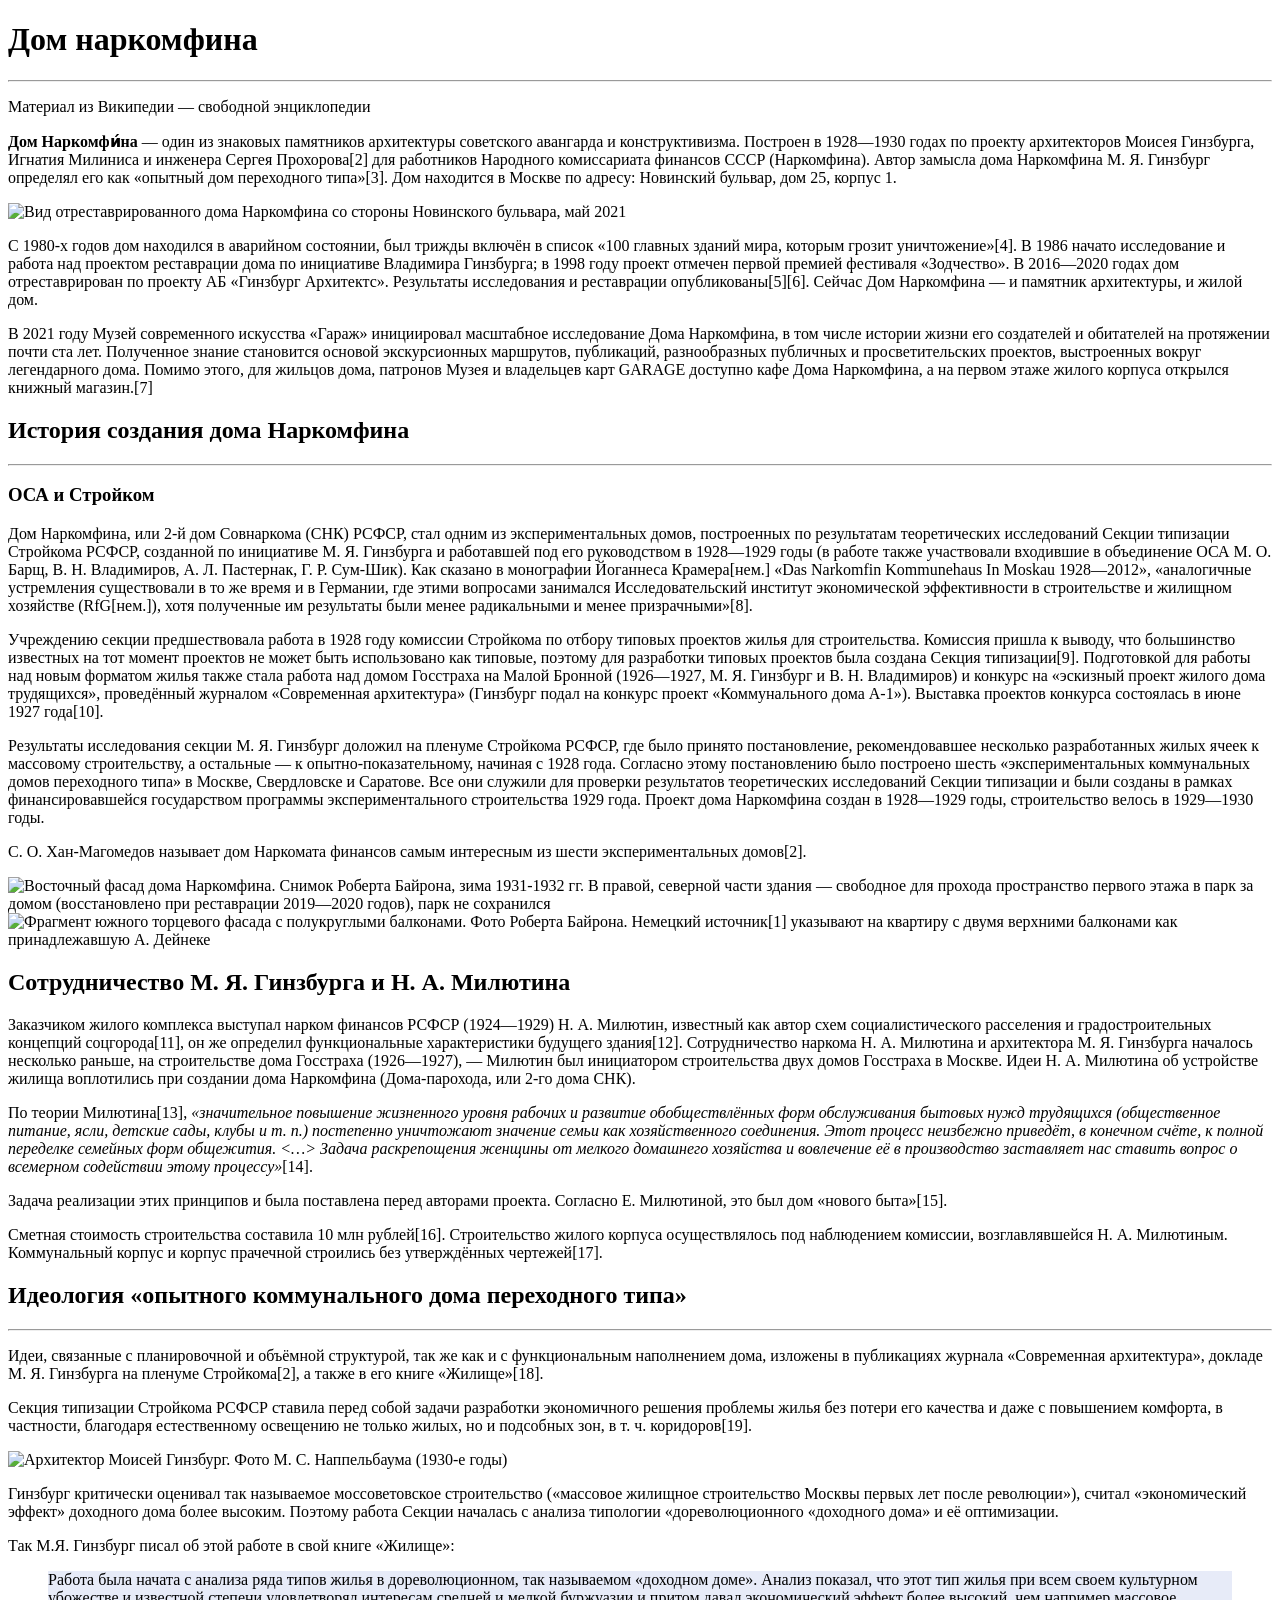
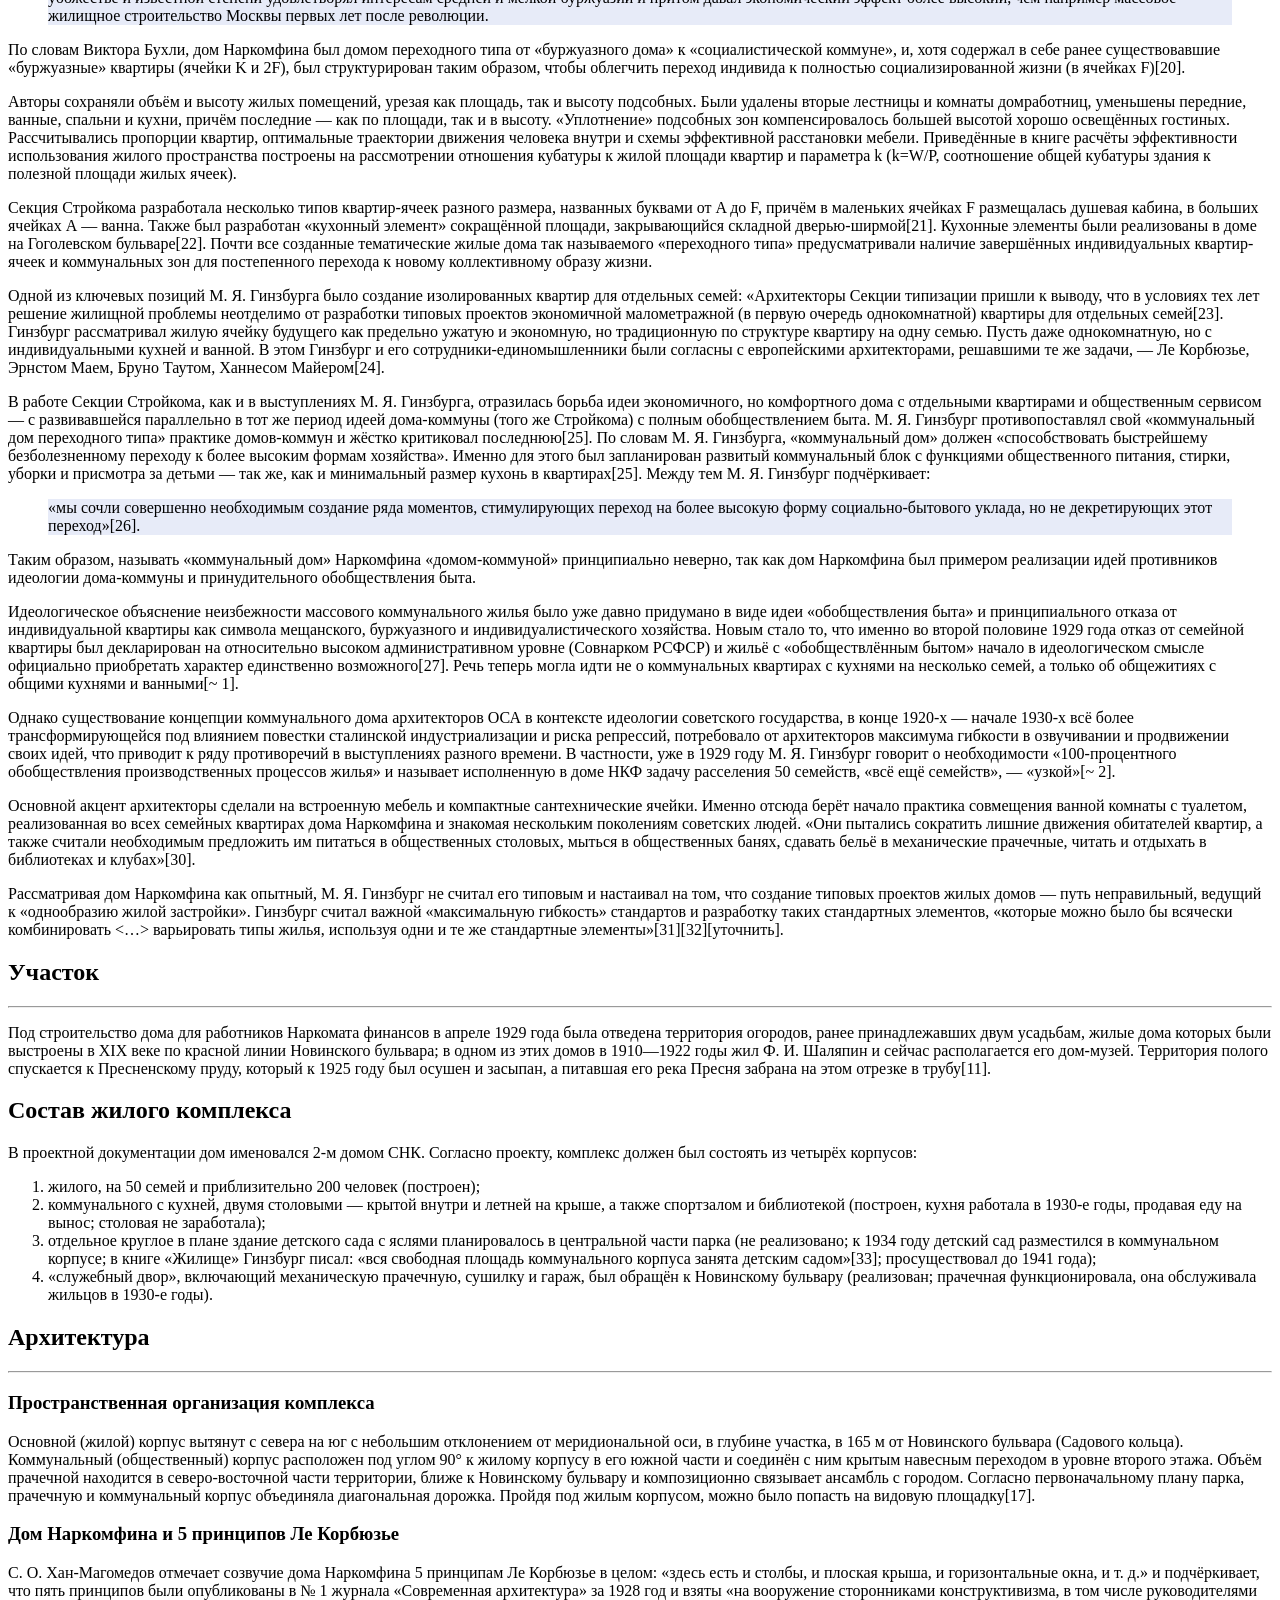
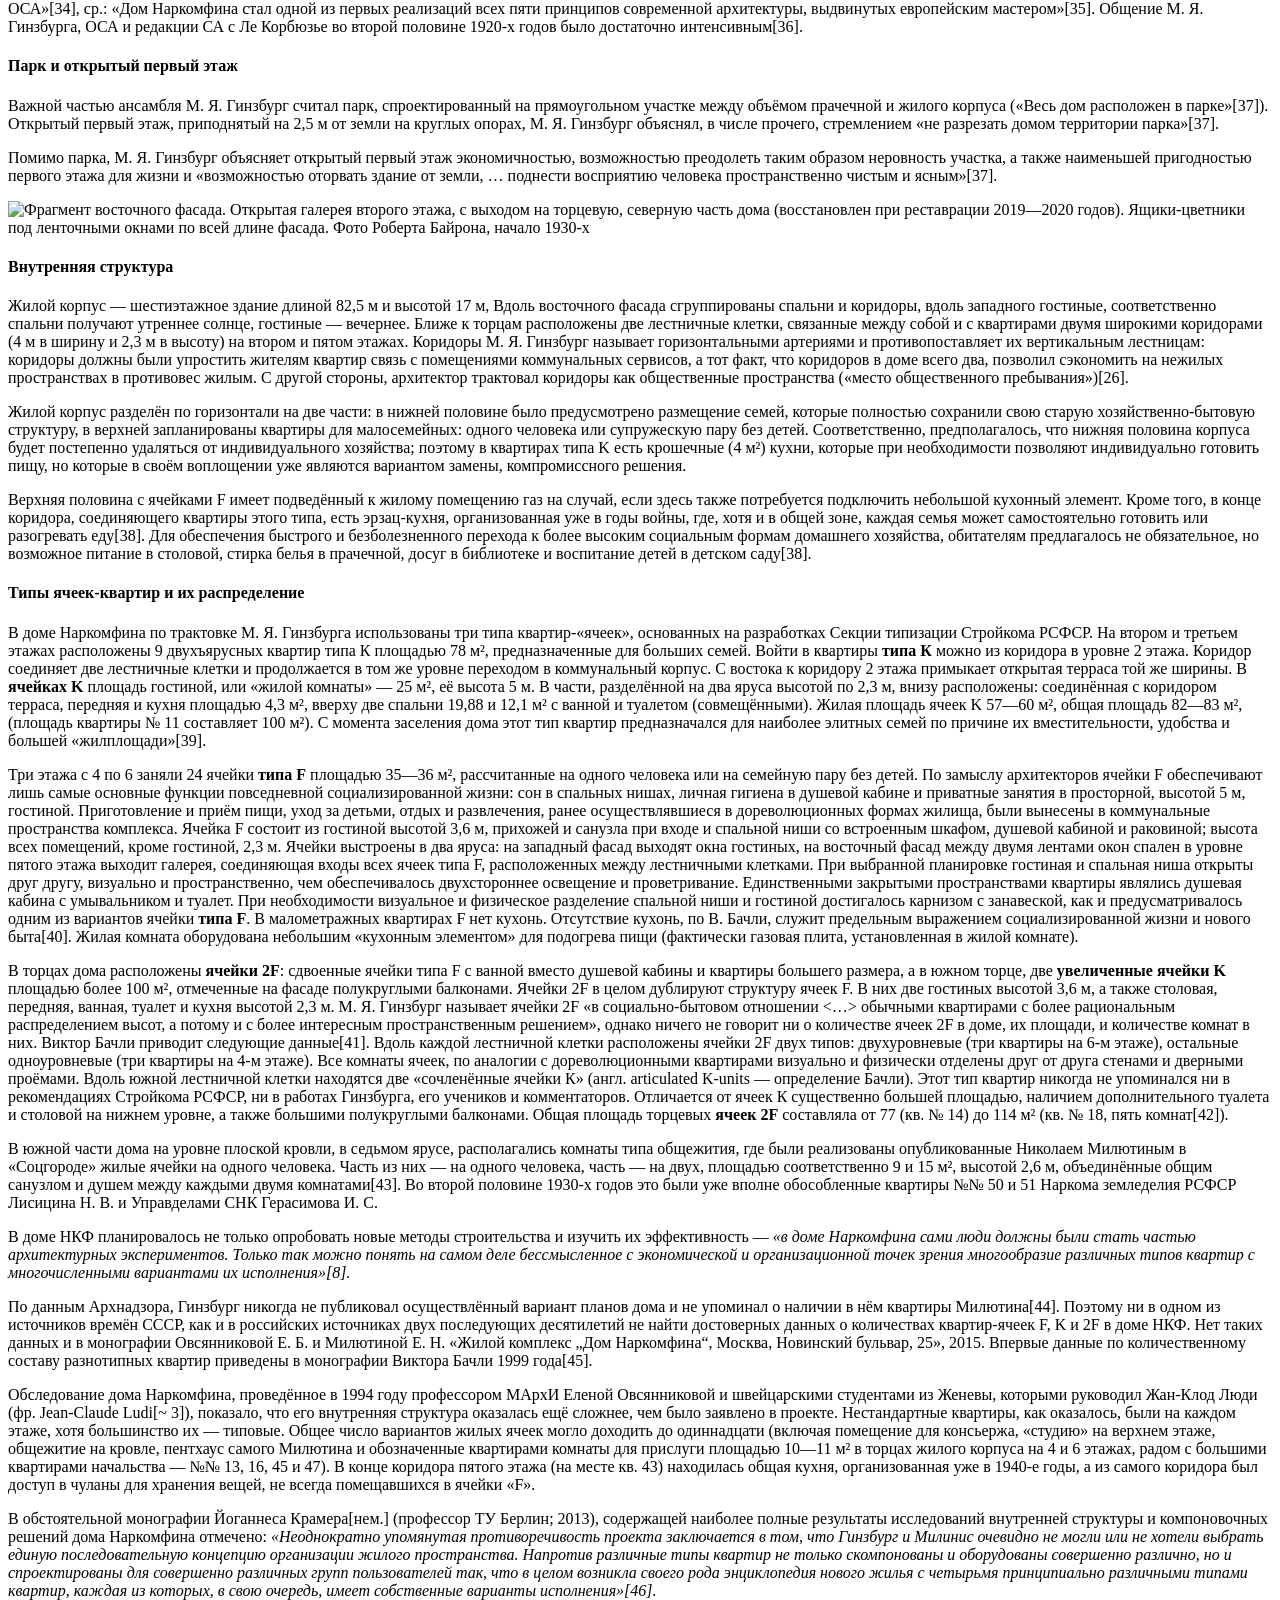
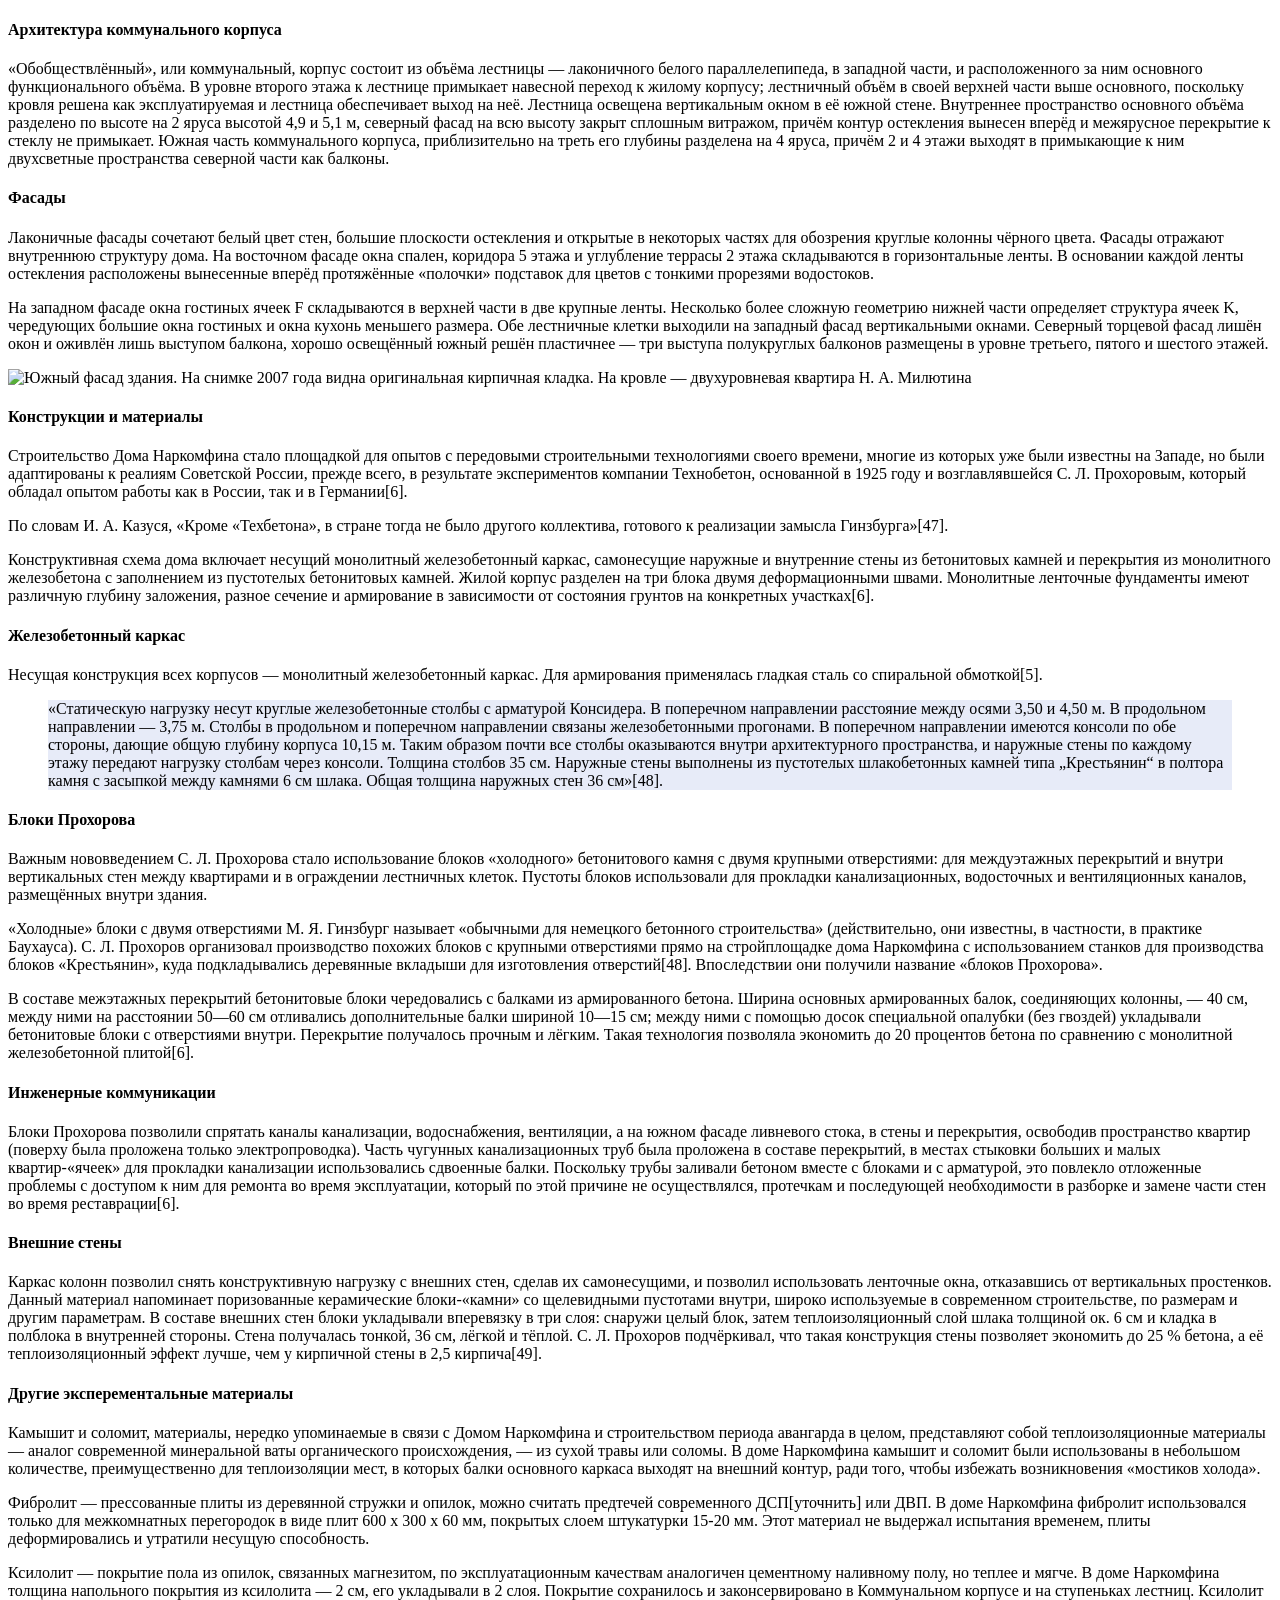
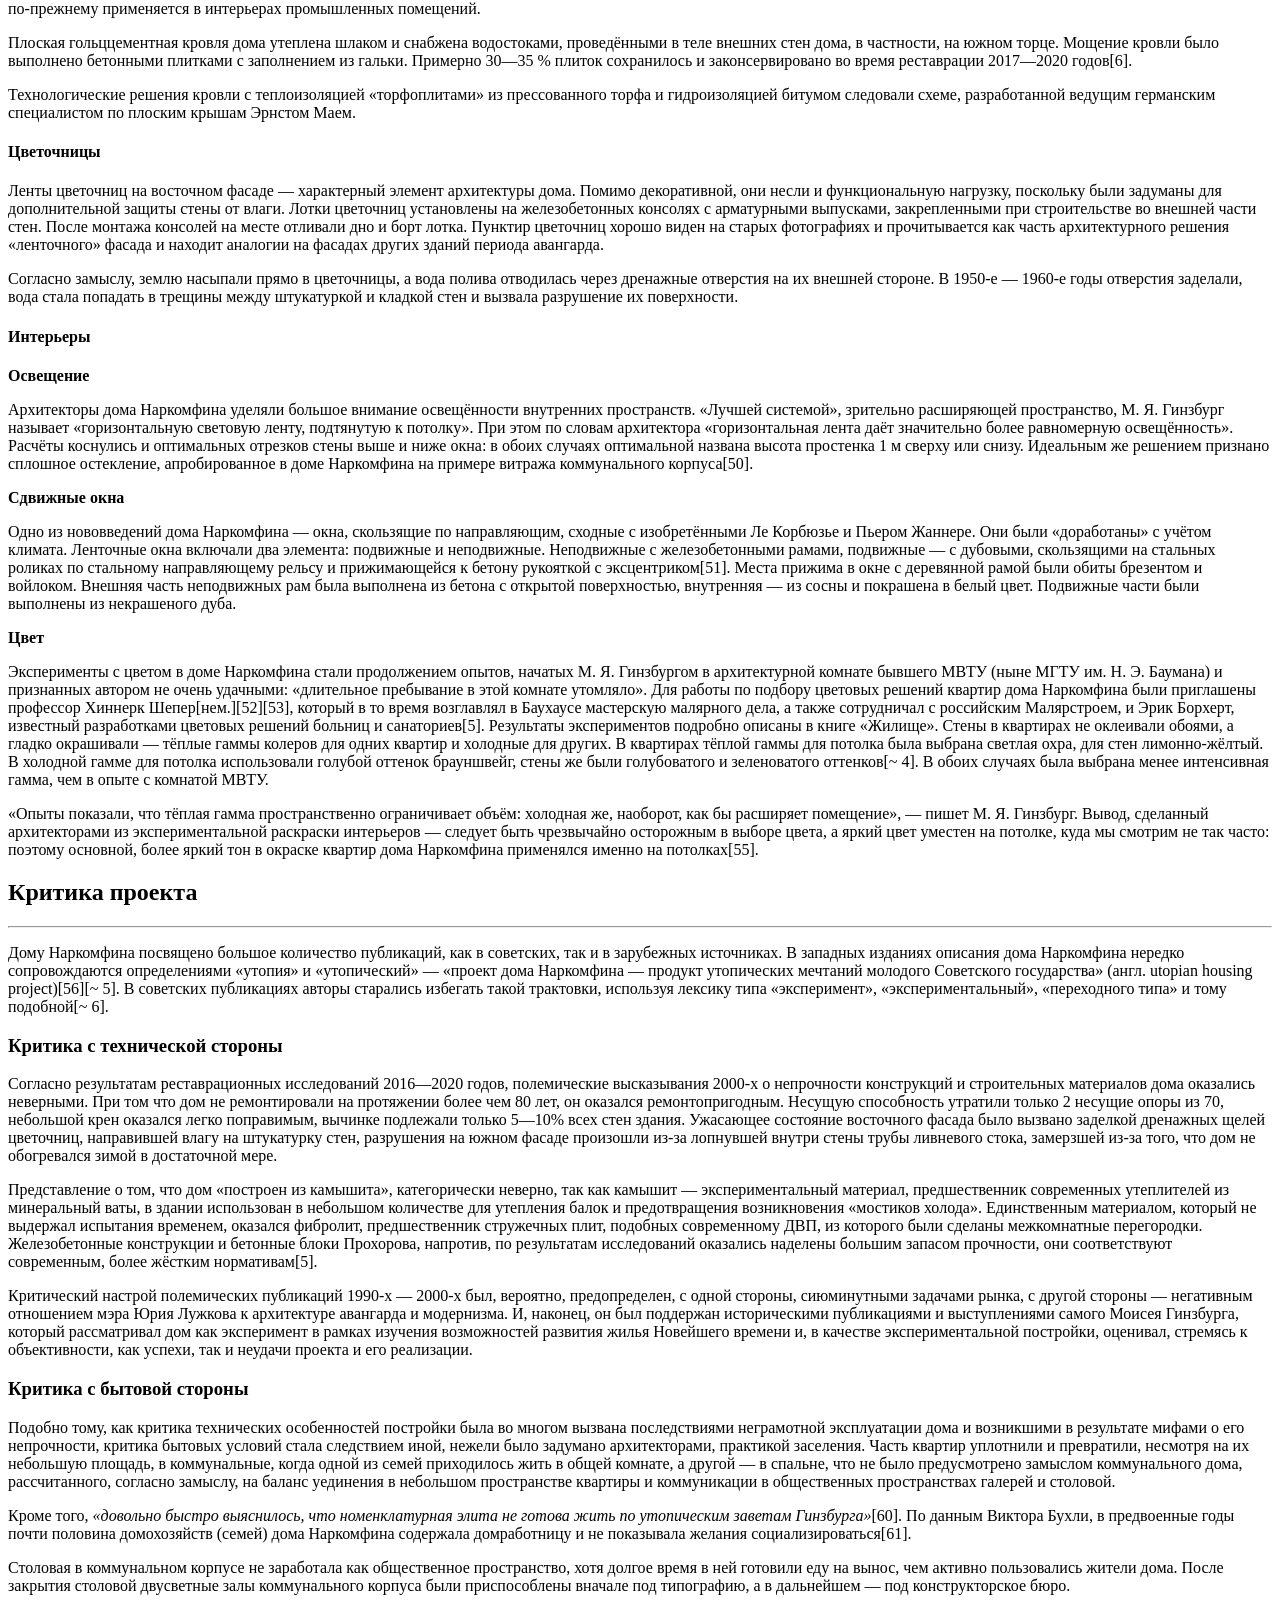
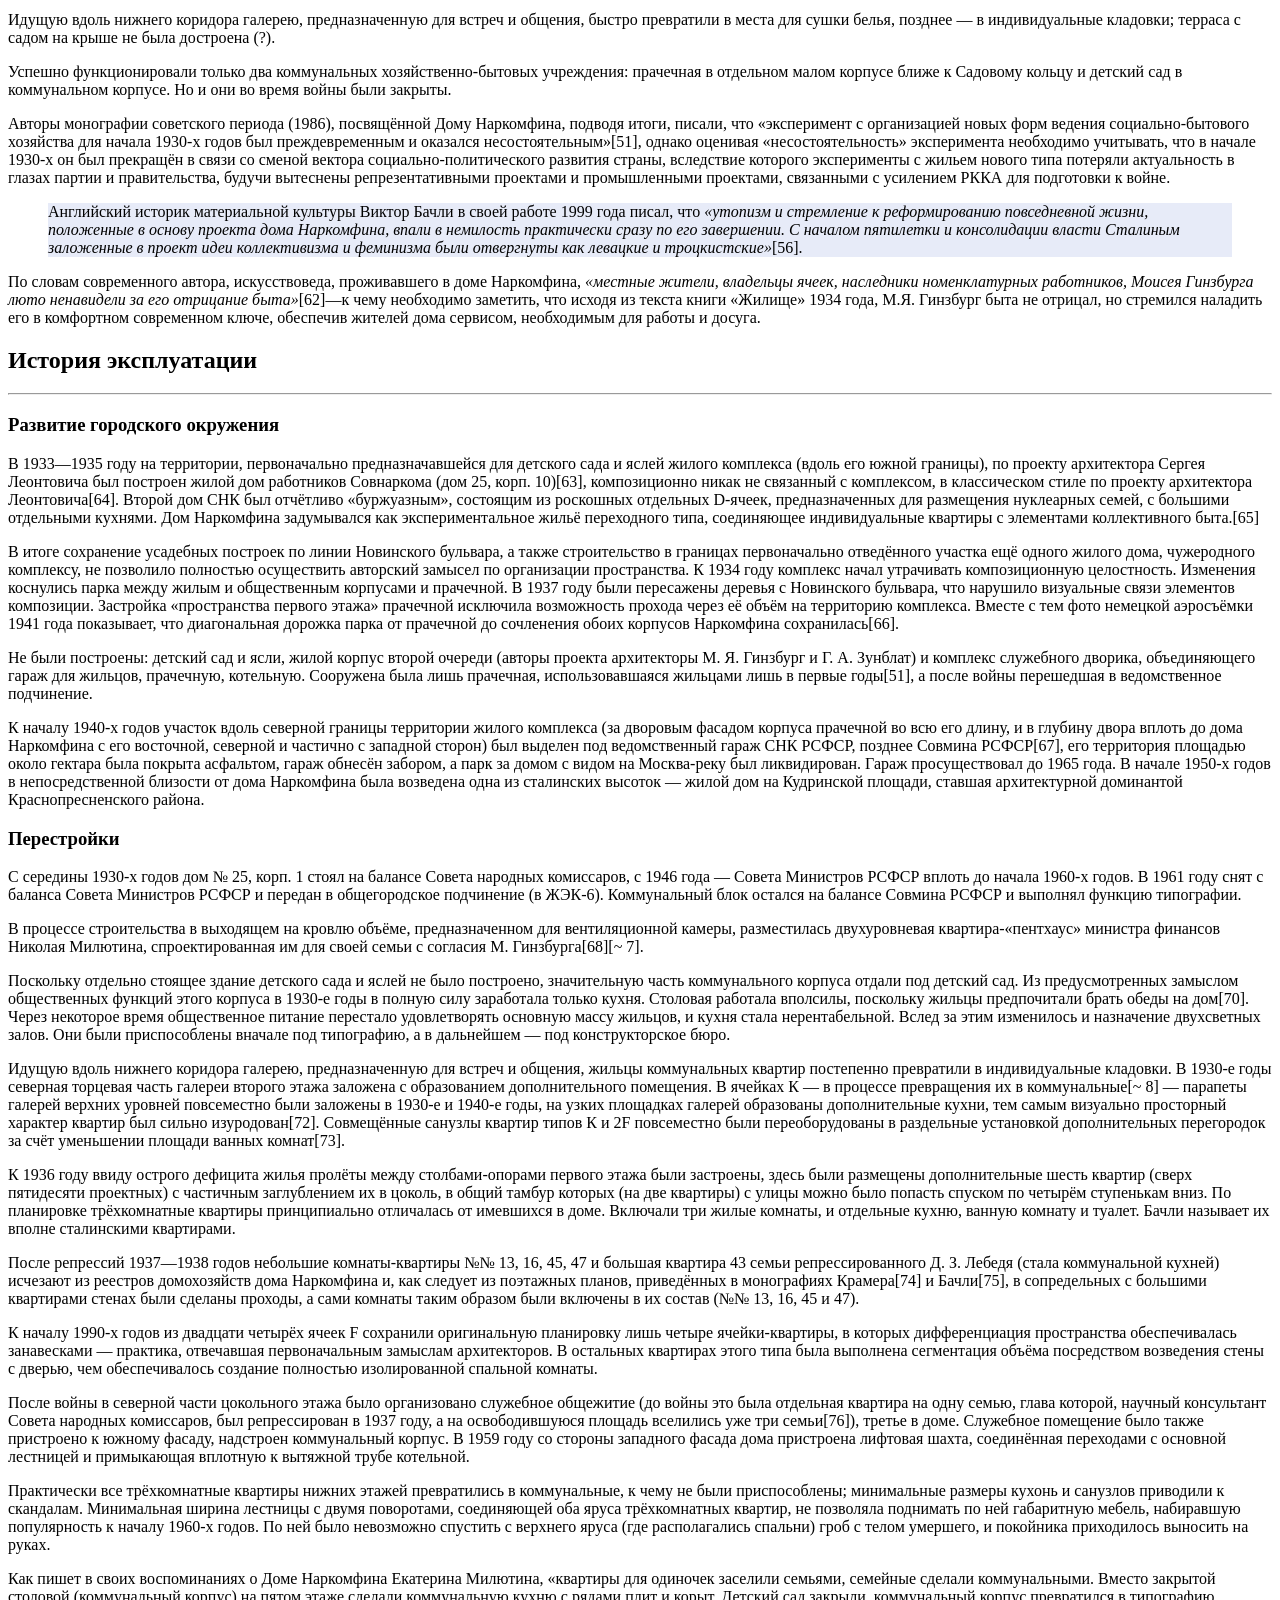
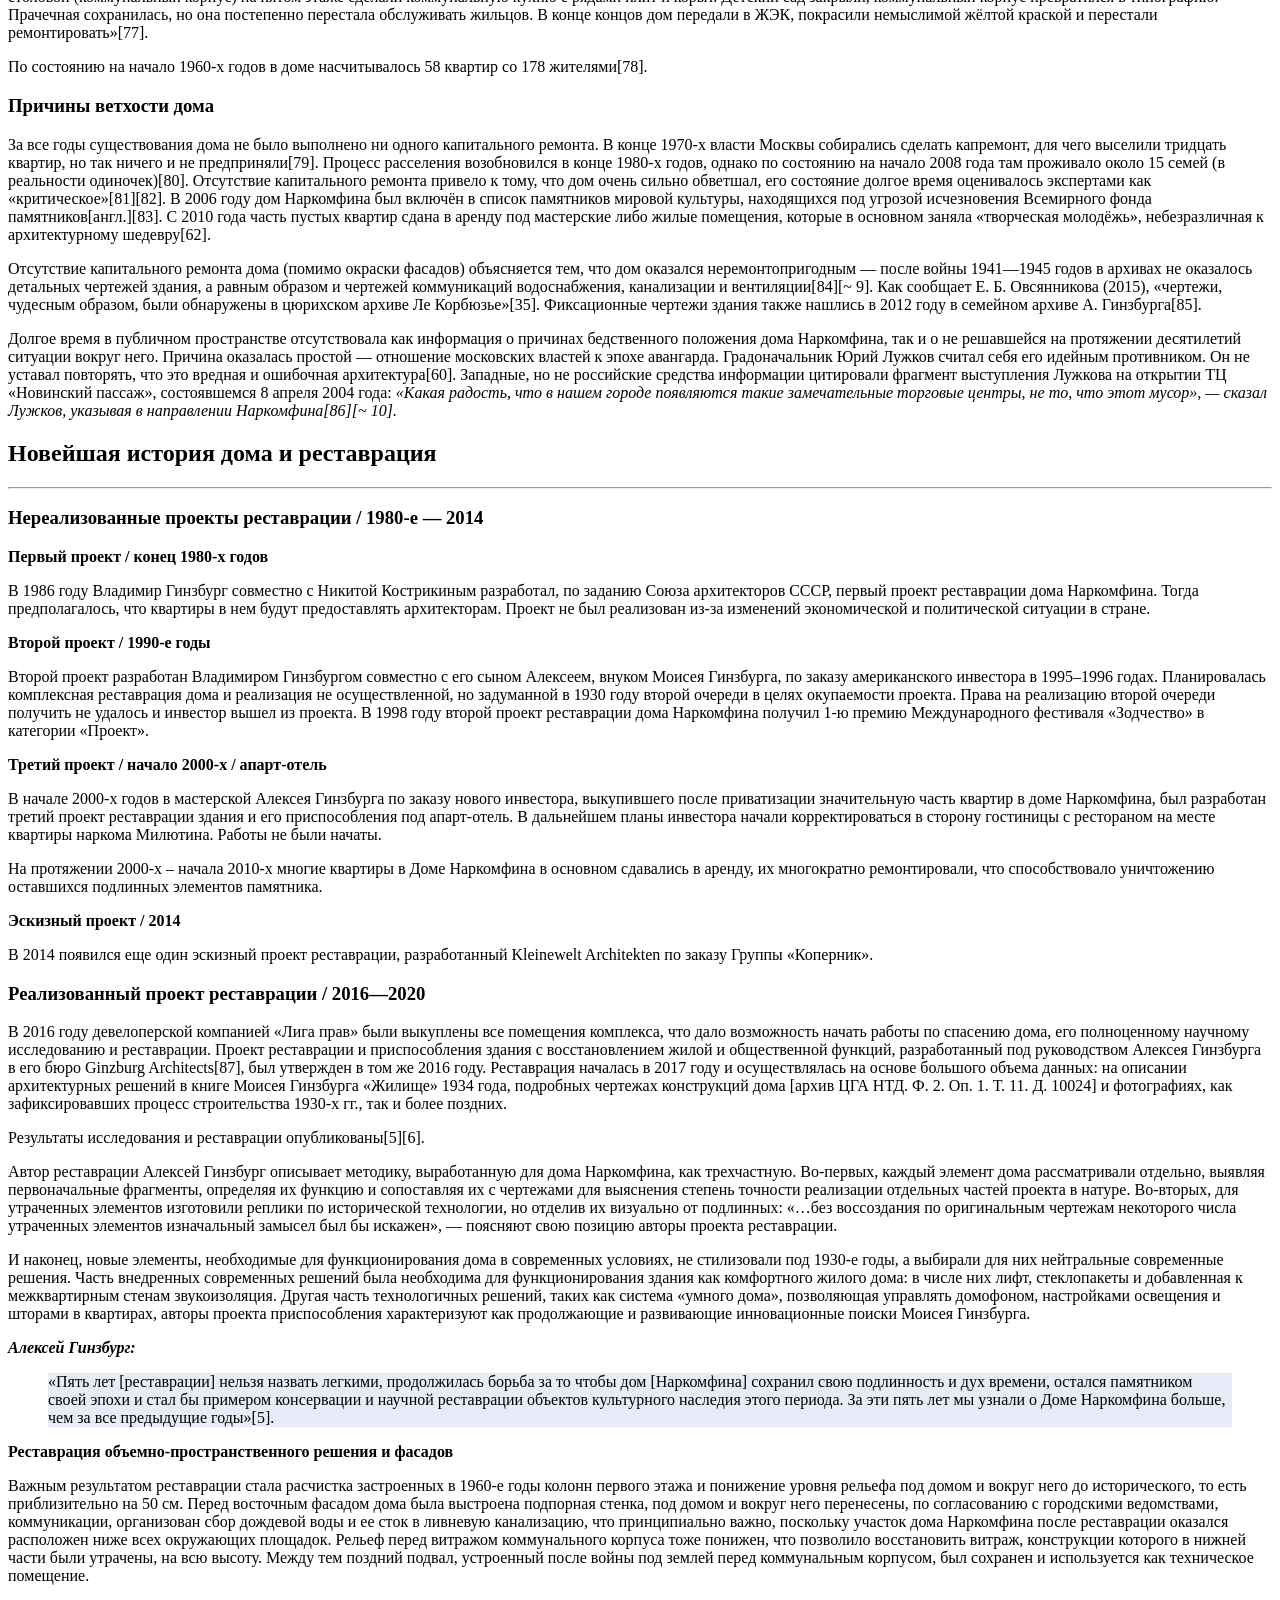
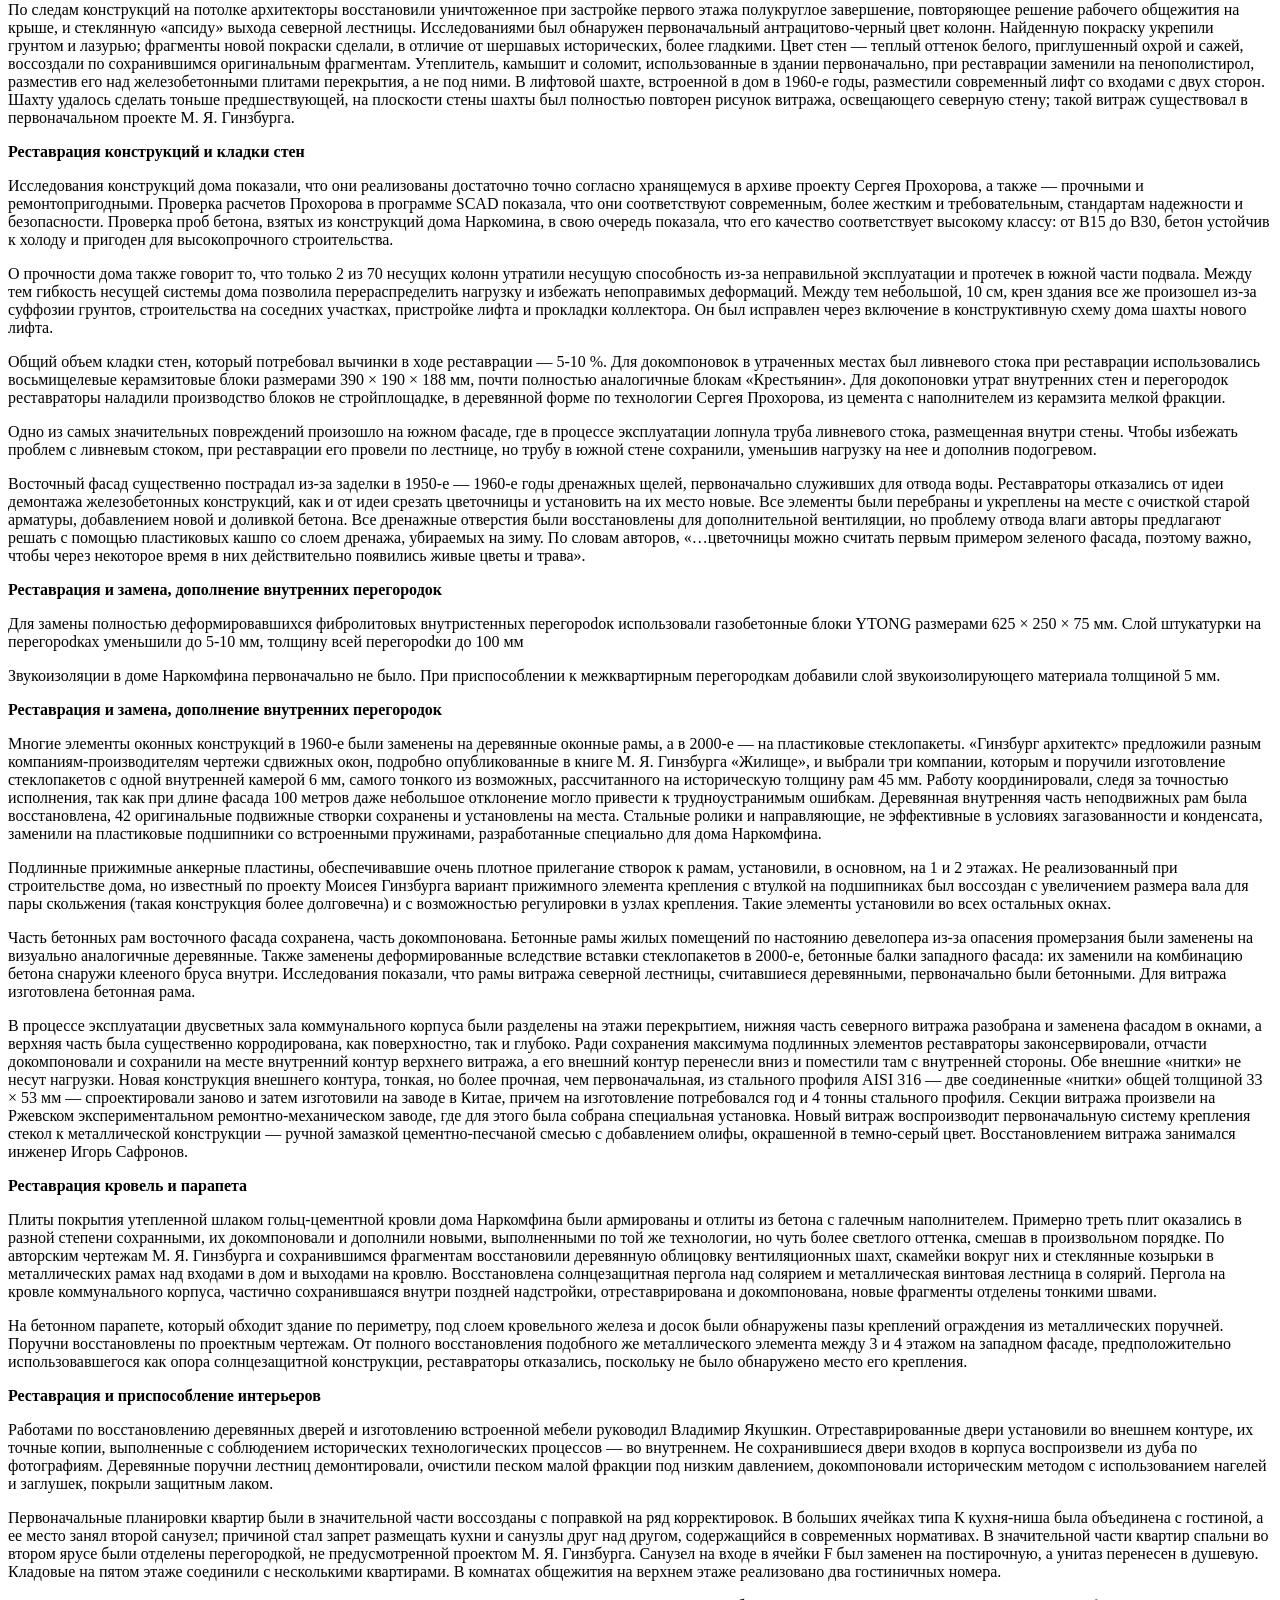
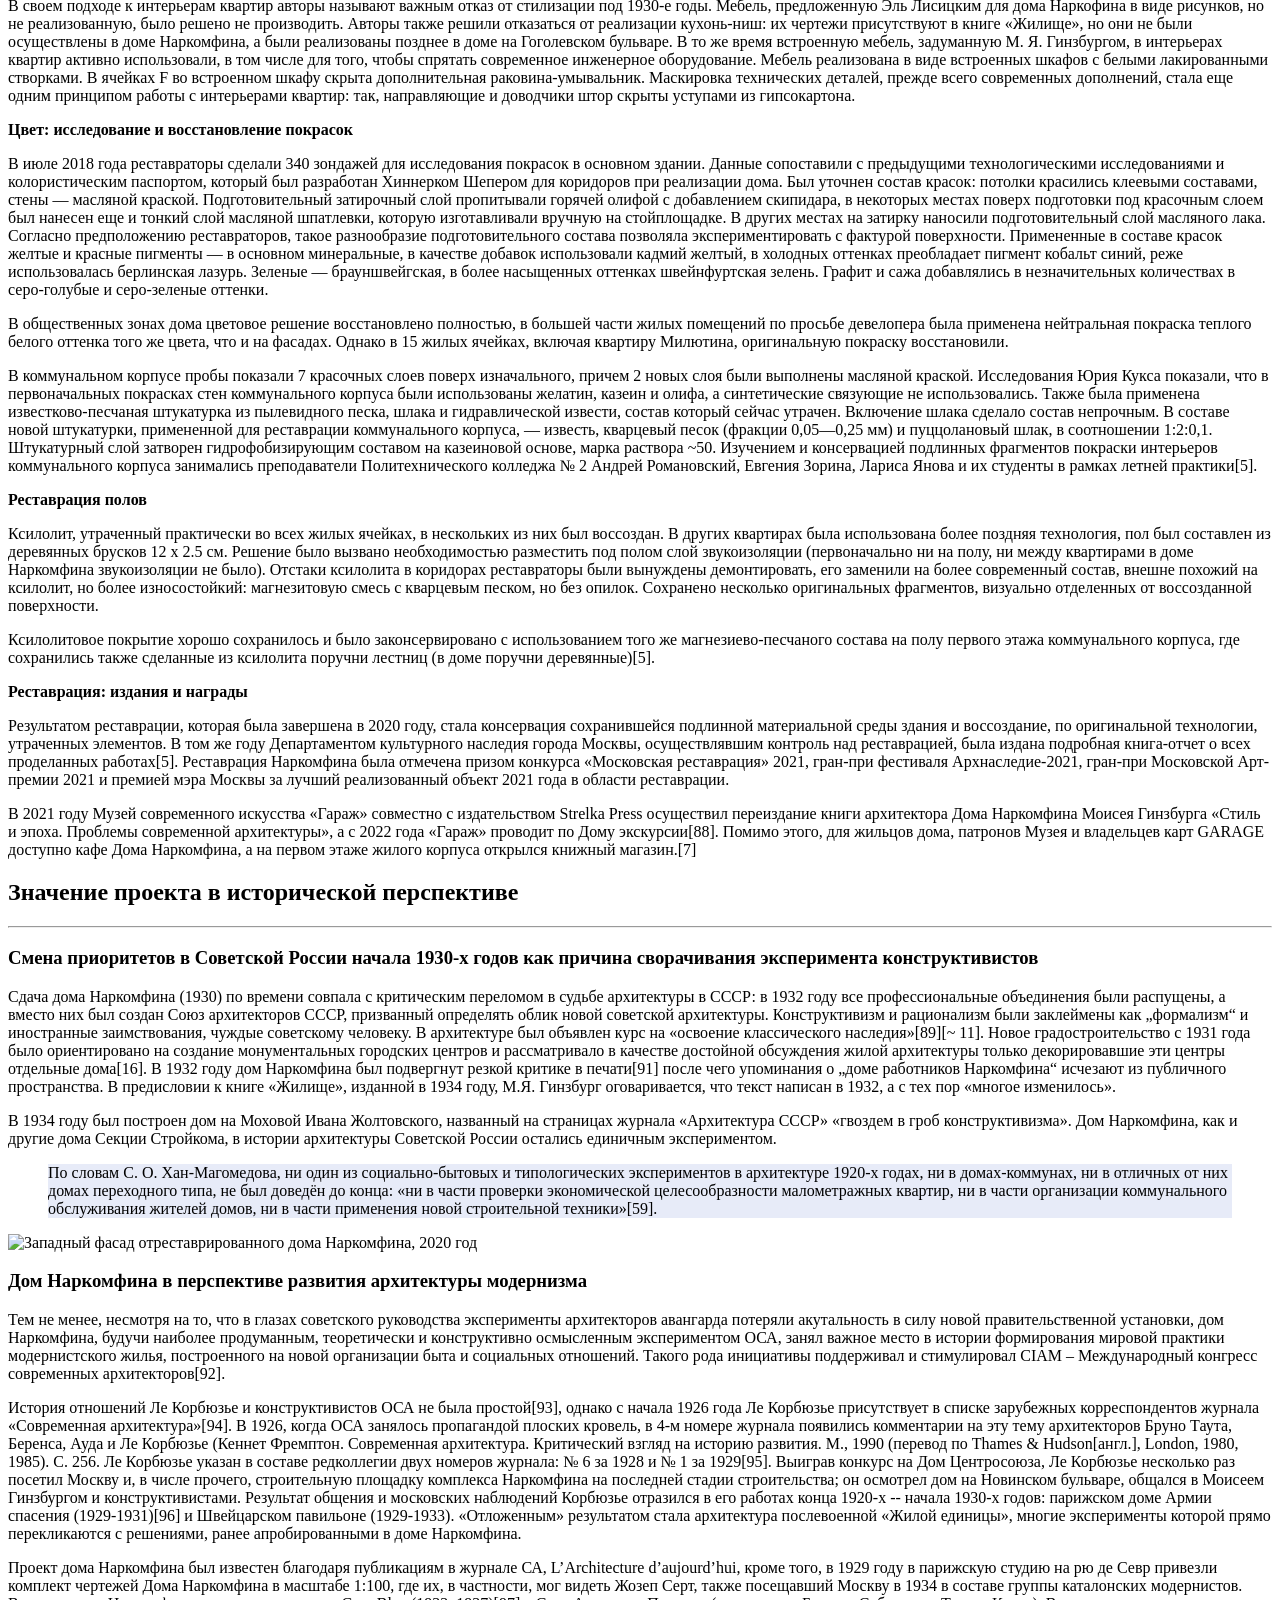
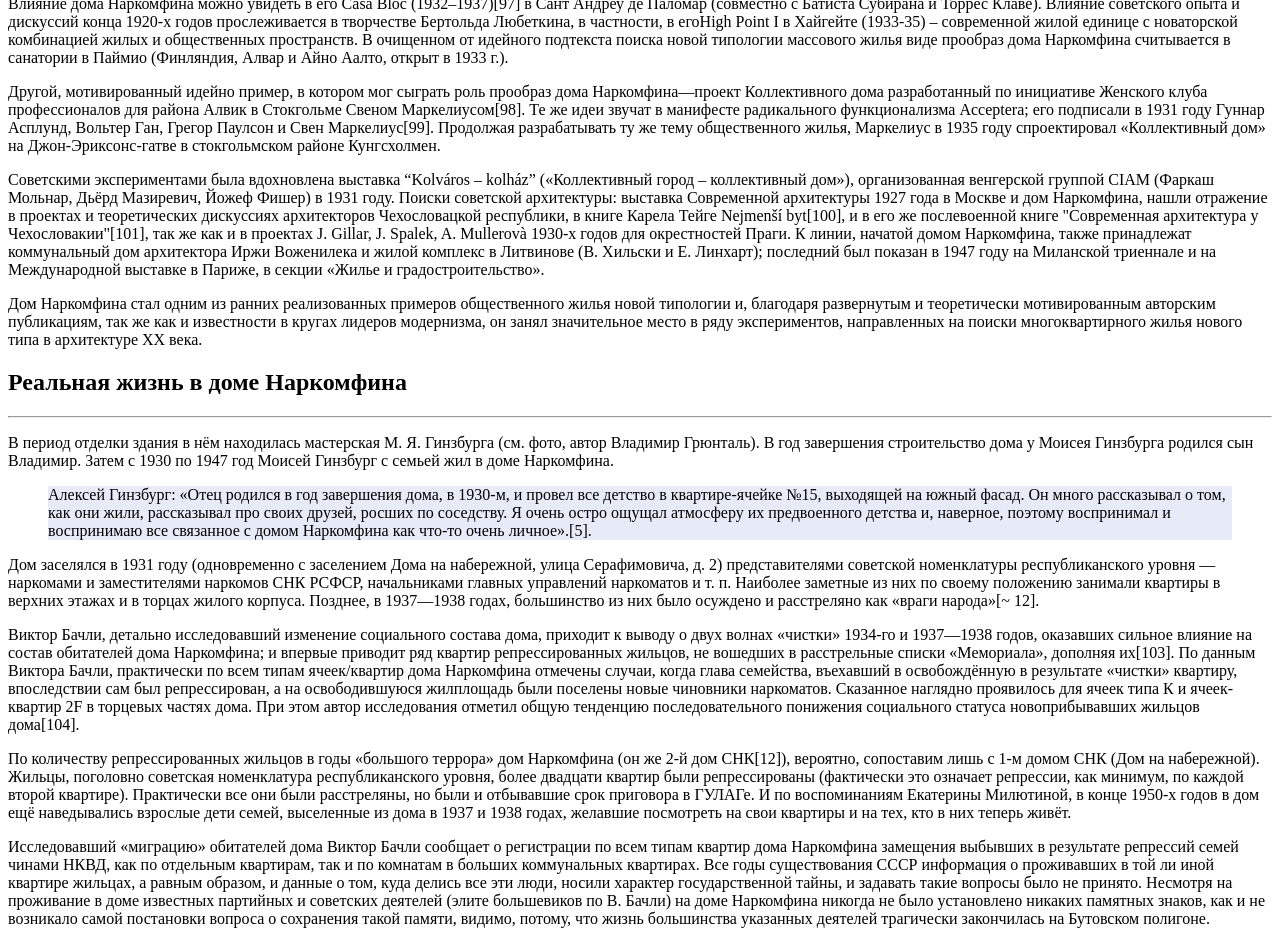
==== index.html @ 362a9797 "первая версия" ====
<!DOCTYPE html>
<html lang="ru">
  <head>
    <meta charset="UTF-8" />
    <meta name="viewport" content="width=device-width, initial-scale=1.0" />
    <title>Дом наркомфина</title>
    <link rel="stylesheet" href="stylesheets/style.css">
  </head>
  <body>
    <h1>Дом наркомфина</h1>
    <hr>
    <p>Материал из Википедии — свободной энциклопедии</p>
    
    <p><b>Дом Наркомфи́на</b> — один из знаковых памятников архитектуры советского авангарда и конструктивизма. Построен в 1928—1930
    годах по проекту архитекторов Моисея Гинзбурга, Игнатия Милиниса и инженера Сергея Прохорова[2] для работников Народного
    комиссариата финансов СССР (Наркомфина). Автор замысла дома Наркомфина М. Я. Гинзбург определял его как «опытный дом
    переходного типа»[3]. Дом находится в Москве по адресу: Новинский бульвар, дом 25, корпус 1.</p>
    <img 
    src="https://thumb.wikimedia.org/wikipedia/commons/thumb/3/30/Moscow%2C_Narkomfin_building_in_May_2021_03.jpg/960px-Moscow%2C_Narkomfin_building_in_May_2021_03.jpg?utm_source=ru.wikipedia.org&utm_campaign=parser&utm_content=thumbnail" 
    alt="Вид отреставрированного дома Наркомфина со стороны Новинского бульвара, май 2021">

    <p>С 1980-х годов дом находился в аварийном состоянии, был трижды включён в список «100 главных зданий мира, которым грозит
    уничтожение»[4]. В 1986 начато исследование и работа над проектом реставрации дома по инициативе Владимира Гинзбурга; в
    1998 году проект отмечен первой премией фестиваля «Зодчество». В 2016—2020 годах дом отреставрирован по проекту АБ
    «Гинзбург Архитектс». Результаты исследования и реставрации опубликованы[5][6]. Сейчас Дом Наркомфина — и памятник
    архитектуры, и жилой дом.</p>

    <p>В 2021 году Музей современного искусства «Гараж» инициировал масштабное исследование Дома Наркомфина, в том числе
    истории жизни его создателей и обитателей на протяжении почти ста лет. Полученное знание становится основой
    экскурсионных маршрутов, публикаций, разнообразных публичных и просветительских проектов, выстроенных вокруг
    легендарного дома. Помимо этого, для жильцов дома, патронов Музея и владельцев карт GARAGE доступно кафе Дома
    Наркомфина, а на первом этаже жилого корпуса открылся книжный магазин.[7]</p>

  <h2>История создания дома Наркомфина</h2>
<hr>
<h3>ОСА и Стройком</h3>
<p>Дом Наркомфина, или 2-й дом Совнаркома (СНК) РСФСР, стал одним из экспериментальных домов, построенных по результатам
теоретических исследований Секции типизации Стройкома РСФСР, созданной по инициативе М. Я. Гинзбурга и работавшей под
его руководством в 1928—1929 годы (в работе также участвовали входившие в объединение ОСА М. О. Барщ, В. Н. Владимиров,
А. Л. Пастернак, Г. Р. Сум-Шик). Как сказано в монографии Йоганнеса Крамера[нем.] «Das Narkomfin Kommunehaus In Moskau
1928—2012», «аналогичные устремления существовали в то же время и в Германии, где этими вопросами занимался
Исследовательский институт экономической эффективности в строительстве и жилищном хозяйстве (RfG[нем.]), хотя полученные
им результаты были менее радикальными и менее призрачными»[8].</p>

<p>Учреждению секции предшествовала работа в 1928 году комиссии Стройкома по отбору типовых проектов жилья для
строительства. Комиссия пришла к выводу, что большинство известных на тот момент проектов не может быть использовано как
типовые, поэтому для разработки типовых проектов была создана Секция типизации[9]. Подготовкой для работы над новым
форматом жилья также стала работа над домом Госстраха на Малой Бронной (1926—1927, М. Я. Гинзбург и В. Н. Владимиров) и
конкурс на «эскизный проект жилого дома трудящихся», проведённый журналом «Современная архитектура» (Гинзбург подал на
конкурс проект «Коммунального дома А-1»). Выставка проектов конкурса состоялась в июне 1927 года[10].</p>

<p>Результаты исследования секции М. Я. Гинзбург доложил на пленуме Стройкома РСФСР, где было принято постановление,
рекомендовавшее несколько разработанных жилых ячеек к массовому строительству, а остальные — к опытно-показательному,
начиная с 1928 года. Согласно этому постановлению было построено шесть «экспериментальных коммунальных домов переходного
типа» в Москве, Свердловске и Саратове. Все они служили для проверки результатов теоретических исследований Секции
типизации и были созданы в рамках финансировавшейся государством программы экспериментального строительства 1929 года.
Проект дома Наркомфина создан в 1928—1929 годы, строительство велось в 1929—1930 годы.</p>
<p>С. О. Хан-Магомедов называет дом Наркомата финансов самым интересным из шести экспериментальных домов[2].</p>

<img src="https://upload.wikimedia.org/wikipedia/commons/7/77/Narkmomfinfoto2.jpg?utm_source=ru.wikipedia.org&utm_campaign=parser&utm_content=thumbnail_unscaled" 
alt="Восточный фасад дома Наркомфина. Снимок Роберта Байрона, зима 1931-1932 гг. В правой, северной части здания — свободное для прохода пространство первого этажа в парк за домом (восстановлено при реставрации 2019—2020 годов), парк не сохранился">

<img src="https://thumb.wikimedia.org/wikipedia/commons/thumb/0/07/Narkonfin-apartments-moscow-russia-architects-ginsburg-m-milinis-i-1928-1929-photograph-photographer-robert-byron3.png/960px-Narkonfin-apartments-moscow-russia-architects-ginsburg-m-milinis-i-1928-1929-photograph-photographer-robert-byron3.png?utm_source=ru.wikipedia.org&utm_campaign=parser&utm_content=thumbnail" 
alt="Фрагмент южного торцевого фасада с полукруглыми балконами. Фото Роберта Байрона. Немецкий источник[1] указывают на квартиру с двумя верхними балконами как принадлежавшую А. Дейнеке">


<h2>Сотрудничество М. Я. Гинзбурга и Н. А. Милютина</h2>
<p>Заказчиком жилого комплекса выступал нарком финансов РСФСР (1924—1929) Н. А. Милютин, известный как автор схем
социалистического расселения и градостроительных концепций соцгорода[11], он же определил функциональные характеристики
будущего здания[12]. Сотрудничество наркома Н. А. Милютина и архитектора М. Я. Гинзбурга началось несколько раньше, на
строительстве дома Госстраха (1926—1927), — Милютин был инициатором строительства двух домов Госстраха в Москве. Идеи Н.
А. Милютина об устройстве жилища воплотились при создании дома Наркомфина (Дома-парохода, или 2-го дома СНК).</p>

<p>По теории Милютина[13], <i>«значительное повышение жизненного уровня рабочих и развитие обобществлённых форм обслуживания
бытовых нужд трудящихся (общественное питание, ясли, детские сады, клубы и т. п.) постепенно уничтожают значение семьи
как хозяйственного соединения. Этот процесс неизбежно приведёт, в конечном счёте, к полной переделке семейных форм
общежития. <…> Задача раскрепощения женщины от мелкого домашнего хозяйства и вовлечение её в производство заставляет нас
ставить вопрос о всемерном содействии этому процессу»</i>[14].</p>
<p>Задача реализации этих принципов и была поставлена перед авторами проекта. Согласно Е. Милютиной, это был дом «нового
быта»[15].</p>

<p>Сметная стоимость строительства составила 10 млн рублей[16]. Строительство жилого корпуса осуществлялось под наблюдением
комиссии, возглавлявшейся Н. А. Милютиным. Коммунальный корпус и корпус прачечной строились без утверждённых
чертежей[17].</p>

<h2>Идеология «опытного коммунального дома переходного типа»</h2>
<hr>
<p>Идеи, связанные с планировочной и объёмной структурой, так же как и с функциональным наполнением дома, изложены в
публикациях журнала «Современная архитектура», докладе М. Я. Гинзбурга на пленуме Стройкома[2], а также в его книге
«Жилище»[18].</p>
<p>Секция типизации Стройкома РСФСР ставила перед собой задачи разработки экономичного решения проблемы жилья без потери
его качества и даже с повышением комфорта, в частности, благодаря естественному освещению не только жилых, но и
подсобных зон, в т. ч. коридоров[19].</p>
<img src="https://upload.wikimedia.org/wikipedia/commons/7/70/Moisei_Ginzburg.jpg?utm_source=ru.wikipedia.org&utm_campaign=parser&utm_content=thumbnail_unscaled" 
alt="Архитектор Моисей Гинзбург. Фото М. С. Наппельбаума (1930-е годы)">

<p>Гинзбург критически оценивал так называемое моссоветовское строительство («массовое жилищное строительство Москвы первых
лет после революции»), считал «экономический эффект» доходного дома более высоким. Поэтому работа Секции началась с
анализа типологии «дореволюционного «доходного дома» и её оптимизации.</p>

<p>Так М.Я. Гинзбург писал об этой работе в свой книге «Жилище»:</p>
<blockquote style="background-color: rgb(231, 235, 248);">Работа была начата с анализа ряда типов жилья в дореволюционном, так называемом «доходном доме». Анализ показал, что
этот тип жилья при всем своем культурном убожестве и известной степени удовлетворял интересам средней и мелкой буржуазии
и притом давал экономический эффект более высокий, чем например массовое жилищное строительство Москвы первых лет после
революции.</blockquote>

<p>По словам Виктора Бухли, дом Наркомфина был домом переходного типа от «буржуазного дома» к «социалистической коммуне»,
и, хотя содержал в себе ранее существовавшие «буржуазные» квартиры (ячейки K и 2F), был структурирован таким образом,
чтобы облегчить переход индивида к полностью социализированной жизни (в ячейках F)[20].</p>

<p>Авторы сохраняли объём и высоту жилых помещений, урезая как площадь, так и высоту подсобных. Были удалены вторые
лестницы и комнаты домработниц, уменьшены передние, ванные, спальни и кухни, причём последние — как по площади, так и в
высоту. «Уплотнение» подсобных зон компенсировалось большей высотой хорошо освещённых гостиных. Рассчитывались пропорции
квартир, оптимальные траектории движения человека внутри и схемы эффективной расстановки мебели. Приведённые в книге
расчёты эффективности использования жилого пространства построены на рассмотрении отношения кубатуры к жилой площади
квартир и параметра k (k=W/P, соотношение общей кубатуры здания к полезной площади жилых ячеек).</p>

<p>Секция Стройкома разработала несколько типов квартир-ячеек разного размера, названных буквами от A до F, причём в
маленьких ячейках F размещалась душевая кабина, в больших ячейках А — ванна. Также был разработан «кухонный элемент»
сокращённой площади, закрывающийся складной дверью-ширмой[21]. Кухонные элементы были реализованы в доме на Гоголевском
бульваре[22]. Почти все созданные тематические жилые дома так называемого «переходного типа» предусматривали наличие
завершённых индивидуальных квартир-ячеек и коммунальных зон для постепенного перехода к новому коллективному образу
жизни.</p>

<p>Одной из ключевых позиций М. Я. Гинзбурга было создание изолированных квартир для отдельных семей: «Архитекторы Секции
типизации пришли к выводу, что в условиях тех лет решение жилищной проблемы неотделимо от разработки типовых проектов
экономичной малометражной (в первую очередь однокомнатной) квартиры для отдельных семей[23]. Гинзбург рассматривал жилую
ячейку будущего как предельно ужатую и экономную, но традиционную по структуре квартиру на одну семью. Пусть даже
однокомнатную, но с индивидуальными кухней и ванной. В этом Гинзбург и его сотрудники-единомышленники были согласны с
европейскими архитекторами, решавшими те же задачи, — Ле Корбюзье, Эрнстом Маем, Бруно Таутом, Ханнесом Майером[24].</p>

<p>В работе Секции Стройкома, как и в выступлениях М. Я. Гинзбурга, отразилась борьба идеи экономичного, но комфортного
дома с отдельными квартирами и общественным сервисом — с развивавшейся параллельно в тот же период идеей дома-коммуны
(того же Стройкома) с полным обобществлением быта. М. Я. Гинзбург противопоставлял свой «коммунальный дом переходного
типа» практике домов-коммун и жёстко критиковал последнюю[25]. По словам М. Я. Гинзбурга, «коммунальный дом» должен
«способствовать быстрейшему безболезненному переходу к более высоким формам хозяйства». Именно для этого был
запланирован развитый коммунальный блок с функциями общественного питания, стирки, уборки и присмотра за детьми — так
же, как и минимальный размер кухонь в квартирах[25]. Между тем М. Я. Гинзбург подчёркивает:</p>
<blockquote style="background-color: rgb(231, 235, 248);">«мы сочли совершенно необходимым создание ряда моментов, стимулирующих переход на более высокую форму социально-бытового
уклада, но не декретирующих этот переход»[26].</blockquote>

<p>Таким образом, называть «коммунальный дом» Наркомфина «домом-коммуной» принципиально неверно, так как дом Наркомфина был
примером реализации идей противников идеологии дома-коммуны и принудительного обобществления быта.</p>
<p>Идеологическое объяснение неизбежности массового коммунального жилья было уже давно придумано в виде идеи
«обобществления быта» и принципиального отказа от индивидуальной квартиры как символа мещанского, буржуазного и
индивидуалистического хозяйства. Новым стало то, что именно во второй половине 1929 года отказ от семейной квартиры был
декларирован на относительно высоком административном уровне (Совнарком РСФСР) и жильё с «обобществлённым бытом» начало
в идеологическом смысле официально приобретать характер единственно возможного[27]. Речь теперь могла идти не о
коммунальных квартирах с кухнями на несколько семей, а только об общежитиях с общими кухнями и ванными[~ 1].</p>
<p>Однако существование концепции коммунального дома архитекторов ОСА в контексте идеологии советского государства, в конце
1920-х — начале 1930-х всё более трансформирующейся под влиянием повестки сталинской индустриализации и риска репрессий,
потребовало от архитекторов максимума гибкости в озвучивании и продвижении своих идей, что приводит к ряду противоречий
в выступлениях разного времени. В частности, уже в 1929 году М. Я. Гинзбург говорит о необходимости «100-процентного
обобществления производственных процессов жилья» и называет исполненную в доме НКФ задачу расселения 50 семейств, «всё
ещё семейств», — «узкой»[~ 2].</p>

<p>Основной акцент архитекторы сделали на встроенную мебель и компактные сантехнические ячейки. Именно отсюда берёт начало
практика совмещения ванной комнаты с туалетом, реализованная во всех семейных квартирах дома Наркомфина и знакомая
нескольким поколениям советских людей. «Они пытались сократить лишние движения обитателей квартир, а также считали
необходимым предложить им питаться в общественных столовых, мыться в общественных банях, сдавать бельё в механические
прачечные, читать и отдыхать в библиотеках и клубах»[30].</p>
<p>Рассматривая дом Наркомфина как опытный, М. Я. Гинзбург не считал его типовым и настаивал на том, что создание типовых
проектов жилых домов — путь неправильный, ведущий к «однообразию жилой застройки». Гинзбург считал важной «максимальную
гибкость» стандартов и разработку таких стандартных элементов, «которые можно было бы всячески комбинировать <…>
варьировать типы жилья, используя одни и те же стандартные элементы»[31][32][уточнить].</p>

<h2>Участок</h2>
<hr>
<p>Под строительство дома для работников Наркомата финансов в апреле 1929 года была отведена территория огородов, ранее
принадлежавших двум усадьбам, жилые дома которых были выстроены в XIX веке по красной линии Новинского бульвара; в одном
из этих домов в 1910—1922 годы жил Ф. И. Шаляпин и сейчас располагается его дом-музей. Территория полого спускается к
Пресненскому пруду, который к 1925 году был осушен и засыпан, а питавшая его река Пресня забрана на этом отрезке в
трубу[11].</p>

<h2>Состав жилого комплекса</h2>
<p>В проектной документации дом именовался 2-м домом СНК. Согласно проекту, комплекс должен был состоять из четырёх
корпусов:</p>
<ol>
<li>жилого, на 50 семей и приблизительно 200 человек (построен);</li>
<li>коммунального с кухней, двумя столовыми — крытой внутри и летней на крыше, а также спортзалом и библиотекой (построен,
кухня работала в 1930-е годы, продавая еду на вынос; столовая не заработала);</li>
<li>отдельное круглое в плане здание детского сада с яслями планировалось в центральной части парка (не реализовано; к 1934
году детский сад разместился в коммунальном корпусе; в книге «Жилище» Гинзбург писал: «вся свободная площадь
коммунального корпуса занята детским садом»[33]; просуществовал до 1941 года);</li>
<li>«служебный двор», включающий механическую прачечную, сушилку и гараж, был обращён к Новинскому бульвару (реализован;
прачечная функционировала, она обслуживала жильцов в 1930-е годы).</li>
</ol>
<h2>Архитектура</h2>
<hr>
<h3><b>Пространственная организация комплекса</b></h3>
<p>Основной (жилой) корпус вытянут с севера на юг с небольшим отклонением от меридиональной оси, в глубине участка, в 165 м
от Новинского бульвара (Садового кольца). Коммунальный (общественный) корпус расположен под углом 90° к жилому корпусу в
его южной части и соединён с ним крытым навесным переходом в уровне второго этажа. Объём прачечной находится в
северо-восточной части территории, ближе к Новинскому бульвару и композиционно связывает ансамбль с городом. Согласно
первоначальному плану парка, прачечную и коммунальный корпус объединяла диагональная дорожка. Пройдя под жилым корпусом,
можно было попасть на видовую площадку[17].</p>

<h3><b>Дом Наркомфина и 5 принципов Ле Корбюзье</b></h3>
<p>С. О. Хан-Магомедов отмечает созвучие дома Наркомфина 5 принципам Ле Корбюзье в целом: «здесь есть и столбы, и плоская
крыша, и горизонтальные окна, и т. д.» и подчёркивает, что пять принципов были опубликованы в № 1 журнала «Современная
архитектура» за 1928 год и взяты «на вооружение сторонниками конструктивизма, в том числе руководителями ОСА»[34], ср.:
«Дом Наркомфина стал одной из первых реализаций всех пяти принципов современной архитектуры, выдвинутых европейским
мастером»[35]. Общение М. Я. Гинзбурга, ОСА и редакции СА с Ле Корбюзье во второй половине 1920-х годов было достаточно
интенсивным[36].</p>
<h4><b>Парк и открытый первый этаж</b></h4>

<p>Важной частью ансамбля М. Я. Гинзбург считал парк, спроектированный на прямоугольном участке между объёмом прачечной и
жилого корпуса («Весь дом расположен в парке»[37]). Открытый первый этаж, приподнятый на 2,5 м от земли на круглых
опорах, М. Я. Гинзбург объяснял, в числе прочего, стремлением «не разрезать домом территории парка»[37].</p>

<p>Помимо парка, М. Я. Гинзбург объясняет открытый первый этаж экономичностью, возможностью преодолеть таким образом
неровность участка, а также наименьшей пригодностью первого этажа для жизни и «возможностью оторвать здание от земли, …
поднести восприятию человека пространственно чистым и ясным»[37].</p>
<img src="https://thumb.wikimedia.org/wikipedia/commons/thumb/d/d6/Robert_Byron_1930s_Narkomfin_building_%28Architect_M._Ginzburg%29.png/960px-Robert_Byron_1930s_Narkomfin_building_%28Architect_M._Ginzburg%29.png?utm_source=ru.wikipedia.org&utm_campaign=parser&utm_content=thumbnail" 
alt="Фрагмент восточного фасада. Открытая галерея второго этажа, с выходом на торцевую, северную часть дома (восстановлен при реставрации 2019—2020 годов). Ящики-цветники под ленточными окнами по всей длине фасада. Фото Роберта Байрона, начало 1930-х">

<h4><b>Внутренняя структура</b></h4>
<p>Жилой корпус — шестиэтажное здание длиной 82,5 м и высотой 17 м, Вдоль восточного фасада сгруппированы спальни и
коридоры, вдоль западного гостиные, соответственно спальни получают утреннее солнце, гостиные — вечернее. Ближе к торцам
расположены две лестничные клетки, связанные между собой и с квартирами двумя широкими коридорами (4 м в ширину и 2,3 м
в высоту) на втором и пятом этажах. Коридоры М. Я. Гинзбург называет горизонтальными артериями и противопоставляет их
вертикальным лестницам: коридоры должны были упростить жителям квартир связь с помещениями коммунальных сервисов, а тот
факт, что коридоров в доме всего два, позволил сэкономить на нежилых пространствах в противовес жилым. С другой стороны,
архитектор трактовал коридоры как общественные пространства («место общественного пребывания»)[26].</p>

<p>Жилой корпус разделён по горизонтали на две части: в нижней половине было предусмотрено размещение семей, которые
полностью сохранили свою старую хозяйственно-бытовую структуру, в верхней запланированы квартиры для малосемейных:
одного человека или супружескую пару без детей. Соответственно, предполагалось, что нижняя половина корпуса будет
постепенно удаляться от индивидуального хозяйства; поэтому в квартирах типа K есть крошечные (4 м²) кухни, которые при
необходимости позволяют индивидуально готовить пищу, но которые в своём воплощении уже являются вариантом замены,
компромиссного решения.</p>

<p>Верхняя половина с ячейками F имеет подведённый к жилому помещению газ на случай, если здесь также потребуется
подключить небольшой кухонный элемент. Кроме того, в конце коридора, соединяющего квартиры этого типа, есть эрзац-кухня,
организованная уже в годы войны, где, хотя и в общей зоне, каждая семья может самостоятельно готовить или разогревать
еду[38]. Для обеспечения быстрого и безболезненного перехода к более высоким социальным формам домашнего хозяйства,
обитателям предлагалось не обязательное, но возможное питание в столовой, стирка белья в прачечной, досуг в библиотеке и
воспитание детей в детском саду[38].</p>

<h4><b>Типы ячеек-квартир и их распределение</b></h4>
<p>В доме Наркомфина по трактовке М. Я. Гинзбурга использованы три типа квартир-«ячеек», основанных на разработках Секции
типизации Стройкома РСФСР. На втором и третьем этажах расположены 9 двухъярусных квартир типа К площадью 78 м²,
предназначенные для больших семей. Войти в квартиры <b>типа К</b> можно из коридора в уровне 2 этажа. Коридор соединяет две
лестничные клетки и продолжается в том же уровне переходом в коммунальный корпус. С востока к коридору 2 этажа примыкает
открытая терраса той же ширины. В <b>ячейках K</b> площадь гостиной, или «жилой комнаты» — 25 м², её высота 5 м. В части,
разделённой на два яруса высотой по 2,3 м, внизу расположены: соединённая с коридором терраса, передняя и кухня площадью
4,3 м², вверху две спальни 19,88 и 12,1 м² с ванной и туалетом (совмещёнными). Жилая площадь ячеек K 57—60 м², общая
площадь 82—83 м², (площадь квартиры № 11 составляет 100 м²). С момента заселения дома этот тип квартир предназначался
для наиболее элитных семей по причине их вместительности, удобства и большей «жилплощади»[39].</p>

<p>Три этажа с 4 по 6 заняли 24 ячейки <b>типа F</b> площадью 35—36 м², рассчитанные на одного человека или на семейную пару без
детей. По замыслу архитекторов ячейки F обеспечивают лишь самые основные функции повседневной социализированной жизни:
сон в спальных нишах, личная гигиена в душевой кабине и приватные занятия в просторной, высотой 5 м, гостиной.
Приготовление и приём пищи, уход за детьми, отдых и развлечения, ранее осуществлявшиеся в дореволюционных формах жилища,
были вынесены в коммунальные пространства комплекса. Ячейка F состоит из гостиной высотой 3,6 м, прихожей и санузла при
входе и спальной ниши со встроенным шкафом, душевой кабиной и раковиной; высота всех помещений, кроме гостиной, 2,3 м.
Ячейки выстроены в два яруса: на западный фасад выходят окна гостиных, на восточный фасад между двумя лентами окон
спален в уровне пятого этажа выходит галерея, соединяющая входы всех ячеек типа F, расположенных между лестничными
клетками. При выбранной планировке гостиная и спальная ниша открыты друг другу, визуально и пространственно, чем
обеспечивалось двухстороннее освещение и проветривание. Единственными закрытыми пространствами квартиры являлись душевая
кабина с умывальником и туалет. При необходимости визуальное и физическое разделение спальной ниши и гостиной
достигалось карнизом с занавеской, как и предусматривалось одним из вариантов ячейки <b>типа F</b>. В малометражных квартирах F
нет кухонь. Отсутствие кухонь, по В. Бачли, служит предельным выражением социализированной жизни и нового быта[40].
Жилая комната оборудована небольшим «кухонным элементом» для подогрева пищи (фактически газовая плита, установленная в
жилой комнате).</p>

<p>В торцах дома расположены <b>ячейки 2F</b>: сдвоенные ячейки типа F с ванной вместо душевой кабины и квартиры большего размера,
а в южном торце, две <b>увеличенные ячейки K</b> площадью более 100 м², отмеченные на фасаде полукруглыми балконами. Ячейки 2F
в целом дублируют структуру ячеек F. В них две гостиных высотой 3,6 м, а также столовая, передняя, ванная, туалет и
кухня высотой 2,3 м. М. Я. Гинзбург называет ячейки 2F «в социально-бытовом отношении <…> обычными квартирами с более
  рациональным распределением высот, а потому и с более интересным пространственным решением», однако ничего не говорит
  ни о количестве ячеек 2F в доме, их площади, и количестве комнат в них. Виктор Бачли приводит следующие данные[41].
  Вдоль каждой лестничной клетки расположены ячейки 2F двух типов: двухуровневые (три квартиры на 6-м этаже), остальные
  одноуровневые (три квартиры на 4-м этаже). Все комнаты ячеек, по аналогии с дореволюционными квартирами визуально и
  физически отделены друг от друга стенами и дверными проёмами. Вдоль южной лестничной клетки находятся две «сочленённые
  ячейки К» (англ. articulated K-units — определение Бачли). Этот тип квартир никогда не упоминался ни в рекомендациях
  Стройкома РСФСР, ни в работах Гинзбурга, его учеников и комментаторов. Отличается от ячеек К существенно большей
  площадью, наличием дополнительного туалета и столовой на нижнем уровне, а также большими полукруглыми балконами. Общая
  площадь торцевых <b>ячеек 2F</b> составляла от 77 (кв. № 14) до 114 м² (кв. № 18, пять комнат[42]).</p>

<p>В южной части дома на уровне плоской кровли, в седьмом ярусе, располагались комнаты типа общежития, где были реализованы
опубликованные Николаем Милютиным в «Соцгороде» жилые ячейки на одного человека. Часть из них — на одного человека,
часть — на двух, площадью соответственно 9 и 15 м², высотой 2,6 м, объединённые общим санузлом и душем между каждыми
двумя комнатами[43]. Во второй половине 1930-х годов это были уже вполне обособленные квартиры №№ 50 и 51 Наркома
земледелия РСФСР Лисицина Н. В. и Управделами СНК Герасимова И. С.</p>

<p>В доме НКФ планировалось не только опробовать новые методы строительства и изучить их эффективность — <i>«в доме Наркомфина
сами люди должны были стать частью архитектурных экспериментов. Только так можно понять на самом деле бессмысленное с
экономической и организационной точек зрения многообразие различных типов квартир с многочисленными вариантами их 
исполнения»[8].</i></p>

<p>По данным Архнадзора, Гинзбург никогда не публиковал осуществлённый вариант планов дома и не упоминал о наличии в нём
квартиры Милютина[44]. Поэтому ни в одном из источников времён СССР, как и в российских источниках двух последующих
десятилетий не найти достоверных данных о количествах квартир-ячеек F, K и 2F в доме НКФ. Нет таких данных и в
монографии Овсянниковой Е. Б. и Милютиной Е. Н. «Жилой комплекс „Дом Наркомфина“, Москва, Новинский бульвар, 25», 2015.
Впервые данные по количественному составу разнотипных квартир приведены в монографии Виктора Бачли 1999 года[45].</p>

<p>Обследование дома Наркомфина, проведённое в 1994 году профессором МАрхИ Еленой Овсянниковой и швейцарскими студентами из
Женевы, которыми руководил Жан-Клод Люди (фр. Jean-Claude Ludi[~ 3]), показало, что его внутренняя структура оказалась
ещё сложнее, чем было заявлено в проекте. Нестандартные квартиры, как оказалось, были на каждом этаже, хотя большинство
их — типовые. Общее число вариантов жилых ячеек могло доходить до одиннадцати (включая помещение для консьержа, «студию»
на верхнем этаже, общежитие на кровле, пентхаус самого Милютина и обозначенные квартирами комнаты для прислуги площадью
10—11 м² в торцах жилого корпуса на 4 и 6 этажах, радом с большими квартирами начальства — №№ 13, 16, 45 и 47). В конце
коридора пятого этажа (на месте кв. 43) находилась общая кухня, организованная уже в 1940-е годы, а из самого коридора
был доступ в чуланы для хранения вещей, не всегда помещавшихся в ячейки «F».</p>

<p>В обстоятельной монографии Йоганнеса Крамера[нем.] (профессор ТУ Берлин; 2013), содержащей наиболее полные результаты
исследований внутренней структуры и компоновочных решений дома Наркомфина отмечено: <i>«Неоднократно упомянутая
противоречивость проекта заключается в том, что Гинзбург и Милинис очевидно не могли или не хотели выбрать единую
последовательную концепцию организации жилого пространства. Напротив различные типы квартир не только скомпонованы и
оборудованы совершенно различно, но и спроектированы для совершенно различных групп пользователей так, что в целом
возникла своего рода энциклопедия нового жилья с четырьмя принципиально различными типами квартир, каждая из которых, в
свою очередь, имеет собственные варианты исполнения»[46].</i></p>

<h4><b>Архитектура коммунального корпуса</b></h4>
<p>«Обобществлённый», или коммунальный, корпус состоит из объёма лестницы — лаконичного белого параллелепипеда, в западной
части, и расположенного за ним основного функционального объёма. В уровне второго этажа к лестнице примыкает навесной
переход к жилому корпусу; лестничный объём в своей верхней части выше основного, поскольку кровля решена как
эксплуатируемая и лестница обеспечивает выход на неё. Лестница освещена вертикальным окном в её южной стене. Внутреннее
пространство основного объёма разделено по высоте на 2 яруса высотой 4,9 и 5,1 м, северный фасад на всю высоту закрыт
сплошным витражом, причём контур остекления вынесен вперёд и межярусное перекрытие к стеклу не примыкает. Южная часть
коммунального корпуса, приблизительно на треть его глубины разделена на 4 яруса, причём 2 и 4 этажи выходят в
примыкающие к ним двухсветные пространства северной части как балконы.</p>

<h4><b>Фасады</b></h4>
<p>Лаконичные фасады сочетают белый цвет стен, большие плоскости остекления и открытые в некоторых частях для обозрения
круглые колонны чёрного цвета. Фасады отражают внутреннюю структуру дома. На восточном фасаде окна спален, коридора 5
этажа и углубление террасы 2 этажа складываются в горизонтальные ленты. В основании каждой ленты остекления расположены
вынесенные вперёд протяжённые «полочки» подставок для цветов с тонкими прорезями водостоков.</p>
<p>На западном фасаде окна гостиных ячеек F складываются в верхней части в две крупные ленты. Несколько более сложную
геометрию нижней части определяет структура ячеек K, чередующих большие окна гостиных и окна кухонь меньшего размера.
Обе лестничные клетки выходили на западный фасад вертикальными окнами. Северный торцевой фасад лишён окон и оживлён лишь
выступом балкона, хорошо освещённый южный решён пластичнее — три выступа полукруглых балконов размещены в уровне
третьего, пятого и шестого этажей.</p>
<img src="https://upload.wikimedia.org/wikipedia/commons/3/30/Narkomfin_Building_Moscow_2007_03.jpg?utm_source=ru.wikipedia.org&utm_campaign=parser&utm_content=thumbnail_unscaled" 
alt="Южный фасад здания. На снимке 2007 года видна оригинальная кирпичная кладка. На кровле — двухуровневая квартира Н. А. Милютина">

<h4><b>Конструкции и материалы</b></h4>
<p>Строительство Дома Наркомфина стало площадкой для опытов с передовыми строительными технологиями своего времени, многие
из которых уже были известны на Западе, но были адаптированы к реалиям Советской России, прежде всего, в результате
экспериментов компании Технобетон, основанной в 1925 году и возглавлявшейся С. Л. Прохоровым, который обладал опытом
работы как в России, так и в Германии[6].</p>
<p>По словам И. А. Казуся, «Кроме «Техбетона», в стране тогда не было другого коллектива, готового к реализации замысла
Гинзбурга»[47].</p>
<p>Конструктивная схема дома включает несущий монолитный железобетонный каркас, самонесущие наружные и внутренние стены из
бетонитовых камней и перекрытия из монолитного железобетона с заполнением из пустотелых бетонитовых камней. Жилой корпус
разделен на три блока двумя деформационными швами. Монолитные ленточные фундаменты имеют различную глубину заложения,
разное сечение и армирование в зависимости от состояния грунтов на конкретных участках[6].</p>

<h4><b>Железобетонный каркас</b></h4>
<p>Несущая конструкция всех корпусов — монолитный железобетонный каркас. Для армирования применялась гладкая сталь со
спиральной обмоткой[5].</p>
<blockquote style="background-color: rgb(231, 235, 248);">«Статическую нагрузку несут круглые железобетонные столбы с арматурой Консидера. В поперечном направлении расстояние
между осями 3,50 и 4,50 м. В продольном направлении — 3,75 м. Столбы в продольном и поперечном направлении связаны
железобетонными прогонами. В поперечном направлении имеются консоли по обе стороны, дающие общую глубину корпуса 10,15
м. Таким образом почти все столбы оказываются внутри архитектурного пространства, и наружные стены по каждому этажу
передают нагрузку столбам через консоли. Толщина столбов 35 см. Наружные стены выполнены из пустотелых шлакобетонных
камней типа „Крестьянин“ в полтора камня с засыпкой между камнями 6 см шлака. Общая толщина наружных стен 36 см»[48].</blockquote>

<h4><b>Блоки Прохорова</b></h4>
<p>Важным нововведением С. Л. Прохорова стало использование блоков «холодного» бетонитового камня с двумя крупными
отверстиями: для междуэтажных перекрытий и внутри вертикальных стен между квартирами и в ограждении лестничных клеток.
Пустоты блоков использовали для прокладки канализационных, водосточных и вентиляционных каналов, размещённых внутри
здания.</p>
<p>«Холодные» блоки с двумя отверстиями М. Я. Гинзбург называет «обычными для немецкого бетонного строительства»
(действительно, они известны, в частности, в практике Баухауса). С. Л. Прохоров организовал производство похожих блоков
с крупными отверстиями прямо на стройплощадке дома Наркомфина с использованием станков для производства блоков
«Крестьянин», куда подкладывались деревянные вкладыши для изготовления отверстий[48]. Впоследствии они получили название
«блоков Прохорова».</p>
<p>В составе межэтажных перекрытий бетонитовые блоки чередовались с балками из армированного бетона. Ширина основных
армированных балок, соединяющих колонны, — 40 см, между ними на расстоянии 50—60 см отливались дополнительные балки
шириной 10—15 см; между ними с помощью досок специальной опалубки (без гвоздей) укладывали бетонитовые блоки с
отверстиями внутри. Перекрытие получалось прочным и лёгким. Такая технология позволяла экономить до 20 процентов бетона
по сравнению с монолитной железобетонной плитой[6].</p>
<h4><b>Инженерные коммуникации</b></h4>
<p>Блоки Прохорова позволили спрятать каналы канализации, водоснабжения, вентиляции, а на южном фасаде ливневого стока, в
стены и перекрытия, освободив пространство квартир (поверху была проложена только электропроводка). Часть чугунных
канализационных труб была проложена в составе перекрытий, в местах стыковки больших и малых квартир-«ячеек» для
прокладки канализации использовались сдвоенные балки. Поскольку трубы заливали бетоном вместе с блоками и с арматурой,
это повлекло отложенные проблемы с доступом к ним для ремонта во время эксплуатации, который по этой причине не
осуществлялся, протечкам и последующей необходимости в разборке и замене части стен во время реставрации[6].</p>
<h4><b>Внешние стены</b></h4>
<p>Каркас колонн позволил снять конструктивную нагрузку с внешних стен, сделав их самонесущими, и позволил использовать
ленточные окна, отказавшись от вертикальных простенков. Данный материал напоминает поризованные керамические
блоки-«камни» со щелевидными пустотами внутри, широко используемые в современном строительстве, по размерам и другим
параметрам. В составе внешних стен блоки укладывали вперевязку в три слоя: снаружи целый блок, затем теплоизоляционный
слой шлака толщиной ок. 6 см и кладка в полблока в внутренней стороны. Стена получалась тонкой, 36 см, лёгкой и тёплой.
С. Л. Прохоров подчёркивал, что такая конструкция стены позволяет экономить до 25 % бетона, а её теплоизоляционный
эффект лучше, чем у кирпичной стены в 2,5 кирпича[49].</p>

<h4><b>Другие эксперементальные материалы</b></h4>
<p>Камышит и соломит, материалы, нередко упоминаемые в связи с Домом Наркомфина и строительством периода авангарда в целом,
представляют собой теплоизоляционные материалы — аналог современной минеральной ваты органического происхождения, — из
сухой травы или соломы. В доме Наркомфина камышит и соломит были использованы в небольшом количестве, преимущественно
для теплоизоляции мест, в которых балки основного каркаса выходят на внешний контур, ради того, чтобы избежать
возникновения «мостиков холода».</p>
<p>Фибролит — прессованные плиты из деревянной стружки и опилок, можно считать предтечей современного ДСП[уточнить] или
ДВП. В доме Наркомфина фибролит использовался только для межкомнатных перегородок в виде плит 600 х 300 х 60 мм,
покрытых слоем штукатурки 15-20 мм. Этот материал не выдержал испытания временем, плиты деформировались и утратили
несущую способность.</p>
<p>Ксилолит — покрытие пола из опилок, связанных магнезитом, по эксплуатационным качествам аналогичен цементному наливному
полу, но теплее и мягче. В доме Наркомфина толщина напольного покрытия из ксилолита — 2 см, его укладывали в 2 слоя.
Покрытие сохранилось и законсервировано в Коммунальном корпусе и на ступеньках лестниц. Ксилолит по-прежнему применяется
в интерьерах промышленных помещений.</p>
<p>Плоская гольццементная кровля дома утеплена шлаком и снабжена водостоками, проведёнными в теле внешних стен дома, в
частности, на южном торце. Мощение кровли было выполнено бетонными плитками с заполнением из гальки. Примерно 30—35 %
плиток сохранилось и законсервировано во время реставрации 2017—2020 годов[6].</p>
<p>Технологические решения кровли с теплоизоляцией «торфоплитами» из прессованного торфа и гидроизоляцией битумом следовали
схеме, разработанной ведущим германским специалистом по плоским крышам Эрнстом Маем.</p>

<h4><b>Цветочницы</b></h4>
<p>Ленты цветочниц на восточном фасаде — характерный элемент архитектуры дома. Помимо декоративной, они несли и
функциональную нагрузку, поскольку были задуманы для дополнительной защиты стены от влаги. Лотки цветочниц установлены
на железобетонных консолях с арматурными выпусками, закрепленными при строительстве во внешней части стен. После монтажа
консолей на месте отливали дно и борт лотка. Пунктир цветочниц хорошо виден на старых фотографиях и прочитывается как
часть архитектурного решения «ленточного» фасада и находит аналогии на фасадах других зданий периода авангарда.</p>
<p>Согласно замыслу, землю насыпали прямо в цветочницы, а вода полива отводилась через дренажные отверстия на их внешней
стороне. В 1950-е — 1960-е годы отверстия заделали, вода стала попадать в трещины между штукатуркой и кладкой стен и
вызвала разрушение их поверхности.</p>

<h4><b>Интерьеры </b></h4>
<p><b>Освещение</b></p>
<p>Архитекторы дома Наркомфина уделяли большое внимание освещённости внутренних пространств. «Лучшей системой», зрительно
расширяющей пространство, М. Я. Гинзбург называет «горизонтальную световую ленту, подтянутую к потолку». При этом по
словам архитектора «горизонтальная лента даёт значительно более равномерную освещённость». Расчёты коснулись и
оптимальных отрезков стены выше и ниже окна: в обоих случаях оптимальной названа высота простенка 1 м сверху или снизу.
Идеальным же решением признано сплошное остекление, апробированное в доме Наркомфина на примере витража коммунального
корпуса[50].</p>
<p><b>Сдвижные окна</b></p>
<p>Одно из нововведений дома Наркомфина — окна, скользящие по направляющим, сходные с изобретёнными Ле Корбюзье и Пьером
Жаннере. Они были «доработаны» с учётом климата. Ленточные окна включали два элемента: подвижные и неподвижные.
Неподвижные с железобетонными рамами, подвижные — с дубовыми, скользящими на стальных роликах по стальному направляющему
рельсу и прижимающейся к бетону рукояткой с эксцентриком[51]. Места прижима в окне с деревянной рамой были обиты
брезентом и войлоком. Внешняя часть неподвижных рам была выполнена из бетона с открытой поверхностью, внутренняя — из
сосны и покрашена в белый цвет. Подвижные части были выполнены из некрашеного дуба.</p>
<p><b>Цвет</b></p>
<p>Эксперименты с цветом в доме Наркомфина стали продолжением опытов, начатых М. Я. Гинзбургом в архитектурной комнате
бывшего МВТУ (ныне МГТУ им. Н. Э. Баумана) и признанных автором не очень удачными: «длительное пребывание в этой комнате
утомляло». Для работы по подбору цветовых решений квартир дома Наркомфина были приглашены профессор Хиннерк
Шепер[нем.][52][53], который в то время возглавлял в Баухаусе мастерскую малярного дела, а также сотрудничал с
российским Малярстроем, и Эрик Борхерт, известный разработками цветовых решений больниц и санаториев[5]. Результаты
экспериментов подробно описаны в книге «Жилище». Стены в квартирах не оклеивали обоями, а гладко окрашивали — тёплые
гаммы колеров для одних квартир и холодные для других. В квартирах тёплой гаммы для потолка была выбрана светлая охра,
для стен лимонно-жёлтый. В холодной гамме для потолка использовали голубой оттенок брауншвейг, стены же были
голубоватого и зеленоватого оттенков[~ 4]. В обоих случаях была выбрана менее интенсивная гамма, чем в опыте с комнатой
МВТУ.</p>
<p>«Опыты показали, что тёплая гамма пространственно ограничивает объём: холодная же, наоборот, как бы расширяет
помещение», — пишет М. Я. Гинзбург. Вывод, сделанный архитекторами из экспериментальной раскраски интерьеров — следует
быть чрезвычайно осторожным в выборе цвета, а яркий цвет уместен на потолке, куда мы смотрим не так часто: поэтому
основной, более яркий тон в окраске квартир дома Наркомфина применялся именно на потолках[55].</p>

<h2>Критика проекта</h2>
<hr>
<p>Дому Наркомфина посвящено большое количество публикаций, как в советских, так и в зарубежных источниках. В западных
изданиях описания дома Наркомфина нередко сопровождаются определениями «утопия» и «утопический» — «проект дома
Наркомфина — продукт утопических мечтаний молодого Советского государства» (англ. utopian housing project)[56][~ 5]. В
советских публикациях авторы старались избегать такой трактовки, используя лексику типа «эксперимент»,
«экспериментальный», «переходного типа» и тому подобной[~ 6].</p>

<h3>Критика с технической стороны</h3>
<p>Согласно результатам реставрационных исследований 2016—2020 годов, полемические высказывания 2000-х о непрочности
конструкций и строительных материалов дома оказались неверными. При том что дом не ремонтировали на протяжении более чем
80 лет, он оказался ремонтопригодным. Несущую способность утратили только 2 несущие опоры из 70, небольшой крен оказался
легко поправимым, вычинке подлежали только 5—10% всех стен здания. Ужасающее состояние восточного фасада было вызвано
заделкой дренажных щелей цветочниц, направившей влагу на штукатурку стен, разрушения на южном фасаде произошли из-за
лопнувшей внутри стены трубы ливневого стока, замерзшей из-за того, что дом не обогревался зимой в достаточной мере.</p>
<p>Представление о том, что дом «построен из камышита», категорически неверно, так как камышит — экспериментальный
материал, предшественник современных утеплителей из минеральный ваты, в здании использован в небольшом количестве для
утепления балок и предотвращения возникновения «мостиков холода». Единственным материалом, который не выдержал испытания
временем, оказался фибролит, предшественник стружечных плит, подобных современному ДВП, из которого были сделаны
межкомнатные перегородки. Железобетонные конструкции и бетонные блоки Прохорова, напротив, по результатам исследований
оказались наделены большим запасом прочности, они соответствуют современным, более жёстким нормативам[5].</p>

<p>Критический настрой полемических публикаций 1990-х — 2000-х был, вероятно, предопределен, с одной стороны, сиюминутными
задачами рынка, с другой стороны — негативным отношением мэра Юрия Лужкова к архитектуре авангарда и модернизма. И,
наконец, он был поддержан историческими публикациями и выступлениями самого Моисея Гинзбурга, который рассматривал дом
как эксперимент в рамках изучения возможностей развития жилья Новейшего времени и, в качестве экспериментальной
постройки, оценивал, стремясь к объективности, как успехи, так и неудачи проекта и его реализации.</p>

<h3>Критика с бытовой стороны</h3>
<p>Подобно тому, как критика технических особенностей постройки была во многом вызвана последствиями неграмотной
эксплуатации дома и возникшими в результате мифами о его непрочности, критика бытовых условий стала следствием иной,
нежели было задумано архитекторами, практикой заселения. Часть квартир уплотнили и превратили, несмотря на их небольшую
площадь, в коммунальные, когда одной из семей приходилось жить в общей комнате, а другой — в спальне, что не было
предусмотрено замыслом коммунального дома, рассчитанного, согласно замыслу, на баланс уединения в небольшом пространстве
квартиры и коммуникации в общественных пространствах галерей и столовой.</p>

<p>Кроме того, <i>«довольно быстро выяснилось, что номенклатурная элита не готова жить по утопическим заветам Гинзбурга»</i>[60].
По данным Виктора Бухли, в предвоенные годы почти половина домохозяйств (семей) дома Наркомфина содержала домработницу и
не показывала желания социализироваться[61].</p>

<p>Столовая в коммунальном корпусе не заработала как общественное пространство, хотя долгое время в ней готовили еду на
вынос, чем активно пользовались жители дома. После закрытия столовой двусветные залы коммунального корпуса были
приспособлены вначале под типографию, а в дальнейшем — под конструкторское бюро.</p>

<p>Идущую вдоль нижнего коридора галерею, предназначенную для встреч и общения, быстро превратили в места для сушки белья,
позднее — в индивидуальные кладовки; терраса с садом на крыше не была достроена (?).</p>

<p>Успешно функционировали только два коммунальных хозяйственно-бытовых учреждения: прачечная в отдельном малом корпусе
ближе к Садовому кольцу и детский сад в коммунальном корпусе. Но и они во время войны были закрыты.</p>

<p>Авторы монографии советского периода (1986), посвящённой Дому Наркомфина, подводя итоги, писали, что «эксперимент с
организацией новых форм ведения социально-бытового хозяйства для начала 1930-х годов был преждевременным и оказался
несостоятельным»[51], однако оценивая «несостоятельность» эксперимента необходимо учитывать, что в начале 1930-х он был
прекращён в связи со сменой вектора социально-политического развития страны, вследствие которого эксперименты с жильем
нового типа потеряли актуальность в глазах партии и правительства, будучи вытеснены репрезентативными проектами и
промышленными проектами, связанными с усилением РККА для подготовки к войне.</p>

<blockquote style="background-color: rgb(231, 235, 248);"> Английский историк материальной культуры Виктор Бачли в своей работе 1999 года писал, что <i>«утопизм и стремление к
реформированию повседневной жизни, положенные в основу проекта дома Наркомфина, впали в немилость практически сразу по
его завершении. С началом пятилетки и консолидации власти Сталиным заложенные в проект идеи коллективизма и феминизма
были отвергнуты как левацкие и троцкистские»</i>[56].</blockquote>

<p>По словам современного автора, искусствоведа, проживавшего в доме Наркомфина, <i>«местные жители, владельцы ячеек,
наследники номенклатурных работников, Моисея Гинзбурга люто ненавидели за его отрицание быта»</i>[62]—к чему необходимо
заметить, что исходя из текста книги «Жилище» 1934 года, М.Я. Гинзбург быта не отрицал, но стремился наладить его в
комфортном современном ключе, обеспечив жителей дома сервисом, необходимым для работы и досуга.</p>

<h2>История эксплуатации</h2>
<hr>
<h3>Развитие городского окружения</h3>
<p>В 1933—1935 году на территории, первоначально предназначавшейся для детского сада и яслей жилого комплекса (вдоль его
южной границы), по проекту архитектора Сергея Леонтовича был построен жилой дом работников Совнаркома (дом 25, корп.
10)[63], композиционно никак не связанный с комплексом, в классическом стиле по проекту архитектора Леонтовича[64].
Второй дом СНК был отчётливо «буржуазным», состоящим из роскошных отдельных D-ячеек, предназначенных для размещения
нуклеарных семей, с большими отдельными кухнями. Дом Наркомфина задумывался как экспериментальное жильё переходного
типа, соединяющее индивидуальные квартиры с элементами коллективного быта.[65]</p>
<p>В итоге сохранение усадебных построек по линии Новинского бульвара, а также строительство в границах первоначально
отведённого участка ещё одного жилого дома, чужеродного комплексу, не позволило полностью осуществить авторский замысел
по организации пространства. К 1934 году комплекс начал утрачивать композиционную целостность. Изменения коснулись парка
между жилым и общественным корпусами и прачечной. В 1937 году были пересажены деревья с Новинского бульвара, что
нарушило визуальные связи элементов композиции. Застройка «пространства первого этажа» прачечной исключила возможность
прохода через её объём на территорию комплекса. Вместе с тем фото немецкой аэросъёмки 1941 года показывает, что
диагональная дорожка парка от прачечной до сочленения обоих корпусов Наркомфина сохранилась[66].</p>
<p>Не были построены: детский сад и ясли, жилой корпус второй очереди (авторы проекта архитекторы М. Я. Гинзбург и Г. А.
Зунблат) и комплекс служебного дворика, объединяющего гараж для жильцов, прачечную, котельную. Сооружена была лишь
прачечная, использовавшаяся жильцами лишь в первые годы[51], а после войны перешедшая в ведомственное подчинение.</p>
<p>К началу 1940-х годов участок вдоль северной границы территории жилого комплекса (за дворовым фасадом корпуса прачечной
во всю его длину, и в глубину двора вплоть до дома Наркомфина с его восточной, северной и частично с западной сторон)
был выделен под ведомственный гараж СНК РСФСР, позднее Совмина РСФСР[67], его территория площадью около гектара была
покрыта асфальтом, гараж обнесён забором, а парк за домом с видом на Москва-реку был ликвидирован. Гараж просуществовал
до 1965 года. В начале 1950-х годов в непосредственной близости от дома Наркомфина была возведена одна из сталинских
высоток — жилой дом на Кудринской площади, ставшая архитектурной доминантой Краснопресненского района.</p>

<h3>Перестройки</h3>
<p>С середины 1930-х годов дом № 25, корп. 1 стоял на балансе Совета народных комиссаров, с 1946 года — Совета Министров
РСФСР вплоть до начала 1960-х годов. В 1961 году снят с баланса Совета Министров РСФСР и передан в общегородское
подчинение (в ЖЭК-6). Коммунальный блок остался на балансе Совмина РСФСР и выполнял функцию типографии.</p>

<p>В процессе строительства в выходящем на кровлю объёме, предназначенном для вентиляционной камеры, разместилась
двухуровневая квартира-«пентхаус» министра финансов Николая Милютина, спроектированная им для своей семьи с согласия М.
Гинзбурга[68][~ 7].</p>

<p>Поскольку отдельно стоящее здание детского сада и яслей не было построено, значительную часть коммунального корпуса
отдали под детский сад. Из предусмотренных замыслом общественных функций этого корпуса в 1930-е годы в полную силу
заработала только кухня. Столовая работала вполсилы, поскольку жильцы предпочитали брать обеды на дом[70]. Через
некоторое время общественное питание перестало удовлетворять основную массу жильцов, и кухня стала нерентабельной. Вслед
за этим изменилось и назначение двухсветных залов. Они были приспособлены вначале под типографию, а в дальнейшем — под
конструкторское бюро.</p>

<p>Идущую вдоль нижнего коридора галерею, предназначенную для встреч и общения, жильцы коммунальных квартир постепенно
превратили в индивидуальные кладовки. В 1930-е годы северная торцевая часть галереи второго этажа заложена с
образованием дополнительного помещения. В ячейках К — в процессе превращения их в коммунальные[~ 8] — парапеты галерей
верхних уровней повсеместно были заложены в 1930-е и 1940-е годы, на узких площадках галерей образованы дополнительные
кухни, тем самым визуально просторный характер квартир был сильно изуродован[72]. Совмещённые санузлы квартир типов К и
2F повсеместно были переоборудованы в раздельные установкой дополнительных перегородок за счёт уменьшении площади ванных
комнат[73].</p>

<p>К 1936 году ввиду острого дефицита жилья пролёты между столбами-опорами первого этажа были застроены, здесь были
размещены дополнительные шесть квартир (сверх пятидесяти проектных) с частичным заглублением их в цоколь, в общий тамбур
которых (на две квартиры) с улицы можно было попасть спуском по четырём ступенькам вниз. По планировке трёхкомнатные
квартиры принципиально отличалась от имевшихся в доме. Включали три жилые комнаты, и отдельные кухню, ванную комнату и
туалет. Бачли называет их вполне сталинскими квартирами.</p>

<p>После репрессий 1937—1938 годов небольшие комнаты-квартиры №№ 13, 16, 45, 47 и большая квартира 43 семьи
репрессированного Д. З. Лебедя (стала коммунальной кухней) исчезают из реестров домохозяйств дома Наркомфина и, как
следует из поэтажных планов, приведённых в монографиях Крамера[74] и Бачли[75], в сопредельных с большими квартирами
стенах были сделаны проходы, а сами комнаты таким образом были включены в их состав (№№ 13, 16, 45 и 47).</p>

<p>К началу 1990-х годов из двадцати четырёх ячеек F сохранили оригинальную планировку лишь четыре ячейки-квартиры, в
которых дифференциация пространства обеспечивалась занавесками — практика, отвечавшая первоначальным замыслам
архитекторов. В остальных квартирах этого типа была выполнена сегментация объёма посредством возведения стены с дверью,
чем обеспечивалось создание полностью изолированной спальной комнаты.</p>

<p>После войны в северной части цокольного этажа было организовано служебное общежитие (до войны это была отдельная
квартира на одну семью, глава которой, научный консультант Совета народных комиссаров, был репрессирован в 1937 году, а
на освободившуюся площадь вселились уже три семьи[76]), третье в доме. Служебное помещение было также пристроено к
южному фасаду, надстроен коммунальный корпус. В 1959 году со стороны западного фасада дома пристроена лифтовая шахта,
соединённая переходами с основной лестницей и примыкающая вплотную к вытяжной трубе котельной.</p>

<p>Практически все трёхкомнатные квартиры нижних этажей превратились в коммунальные, к чему не были приспособлены;
минимальные размеры кухонь и санузлов приводили к скандалам. Минимальная ширина лестницы с двумя поворотами, соединяющей
оба яруса трёхкомнатных квартир, не позволяла поднимать по ней габаритную мебель, набиравшую популярность к началу
1960-х годов. По ней было невозможно спустить с верхнего яруса (где располагались спальни) гроб с телом умершего, и
покойника приходилось выносить на руках.</p>

<p>Как пишет в своих воспоминаниях о Доме Наркомфина Екатерина Милютина, «квартиры для одиночек заселили семьями, семейные
сделали коммунальными. Вместо закрытой столовой (коммунальный корпус) на пятом этаже сделали коммунальную кухню с рядами
плит и корыт. Детский сад закрыли, коммунальный корпус превратился в типографию. Прачечная сохранилась, но она
постепенно перестала обслуживать жильцов. В конце концов дом передали в ЖЭК, покрасили немыслимой жёлтой краской и
перестали ремонтировать»[77].</p>

<p>По состоянию на начало 1960-х годов в доме насчитывалось 58 квартир со 178 жителями[78].</p>

<h3>Причины ветхости дома</h3>
<p>За все годы существования дома не было выполнено ни одного капитального ремонта. В конце 1970-х власти Москвы собирались
сделать капремонт, для чего выселили тридцать квартир, но так ничего и не предприняли[79]. Процесс расселения
возобновился в конце 1980-х годов, однако по состоянию на начало 2008 года там проживало около 15 семей (в реальности
одиночек)[80]. Отсутствие капитального ремонта привело к тому, что дом очень сильно обветшал, его состояние долгое время
оценивалось экспертами как «критическое»[81][82]. В 2006 году дом Наркомфина был включён в список памятников мировой
культуры, находящихся под угрозой исчезновения Всемирного фонда памятников[англ.][83]. С 2010 года часть пустых квартир
сдана в аренду под мастерские либо жилые помещения, которые в основном заняла «творческая молодёжь», небезразличная к
архитектурному шедевру[62].</p>

<p>Отсутствие капитального ремонта дома (помимо окраски фасадов) объясняется тем, что дом оказался неремонтопригодным —
после войны 1941—1945 годов в архивах не оказалось детальных чертежей здания, а равным образом и чертежей коммуникаций
водоснабжения, канализации и вентиляции[84][~ 9]. Как сообщает Е. Б. Овсянникова (2015), «чертежи, чудесным образом,
были обнаружены в цюрихском архиве Ле Корбюзье»[35]. Фиксационные чертежи здания также нашлись в 2012 году в семейном
архиве А. Гинзбурга[85].</p>

<p>Долгое время в публичном пространстве отсутствовала как информация о причинах бедственного положения дома Наркомфина,
так и о не решавшейся на протяжении десятилетий ситуации вокруг него. Причина оказалась простой — отношение московских
властей к эпохе авангарда. Градоначальник Юрий Лужков считал себя его идейным противником. Он не уставал повторять, что
это вредная и ошибочная архитектура[60]. Западные, но не российские средства информации цитировали фрагмент выступления
Лужкова на открытии ТЦ «Новинский пассаж», состоявшемся 8 апреля 2004 года: <i>«Какая радость, что в нашем городе
появляются такие замечательные торговые центры, не то, что этот мусор», — сказал Лужков, указывая в направлении
Наркомфина[86][~ 10].</i></p>

<h2>Новейшая история дома и реставрация</h2>
<hr>
<h3>Нереализованные проекты реставрации / 1980-е — 2014</h3>
<p><b>Первый проект / конец 1980-х годов</b></p>

<p>В 1986 году Владимир Гинзбург совместно с Никитой Кострикиным разработал, по заданию Союза архитекторов СССР, первый
проект реставрации дома Наркомфина. Тогда предполагалось, что квартиры в нем будут предоставлять архитекторам. Проект не
был реализован из-за изменений экономической и политической ситуации в стране.</p>

<p><b>Второй проект / 1990-е годы</b></p>
<p>Второй проект разработан Владимиром Гинзбургом совместно с его сыном Алексеем, внуком Моисея Гинзбурга, по заказу
американского инвестора в 1995–1996 годах. Планировалась комплексная реставрация дома и реализация не осуществленной, но
задуманной в 1930 году второй очереди в целях окупаемости проекта. Права на реализацию второй очереди получить не
удалось и инвестор вышел из проекта. В 1998 году второй проект реставрации дома Наркомфина получил 1-ю премию
Международного фестиваля «Зодчество» в категории «Проект».</p>

<p><b>Третий проект / начало 2000-х / апарт-отель</b></p>
<p>В начале 2000-х годов в мастерской Алексея Гинзбурга по заказу нового инвестора, выкупившего после приватизации
значительную часть квартир в доме Наркомфина, был разработан третий проект реставрации здания и его приспособления под
апарт-отель. В дальнейшем планы инвестора начали корректироваться в сторону гостиницы с рестораном на месте квартиры
наркома Милютина. Работы не были начаты.</p>
<p>На протяжении 2000-х – начала 2010-х многие квартиры в Доме Наркомфина в основном сдавались в аренду, их многократно
ремонтировали, что способствовало уничтожению оставшихся подлинных элементов памятника.</p>

<p><b>Эскизный проект / 2014</b></p>
<p>В 2014 появился еще один эскизный проект реставрации, разработанный Kleinewelt Architekten по заказу Группы «Коперник».</p>


<h3>Реализованный проект реставрации / 2016—2020</h3>
<p>В 2016 году девелоперской компанией «Лига прав» были выкуплены все помещения комплекса, что дало возможность начать
работы по спасению дома, его полноценному научному исследованию и реставрации. Проект реставрации и приспособления
здания с восстановлением жилой и общественной функций, разработанный под руководством Алексея Гинзбурга в его бюро
Ginzburg Architects[87], был утвержден в том же 2016 году. Реставрация началась в 2017 году и осуществлялась на основе
большого объема данных: на описании архитектурных решений в книге Моисея Гинзбурга «Жилище» 1934 года, подробных
чертежах конструкций дома [архив ЦГА НТД. Ф. 2. Оп. 1. Т. 11. Д. 10024] и фотографиях, как зафиксировавших процесс
строительства 1930-х гг., так и более поздних.</p>
<p>Результаты исследования и реставрации опубликованы[5][6].</p>
<p>Автор реставрации Алексей Гинзбург описывает методику, выработанную для дома Наркомфина, как трехчастную. Во-первых,
каждый элемент дома рассматривали отдельно, выявляя первоначальные фрагменты, определяя их функцию и сопоставляя их с
чертежами для выяснения степень точности реализации отдельных частей проекта в натуре. Во-вторых, для утраченных
элементов изготовили реплики по исторической технологии, но отделив их визуально от подлинных: «…без воссоздания по
оригинальным чертежам некоторого числа утраченных элементов изначальный замысел был бы искажен», — поясняют свою позицию
авторы проекта реставрации.</p>
<p>И наконец, новые элементы, необходимые для функционирования дома в современных условиях, не стилизовали под 1930-е годы,
а выбирали для них нейтральные современные решения. Часть внедренных современных решений была необходима для
функционирования здания как комфортного жилого дома: в числе них лифт, стеклопакеты и добавленная к межквартирным стенам
звукоизоляция. Другая часть технологичных решений, таких как система «умного дома», позволяющая управлять домофоном,
настройками освещения и шторами в квартирах, авторы проекта приспособления характеризуют как продолжающие и развивающие
инновационные поиски Моисея Гинзбурга.</p>

<p><b><i>Алексей Гинзбург:</i></b></p>
<blockquote style="background-color: rgb(231, 235, 248);"> «Пять лет [реставрации] нельзя назвать легкими, продолжилась борьба за то чтобы дом [Наркомфина] сохранил свою
подлинность и дух времени, остался памятником своей эпохи и стал бы примером консервации и научной реставрации объектов
культурного наследия этого периода. За эти пять лет мы узнали о Доме Наркомфина больше, чем за все предыдущие годы»[5].
</blockquote>

<p><b>Реставрация объемно-пространственного решения и фасадов</b></p>
<p>Важным результатом реставрации стала расчистка застроенных в 1960-е годы колонн первого этажа и понижение уровня рельефа
под домом и вокруг него до исторического, то есть приблизительно на 50 см. Перед восточным фасадом дома была выстроена
подпорная стенка, под домом и вокруг него перенесены, по согласованию с городскими ведомствами, коммуникации,
организован сбор дождевой воды и ее сток в ливневую канализацию, что принципиально важно, поскольку участок дома
Наркомфина после реставрации оказался расположен ниже всех окружающих площадок. Рельеф перед витражом коммунального
корпуса тоже понижен, что позволило восстановить витраж, конструкции которого в нижней части были утрачены, на всю
высоту. Между тем поздний подвал, устроенный после войны под землей перед коммунальным корпусом, был сохранен и
используется как техническое помещение.</p>

<p>По следам конструкций на потолке архитекторы восстановили уничтоженное при застройке первого этажа полукруглое
завершение, повторяющее решение рабочего общежития на крыше, и стеклянную «апсиду» выхода северной лестницы.
Исследованиями был обнаружен первоначальный антрацитово-черный цвет колонн. Найденную покраску укрепили грунтом и
лазурью; фрагменты новой покраски сделали, в отличие от шершавых исторических, более гладкими. Цвет стен — теплый
оттенок белого, приглушенный охрой и сажей, воссоздали по сохранившимся оригинальным фрагментам. Утеплитель, камышит и
соломит, использованные в здании первоначально, при реставрации заменили на пенополистирол, разместив его над
железобетонными плитами перекрытия, а не под ними. В лифтовой шахте, встроенной в дом в 1960-е годы, разместили
современный лифт со входами с двух сторон. Шахту удалось сделать тоньше предшествующей, на плоскости стены шахты был
полностью повторен рисунок витража, освещающего северную стену; такой витраж существовал в первоначальном проекте М. Я.
Гинзбурга.</p>

<p><b>Реставрация конструкций и кладки стен</b></p>
<p>Исследования конструкций дома показали, что они реализованы достаточно точно согласно хранящемуся в архиве проекту
Сергея Прохорова, а также — прочными и ремонтопригодными. Проверка расчетов Прохорова в программе SCAD показала, что они
соответствуют современным, более жестким и требовательным, стандартам надежности и безопасности. Проверка проб бетона,
взятых из конструкций дома Наркомина, в свою очередь показала, что его качество соответствует высокому классу: от B15 до
B30, бетон устойчив к холоду и пригоден для высокопрочного строительства.</p>

<p>О прочности дома также говорит то, что только 2 из 70 несущих колонн утратили несущую способность из-за неправильной
эксплуатации и протечек в южной части подвала. Между тем гибкость несущей системы дома позволила перераспределить
нагрузку и избежать непоправимых деформаций. Между тем небольшой, 10 см, крен здания все же произошел из-за суффозии
грунтов, строительства на соседних участках, пристройке лифта и прокладки коллектора. Он был исправлен через включение в
конструктивную схему дома шахты нового лифта.</p>

<p>Общий объем кладки стен, который потребовал вычинки в ходе реставрации — 5-10 %. Для докомпоновок в утраченных местах
был ливневого стока при реставрации использовались восьмищелевые керамзитовые блоки размерами 390 × 190 × 188 мм, почти
полностью аналогичные блокам «Крестьянин». Для докопоновки утрат внутренних стен и перегородок реставраторы наладили
производство блоков не стройплощадке, в деревянной форме по технологии Сергея Прохорова, из цемента с наполнителем из
керамзита мелкой фракции.</p>

<p>Одно из самых значительных повреждений произошло на южном фасаде, где в процессе эксплуатации лопнула труба ливневого
стока, размещенная внутри стены. Чтобы избежать проблем с ливневым стоком, при реставрации его провели по лестнице, но
трубу в южной стене сохранили, уменьшив нагрузку на нее и дополнив подогревом.</p>

<p>Восточный фасад существенно пострадал из-за заделки в 1950-е — 1960-е годы дренажных щелей, первоначально служивших для
отвода воды. Реставраторы отказались от идеи демонтажа железобетонных конструкций, как и от идеи срезать цветочницы и
установить на их место новые. Все элементы были перебраны и укреплены на месте с очисткой старой арматуры, добавлением
новой и доливкой бетона. Все дренажные отверстия были восстановлены для дополнительной вентиляции, но проблему отвода
влаги авторы предлагают решать с помощью пластиковых кашпо со слоем дренажа, убираемых на зиму. По словам авторов,
«…цветочницы можно считать первым примером зеленого фасада, поэтому важно, чтобы через некоторое время в них
действительно появились живые цветы и трава».</p>

<p><b>Реставрация и замена, дополнение внутренних перегородок</b></p>
<p>Для замены полностью деформировавшихся фибролитовых внутристенных перегорodок использовали газобетонные блоки YTONG
размерами 625 × 250 × 75 мм. Слой штукатурки на перегорodках уменьшили до 5-10 мм, толщину всей перегорodки до 100 мм</p>

<p>Звукоизоляции в доме Наркомфина первоначально не было. При приспособлении к межквартирным перегородкам добавили слой
звукоизолирующего материала толщиной 5 мм.</p>

<p><b>Реставрация и замена, дополнение внутренних перегородок</b></p>
<p>Многие элементы оконных конструкций в 1960-е были заменены на деревянные оконные рамы, а в 2000-е — на пластиковые
стеклопакеты. «Гинзбург архитектс» предложили разным компаниям-производителям чертежи сдвижных окон, подробно
опубликованные в книге М. Я. Гинзбурга «Жилище», и выбрали три компании, которым и поручили изготовление стеклопакетов с
одной внутренней камерой 6 мм, самого тонкого из возможных, рассчитанного на историческую толщину рам 45 мм. Работу
координировали, следя за точностью исполнения, так как при длине фасада 100 метров даже небольшое отклонение могло
привести к трудноустранимым ошибкам. Деревянная внутренняя часть неподвижных рам была восстановлена, 42 оригинальные
подвижные створки сохранены и установлены на места. Стальные ролики и направляющие, не эффективные в условиях
загазованности и конденсата, заменили на пластиковые подшипники со встроенными пружинами, разработанные специально для
дома Наркомфина.</p>

<p>Подлинные прижимные анкерные пластины, обеспечивавшие очень плотное прилегание створок к рамам, установили, в основном,
на 1 и 2 этажах. Не реализованный при строительстве дома, но известный по проекту Моисея Гинзбурга вариант прижимного
элемента крепления с втулкой на подшипниках был воссоздан с увеличением размера вала для пары скольжения (такая
конструкция более долговечна) и с возможностью регулировки в узлах крепления. Такие элементы установили во всех
остальных окнах.</p>

<p>Часть бетонных рам восточного фасада сохранена, часть докомпонована. Бетонные рамы жилых помещений по настоянию
девелопера из-за опасения промерзания были заменены на визуально аналогичные деревянные. Также заменены деформированные
вследствие вставки стеклопакетов в 2000-е, бетонные балки западного фасада: их заменили на комбинацию бетона снаружи
клееного бруса внутри. Исследования показали, что рамы витража северной лестницы, считавшиеся деревянными, первоначально
были бетонными. Для витража изготовлена бетонная рама.</p>

<p>В процессе эксплуатации двусветных зала коммунального корпуса были разделены на этажи перекрытием, нижняя часть
северного витража разобрана и заменена фасадом в окнами, а верхняя часть была существенно корродирована, как
поверхностно, так и глубоко. Ради сохранения максимума подлинных элементов реставраторы законсервировали, отчасти
докомпоновали и сохранили на месте внутренний контур верхнего витража, а его внешний контур перенесли вниз и поместили
там с внутренней стороны. Обе внешние «нитки» не несут нагрузки. Новая конструкция внешнего контура, тонкая, но более
прочная, чем первоначальная, из стального профиля AISI 316 — две соединенные «нитки» общей толщиной 33 × 53 мм —
спроектировали заново и затем изготовили на заводе в Китае, причем на изготовление потребовался год и 4 тонны стального
профиля. Секции витража произвели на Ржевском экспериментальном ремонтно-механическом заводе, где для этого была собрана
специальная установка. Новый витраж воспроизводит первоначальную систему крепления стекол к металлической конструкции —
ручной замазкой цементно-песчаной смесью с добавлением олифы, окрашенной в темно-серый цвет. Восстановлением витража
занимался инженер Игорь Сафронов.</p>

<p><b>Реставрация кровель и парапета</b></p>
<p>Плиты покрытия утепленной шлаком гольц-цементной кровли дома Наркомфина были армированы и отлиты из бетона с галечным
наполнителем. Примерно треть плит оказались в разной степени сохранными, их докомпоновали и дополнили новыми,
выполненными по той же технологии, но чуть более светлого оттенка, смешав в произвольном порядке. По авторским чертежам
М. Я. Гинзбурга и сохранившимся фрагментам восстановили деревянную облицовку вентиляционных шахт, скамейки вокруг них и
стеклянные козырьки в металлических рамах над входами в дом и выходами на кровлю. Восстановлена солнцезащитная пергола
над солярием и металлическая винтовая лестница в солярий. Пергола на кровле коммунального корпуса, частично
сохранившаяся внутри поздней надстройки, отреставрирована и докомпонована, новые фрагменты отделены тонкими швами.</p>

<p>На бетонном парапете, который обходит здание по периметру, под слоем кровельного железа и досок были обнаружены пазы
креплений ограждения из металлических поручней. Поручни восстановлены по проектным чертежам. От полного восстановления
подобного же металлического элемента между 3 и 4 этажом на западном фасаде, предположительно использовавшегося как опора
солнцезащитной конструкции, реставраторы отказались, поскольку не было обнаружено место его крепления.</p>

<p><b>Реставрация и приспособление интерьеров</b></p>
<p>Работами по восстановлению деревянных дверей и изготовлению встроенной мебели руководил Владимир Якушкин.
Отреставрированные двери установили во внешнем контуре, их точные копии, выполненные с соблюдением исторических
технологических процессов — во внутреннем. Не сохранившиеся двери входов в корпуса воспроизвели из дуба по фотографиям.
Деревянные поручни лестниц демонтировали, очистили песком малой фракции под низким давлением, докомпоновали историческим
методом с использованием нагелей и заглушек, покрыли защитным лаком.</p>

<p>Первоначальные планировки квартир были в значительной части воссозданы с поправкой на ряд корректировок. В больших
ячейках типа К кухня-ниша была объединена с гостиной, а ее место занял второй санузел; причиной стал запрет размещать
кухни и санузлы друг над другом, содержащийся в современных нормативах. В значительной части квартир спальни во втором
ярусе были отделены перегородкой, не предусмотренной проектом М. Я. Гинзбурга. Санузел на входе в ячейки F был заменен
на постирочную, а унитаз перенесен в душевую. Кладовые на пятом этаже соединили с несколькими квартирами. В комнатах
общежития на верхнем этаже реализовано два гостиничных номера.</p>

<p>В своем подходе к интерьерам квартир авторы называют важным отказ от стилизации под 1930-е годы. Мебель, предложенную
Эль Лисицким для дома Наркофина в виде рисунков, но не реализованную, было решено не производить. Авторы также решили
отказаться от реализации кухонь-ниш: их чертежи присутствуют в книге «Жилище», но они не были осуществлены в доме
Наркомфина, а были реализованы позднее в доме на Гоголевском бульваре. В то же время встроенную мебель, задуманную М. Я.
Гинзбургом, в интерьерах квартир активно использовали, в том числе для того, чтобы спрятать современное инженерное
оборудование. Мебель реализована в виде встроенных шкафов с белыми лакированными створками. В ячейках F во встроенном
шкафу скрыта дополнительная раковина-умывальник. Маскировка технических деталей, прежде всего современных дополнений,
стала еще одним принципом работы с интерьерами квартир: так, направляющие и доводчики штор скрыты уступами из
гипсокартона.</p>

<p><b>Цвет: исследование и восстановление покрасок</b></p>
<p>В июле 2018 года реставраторы сделали 340 зондажей для исследования покрасок в основном здании. Данные сопоставили с
предыдущими технологическими исследованиями и колористическим паспортом, который был разработан Хиннерком Шепером для
коридоров при реализации дома. Был уточнен состав красок: потолки красились клеевыми составами, стены — масляной
краской. Подготовительный затирочный слой пропитывали горячей олифой с добавлением скипидара, в некоторых местах поверх
подготовки под красочным слоем был нанесен еще и тонкий слой масляной шпатлевки, которую изготавливали вручную на
стойплощадке. В других местах на затирку наносили подготовительный слой масляного лака. Согласно предположению
реставраторов, такое разнообразие подготовительного состава позволяла экспериментировать с фактурой поверхности.
Примененные в составе красок желтые и красные пигменты — в основном минеральные, в качестве добавок использовали кадмий
желтый, в холодных оттенках преобладает пигмент кобальт синий, реже использовалась берлинская лазурь. Зеленые —
брауншвейгская, в более насыщенных оттенках швейнфуртская зелень. Графит и сажа добавлялись в незначительных количествах
в серо-голубые и серо-зеленые оттенки.</p>

<p>В общественных зонах дома цветовое решение восстановлено полностью, в большей части жилых помещений по просьбе
девелопера была применена нейтральная покраска теплого белого оттенка того же цвета, что и на фасадах. Однако в 15 жилых
ячейках, включая квартиру Милютина, оригинальную покраску восстановили.</p>

<p>В коммунальном корпусе пробы показали 7 красочных слоев поверх изначального, причем 2 новых слоя были выполнены масляной
краской. Исследования Юрия Кукса показали, что в первоначальных покрасках стен коммунального корпуса были использованы
желатин, казеин и олифа, а синтетические связующие не использовались. Также была применена известково-песчаная
штукатурка из пылевидного песка, шлака и гидравлической извести, состав который сейчас утрачен. Включение шлака сделало
состав непрочным. В составе новой штукатурки, примененной для реставрации коммунального корпуса, — известь, кварцевый
песок (фракции 0,05—0,25 мм) и пуццолановый шлак, в соотношении 1:2:0,1. Штукатурный слой затворен гидрофобизирующим
составом на казеиновой основе, марка раствора ~50. Изучением и консервацией подлинных фрагментов покраски интерьеров
коммунального корпуса занимались преподаватели Политехнического колледжа № 2 Андрей Романовский, Евгения Зорина, Лариса
Янова и их студенты в рамках летней практики[5].</p>

<p><b>Реставрация полов</b></p>
<p>Ксилолит, утраченный практически во всех жилых ячейках, в нескольких из них был воссоздан. В других квартирах была
использована более поздняя технология, пол был составлен из деревянных брусков 12 х 2.5 см. Решение было вызвано
необходимостью разместить под полом слой звукоизоляции (первоначально ни на полу, ни между квартирами в доме Наркомфина
звукоизоляции не было). Отстаки ксилолита в коридорах реставраторы были вынуждены демонтировать, его заменили на более
современный состав, внешне похожий на ксилолит, но более износостойкий: магнезитовую смесь с кварцевым песком, но без
опилок. Сохранено несколько оригинальных фрагментов, визуально отделенных от воссозданной поверхности.</p>

<p>Ксилолитовое покрытие хорошо сохранилось и было законсервировано с использованием того же магнезиево-песчаного состава
на полу первого этажа коммунального корпуса, где сохранились также сделанные из ксилолита поручни лестниц (в доме
поручни деревянные)[5].</p>

<p><b>Реставрация: издания и награды</b></p>
<p>Результатом реставрации, которая была завершена в 2020 году, стала консервация сохранившейся подлинной материальной
среды здания и воссоздание, по оригинальной технологии, утраченных элементов. В том же году Департаментом культурного
наследия города Москвы, осуществлявшим контроль над реставрацией, была издана подробная книга-отчет о всех проделанных
работах[5]. Реставрация Наркомфина была отмечена призом конкурса «Московская реставрация» 2021, гран-при фестиваля
Архнаследие-2021, гран-при Московской Арт-премии 2021 и премией мэра Москвы за лучший реализованный объект 2021 года в
области реставрации.</p>

<p>В 2021 году Музей современного искусства «Гараж» совместно с издательством Strelka Press осуществил переиздание книги
архитектора Дома Наркомфина Моисея Гинзбурга «Стиль и эпоха. Проблемы современной архитектуры», а с 2022 года «Гараж»
проводит по Дому экскурсии[88]. Помимо этого, для жильцов дома, патронов Музея и владельцев карт GARAGE доступно кафе
Дома Наркомфина, а на первом этаже жилого корпуса открылся книжный магазин.[7]</p>

<h2>Значение проекта в исторической перспективе</h2>
<hr>
<h3>Смена приоритетов в Советской России начала 1930-х годов как причина сворачивания эксперимента конструктивистов</h3>
<p>Сдача дома Наркомфина (1930) по времени совпала с критическим переломом в судьбе архитектуры в СССР: в 1932 году все
профессиональные объединения были распущены, а вместо них был создан Союз архитекторов СССР, призванный определять облик
новой советской архитектуры. Конструктивизм и рационализм были заклеймены как „формализм“ и иностранные заимствования,
чуждые советскому человеку. В архитектуре был объявлен курс на «освоение классического наследия»[89][~ 11]. Новое
градостроительство с 1931 года было ориентировано на создание монументальных городских центров и рассматривало в
качестве достойной обсуждения жилой архитектуры только декорировавшие эти центры отдельные дома[16]. В 1932 году дом
Наркомфина был подвергнут резкой критике в печати[91] после чего упоминания о „доме работников Наркомфина“ исчезают из
публичного пространства. В предисловии к книге «Жилище», изданной в 1934 году, М.Я. Гинзбург оговаривается, что текст
написан в 1932, а с тех пор «многое изменилось».</p>

<p>В 1934 году был построен дом на Моховой Ивана Жолтовского, названный на страницах журнала «Архитектура СССР» «гвоздем в
гроб конструктивизма». Дом Наркомфина, как и другие дома Секции Стройкома, в истории архитектуры Советской России
остались единичным экспериментом.</p>

<blockquote style="background-color: rgb(231, 235, 248);"> По словам С. О. Хан-Магомедова, ни один из социально-бытовых и типологических экспериментов в архитектуре 1920-х годах,
ни в домах-коммунах, ни в отличных от них домах переходного типа, не был доведён до конца: «ни в части проверки
экономической целесообразности малометражных квартир, ни в части организации коммунального обслуживания жителей домов,
ни в части применения новой строительной техники»[59].</blockquote>

<img src="https://thumb.wikimedia.org/wikipedia/commons/thumb/e/e1/Narkomfin_building_2020-07.jpg/960px-Narkomfin_building_2020-07.jpg?utm_source=ru.wikipedia.org&utm_campaign=parser&utm_content=thumbnail" 
alt="Западный фасад отреставрированного дома Наркомфина, 2020 год">

<h3>Дом Наркомфина в перспективе развития архитектуры модернизма</h3>
<p>Тем не менее, несмотря на то, что в глазах советского руководства эксперименты архитекторов авангарда потеряли
акутальность в силу новой правительственной установки, дом Наркомфина, будучи наиболее продуманным, теоретически и
конструктивно осмысленным экспериментом ОСА, занял важное место в истории формирования мировой практики модернистского
жилья, построенного на новой организации быта и социальных отношений. Такого рода инициативы поддерживал и стимулировал
CIAM – Международный конгресс современных архитекторов[92].</p>
<p>История отношений Ле Корбюзье и конструктивистов ОСА не была простой[93], однако с начала 1926 года Ле Корбюзье
присутствует в списке зарубежных корреспондентов журнала «Современная архитектура»[94]. В 1926, когда ОСА занялось
пропагандой плоских кровель, в 4-м номере журнала появились комментарии на эту тему архитекторов Бруно Таута, Беренса,
Ауда и Ле Корбюзье (Кеннет Фремптон. Современная архитектура. Критический взгляд на историю развития. М., 1990 (перевод
по Thames & Hudson[англ.], London, 1980, 1985). С. 256. Ле Корбюзье указан в составе редколлегии двух номеров журнала: №
6 за 1928 и № 1 за 1929[95]. Выиграв конкурс на Дом Центросоюза, Ле Корбюзье несколько раз посетил Москву и, в числе
прочего, строительную площадку комплекса Наркомфина на последней стадии строительства; он осмотрел дом на Новинском
бульваре, общался в Моисеем Гинзбургом и конструктивистами. Результат общения и московских наблюдений Корбюзье отразился
в его работах конца 1920-х -- начала 1930-х годов: парижском доме Армии спасения (1929-1931)[96] и Швейцарском павильоне
(1929-1933). «Отложенным» результатом стала архитектура послевоенной «Жилой единицы», многие эксперименты которой прямо
перекликаются с решениями, ранее апробированными в доме Наркомфина.</p>

<p>Проект дома Наркомфина был известен благодаря публикациям в журнале СА, L’Architecture d’aujourd’hui, кроме того, в 1929
году в парижскую студию на рю де Севр привезли комплект чертежей Дома Наркомфина в масштабе 1:100, где их, в частности,
мог видеть Жозеп Серт, также посещавший Москву в 1934 в составе группы каталонских модернистов. Влияние дома Наркомфина
можно увидеть в его Сasa Bloc (1932–1937)[97] в Сант Андреу де Паломар (совместно с Батиста Субирана и Торрес Клаве).
Влияние советского опыта и дискуссий конца 1920-х годов прослеживается в творчестве Бертольда Любеткина, в частности, в
егоHigh Point I в Хайгейте (1933-35) – современной жилой единице с новаторской комбинацией жилых и общественных
пространств. В очищенном от идейного подтекста поиска новой типологии массового жилья виде прообраз дома Наркомфина
считывается в санатории в Паймио (Финляндия, Алвар и Айно Аалто, открыт в 1933 г.).</p>

<p>Другой, мотивированный идейно пример, в котором мог сыграть роль прообраз дома Наркомфина—проект Коллективного дома
разработанный по инициативе Женского клуба профессионалов для района Алвик в Стокгольме Свеном Маркелиусом[98]. Те же
идеи звучат в манифесте радикального функционализма Acceptera; его подписали в 1931 году Гуннар Асплунд, Вольтер Ган,
Грегор Паулсон и Свен Маркелиус[99]. Продолжая разрабатывать ту же тему общественного жилья, Маркелиус в 1935 году
спроектировал «Коллективный дом» на Джон-Эриксонс-гатве в стокгольмском районе Кунгсхолмен.</p>

<p>Советскими экспериментами была вдохновлена выставка “Kolváros – kolház” («Коллективный город – коллективный дом»),
организованная венгерской группой CIAM (Фаркаш Мольнар, Дьёрд Мазиревич, Йожеф Фишер) в 1931 году. Поиски советской
архитектуры: выставка Современной архитектуры 1927 года в Москве и дом Наркомфина, нашли отражение в проектах и
теоретических дискуссиях архитекторов Чехословацкой республики, в книге Карела Тейге Nejmenší byt[100], и в его же
послевоенной книге "Современная архитектура у Чехословакии"[101], так же как и в проектах J. Gillar, J. Spalek, A.
Mullerovà 1930-х годов для окрестностей Праги. К линии, начатой домом Наркомфина, также принадлежат коммунальный дом
архитектора Иржи Воженилека и жилой комплекс в Литвинове (В. Хильски и Е. Линхарт); последний был показан в 1947 году на
Миланской триеннале и на Международной выставке в Париже, в секции «Жилье и градостроительство».</p>

<p>Дом Наркомфина стал одним из ранних реализованных примеров общественного жилья новой типологии и, благодаря развернутым
и теоретически мотивированным авторским публикациям, так же как и известности в кругах лидеров модернизма, он занял
значительное место в ряду экспериментов, направленных на поиски многоквартирного жилья нового типа в архитектуре XX
века.</p>

<h2>Реальная жизнь в доме Наркомфина</h2>
<hr>
<p>В период отделки здания в нём находилась мастерская М. Я. Гинзбурга (см. фото, автор Владимир Грюнталь). В год
завершения строительство дома у Моисея Гинзбурга родился сын Владимир. Затем с 1930 по 1947 год Моисей Гинзбург с семьей
жил в доме Наркомфина.</p>

<blockquote style="background-color: rgb(231, 235, 248);">
Алексей Гинзбург: «Отец родился в год завершения дома, в 1930-м, и провел все детство в квартире-ячейке №15, выходящей
на южный фасад. Он много рассказывал о том, как они жили, рассказывал про своих друзей, росших по соседству. Я очень
остро ощущал атмосферу их предвоенного детства и, наверное, поэтому воспринимал и воспринимаю все связанное с домом
Наркомфина как что-то очень личное».[5]. </blockquote>

<p>Дом заселялся в 1931 году (одновременно с заселением Дома на набережной, улица Серафимовича, д. 2) представителями
советской номенклатуры республиканского уровня — наркомами и заместителями наркомов СНК РСФСР, начальниками главных
управлений наркоматов и т. п. Наиболее заметные из них по своему положению занимали квартиры в верхних этажах и в торцах
жилого корпуса. Позднее, в 1937—1938 годах, большинство из них было осуждено и расстреляно как «враги народа»[~ 12].</p>

<p>Виктор Бачли, детально исследовавший изменение социального состава дома, приходит к выводу о двух волнах «чистки»
1934-го и 1937—1938 годов, оказавших сильное влияние на состав обитателей дома Наркомфина; и впервые приводит ряд
квартир репрессированных жильцов, не вошедших в расстрельные списки «Мемориала», дополняя их[103]. По данным Виктора
Бачли, практически по всем типам ячеек/квартир дома Наркомфина отмечены случаи, когда глава семейства, въехавший в
освобождённую в результате «чистки» квартиру, впоследствии сам был репрессирован, а на освободившуюся жилплощадь были
поселены новые чиновники наркоматов. Сказанное наглядно проявилось для ячеек типа К и ячеек-квартир 2F в торцевых частях
дома. При этом автор исследования отметил общую тенденцию последовательного понижения социального статуса
новоприбывавших жильцов дома[104].</p>

<p>По количеству репрессированных жильцов в годы «большого террора» дом Наркомфина (он же 2-й дом СНК[12]), вероятно,
сопоставим лишь с 1-м домом СНК (Дом на набережной). Жильцы, поголовно советская номенклатура республиканского уровня,
более двадцати квартир были репрессированы (фактически это означает репрессии, как минимум, по каждой второй квартире).
Практически все они были расстреляны, но были и отбывавшие срок приговора в ГУЛАГе. И по воспоминаниям Екатерины
Милютиной, в конце 1950-х годов в дом ещё наведывались взрослые дети семей, выселенные из дома в 1937 и 1938 годах,
желавшие посмотреть на свои квартиры и на тех, кто в них теперь живёт.</p>

<p>Исследовавший «миграцию» обитателей дома Виктор Бачли сообщает о регистрации по всем типам квартир дома Наркомфина
замещения выбывших в результате репрессий семей чинами НКВД, как по отдельным квартирам, так и по комнатам в больших
коммунальных квартирах. Все годы существования СССР информация о проживавших в той ли иной квартире жильцах, а равным
образом, и данные о том, куда делись все эти люди, носили характер государственной тайны, и задавать такие вопросы было
не принято. Несмотря на проживание в доме известных партийных и советских деятелей (элите большевиков по В. Бачли) на
доме Наркомфина никогда не было установлено никаких памятных знаков, как и не возникало самой постановки вопроса о
сохранения такой памяти, видимо, потому, что жизнь большинства указанных деятелей трагически закончилась на Бутовском
полигоне.</p>


  </body>
</html>
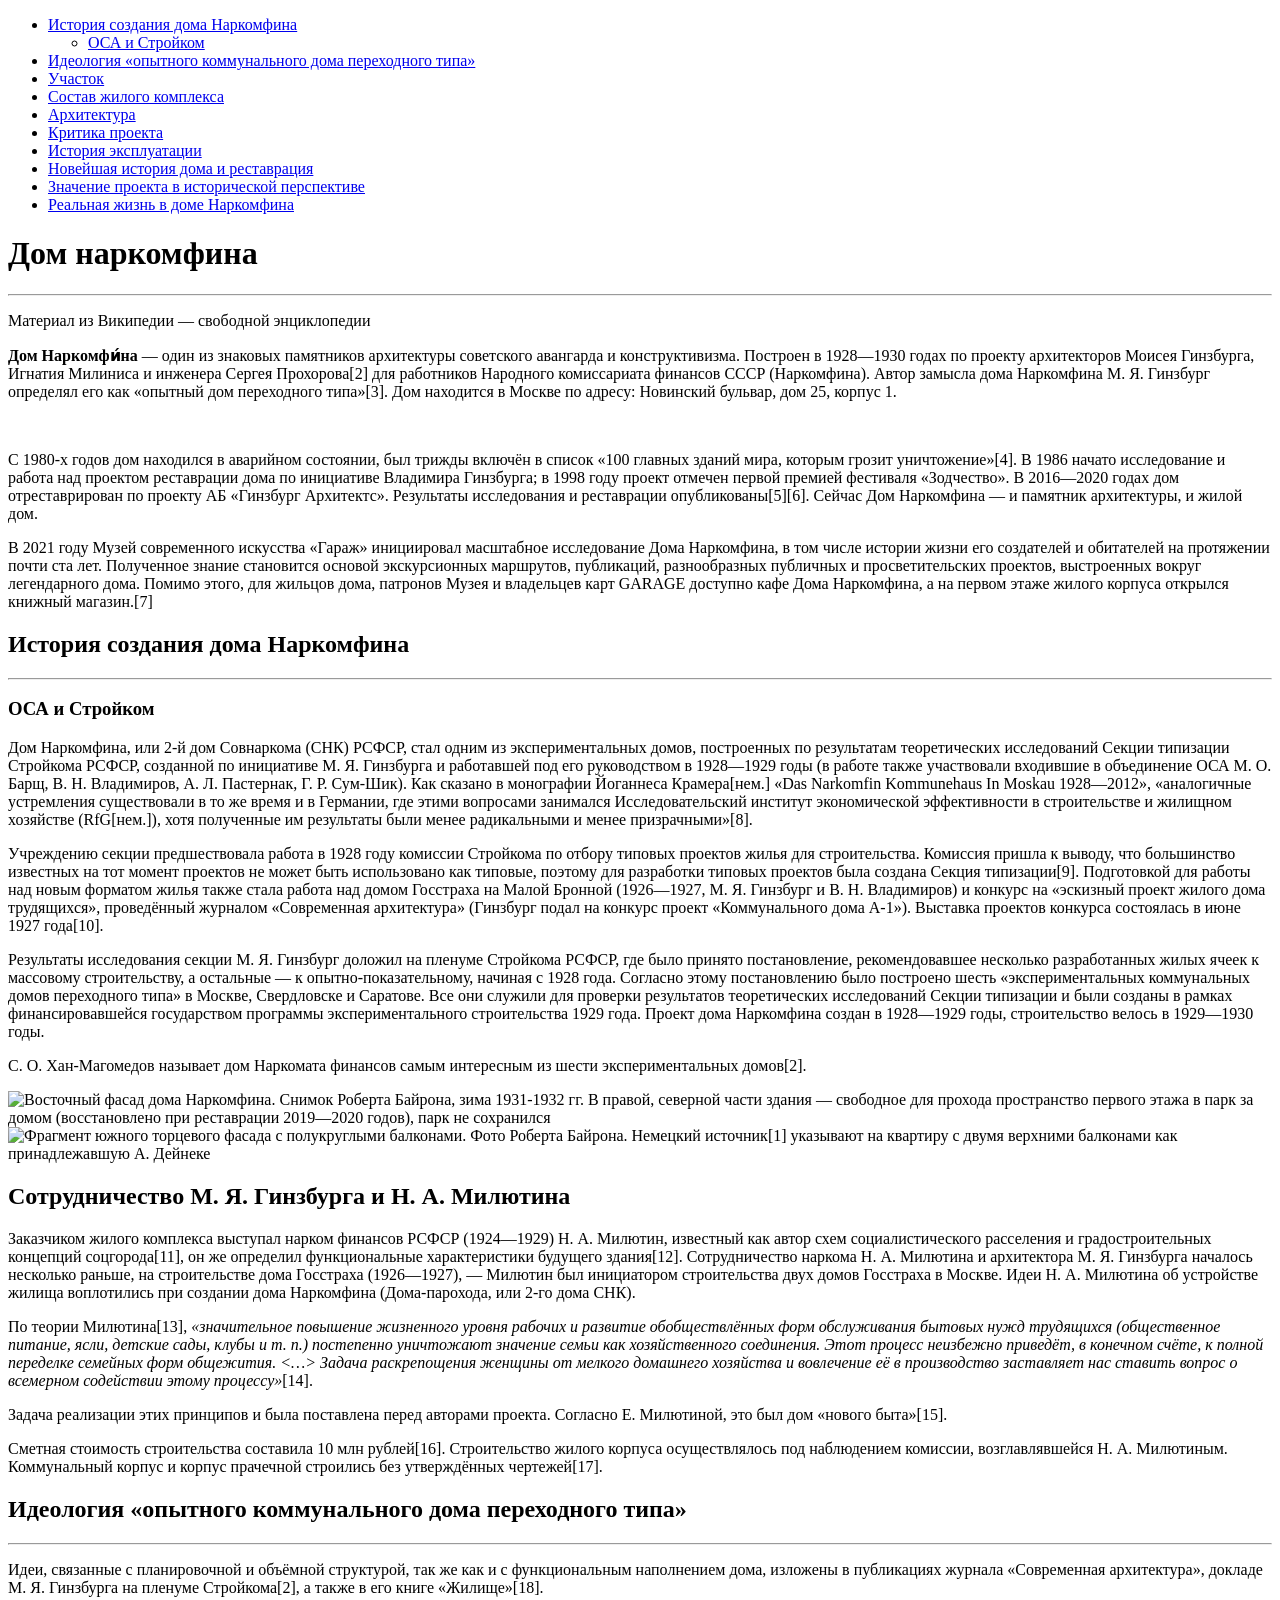
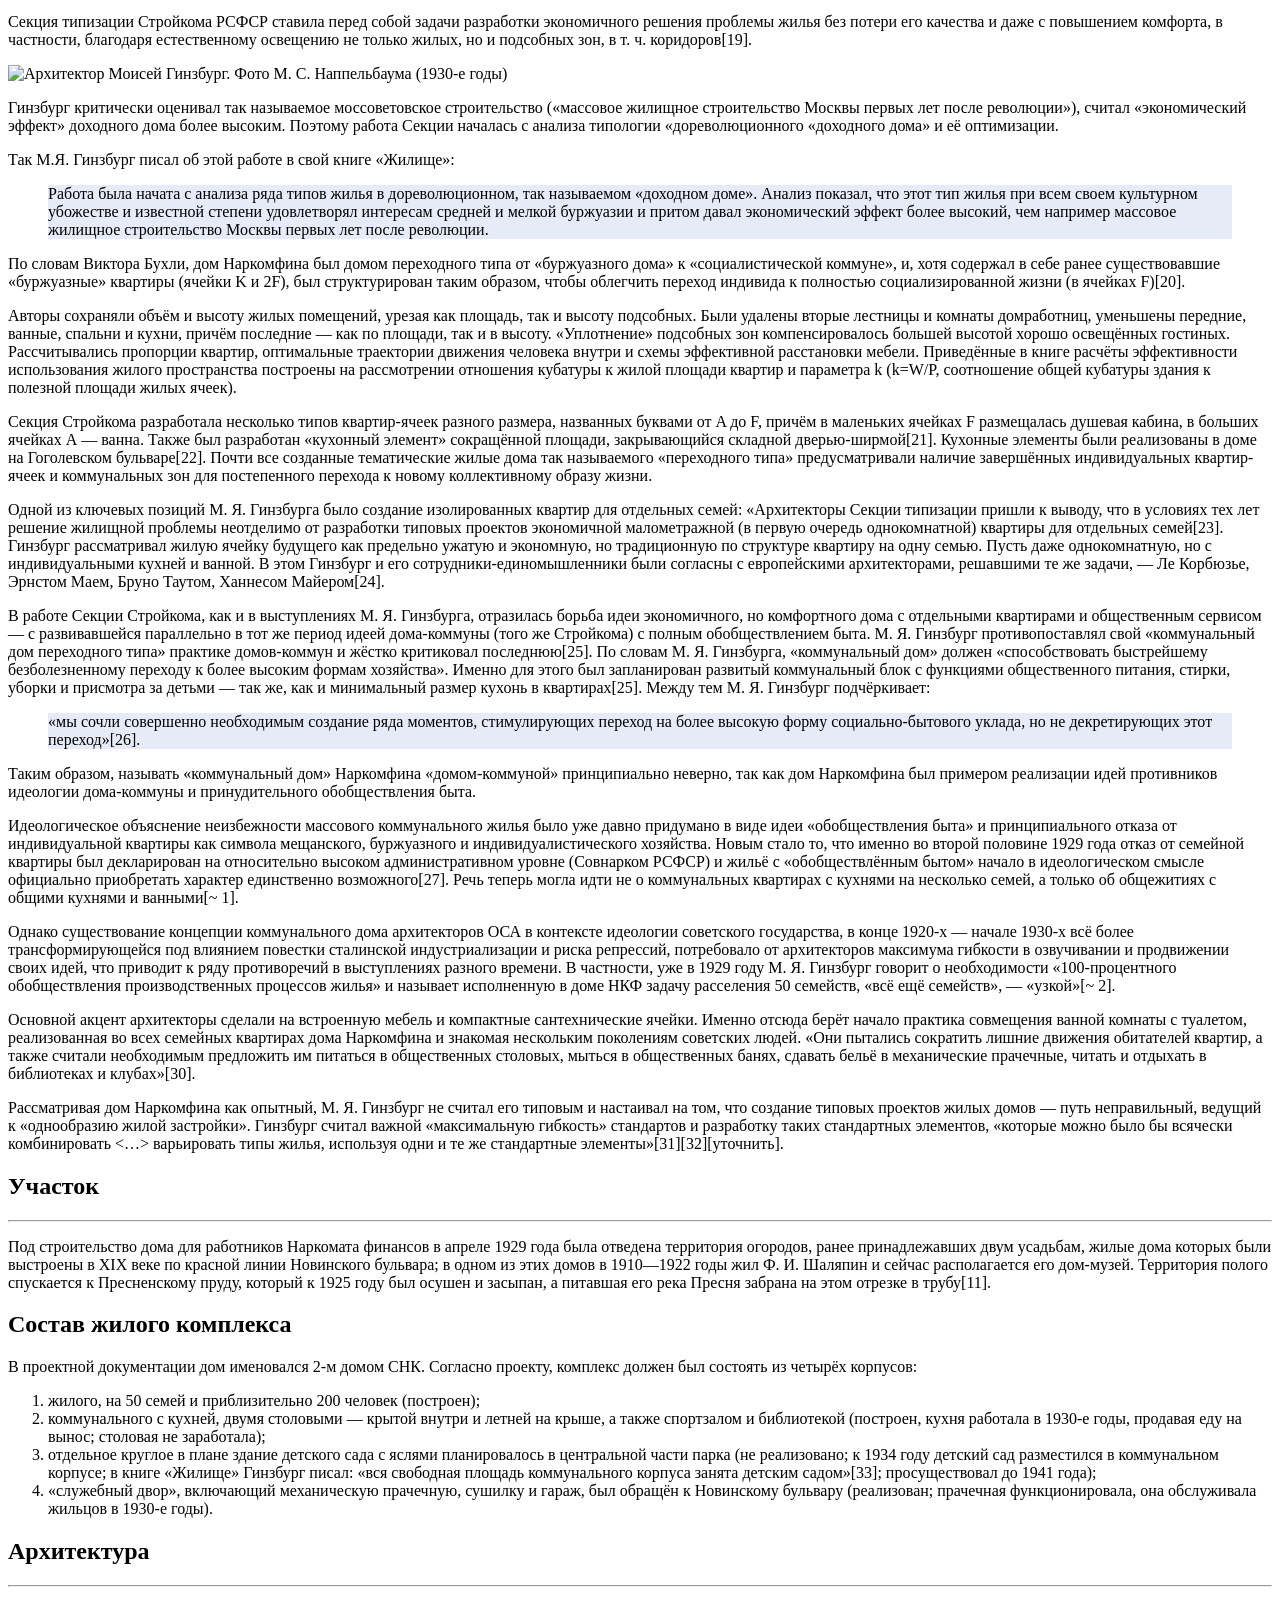
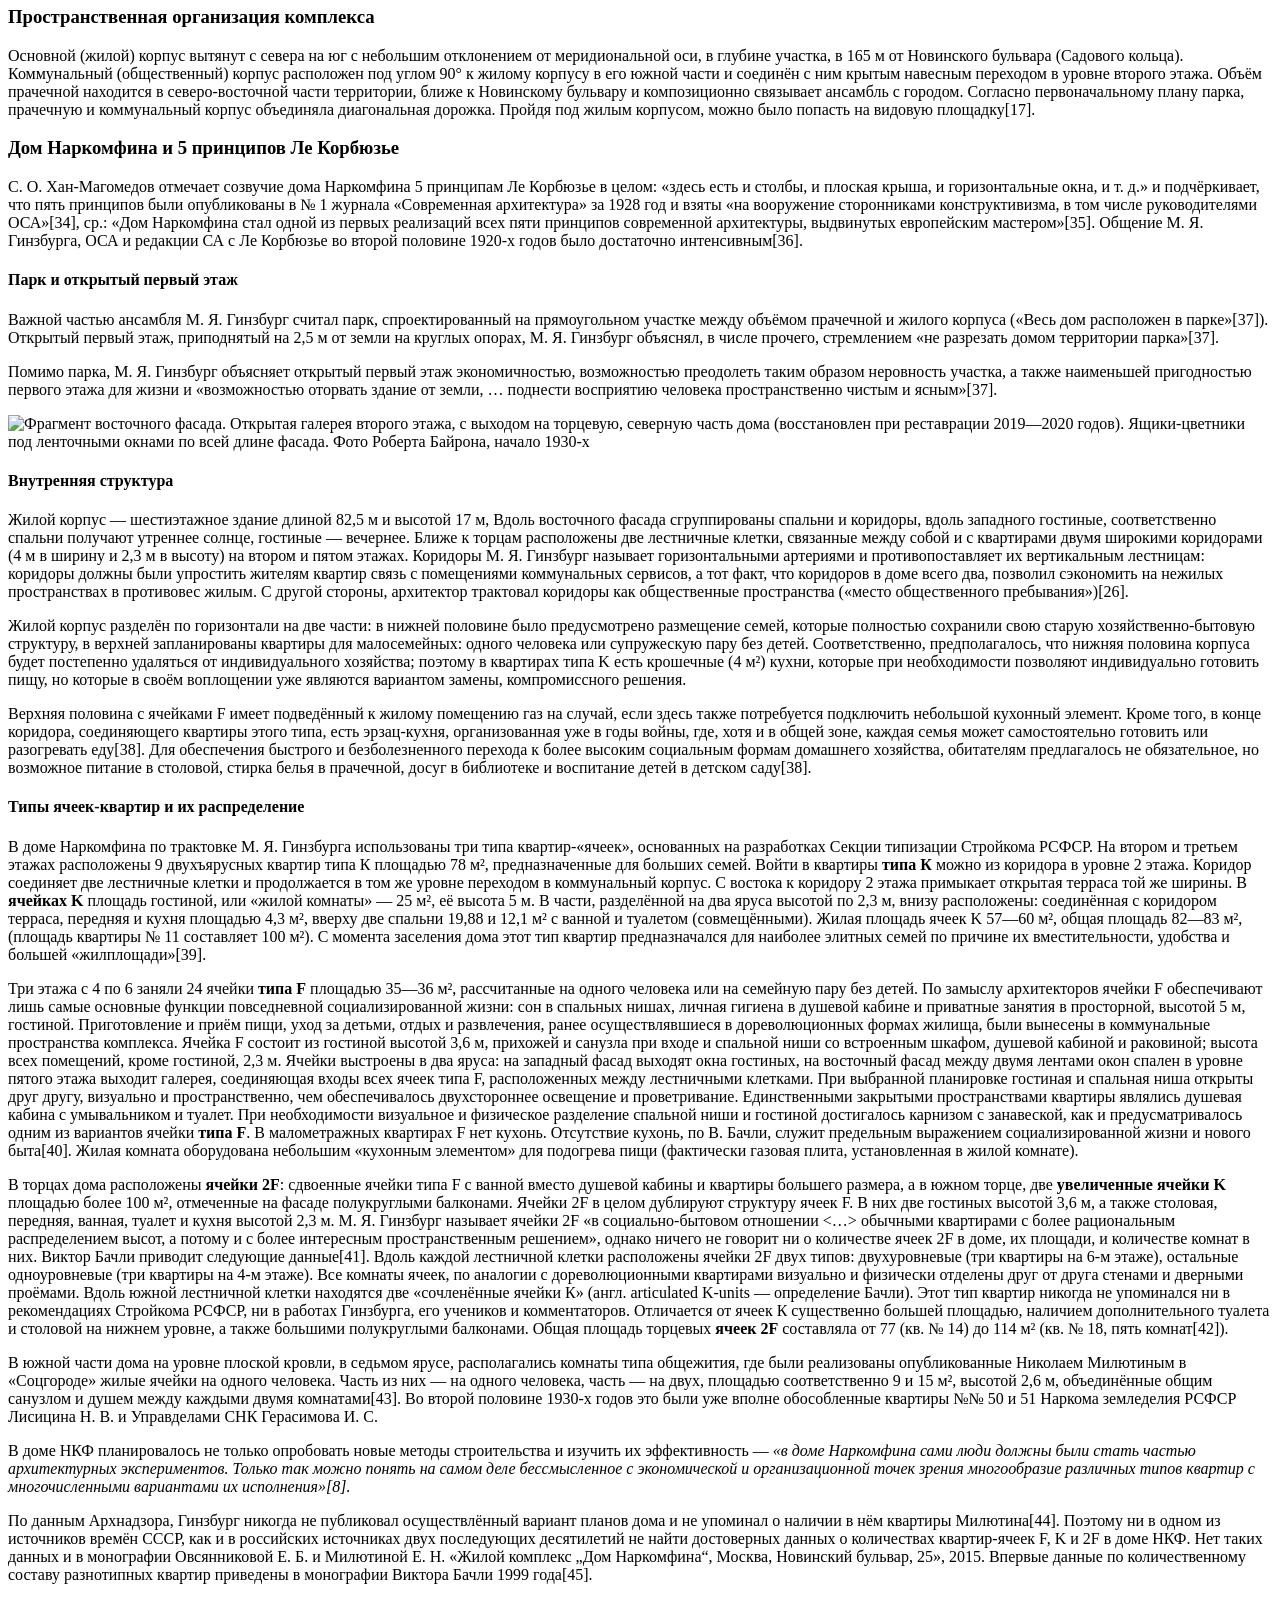
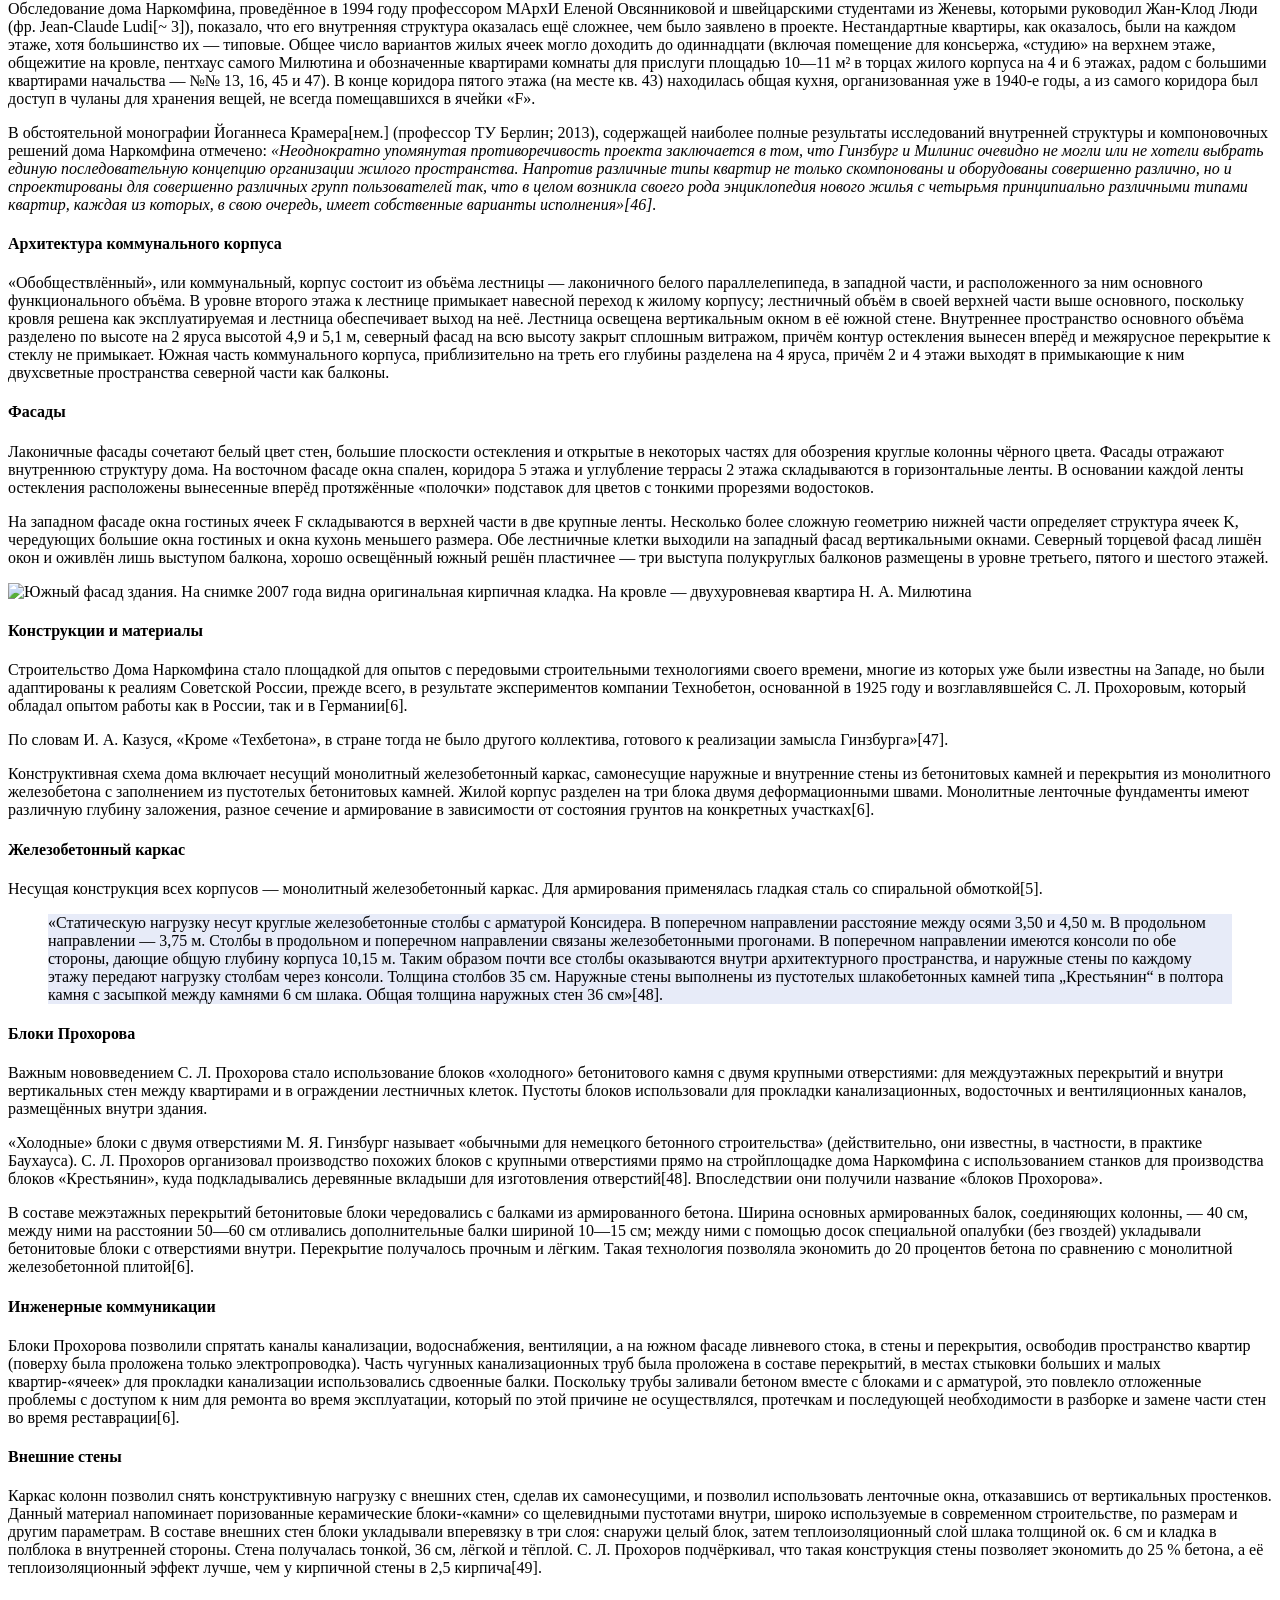
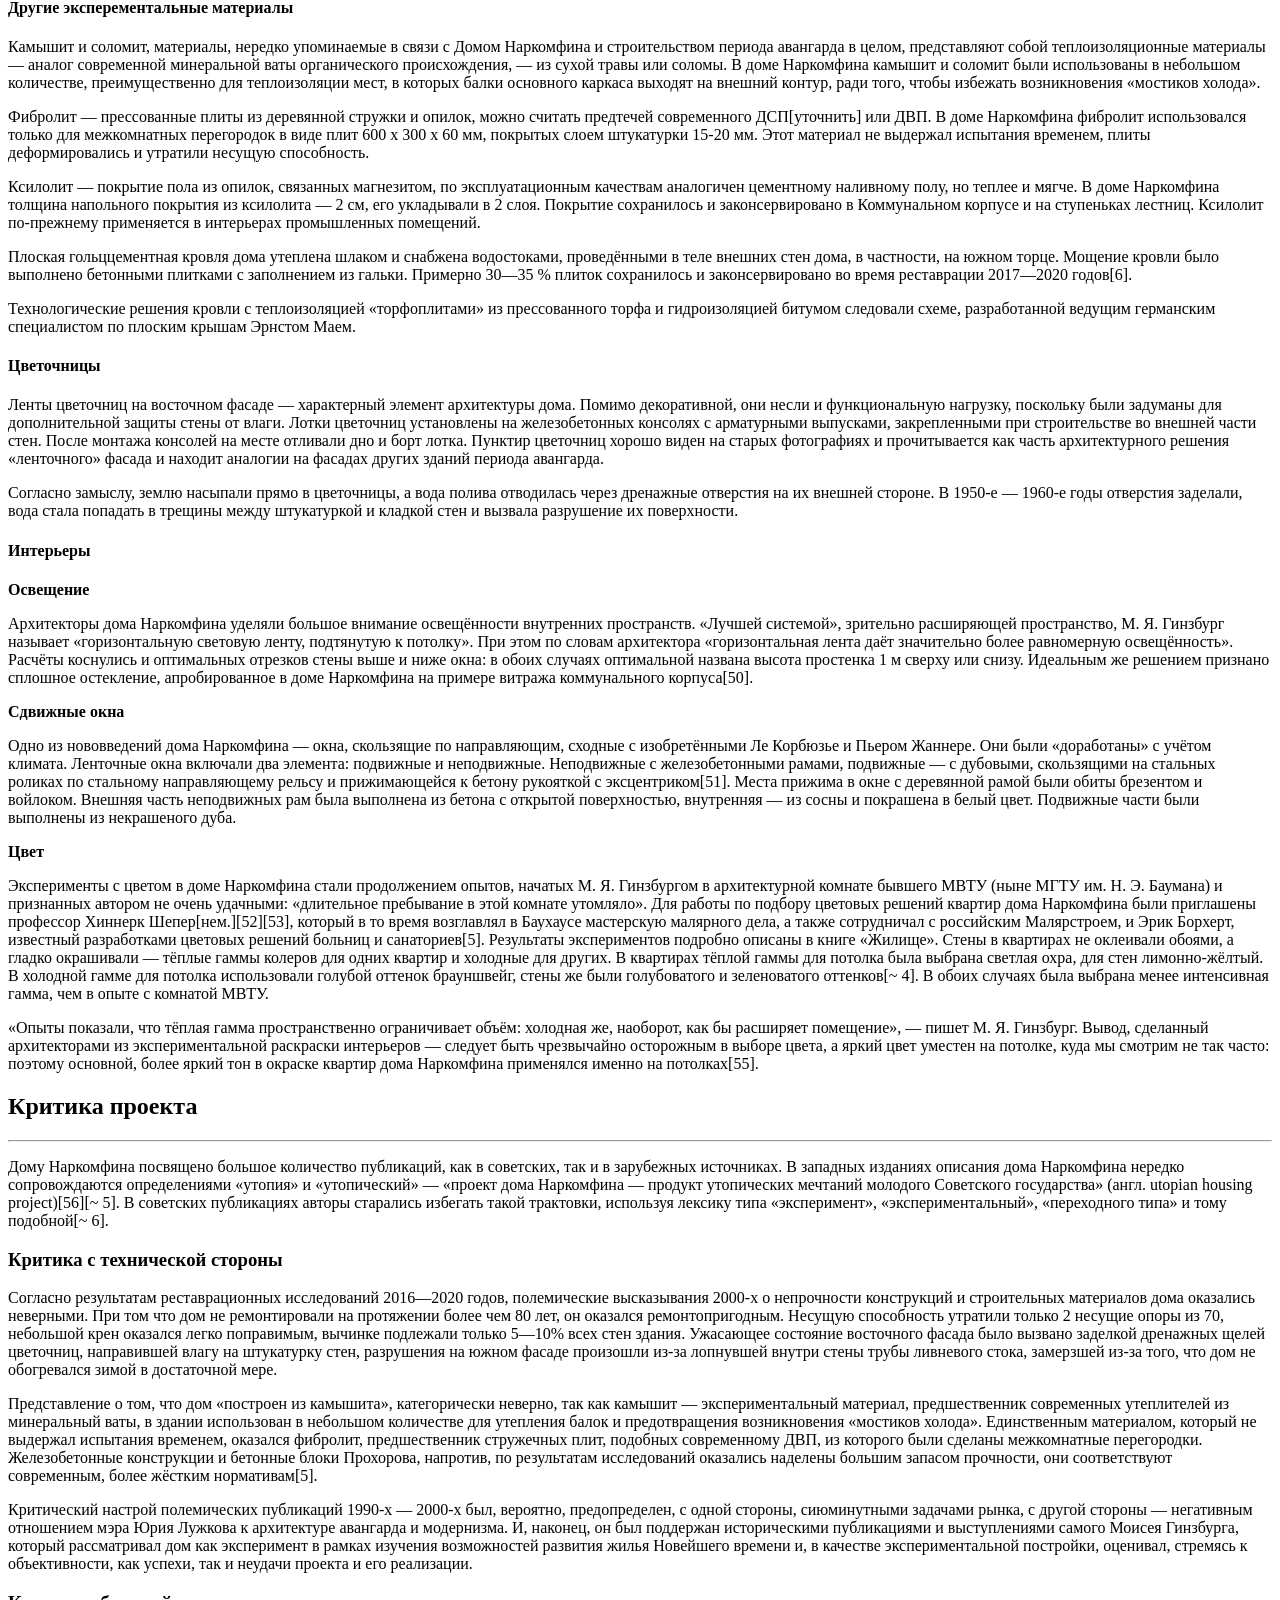
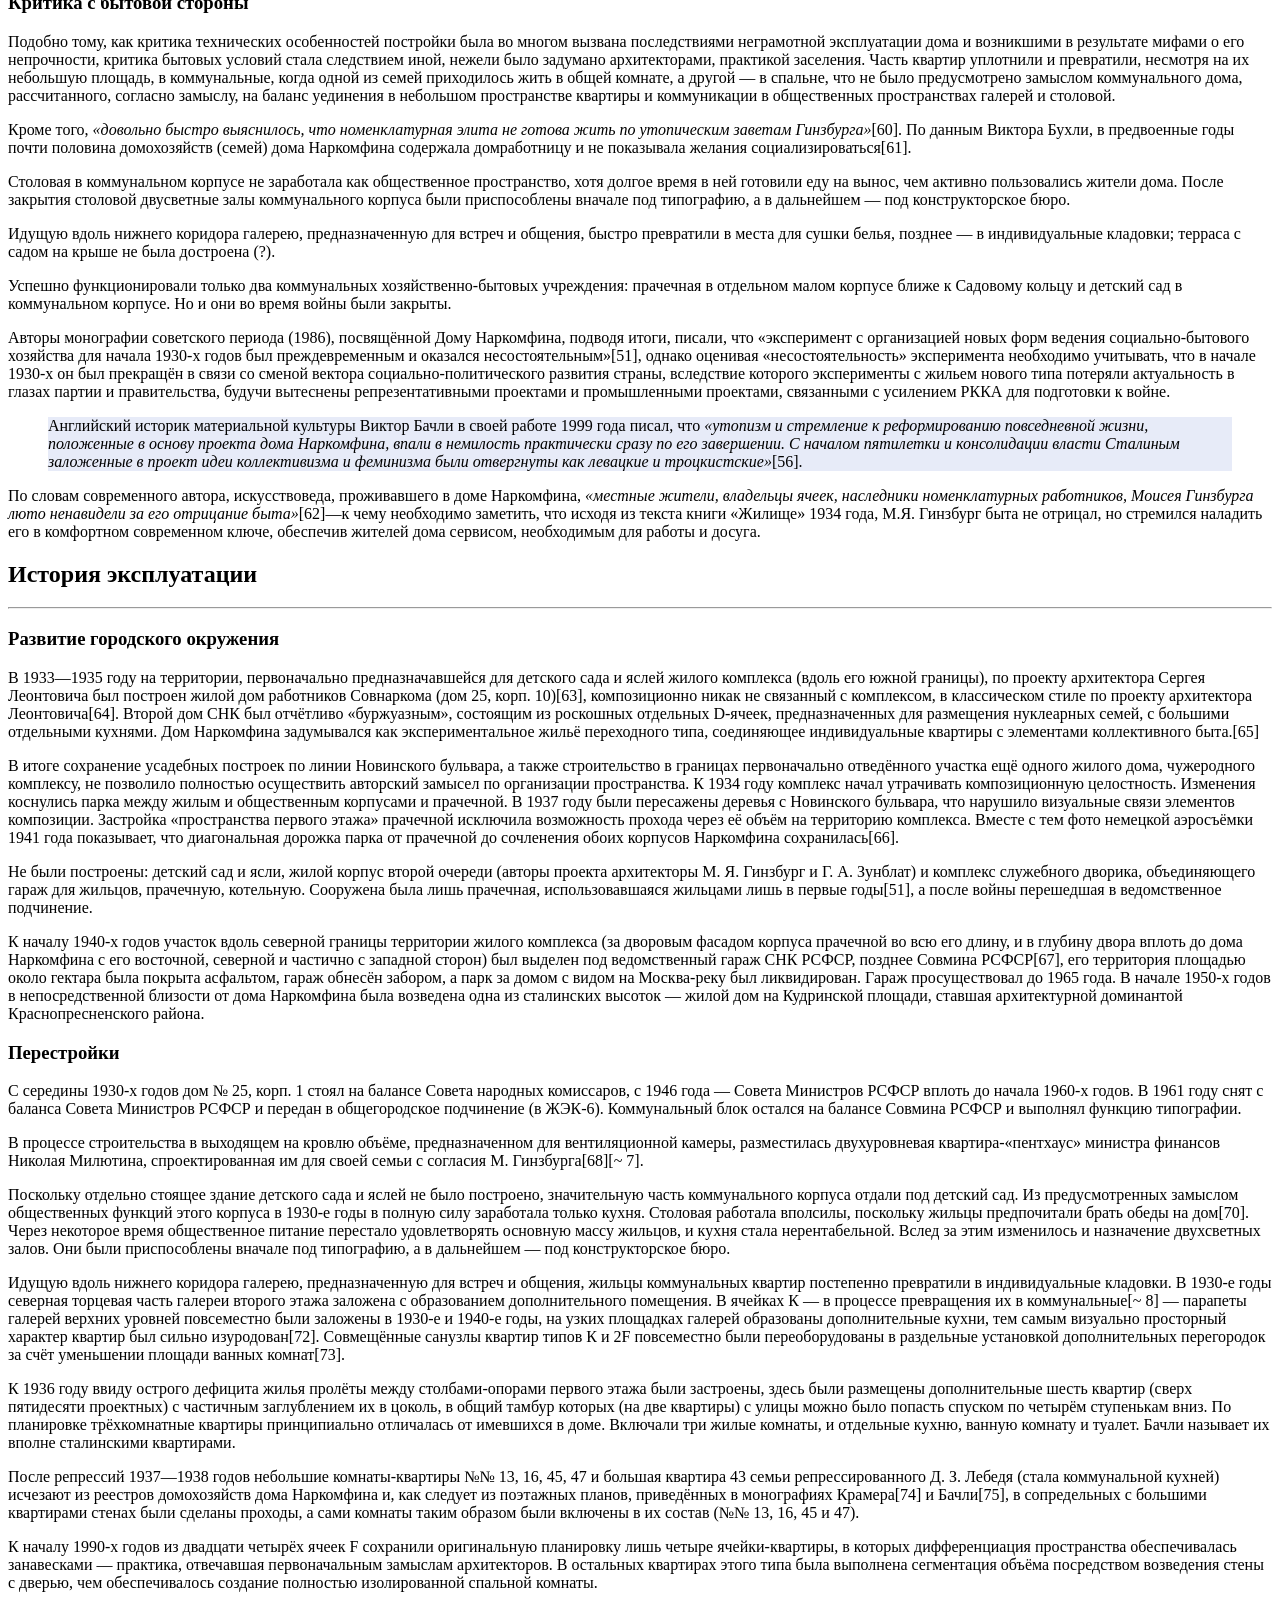
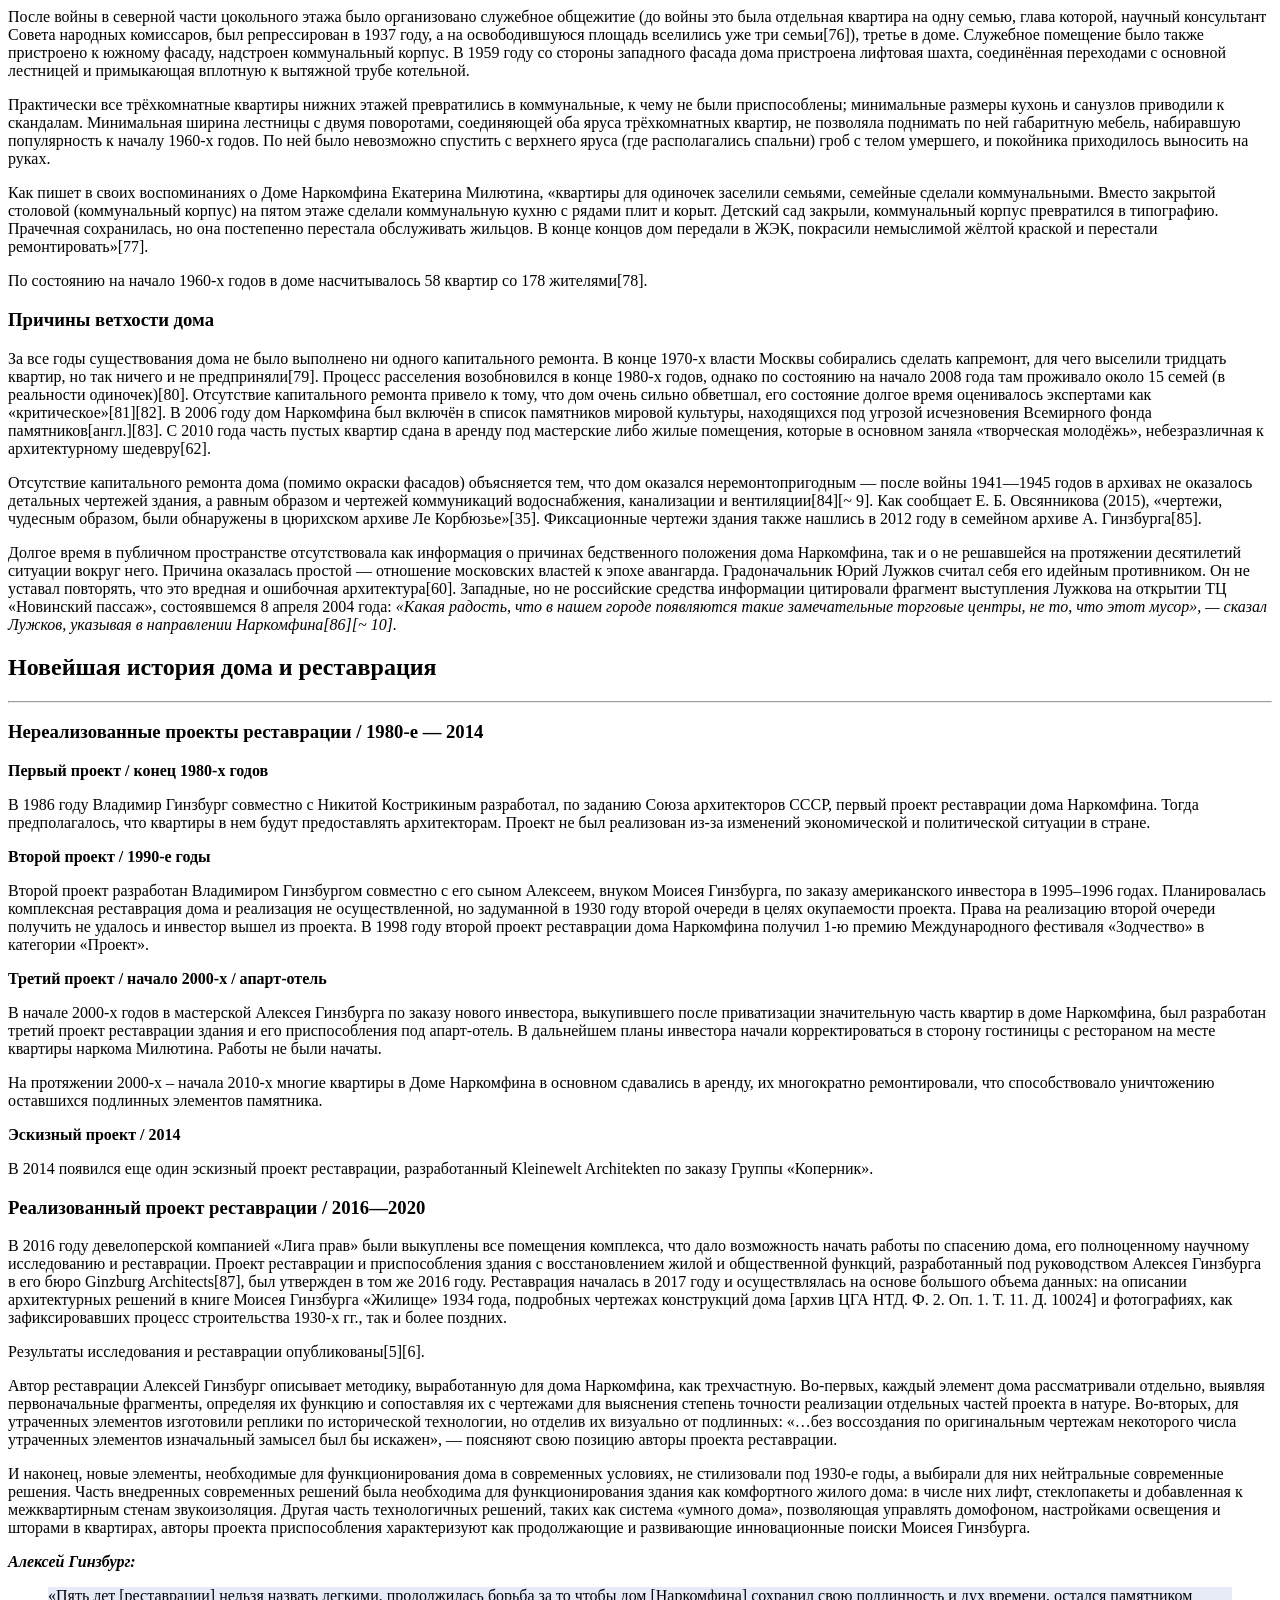
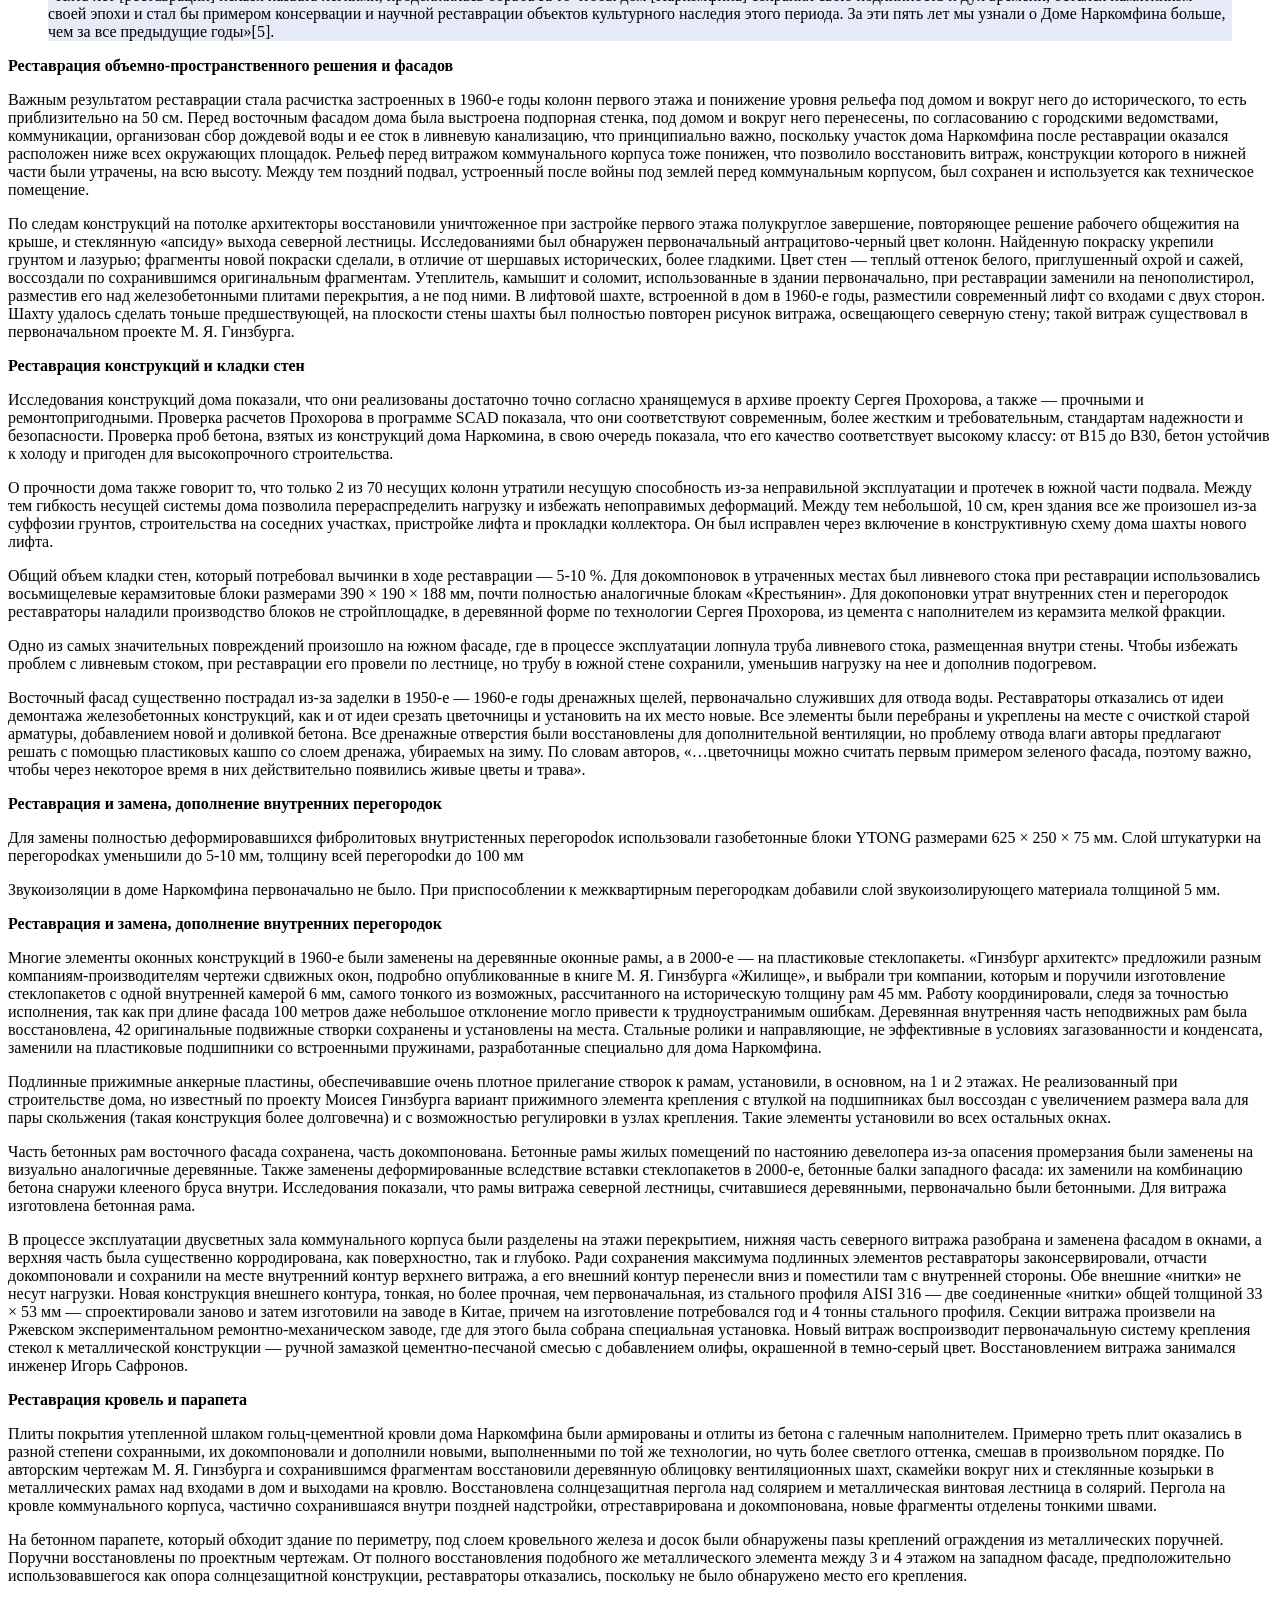
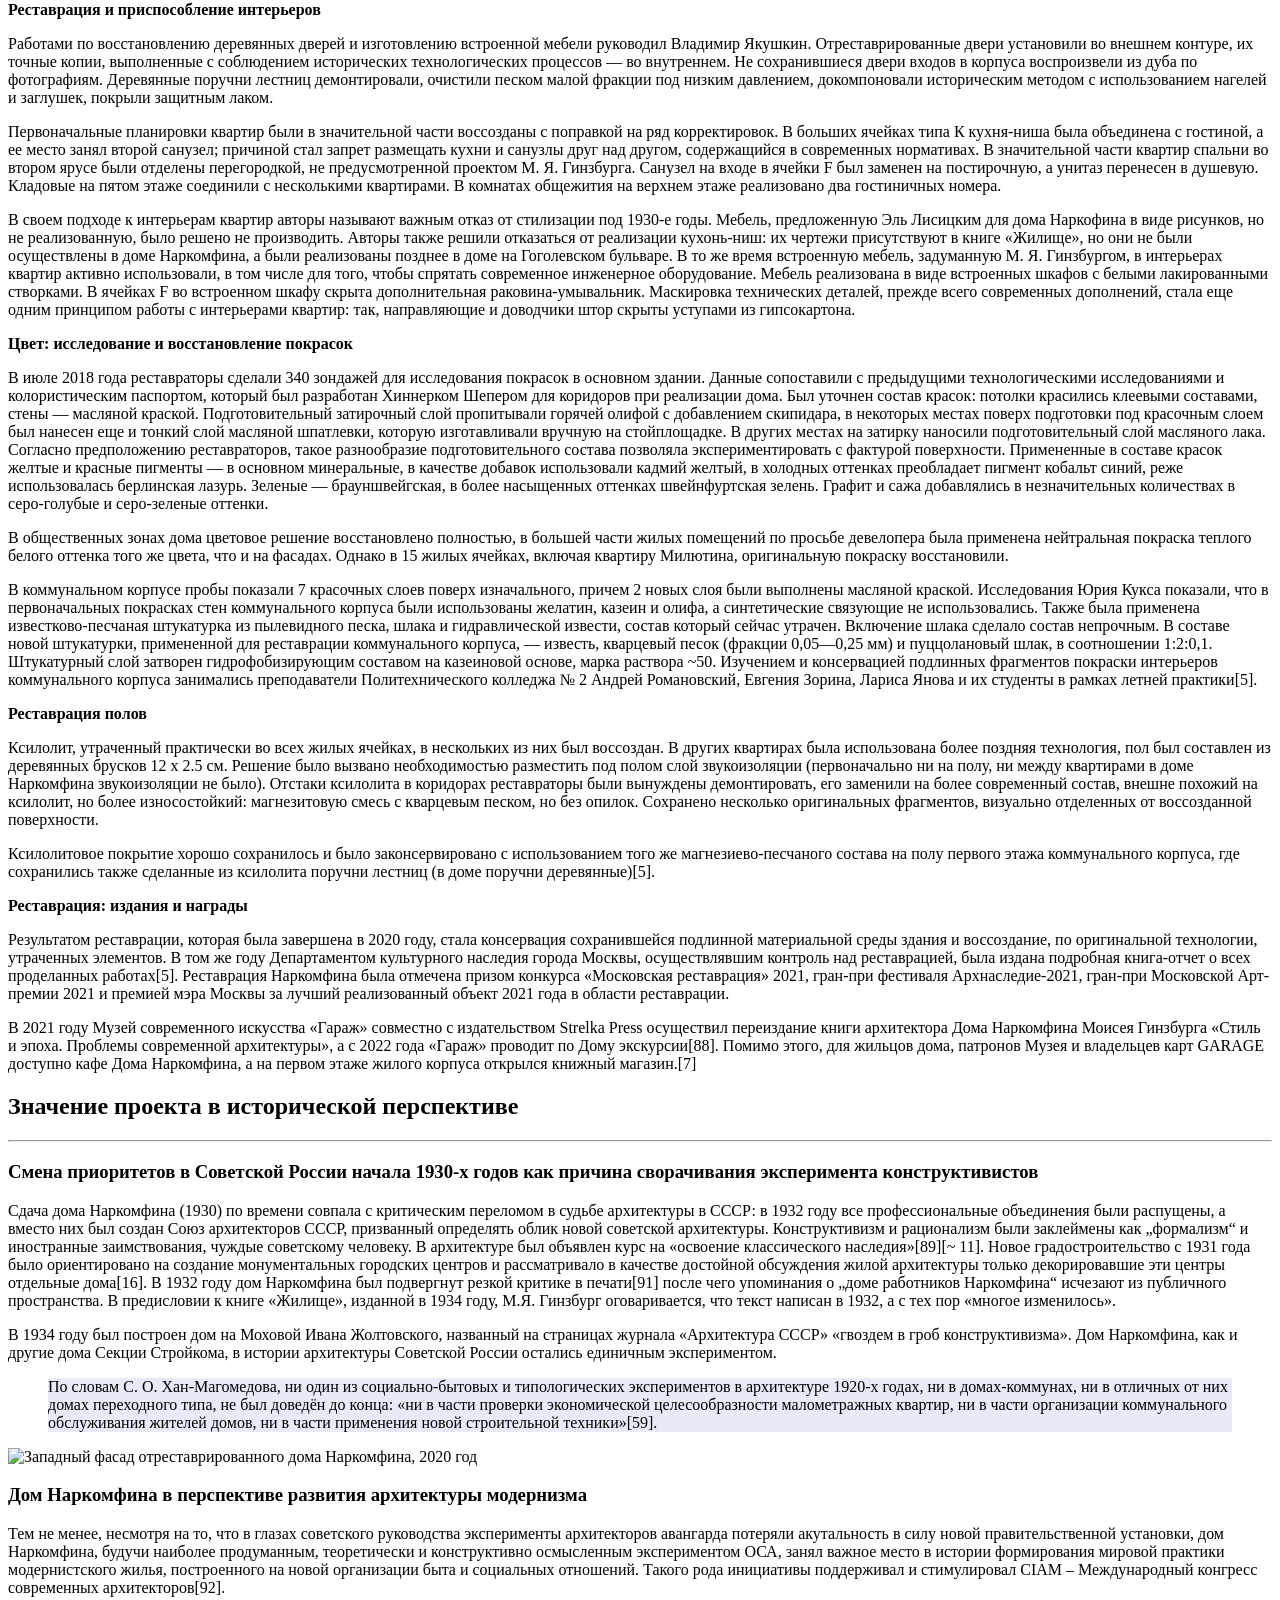
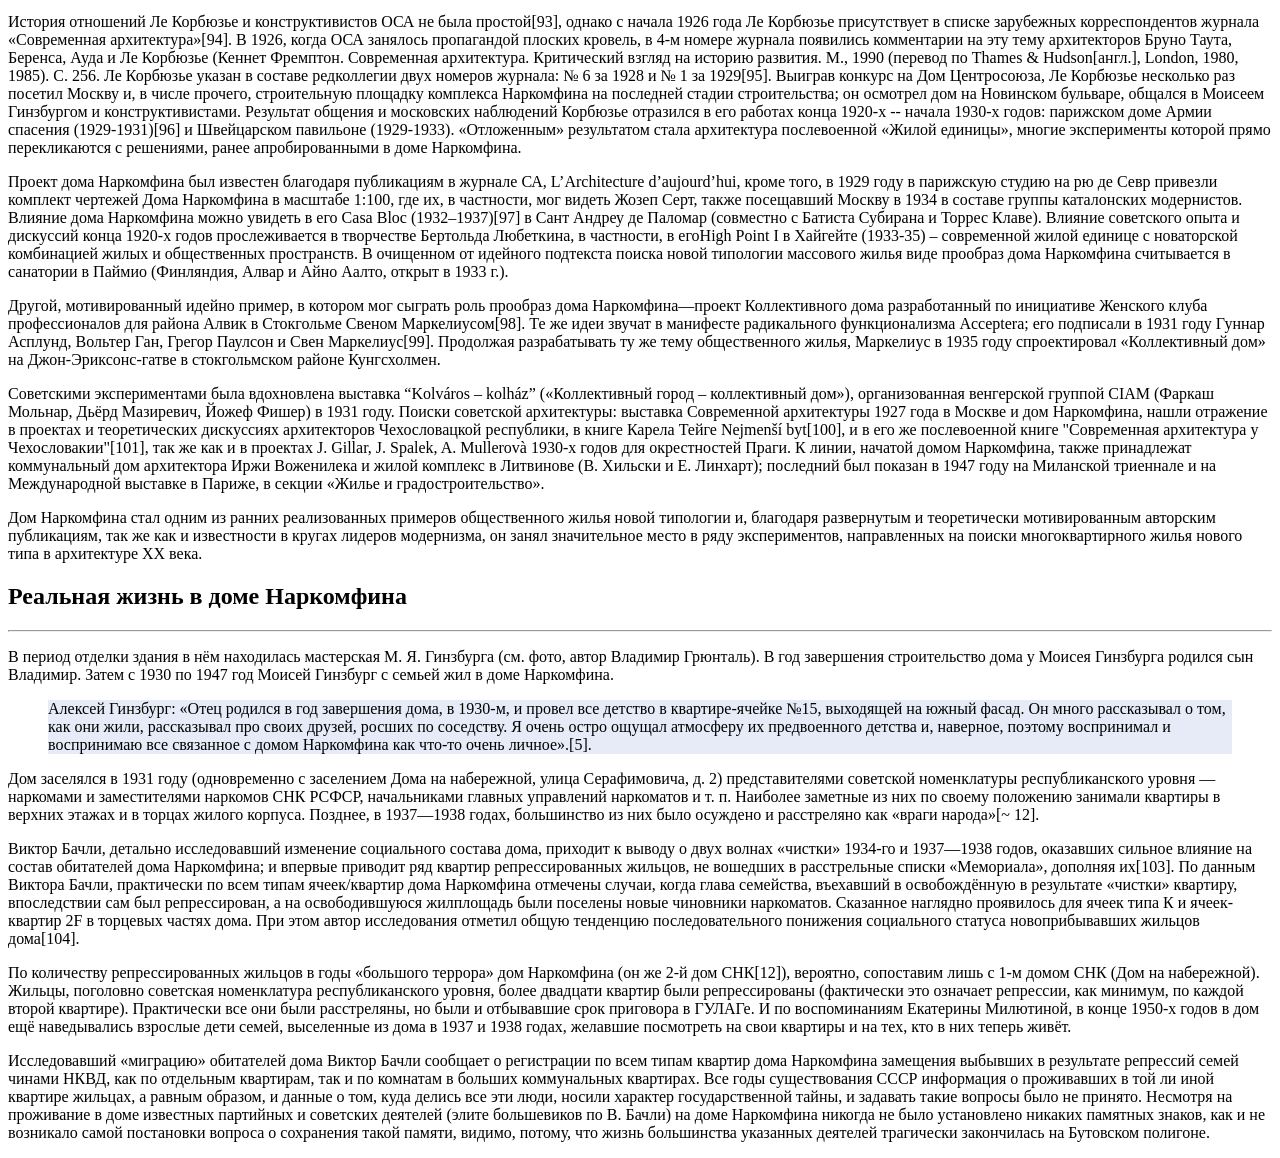
==== commit f7e23dfc: "изменения" ====
--- a/index.html
+++ b/index.html
@@ -1,985 +1,1778 @@
-<!DOCTYPE html>
+<!doctype html>
 <html lang="ru">
   <head>
     <meta charset="UTF-8" />
     <meta name="viewport" content="width=device-width, initial-scale=1.0" />
     <title>Дом наркомфина</title>
-    <link rel="stylesheet" href="stylesheets/style.css">
+    <link rel="stylesheet" href="stylesheets/style.css" />
   </head>
   <body>
+    <nav>
+      <ul>
+        <li><a href="#1">История создания дома Наркомфина</a></li>
+        <ul>
+          <li><a href="1_1">ОСА и Стройком</a></li>
+        </ul>
+        <li>
+          <a href="#2"
+            >Идеология «опытного коммунального дома переходного типа»</a
+          >
+        </li>
+        <li><a href="#3">Участок</a></li>
+        <li><a href="#4">Состав жилого комплекса</a></li>
+        <li><a href="#5">Архитектура</a></li>
+        <li><a href="#6">Критика проекта</a></li>
+        <li><a href="#7">История эксплуатации</a></li>
+        <li><a href="#8">Новейшая история дома и реставрация</a></li>
+        <li><a href="#9">Значение проекта в исторической перспективе</a></li>
+        <li><a href="#10">Реальная жизнь в доме Наркомфина</a></li>
+      </ul>
+    </nav>
+
     <h1>Дом наркомфина</h1>
-    <hr>
+    <hr />
     <p>Материал из Википедии — свободной энциклопедии</p>
-    
-    <p><b>Дом Наркомфи́на</b> — один из знаковых памятников архитектуры советского авангарда и конструктивизма. Построен в 1928—1930
-    годах по проекту архитекторов Моисея Гинзбурга, Игнатия Милиниса и инженера Сергея Прохорова[2] для работников Народного
-    комиссариата финансов СССР (Наркомфина). Автор замысла дома Наркомфина М. Я. Гинзбург определял его как «опытный дом
-    переходного типа»[3]. Дом находится в Москве по адресу: Новинский бульвар, дом 25, корпус 1.</p>
-    <img 
-    src="https://thumb.wikimedia.org/wikipedia/commons/thumb/3/30/Moscow%2C_Narkomfin_building_in_May_2021_03.jpg/960px-Moscow%2C_Narkomfin_building_in_May_2021_03.jpg?utm_source=ru.wikipedia.org&utm_campaign=parser&utm_content=thumbnail" 
-    alt="Вид отреставрированного дома Наркомфина со стороны Новинского бульвара, май 2021">
-
-    <p>С 1980-х годов дом находился в аварийном состоянии, был трижды включён в список «100 главных зданий мира, которым грозит
-    уничтожение»[4]. В 1986 начато исследование и работа над проектом реставрации дома по инициативе Владимира Гинзбурга; в
-    1998 году проект отмечен первой премией фестиваля «Зодчество». В 2016—2020 годах дом отреставрирован по проекту АБ
-    «Гинзбург Архитектс». Результаты исследования и реставрации опубликованы[5][6]. Сейчас Дом Наркомфина — и памятник
-    архитектуры, и жилой дом.</p>
-
-    <p>В 2021 году Музей современного искусства «Гараж» инициировал масштабное исследование Дома Наркомфина, в том числе
-    истории жизни его создателей и обитателей на протяжении почти ста лет. Полученное знание становится основой
-    экскурсионных маршрутов, публикаций, разнообразных публичных и просветительских проектов, выстроенных вокруг
-    легендарного дома. Помимо этого, для жильцов дома, патронов Музея и владельцев карт GARAGE доступно кафе Дома
-    Наркомфина, а на первом этаже жилого корпуса открылся книжный магазин.[7]</p>
-
-  <h2>История создания дома Наркомфина</h2>
-<hr>
-<h3>ОСА и Стройком</h3>
-<p>Дом Наркомфина, или 2-й дом Совнаркома (СНК) РСФСР, стал одним из экспериментальных домов, построенных по результатам
-теоретических исследований Секции типизации Стройкома РСФСР, созданной по инициативе М. Я. Гинзбурга и работавшей под
-его руководством в 1928—1929 годы (в работе также участвовали входившие в объединение ОСА М. О. Барщ, В. Н. Владимиров,
-А. Л. Пастернак, Г. Р. Сум-Шик). Как сказано в монографии Йоганнеса Крамера[нем.] «Das Narkomfin Kommunehaus In Moskau
-1928—2012», «аналогичные устремления существовали в то же время и в Германии, где этими вопросами занимался
-Исследовательский институт экономической эффективности в строительстве и жилищном хозяйстве (RfG[нем.]), хотя полученные
-им результаты были менее радикальными и менее призрачными»[8].</p>
-
-<p>Учреждению секции предшествовала работа в 1928 году комиссии Стройкома по отбору типовых проектов жилья для
-строительства. Комиссия пришла к выводу, что большинство известных на тот момент проектов не может быть использовано как
-типовые, поэтому для разработки типовых проектов была создана Секция типизации[9]. Подготовкой для работы над новым
-форматом жилья также стала работа над домом Госстраха на Малой Бронной (1926—1927, М. Я. Гинзбург и В. Н. Владимиров) и
-конкурс на «эскизный проект жилого дома трудящихся», проведённый журналом «Современная архитектура» (Гинзбург подал на
-конкурс проект «Коммунального дома А-1»). Выставка проектов конкурса состоялась в июне 1927 года[10].</p>
-
-<p>Результаты исследования секции М. Я. Гинзбург доложил на пленуме Стройкома РСФСР, где было принято постановление,
-рекомендовавшее несколько разработанных жилых ячеек к массовому строительству, а остальные — к опытно-показательному,
-начиная с 1928 года. Согласно этому постановлению было построено шесть «экспериментальных коммунальных домов переходного
-типа» в Москве, Свердловске и Саратове. Все они служили для проверки результатов теоретических исследований Секции
-типизации и были созданы в рамках финансировавшейся государством программы экспериментального строительства 1929 года.
-Проект дома Наркомфина создан в 1928—1929 годы, строительство велось в 1929—1930 годы.</p>
-<p>С. О. Хан-Магомедов называет дом Наркомата финансов самым интересным из шести экспериментальных домов[2].</p>
-
-<img src="https://upload.wikimedia.org/wikipedia/commons/7/77/Narkmomfinfoto2.jpg?utm_source=ru.wikipedia.org&utm_campaign=parser&utm_content=thumbnail_unscaled" 
-alt="Восточный фасад дома Наркомфина. Снимок Роберта Байрона, зима 1931-1932 гг. В правой, северной части здания — свободное для прохода пространство первого этажа в парк за домом (восстановлено при реставрации 2019—2020 годов), парк не сохранился">
-
-<img src="https://thumb.wikimedia.org/wikipedia/commons/thumb/0/07/Narkonfin-apartments-moscow-russia-architects-ginsburg-m-milinis-i-1928-1929-photograph-photographer-robert-byron3.png/960px-Narkonfin-apartments-moscow-russia-architects-ginsburg-m-milinis-i-1928-1929-photograph-photographer-robert-byron3.png?utm_source=ru.wikipedia.org&utm_campaign=parser&utm_content=thumbnail" 
-alt="Фрагмент южного торцевого фасада с полукруглыми балконами. Фото Роберта Байрона. Немецкий источник[1] указывают на квартиру с двумя верхними балконами как принадлежавшую А. Дейнеке">
-
-
-<h2>Сотрудничество М. Я. Гинзбурга и Н. А. Милютина</h2>
-<p>Заказчиком жилого комплекса выступал нарком финансов РСФСР (1924—1929) Н. А. Милютин, известный как автор схем
-социалистического расселения и градостроительных концепций соцгорода[11], он же определил функциональные характеристики
-будущего здания[12]. Сотрудничество наркома Н. А. Милютина и архитектора М. Я. Гинзбурга началось несколько раньше, на
-строительстве дома Госстраха (1926—1927), — Милютин был инициатором строительства двух домов Госстраха в Москве. Идеи Н.
-А. Милютина об устройстве жилища воплотились при создании дома Наркомфина (Дома-парохода, или 2-го дома СНК).</p>
-
-<p>По теории Милютина[13], <i>«значительное повышение жизненного уровня рабочих и развитие обобществлённых форм обслуживания
-бытовых нужд трудящихся (общественное питание, ясли, детские сады, клубы и т. п.) постепенно уничтожают значение семьи
-как хозяйственного соединения. Этот процесс неизбежно приведёт, в конечном счёте, к полной переделке семейных форм
-общежития. <…> Задача раскрепощения женщины от мелкого домашнего хозяйства и вовлечение её в производство заставляет нас
-ставить вопрос о всемерном содействии этому процессу»</i>[14].</p>
-<p>Задача реализации этих принципов и была поставлена перед авторами проекта. Согласно Е. Милютиной, это был дом «нового
-быта»[15].</p>
-
-<p>Сметная стоимость строительства составила 10 млн рублей[16]. Строительство жилого корпуса осуществлялось под наблюдением
-комиссии, возглавлявшейся Н. А. Милютиным. Коммунальный корпус и корпус прачечной строились без утверждённых
-чертежей[17].</p>
-
-<h2>Идеология «опытного коммунального дома переходного типа»</h2>
-<hr>
-<p>Идеи, связанные с планировочной и объёмной структурой, так же как и с функциональным наполнением дома, изложены в
-публикациях журнала «Современная архитектура», докладе М. Я. Гинзбурга на пленуме Стройкома[2], а также в его книге
-«Жилище»[18].</p>
-<p>Секция типизации Стройкома РСФСР ставила перед собой задачи разработки экономичного решения проблемы жилья без потери
-его качества и даже с повышением комфорта, в частности, благодаря естественному освещению не только жилых, но и
-подсобных зон, в т. ч. коридоров[19].</p>
-<img src="https://upload.wikimedia.org/wikipedia/commons/7/70/Moisei_Ginzburg.jpg?utm_source=ru.wikipedia.org&utm_campaign=parser&utm_content=thumbnail_unscaled" 
-alt="Архитектор Моисей Гинзбург. Фото М. С. Наппельбаума (1930-е годы)">
-
-<p>Гинзбург критически оценивал так называемое моссоветовское строительство («массовое жилищное строительство Москвы первых
-лет после революции»), считал «экономический эффект» доходного дома более высоким. Поэтому работа Секции началась с
-анализа типологии «дореволюционного «доходного дома» и её оптимизации.</p>
-
-<p>Так М.Я. Гинзбург писал об этой работе в свой книге «Жилище»:</p>
-<blockquote style="background-color: rgb(231, 235, 248);">Работа была начата с анализа ряда типов жилья в дореволюционном, так называемом «доходном доме». Анализ показал, что
-этот тип жилья при всем своем культурном убожестве и известной степени удовлетворял интересам средней и мелкой буржуазии
-и притом давал экономический эффект более высокий, чем например массовое жилищное строительство Москвы первых лет после
-революции.</blockquote>
-
-<p>По словам Виктора Бухли, дом Наркомфина был домом переходного типа от «буржуазного дома» к «социалистической коммуне»,
-и, хотя содержал в себе ранее существовавшие «буржуазные» квартиры (ячейки K и 2F), был структурирован таким образом,
-чтобы облегчить переход индивида к полностью социализированной жизни (в ячейках F)[20].</p>
-
-<p>Авторы сохраняли объём и высоту жилых помещений, урезая как площадь, так и высоту подсобных. Были удалены вторые
-лестницы и комнаты домработниц, уменьшены передние, ванные, спальни и кухни, причём последние — как по площади, так и в
-высоту. «Уплотнение» подсобных зон компенсировалось большей высотой хорошо освещённых гостиных. Рассчитывались пропорции
-квартир, оптимальные траектории движения человека внутри и схемы эффективной расстановки мебели. Приведённые в книге
-расчёты эффективности использования жилого пространства построены на рассмотрении отношения кубатуры к жилой площади
-квартир и параметра k (k=W/P, соотношение общей кубатуры здания к полезной площади жилых ячеек).</p>
-
-<p>Секция Стройкома разработала несколько типов квартир-ячеек разного размера, названных буквами от A до F, причём в
-маленьких ячейках F размещалась душевая кабина, в больших ячейках А — ванна. Также был разработан «кухонный элемент»
-сокращённой площади, закрывающийся складной дверью-ширмой[21]. Кухонные элементы были реализованы в доме на Гоголевском
-бульваре[22]. Почти все созданные тематические жилые дома так называемого «переходного типа» предусматривали наличие
-завершённых индивидуальных квартир-ячеек и коммунальных зон для постепенного перехода к новому коллективному образу
-жизни.</p>
-
-<p>Одной из ключевых позиций М. Я. Гинзбурга было создание изолированных квартир для отдельных семей: «Архитекторы Секции
-типизации пришли к выводу, что в условиях тех лет решение жилищной проблемы неотделимо от разработки типовых проектов
-экономичной малометражной (в первую очередь однокомнатной) квартиры для отдельных семей[23]. Гинзбург рассматривал жилую
-ячейку будущего как предельно ужатую и экономную, но традиционную по структуре квартиру на одну семью. Пусть даже
-однокомнатную, но с индивидуальными кухней и ванной. В этом Гинзбург и его сотрудники-единомышленники были согласны с
-европейскими архитекторами, решавшими те же задачи, — Ле Корбюзье, Эрнстом Маем, Бруно Таутом, Ханнесом Майером[24].</p>
-
-<p>В работе Секции Стройкома, как и в выступлениях М. Я. Гинзбурга, отразилась борьба идеи экономичного, но комфортного
-дома с отдельными квартирами и общественным сервисом — с развивавшейся параллельно в тот же период идеей дома-коммуны
-(того же Стройкома) с полным обобществлением быта. М. Я. Гинзбург противопоставлял свой «коммунальный дом переходного
-типа» практике домов-коммун и жёстко критиковал последнюю[25]. По словам М. Я. Гинзбурга, «коммунальный дом» должен
-«способствовать быстрейшему безболезненному переходу к более высоким формам хозяйства». Именно для этого был
-запланирован развитый коммунальный блок с функциями общественного питания, стирки, уборки и присмотра за детьми — так
-же, как и минимальный размер кухонь в квартирах[25]. Между тем М. Я. Гинзбург подчёркивает:</p>
-<blockquote style="background-color: rgb(231, 235, 248);">«мы сочли совершенно необходимым создание ряда моментов, стимулирующих переход на более высокую форму социально-бытового
-уклада, но не декретирующих этот переход»[26].</blockquote>
-
-<p>Таким образом, называть «коммунальный дом» Наркомфина «домом-коммуной» принципиально неверно, так как дом Наркомфина был
-примером реализации идей противников идеологии дома-коммуны и принудительного обобществления быта.</p>
-<p>Идеологическое объяснение неизбежности массового коммунального жилья было уже давно придумано в виде идеи
-«обобществления быта» и принципиального отказа от индивидуальной квартиры как символа мещанского, буржуазного и
-индивидуалистического хозяйства. Новым стало то, что именно во второй половине 1929 года отказ от семейной квартиры был
-декларирован на относительно высоком административном уровне (Совнарком РСФСР) и жильё с «обобществлённым бытом» начало
-в идеологическом смысле официально приобретать характер единственно возможного[27]. Речь теперь могла идти не о
-коммунальных квартирах с кухнями на несколько семей, а только об общежитиях с общими кухнями и ванными[~ 1].</p>
-<p>Однако существование концепции коммунального дома архитекторов ОСА в контексте идеологии советского государства, в конце
-1920-х — начале 1930-х всё более трансформирующейся под влиянием повестки сталинской индустриализации и риска репрессий,
-потребовало от архитекторов максимума гибкости в озвучивании и продвижении своих идей, что приводит к ряду противоречий
-в выступлениях разного времени. В частности, уже в 1929 году М. Я. Гинзбург говорит о необходимости «100-процентного
-обобществления производственных процессов жилья» и называет исполненную в доме НКФ задачу расселения 50 семейств, «всё
-ещё семейств», — «узкой»[~ 2].</p>
-
-<p>Основной акцент архитекторы сделали на встроенную мебель и компактные сантехнические ячейки. Именно отсюда берёт начало
-практика совмещения ванной комнаты с туалетом, реализованная во всех семейных квартирах дома Наркомфина и знакомая
-нескольким поколениям советских людей. «Они пытались сократить лишние движения обитателей квартир, а также считали
-необходимым предложить им питаться в общественных столовых, мыться в общественных банях, сдавать бельё в механические
-прачечные, читать и отдыхать в библиотеках и клубах»[30].</p>
-<p>Рассматривая дом Наркомфина как опытный, М. Я. Гинзбург не считал его типовым и настаивал на том, что создание типовых
-проектов жилых домов — путь неправильный, ведущий к «однообразию жилой застройки». Гинзбург считал важной «максимальную
-гибкость» стандартов и разработку таких стандартных элементов, «которые можно было бы всячески комбинировать <…>
-варьировать типы жилья, используя одни и те же стандартные элементы»[31][32][уточнить].</p>
-
-<h2>Участок</h2>
-<hr>
-<p>Под строительство дома для работников Наркомата финансов в апреле 1929 года была отведена территория огородов, ранее
-принадлежавших двум усадьбам, жилые дома которых были выстроены в XIX веке по красной линии Новинского бульвара; в одном
-из этих домов в 1910—1922 годы жил Ф. И. Шаляпин и сейчас располагается его дом-музей. Территория полого спускается к
-Пресненскому пруду, который к 1925 году был осушен и засыпан, а питавшая его река Пресня забрана на этом отрезке в
-трубу[11].</p>
-
-<h2>Состав жилого комплекса</h2>
-<p>В проектной документации дом именовался 2-м домом СНК. Согласно проекту, комплекс должен был состоять из четырёх
-корпусов:</p>
-<ol>
-<li>жилого, на 50 семей и приблизительно 200 человек (построен);</li>
-<li>коммунального с кухней, двумя столовыми — крытой внутри и летней на крыше, а также спортзалом и библиотекой (построен,
-кухня работала в 1930-е годы, продавая еду на вынос; столовая не заработала);</li>
-<li>отдельное круглое в плане здание детского сада с яслями планировалось в центральной части парка (не реализовано; к 1934
-году детский сад разместился в коммунальном корпусе; в книге «Жилище» Гинзбург писал: «вся свободная площадь
-коммунального корпуса занята детским садом»[33]; просуществовал до 1941 года);</li>
-<li>«служебный двор», включающий механическую прачечную, сушилку и гараж, был обращён к Новинскому бульвару (реализован;
-прачечная функционировала, она обслуживала жильцов в 1930-е годы).</li>
-</ol>
-<h2>Архитектура</h2>
-<hr>
-<h3><b>Пространственная организация комплекса</b></h3>
-<p>Основной (жилой) корпус вытянут с севера на юг с небольшим отклонением от меридиональной оси, в глубине участка, в 165 м
-от Новинского бульвара (Садового кольца). Коммунальный (общественный) корпус расположен под углом 90° к жилому корпусу в
-его южной части и соединён с ним крытым навесным переходом в уровне второго этажа. Объём прачечной находится в
-северо-восточной части территории, ближе к Новинскому бульвару и композиционно связывает ансамбль с городом. Согласно
-первоначальному плану парка, прачечную и коммунальный корпус объединяла диагональная дорожка. Пройдя под жилым корпусом,
-можно было попасть на видовую площадку[17].</p>
-
-<h3><b>Дом Наркомфина и 5 принципов Ле Корбюзье</b></h3>
-<p>С. О. Хан-Магомедов отмечает созвучие дома Наркомфина 5 принципам Ле Корбюзье в целом: «здесь есть и столбы, и плоская
-крыша, и горизонтальные окна, и т. д.» и подчёркивает, что пять принципов были опубликованы в № 1 журнала «Современная
-архитектура» за 1928 год и взяты «на вооружение сторонниками конструктивизма, в том числе руководителями ОСА»[34], ср.:
-«Дом Наркомфина стал одной из первых реализаций всех пяти принципов современной архитектуры, выдвинутых европейским
-мастером»[35]. Общение М. Я. Гинзбурга, ОСА и редакции СА с Ле Корбюзье во второй половине 1920-х годов было достаточно
-интенсивным[36].</p>
-<h4><b>Парк и открытый первый этаж</b></h4>
-
-<p>Важной частью ансамбля М. Я. Гинзбург считал парк, спроектированный на прямоугольном участке между объёмом прачечной и
-жилого корпуса («Весь дом расположен в парке»[37]). Открытый первый этаж, приподнятый на 2,5 м от земли на круглых
-опорах, М. Я. Гинзбург объяснял, в числе прочего, стремлением «не разрезать домом территории парка»[37].</p>
-
-<p>Помимо парка, М. Я. Гинзбург объясняет открытый первый этаж экономичностью, возможностью преодолеть таким образом
-неровность участка, а также наименьшей пригодностью первого этажа для жизни и «возможностью оторвать здание от земли, …
-поднести восприятию человека пространственно чистым и ясным»[37].</p>
-<img src="https://thumb.wikimedia.org/wikipedia/commons/thumb/d/d6/Robert_Byron_1930s_Narkomfin_building_%28Architect_M._Ginzburg%29.png/960px-Robert_Byron_1930s_Narkomfin_building_%28Architect_M._Ginzburg%29.png?utm_source=ru.wikipedia.org&utm_campaign=parser&utm_content=thumbnail" 
-alt="Фрагмент восточного фасада. Открытая галерея второго этажа, с выходом на торцевую, северную часть дома (восстановлен при реставрации 2019—2020 годов). Ящики-цветники под ленточными окнами по всей длине фасада. Фото Роберта Байрона, начало 1930-х">
-
-<h4><b>Внутренняя структура</b></h4>
-<p>Жилой корпус — шестиэтажное здание длиной 82,5 м и высотой 17 м, Вдоль восточного фасада сгруппированы спальни и
-коридоры, вдоль западного гостиные, соответственно спальни получают утреннее солнце, гостиные — вечернее. Ближе к торцам
-расположены две лестничные клетки, связанные между собой и с квартирами двумя широкими коридорами (4 м в ширину и 2,3 м
-в высоту) на втором и пятом этажах. Коридоры М. Я. Гинзбург называет горизонтальными артериями и противопоставляет их
-вертикальным лестницам: коридоры должны были упростить жителям квартир связь с помещениями коммунальных сервисов, а тот
-факт, что коридоров в доме всего два, позволил сэкономить на нежилых пространствах в противовес жилым. С другой стороны,
-архитектор трактовал коридоры как общественные пространства («место общественного пребывания»)[26].</p>
-
-<p>Жилой корпус разделён по горизонтали на две части: в нижней половине было предусмотрено размещение семей, которые
-полностью сохранили свою старую хозяйственно-бытовую структуру, в верхней запланированы квартиры для малосемейных:
-одного человека или супружескую пару без детей. Соответственно, предполагалось, что нижняя половина корпуса будет
-постепенно удаляться от индивидуального хозяйства; поэтому в квартирах типа K есть крошечные (4 м²) кухни, которые при
-необходимости позволяют индивидуально готовить пищу, но которые в своём воплощении уже являются вариантом замены,
-компромиссного решения.</p>
-
-<p>Верхняя половина с ячейками F имеет подведённый к жилому помещению газ на случай, если здесь также потребуется
-подключить небольшой кухонный элемент. Кроме того, в конце коридора, соединяющего квартиры этого типа, есть эрзац-кухня,
-организованная уже в годы войны, где, хотя и в общей зоне, каждая семья может самостоятельно готовить или разогревать
-еду[38]. Для обеспечения быстрого и безболезненного перехода к более высоким социальным формам домашнего хозяйства,
-обитателям предлагалось не обязательное, но возможное питание в столовой, стирка белья в прачечной, досуг в библиотеке и
-воспитание детей в детском саду[38].</p>
-
-<h4><b>Типы ячеек-квартир и их распределение</b></h4>
-<p>В доме Наркомфина по трактовке М. Я. Гинзбурга использованы три типа квартир-«ячеек», основанных на разработках Секции
-типизации Стройкома РСФСР. На втором и третьем этажах расположены 9 двухъярусных квартир типа К площадью 78 м²,
-предназначенные для больших семей. Войти в квартиры <b>типа К</b> можно из коридора в уровне 2 этажа. Коридор соединяет две
-лестничные клетки и продолжается в том же уровне переходом в коммунальный корпус. С востока к коридору 2 этажа примыкает
-открытая терраса той же ширины. В <b>ячейках K</b> площадь гостиной, или «жилой комнаты» — 25 м², её высота 5 м. В части,
-разделённой на два яруса высотой по 2,3 м, внизу расположены: соединённая с коридором терраса, передняя и кухня площадью
-4,3 м², вверху две спальни 19,88 и 12,1 м² с ванной и туалетом (совмещёнными). Жилая площадь ячеек K 57—60 м², общая
-площадь 82—83 м², (площадь квартиры № 11 составляет 100 м²). С момента заселения дома этот тип квартир предназначался
-для наиболее элитных семей по причине их вместительности, удобства и большей «жилплощади»[39].</p>
-
-<p>Три этажа с 4 по 6 заняли 24 ячейки <b>типа F</b> площадью 35—36 м², рассчитанные на одного человека или на семейную пару без
-детей. По замыслу архитекторов ячейки F обеспечивают лишь самые основные функции повседневной социализированной жизни:
-сон в спальных нишах, личная гигиена в душевой кабине и приватные занятия в просторной, высотой 5 м, гостиной.
-Приготовление и приём пищи, уход за детьми, отдых и развлечения, ранее осуществлявшиеся в дореволюционных формах жилища,
-были вынесены в коммунальные пространства комплекса. Ячейка F состоит из гостиной высотой 3,6 м, прихожей и санузла при
-входе и спальной ниши со встроенным шкафом, душевой кабиной и раковиной; высота всех помещений, кроме гостиной, 2,3 м.
-Ячейки выстроены в два яруса: на западный фасад выходят окна гостиных, на восточный фасад между двумя лентами окон
-спален в уровне пятого этажа выходит галерея, соединяющая входы всех ячеек типа F, расположенных между лестничными
-клетками. При выбранной планировке гостиная и спальная ниша открыты друг другу, визуально и пространственно, чем
-обеспечивалось двухстороннее освещение и проветривание. Единственными закрытыми пространствами квартиры являлись душевая
-кабина с умывальником и туалет. При необходимости визуальное и физическое разделение спальной ниши и гостиной
-достигалось карнизом с занавеской, как и предусматривалось одним из вариантов ячейки <b>типа F</b>. В малометражных квартирах F
-нет кухонь. Отсутствие кухонь, по В. Бачли, служит предельным выражением социализированной жизни и нового быта[40].
-Жилая комната оборудована небольшим «кухонным элементом» для подогрева пищи (фактически газовая плита, установленная в
-жилой комнате).</p>
-
-<p>В торцах дома расположены <b>ячейки 2F</b>: сдвоенные ячейки типа F с ванной вместо душевой кабины и квартиры большего размера,
-а в южном торце, две <b>увеличенные ячейки K</b> площадью более 100 м², отмеченные на фасаде полукруглыми балконами. Ячейки 2F
-в целом дублируют структуру ячеек F. В них две гостиных высотой 3,6 м, а также столовая, передняя, ванная, туалет и
-кухня высотой 2,3 м. М. Я. Гинзбург называет ячейки 2F «в социально-бытовом отношении <…> обычными квартирами с более
-  рациональным распределением высот, а потому и с более интересным пространственным решением», однако ничего не говорит
-  ни о количестве ячеек 2F в доме, их площади, и количестве комнат в них. Виктор Бачли приводит следующие данные[41].
-  Вдоль каждой лестничной клетки расположены ячейки 2F двух типов: двухуровневые (три квартиры на 6-м этаже), остальные
-  одноуровневые (три квартиры на 4-м этаже). Все комнаты ячеек, по аналогии с дореволюционными квартирами визуально и
-  физически отделены друг от друга стенами и дверными проёмами. Вдоль южной лестничной клетки находятся две «сочленённые
-  ячейки К» (англ. articulated K-units — определение Бачли). Этот тип квартир никогда не упоминался ни в рекомендациях
-  Стройкома РСФСР, ни в работах Гинзбурга, его учеников и комментаторов. Отличается от ячеек К существенно большей
-  площадью, наличием дополнительного туалета и столовой на нижнем уровне, а также большими полукруглыми балконами. Общая
-  площадь торцевых <b>ячеек 2F</b> составляла от 77 (кв. № 14) до 114 м² (кв. № 18, пять комнат[42]).</p>
-
-<p>В южной части дома на уровне плоской кровли, в седьмом ярусе, располагались комнаты типа общежития, где были реализованы
-опубликованные Николаем Милютиным в «Соцгороде» жилые ячейки на одного человека. Часть из них — на одного человека,
-часть — на двух, площадью соответственно 9 и 15 м², высотой 2,6 м, объединённые общим санузлом и душем между каждыми
-двумя комнатами[43]. Во второй половине 1930-х годов это были уже вполне обособленные квартиры №№ 50 и 51 Наркома
-земледелия РСФСР Лисицина Н. В. и Управделами СНК Герасимова И. С.</p>
-
-<p>В доме НКФ планировалось не только опробовать новые методы строительства и изучить их эффективность — <i>«в доме Наркомфина
-сами люди должны были стать частью архитектурных экспериментов. Только так можно понять на самом деле бессмысленное с
-экономической и организационной точек зрения многообразие различных типов квартир с многочисленными вариантами их 
-исполнения»[8].</i></p>
-
-<p>По данным Архнадзора, Гинзбург никогда не публиковал осуществлённый вариант планов дома и не упоминал о наличии в нём
-квартиры Милютина[44]. Поэтому ни в одном из источников времён СССР, как и в российских источниках двух последующих
-десятилетий не найти достоверных данных о количествах квартир-ячеек F, K и 2F в доме НКФ. Нет таких данных и в
-монографии Овсянниковой Е. Б. и Милютиной Е. Н. «Жилой комплекс „Дом Наркомфина“, Москва, Новинский бульвар, 25», 2015.
-Впервые данные по количественному составу разнотипных квартир приведены в монографии Виктора Бачли 1999 года[45].</p>
-
-<p>Обследование дома Наркомфина, проведённое в 1994 году профессором МАрхИ Еленой Овсянниковой и швейцарскими студентами из
-Женевы, которыми руководил Жан-Клод Люди (фр. Jean-Claude Ludi[~ 3]), показало, что его внутренняя структура оказалась
-ещё сложнее, чем было заявлено в проекте. Нестандартные квартиры, как оказалось, были на каждом этаже, хотя большинство
-их — типовые. Общее число вариантов жилых ячеек могло доходить до одиннадцати (включая помещение для консьержа, «студию»
-на верхнем этаже, общежитие на кровле, пентхаус самого Милютина и обозначенные квартирами комнаты для прислуги площадью
-10—11 м² в торцах жилого корпуса на 4 и 6 этажах, радом с большими квартирами начальства — №№ 13, 16, 45 и 47). В конце
-коридора пятого этажа (на месте кв. 43) находилась общая кухня, организованная уже в 1940-е годы, а из самого коридора
-был доступ в чуланы для хранения вещей, не всегда помещавшихся в ячейки «F».</p>
-
-<p>В обстоятельной монографии Йоганнеса Крамера[нем.] (профессор ТУ Берлин; 2013), содержащей наиболее полные результаты
-исследований внутренней структуры и компоновочных решений дома Наркомфина отмечено: <i>«Неоднократно упомянутая
-противоречивость проекта заключается в том, что Гинзбург и Милинис очевидно не могли или не хотели выбрать единую
-последовательную концепцию организации жилого пространства. Напротив различные типы квартир не только скомпонованы и
-оборудованы совершенно различно, но и спроектированы для совершенно различных групп пользователей так, что в целом
-возникла своего рода энциклопедия нового жилья с четырьмя принципиально различными типами квартир, каждая из которых, в
-свою очередь, имеет собственные варианты исполнения»[46].</i></p>
-
-<h4><b>Архитектура коммунального корпуса</b></h4>
-<p>«Обобществлённый», или коммунальный, корпус состоит из объёма лестницы — лаконичного белого параллелепипеда, в западной
-части, и расположенного за ним основного функционального объёма. В уровне второго этажа к лестнице примыкает навесной
-переход к жилому корпусу; лестничный объём в своей верхней части выше основного, поскольку кровля решена как
-эксплуатируемая и лестница обеспечивает выход на неё. Лестница освещена вертикальным окном в её южной стене. Внутреннее
-пространство основного объёма разделено по высоте на 2 яруса высотой 4,9 и 5,1 м, северный фасад на всю высоту закрыт
-сплошным витражом, причём контур остекления вынесен вперёд и межярусное перекрытие к стеклу не примыкает. Южная часть
-коммунального корпуса, приблизительно на треть его глубины разделена на 4 яруса, причём 2 и 4 этажи выходят в
-примыкающие к ним двухсветные пространства северной части как балконы.</p>
-
-<h4><b>Фасады</b></h4>
-<p>Лаконичные фасады сочетают белый цвет стен, большие плоскости остекления и открытые в некоторых частях для обозрения
-круглые колонны чёрного цвета. Фасады отражают внутреннюю структуру дома. На восточном фасаде окна спален, коридора 5
-этажа и углубление террасы 2 этажа складываются в горизонтальные ленты. В основании каждой ленты остекления расположены
-вынесенные вперёд протяжённые «полочки» подставок для цветов с тонкими прорезями водостоков.</p>
-<p>На западном фасаде окна гостиных ячеек F складываются в верхней части в две крупные ленты. Несколько более сложную
-геометрию нижней части определяет структура ячеек K, чередующих большие окна гостиных и окна кухонь меньшего размера.
-Обе лестничные клетки выходили на западный фасад вертикальными окнами. Северный торцевой фасад лишён окон и оживлён лишь
-выступом балкона, хорошо освещённый южный решён пластичнее — три выступа полукруглых балконов размещены в уровне
-третьего, пятого и шестого этажей.</p>
-<img src="https://upload.wikimedia.org/wikipedia/commons/3/30/Narkomfin_Building_Moscow_2007_03.jpg?utm_source=ru.wikipedia.org&utm_campaign=parser&utm_content=thumbnail_unscaled" 
-alt="Южный фасад здания. На снимке 2007 года видна оригинальная кирпичная кладка. На кровле — двухуровневая квартира Н. А. Милютина">
-
-<h4><b>Конструкции и материалы</b></h4>
-<p>Строительство Дома Наркомфина стало площадкой для опытов с передовыми строительными технологиями своего времени, многие
-из которых уже были известны на Западе, но были адаптированы к реалиям Советской России, прежде всего, в результате
-экспериментов компании Технобетон, основанной в 1925 году и возглавлявшейся С. Л. Прохоровым, который обладал опытом
-работы как в России, так и в Германии[6].</p>
-<p>По словам И. А. Казуся, «Кроме «Техбетона», в стране тогда не было другого коллектива, готового к реализации замысла
-Гинзбурга»[47].</p>
-<p>Конструктивная схема дома включает несущий монолитный железобетонный каркас, самонесущие наружные и внутренние стены из
-бетонитовых камней и перекрытия из монолитного железобетона с заполнением из пустотелых бетонитовых камней. Жилой корпус
-разделен на три блока двумя деформационными швами. Монолитные ленточные фундаменты имеют различную глубину заложения,
-разное сечение и армирование в зависимости от состояния грунтов на конкретных участках[6].</p>
-
-<h4><b>Железобетонный каркас</b></h4>
-<p>Несущая конструкция всех корпусов — монолитный железобетонный каркас. Для армирования применялась гладкая сталь со
-спиральной обмоткой[5].</p>
-<blockquote style="background-color: rgb(231, 235, 248);">«Статическую нагрузку несут круглые железобетонные столбы с арматурой Консидера. В поперечном направлении расстояние
-между осями 3,50 и 4,50 м. В продольном направлении — 3,75 м. Столбы в продольном и поперечном направлении связаны
-железобетонными прогонами. В поперечном направлении имеются консоли по обе стороны, дающие общую глубину корпуса 10,15
-м. Таким образом почти все столбы оказываются внутри архитектурного пространства, и наружные стены по каждому этажу
-передают нагрузку столбам через консоли. Толщина столбов 35 см. Наружные стены выполнены из пустотелых шлакобетонных
-камней типа „Крестьянин“ в полтора камня с засыпкой между камнями 6 см шлака. Общая толщина наружных стен 36 см»[48].</blockquote>
-
-<h4><b>Блоки Прохорова</b></h4>
-<p>Важным нововведением С. Л. Прохорова стало использование блоков «холодного» бетонитового камня с двумя крупными
-отверстиями: для междуэтажных перекрытий и внутри вертикальных стен между квартирами и в ограждении лестничных клеток.
-Пустоты блоков использовали для прокладки канализационных, водосточных и вентиляционных каналов, размещённых внутри
-здания.</p>
-<p>«Холодные» блоки с двумя отверстиями М. Я. Гинзбург называет «обычными для немецкого бетонного строительства»
-(действительно, они известны, в частности, в практике Баухауса). С. Л. Прохоров организовал производство похожих блоков
-с крупными отверстиями прямо на стройплощадке дома Наркомфина с использованием станков для производства блоков
-«Крестьянин», куда подкладывались деревянные вкладыши для изготовления отверстий[48]. Впоследствии они получили название
-«блоков Прохорова».</p>
-<p>В составе межэтажных перекрытий бетонитовые блоки чередовались с балками из армированного бетона. Ширина основных
-армированных балок, соединяющих колонны, — 40 см, между ними на расстоянии 50—60 см отливались дополнительные балки
-шириной 10—15 см; между ними с помощью досок специальной опалубки (без гвоздей) укладывали бетонитовые блоки с
-отверстиями внутри. Перекрытие получалось прочным и лёгким. Такая технология позволяла экономить до 20 процентов бетона
-по сравнению с монолитной железобетонной плитой[6].</p>
-<h4><b>Инженерные коммуникации</b></h4>
-<p>Блоки Прохорова позволили спрятать каналы канализации, водоснабжения, вентиляции, а на южном фасаде ливневого стока, в
-стены и перекрытия, освободив пространство квартир (поверху была проложена только электропроводка). Часть чугунных
-канализационных труб была проложена в составе перекрытий, в местах стыковки больших и малых квартир-«ячеек» для
-прокладки канализации использовались сдвоенные балки. Поскольку трубы заливали бетоном вместе с блоками и с арматурой,
-это повлекло отложенные проблемы с доступом к ним для ремонта во время эксплуатации, который по этой причине не
-осуществлялся, протечкам и последующей необходимости в разборке и замене части стен во время реставрации[6].</p>
-<h4><b>Внешние стены</b></h4>
-<p>Каркас колонн позволил снять конструктивную нагрузку с внешних стен, сделав их самонесущими, и позволил использовать
-ленточные окна, отказавшись от вертикальных простенков. Данный материал напоминает поризованные керамические
-блоки-«камни» со щелевидными пустотами внутри, широко используемые в современном строительстве, по размерам и другим
-параметрам. В составе внешних стен блоки укладывали вперевязку в три слоя: снаружи целый блок, затем теплоизоляционный
-слой шлака толщиной ок. 6 см и кладка в полблока в внутренней стороны. Стена получалась тонкой, 36 см, лёгкой и тёплой.
-С. Л. Прохоров подчёркивал, что такая конструкция стены позволяет экономить до 25 % бетона, а её теплоизоляционный
-эффект лучше, чем у кирпичной стены в 2,5 кирпича[49].</p>
-
-<h4><b>Другие эксперементальные материалы</b></h4>
-<p>Камышит и соломит, материалы, нередко упоминаемые в связи с Домом Наркомфина и строительством периода авангарда в целом,
-представляют собой теплоизоляционные материалы — аналог современной минеральной ваты органического происхождения, — из
-сухой травы или соломы. В доме Наркомфина камышит и соломит были использованы в небольшом количестве, преимущественно
-для теплоизоляции мест, в которых балки основного каркаса выходят на внешний контур, ради того, чтобы избежать
-возникновения «мостиков холода».</p>
-<p>Фибролит — прессованные плиты из деревянной стружки и опилок, можно считать предтечей современного ДСП[уточнить] или
-ДВП. В доме Наркомфина фибролит использовался только для межкомнатных перегородок в виде плит 600 х 300 х 60 мм,
-покрытых слоем штукатурки 15-20 мм. Этот материал не выдержал испытания временем, плиты деформировались и утратили
-несущую способность.</p>
-<p>Ксилолит — покрытие пола из опилок, связанных магнезитом, по эксплуатационным качествам аналогичен цементному наливному
-полу, но теплее и мягче. В доме Наркомфина толщина напольного покрытия из ксилолита — 2 см, его укладывали в 2 слоя.
-Покрытие сохранилось и законсервировано в Коммунальном корпусе и на ступеньках лестниц. Ксилолит по-прежнему применяется
-в интерьерах промышленных помещений.</p>
-<p>Плоская гольццементная кровля дома утеплена шлаком и снабжена водостоками, проведёнными в теле внешних стен дома, в
-частности, на южном торце. Мощение кровли было выполнено бетонными плитками с заполнением из гальки. Примерно 30—35 %
-плиток сохранилось и законсервировано во время реставрации 2017—2020 годов[6].</p>
-<p>Технологические решения кровли с теплоизоляцией «торфоплитами» из прессованного торфа и гидроизоляцией битумом следовали
-схеме, разработанной ведущим германским специалистом по плоским крышам Эрнстом Маем.</p>
-
-<h4><b>Цветочницы</b></h4>
-<p>Ленты цветочниц на восточном фасаде — характерный элемент архитектуры дома. Помимо декоративной, они несли и
-функциональную нагрузку, поскольку были задуманы для дополнительной защиты стены от влаги. Лотки цветочниц установлены
-на железобетонных консолях с арматурными выпусками, закрепленными при строительстве во внешней части стен. После монтажа
-консолей на месте отливали дно и борт лотка. Пунктир цветочниц хорошо виден на старых фотографиях и прочитывается как
-часть архитектурного решения «ленточного» фасада и находит аналогии на фасадах других зданий периода авангарда.</p>
-<p>Согласно замыслу, землю насыпали прямо в цветочницы, а вода полива отводилась через дренажные отверстия на их внешней
-стороне. В 1950-е — 1960-е годы отверстия заделали, вода стала попадать в трещины между штукатуркой и кладкой стен и
-вызвала разрушение их поверхности.</p>
-
-<h4><b>Интерьеры </b></h4>
-<p><b>Освещение</b></p>
-<p>Архитекторы дома Наркомфина уделяли большое внимание освещённости внутренних пространств. «Лучшей системой», зрительно
-расширяющей пространство, М. Я. Гинзбург называет «горизонтальную световую ленту, подтянутую к потолку». При этом по
-словам архитектора «горизонтальная лента даёт значительно более равномерную освещённость». Расчёты коснулись и
-оптимальных отрезков стены выше и ниже окна: в обоих случаях оптимальной названа высота простенка 1 м сверху или снизу.
-Идеальным же решением признано сплошное остекление, апробированное в доме Наркомфина на примере витража коммунального
-корпуса[50].</p>
-<p><b>Сдвижные окна</b></p>
-<p>Одно из нововведений дома Наркомфина — окна, скользящие по направляющим, сходные с изобретёнными Ле Корбюзье и Пьером
-Жаннере. Они были «доработаны» с учётом климата. Ленточные окна включали два элемента: подвижные и неподвижные.
-Неподвижные с железобетонными рамами, подвижные — с дубовыми, скользящими на стальных роликах по стальному направляющему
-рельсу и прижимающейся к бетону рукояткой с эксцентриком[51]. Места прижима в окне с деревянной рамой были обиты
-брезентом и войлоком. Внешняя часть неподвижных рам была выполнена из бетона с открытой поверхностью, внутренняя — из
-сосны и покрашена в белый цвет. Подвижные части были выполнены из некрашеного дуба.</p>
-<p><b>Цвет</b></p>
-<p>Эксперименты с цветом в доме Наркомфина стали продолжением опытов, начатых М. Я. Гинзбургом в архитектурной комнате
-бывшего МВТУ (ныне МГТУ им. Н. Э. Баумана) и признанных автором не очень удачными: «длительное пребывание в этой комнате
-утомляло». Для работы по подбору цветовых решений квартир дома Наркомфина были приглашены профессор Хиннерк
-Шепер[нем.][52][53], который в то время возглавлял в Баухаусе мастерскую малярного дела, а также сотрудничал с
-российским Малярстроем, и Эрик Борхерт, известный разработками цветовых решений больниц и санаториев[5]. Результаты
-экспериментов подробно описаны в книге «Жилище». Стены в квартирах не оклеивали обоями, а гладко окрашивали — тёплые
-гаммы колеров для одних квартир и холодные для других. В квартирах тёплой гаммы для потолка была выбрана светлая охра,
-для стен лимонно-жёлтый. В холодной гамме для потолка использовали голубой оттенок брауншвейг, стены же были
-голубоватого и зеленоватого оттенков[~ 4]. В обоих случаях была выбрана менее интенсивная гамма, чем в опыте с комнатой
-МВТУ.</p>
-<p>«Опыты показали, что тёплая гамма пространственно ограничивает объём: холодная же, наоборот, как бы расширяет
-помещение», — пишет М. Я. Гинзбург. Вывод, сделанный архитекторами из экспериментальной раскраски интерьеров — следует
-быть чрезвычайно осторожным в выборе цвета, а яркий цвет уместен на потолке, куда мы смотрим не так часто: поэтому
-основной, более яркий тон в окраске квартир дома Наркомфина применялся именно на потолках[55].</p>
-
-<h2>Критика проекта</h2>
-<hr>
-<p>Дому Наркомфина посвящено большое количество публикаций, как в советских, так и в зарубежных источниках. В западных
-изданиях описания дома Наркомфина нередко сопровождаются определениями «утопия» и «утопический» — «проект дома
-Наркомфина — продукт утопических мечтаний молодого Советского государства» (англ. utopian housing project)[56][~ 5]. В
-советских публикациях авторы старались избегать такой трактовки, используя лексику типа «эксперимент»,
-«экспериментальный», «переходного типа» и тому подобной[~ 6].</p>
-
-<h3>Критика с технической стороны</h3>
-<p>Согласно результатам реставрационных исследований 2016—2020 годов, полемические высказывания 2000-х о непрочности
-конструкций и строительных материалов дома оказались неверными. При том что дом не ремонтировали на протяжении более чем
-80 лет, он оказался ремонтопригодным. Несущую способность утратили только 2 несущие опоры из 70, небольшой крен оказался
-легко поправимым, вычинке подлежали только 5—10% всех стен здания. Ужасающее состояние восточного фасада было вызвано
-заделкой дренажных щелей цветочниц, направившей влагу на штукатурку стен, разрушения на южном фасаде произошли из-за
-лопнувшей внутри стены трубы ливневого стока, замерзшей из-за того, что дом не обогревался зимой в достаточной мере.</p>
-<p>Представление о том, что дом «построен из камышита», категорически неверно, так как камышит — экспериментальный
-материал, предшественник современных утеплителей из минеральный ваты, в здании использован в небольшом количестве для
-утепления балок и предотвращения возникновения «мостиков холода». Единственным материалом, который не выдержал испытания
-временем, оказался фибролит, предшественник стружечных плит, подобных современному ДВП, из которого были сделаны
-межкомнатные перегородки. Железобетонные конструкции и бетонные блоки Прохорова, напротив, по результатам исследований
-оказались наделены большим запасом прочности, они соответствуют современным, более жёстким нормативам[5].</p>
-
-<p>Критический настрой полемических публикаций 1990-х — 2000-х был, вероятно, предопределен, с одной стороны, сиюминутными
-задачами рынка, с другой стороны — негативным отношением мэра Юрия Лужкова к архитектуре авангарда и модернизма. И,
-наконец, он был поддержан историческими публикациями и выступлениями самого Моисея Гинзбурга, который рассматривал дом
-как эксперимент в рамках изучения возможностей развития жилья Новейшего времени и, в качестве экспериментальной
-постройки, оценивал, стремясь к объективности, как успехи, так и неудачи проекта и его реализации.</p>
-
-<h3>Критика с бытовой стороны</h3>
-<p>Подобно тому, как критика технических особенностей постройки была во многом вызвана последствиями неграмотной
-эксплуатации дома и возникшими в результате мифами о его непрочности, критика бытовых условий стала следствием иной,
-нежели было задумано архитекторами, практикой заселения. Часть квартир уплотнили и превратили, несмотря на их небольшую
-площадь, в коммунальные, когда одной из семей приходилось жить в общей комнате, а другой — в спальне, что не было
-предусмотрено замыслом коммунального дома, рассчитанного, согласно замыслу, на баланс уединения в небольшом пространстве
-квартиры и коммуникации в общественных пространствах галерей и столовой.</p>
-
-<p>Кроме того, <i>«довольно быстро выяснилось, что номенклатурная элита не готова жить по утопическим заветам Гинзбурга»</i>[60].
-По данным Виктора Бухли, в предвоенные годы почти половина домохозяйств (семей) дома Наркомфина содержала домработницу и
-не показывала желания социализироваться[61].</p>
-
-<p>Столовая в коммунальном корпусе не заработала как общественное пространство, хотя долгое время в ней готовили еду на
-вынос, чем активно пользовались жители дома. После закрытия столовой двусветные залы коммунального корпуса были
-приспособлены вначале под типографию, а в дальнейшем — под конструкторское бюро.</p>
-
-<p>Идущую вдоль нижнего коридора галерею, предназначенную для встреч и общения, быстро превратили в места для сушки белья,
-позднее — в индивидуальные кладовки; терраса с садом на крыше не была достроена (?).</p>
-
-<p>Успешно функционировали только два коммунальных хозяйственно-бытовых учреждения: прачечная в отдельном малом корпусе
-ближе к Садовому кольцу и детский сад в коммунальном корпусе. Но и они во время войны были закрыты.</p>
-
-<p>Авторы монографии советского периода (1986), посвящённой Дому Наркомфина, подводя итоги, писали, что «эксперимент с
-организацией новых форм ведения социально-бытового хозяйства для начала 1930-х годов был преждевременным и оказался
-несостоятельным»[51], однако оценивая «несостоятельность» эксперимента необходимо учитывать, что в начале 1930-х он был
-прекращён в связи со сменой вектора социально-политического развития страны, вследствие которого эксперименты с жильем
-нового типа потеряли актуальность в глазах партии и правительства, будучи вытеснены репрезентативными проектами и
-промышленными проектами, связанными с усилением РККА для подготовки к войне.</p>
-
-<blockquote style="background-color: rgb(231, 235, 248);"> Английский историк материальной культуры Виктор Бачли в своей работе 1999 года писал, что <i>«утопизм и стремление к
-реформированию повседневной жизни, положенные в основу проекта дома Наркомфина, впали в немилость практически сразу по
-его завершении. С началом пятилетки и консолидации власти Сталиным заложенные в проект идеи коллективизма и феминизма
-были отвергнуты как левацкие и троцкистские»</i>[56].</blockquote>
-
-<p>По словам современного автора, искусствоведа, проживавшего в доме Наркомфина, <i>«местные жители, владельцы ячеек,
-наследники номенклатурных работников, Моисея Гинзбурга люто ненавидели за его отрицание быта»</i>[62]—к чему необходимо
-заметить, что исходя из текста книги «Жилище» 1934 года, М.Я. Гинзбург быта не отрицал, но стремился наладить его в
-комфортном современном ключе, обеспечив жителей дома сервисом, необходимым для работы и досуга.</p>
-
-<h2>История эксплуатации</h2>
-<hr>
-<h3>Развитие городского окружения</h3>
-<p>В 1933—1935 году на территории, первоначально предназначавшейся для детского сада и яслей жилого комплекса (вдоль его
-южной границы), по проекту архитектора Сергея Леонтовича был построен жилой дом работников Совнаркома (дом 25, корп.
-10)[63], композиционно никак не связанный с комплексом, в классическом стиле по проекту архитектора Леонтовича[64].
-Второй дом СНК был отчётливо «буржуазным», состоящим из роскошных отдельных D-ячеек, предназначенных для размещения
-нуклеарных семей, с большими отдельными кухнями. Дом Наркомфина задумывался как экспериментальное жильё переходного
-типа, соединяющее индивидуальные квартиры с элементами коллективного быта.[65]</p>
-<p>В итоге сохранение усадебных построек по линии Новинского бульвара, а также строительство в границах первоначально
-отведённого участка ещё одного жилого дома, чужеродного комплексу, не позволило полностью осуществить авторский замысел
-по организации пространства. К 1934 году комплекс начал утрачивать композиционную целостность. Изменения коснулись парка
-между жилым и общественным корпусами и прачечной. В 1937 году были пересажены деревья с Новинского бульвара, что
-нарушило визуальные связи элементов композиции. Застройка «пространства первого этажа» прачечной исключила возможность
-прохода через её объём на территорию комплекса. Вместе с тем фото немецкой аэросъёмки 1941 года показывает, что
-диагональная дорожка парка от прачечной до сочленения обоих корпусов Наркомфина сохранилась[66].</p>
-<p>Не были построены: детский сад и ясли, жилой корпус второй очереди (авторы проекта архитекторы М. Я. Гинзбург и Г. А.
-Зунблат) и комплекс служебного дворика, объединяющего гараж для жильцов, прачечную, котельную. Сооружена была лишь
-прачечная, использовавшаяся жильцами лишь в первые годы[51], а после войны перешедшая в ведомственное подчинение.</p>
-<p>К началу 1940-х годов участок вдоль северной границы территории жилого комплекса (за дворовым фасадом корпуса прачечной
-во всю его длину, и в глубину двора вплоть до дома Наркомфина с его восточной, северной и частично с западной сторон)
-был выделен под ведомственный гараж СНК РСФСР, позднее Совмина РСФСР[67], его территория площадью около гектара была
-покрыта асфальтом, гараж обнесён забором, а парк за домом с видом на Москва-реку был ликвидирован. Гараж просуществовал
-до 1965 года. В начале 1950-х годов в непосредственной близости от дома Наркомфина была возведена одна из сталинских
-высоток — жилой дом на Кудринской площади, ставшая архитектурной доминантой Краснопресненского района.</p>
-
-<h3>Перестройки</h3>
-<p>С середины 1930-х годов дом № 25, корп. 1 стоял на балансе Совета народных комиссаров, с 1946 года — Совета Министров
-РСФСР вплоть до начала 1960-х годов. В 1961 году снят с баланса Совета Министров РСФСР и передан в общегородское
-подчинение (в ЖЭК-6). Коммунальный блок остался на балансе Совмина РСФСР и выполнял функцию типографии.</p>
-
-<p>В процессе строительства в выходящем на кровлю объёме, предназначенном для вентиляционной камеры, разместилась
-двухуровневая квартира-«пентхаус» министра финансов Николая Милютина, спроектированная им для своей семьи с согласия М.
-Гинзбурга[68][~ 7].</p>
-
-<p>Поскольку отдельно стоящее здание детского сада и яслей не было построено, значительную часть коммунального корпуса
-отдали под детский сад. Из предусмотренных замыслом общественных функций этого корпуса в 1930-е годы в полную силу
-заработала только кухня. Столовая работала вполсилы, поскольку жильцы предпочитали брать обеды на дом[70]. Через
-некоторое время общественное питание перестало удовлетворять основную массу жильцов, и кухня стала нерентабельной. Вслед
-за этим изменилось и назначение двухсветных залов. Они были приспособлены вначале под типографию, а в дальнейшем — под
-конструкторское бюро.</p>
-
-<p>Идущую вдоль нижнего коридора галерею, предназначенную для встреч и общения, жильцы коммунальных квартир постепенно
-превратили в индивидуальные кладовки. В 1930-е годы северная торцевая часть галереи второго этажа заложена с
-образованием дополнительного помещения. В ячейках К — в процессе превращения их в коммунальные[~ 8] — парапеты галерей
-верхних уровней повсеместно были заложены в 1930-е и 1940-е годы, на узких площадках галерей образованы дополнительные
-кухни, тем самым визуально просторный характер квартир был сильно изуродован[72]. Совмещённые санузлы квартир типов К и
-2F повсеместно были переоборудованы в раздельные установкой дополнительных перегородок за счёт уменьшении площади ванных
-комнат[73].</p>
-
-<p>К 1936 году ввиду острого дефицита жилья пролёты между столбами-опорами первого этажа были застроены, здесь были
-размещены дополнительные шесть квартир (сверх пятидесяти проектных) с частичным заглублением их в цоколь, в общий тамбур
-которых (на две квартиры) с улицы можно было попасть спуском по четырём ступенькам вниз. По планировке трёхкомнатные
-квартиры принципиально отличалась от имевшихся в доме. Включали три жилые комнаты, и отдельные кухню, ванную комнату и
-туалет. Бачли называет их вполне сталинскими квартирами.</p>
-
-<p>После репрессий 1937—1938 годов небольшие комнаты-квартиры №№ 13, 16, 45, 47 и большая квартира 43 семьи
-репрессированного Д. З. Лебедя (стала коммунальной кухней) исчезают из реестров домохозяйств дома Наркомфина и, как
-следует из поэтажных планов, приведённых в монографиях Крамера[74] и Бачли[75], в сопредельных с большими квартирами
-стенах были сделаны проходы, а сами комнаты таким образом были включены в их состав (№№ 13, 16, 45 и 47).</p>
-
-<p>К началу 1990-х годов из двадцати четырёх ячеек F сохранили оригинальную планировку лишь четыре ячейки-квартиры, в
-которых дифференциация пространства обеспечивалась занавесками — практика, отвечавшая первоначальным замыслам
-архитекторов. В остальных квартирах этого типа была выполнена сегментация объёма посредством возведения стены с дверью,
-чем обеспечивалось создание полностью изолированной спальной комнаты.</p>
-
-<p>После войны в северной части цокольного этажа было организовано служебное общежитие (до войны это была отдельная
-квартира на одну семью, глава которой, научный консультант Совета народных комиссаров, был репрессирован в 1937 году, а
-на освободившуюся площадь вселились уже три семьи[76]), третье в доме. Служебное помещение было также пристроено к
-южному фасаду, надстроен коммунальный корпус. В 1959 году со стороны западного фасада дома пристроена лифтовая шахта,
-соединённая переходами с основной лестницей и примыкающая вплотную к вытяжной трубе котельной.</p>
-
-<p>Практически все трёхкомнатные квартиры нижних этажей превратились в коммунальные, к чему не были приспособлены;
-минимальные размеры кухонь и санузлов приводили к скандалам. Минимальная ширина лестницы с двумя поворотами, соединяющей
-оба яруса трёхкомнатных квартир, не позволяла поднимать по ней габаритную мебель, набиравшую популярность к началу
-1960-х годов. По ней было невозможно спустить с верхнего яруса (где располагались спальни) гроб с телом умершего, и
-покойника приходилось выносить на руках.</p>
-
-<p>Как пишет в своих воспоминаниях о Доме Наркомфина Екатерина Милютина, «квартиры для одиночек заселили семьями, семейные
-сделали коммунальными. Вместо закрытой столовой (коммунальный корпус) на пятом этаже сделали коммунальную кухню с рядами
-плит и корыт. Детский сад закрыли, коммунальный корпус превратился в типографию. Прачечная сохранилась, но она
-постепенно перестала обслуживать жильцов. В конце концов дом передали в ЖЭК, покрасили немыслимой жёлтой краской и
-перестали ремонтировать»[77].</p>
-
-<p>По состоянию на начало 1960-х годов в доме насчитывалось 58 квартир со 178 жителями[78].</p>
-
-<h3>Причины ветхости дома</h3>
-<p>За все годы существования дома не было выполнено ни одного капитального ремонта. В конце 1970-х власти Москвы собирались
-сделать капремонт, для чего выселили тридцать квартир, но так ничего и не предприняли[79]. Процесс расселения
-возобновился в конце 1980-х годов, однако по состоянию на начало 2008 года там проживало около 15 семей (в реальности
-одиночек)[80]. Отсутствие капитального ремонта привело к тому, что дом очень сильно обветшал, его состояние долгое время
-оценивалось экспертами как «критическое»[81][82]. В 2006 году дом Наркомфина был включён в список памятников мировой
-культуры, находящихся под угрозой исчезновения Всемирного фонда памятников[англ.][83]. С 2010 года часть пустых квартир
-сдана в аренду под мастерские либо жилые помещения, которые в основном заняла «творческая молодёжь», небезразличная к
-архитектурному шедевру[62].</p>
-
-<p>Отсутствие капитального ремонта дома (помимо окраски фасадов) объясняется тем, что дом оказался неремонтопригодным —
-после войны 1941—1945 годов в архивах не оказалось детальных чертежей здания, а равным образом и чертежей коммуникаций
-водоснабжения, канализации и вентиляции[84][~ 9]. Как сообщает Е. Б. Овсянникова (2015), «чертежи, чудесным образом,
-были обнаружены в цюрихском архиве Ле Корбюзье»[35]. Фиксационные чертежи здания также нашлись в 2012 году в семейном
-архиве А. Гинзбурга[85].</p>
-
-<p>Долгое время в публичном пространстве отсутствовала как информация о причинах бедственного положения дома Наркомфина,
-так и о не решавшейся на протяжении десятилетий ситуации вокруг него. Причина оказалась простой — отношение московских
-властей к эпохе авангарда. Градоначальник Юрий Лужков считал себя его идейным противником. Он не уставал повторять, что
-это вредная и ошибочная архитектура[60]. Западные, но не российские средства информации цитировали фрагмент выступления
-Лужкова на открытии ТЦ «Новинский пассаж», состоявшемся 8 апреля 2004 года: <i>«Какая радость, что в нашем городе
-появляются такие замечательные торговые центры, не то, что этот мусор», — сказал Лужков, указывая в направлении
-Наркомфина[86][~ 10].</i></p>
-
-<h2>Новейшая история дома и реставрация</h2>
-<hr>
-<h3>Нереализованные проекты реставрации / 1980-е — 2014</h3>
-<p><b>Первый проект / конец 1980-х годов</b></p>
-
-<p>В 1986 году Владимир Гинзбург совместно с Никитой Кострикиным разработал, по заданию Союза архитекторов СССР, первый
-проект реставрации дома Наркомфина. Тогда предполагалось, что квартиры в нем будут предоставлять архитекторам. Проект не
-был реализован из-за изменений экономической и политической ситуации в стране.</p>
-
-<p><b>Второй проект / 1990-е годы</b></p>
-<p>Второй проект разработан Владимиром Гинзбургом совместно с его сыном Алексеем, внуком Моисея Гинзбурга, по заказу
-американского инвестора в 1995–1996 годах. Планировалась комплексная реставрация дома и реализация не осуществленной, но
-задуманной в 1930 году второй очереди в целях окупаемости проекта. Права на реализацию второй очереди получить не
-удалось и инвестор вышел из проекта. В 1998 году второй проект реставрации дома Наркомфина получил 1-ю премию
-Международного фестиваля «Зодчество» в категории «Проект».</p>
-
-<p><b>Третий проект / начало 2000-х / апарт-отель</b></p>
-<p>В начале 2000-х годов в мастерской Алексея Гинзбурга по заказу нового инвестора, выкупившего после приватизации
-значительную часть квартир в доме Наркомфина, был разработан третий проект реставрации здания и его приспособления под
-апарт-отель. В дальнейшем планы инвестора начали корректироваться в сторону гостиницы с рестораном на месте квартиры
-наркома Милютина. Работы не были начаты.</p>
-<p>На протяжении 2000-х – начала 2010-х многие квартиры в Доме Наркомфина в основном сдавались в аренду, их многократно
-ремонтировали, что способствовало уничтожению оставшихся подлинных элементов памятника.</p>
-
-<p><b>Эскизный проект / 2014</b></p>
-<p>В 2014 появился еще один эскизный проект реставрации, разработанный Kleinewelt Architekten по заказу Группы «Коперник».</p>
-
-
-<h3>Реализованный проект реставрации / 2016—2020</h3>
-<p>В 2016 году девелоперской компанией «Лига прав» были выкуплены все помещения комплекса, что дало возможность начать
-работы по спасению дома, его полноценному научному исследованию и реставрации. Проект реставрации и приспособления
-здания с восстановлением жилой и общественной функций, разработанный под руководством Алексея Гинзбурга в его бюро
-Ginzburg Architects[87], был утвержден в том же 2016 году. Реставрация началась в 2017 году и осуществлялась на основе
-большого объема данных: на описании архитектурных решений в книге Моисея Гинзбурга «Жилище» 1934 года, подробных
-чертежах конструкций дома [архив ЦГА НТД. Ф. 2. Оп. 1. Т. 11. Д. 10024] и фотографиях, как зафиксировавших процесс
-строительства 1930-х гг., так и более поздних.</p>
-<p>Результаты исследования и реставрации опубликованы[5][6].</p>
-<p>Автор реставрации Алексей Гинзбург описывает методику, выработанную для дома Наркомфина, как трехчастную. Во-первых,
-каждый элемент дома рассматривали отдельно, выявляя первоначальные фрагменты, определяя их функцию и сопоставляя их с
-чертежами для выяснения степень точности реализации отдельных частей проекта в натуре. Во-вторых, для утраченных
-элементов изготовили реплики по исторической технологии, но отделив их визуально от подлинных: «…без воссоздания по
-оригинальным чертежам некоторого числа утраченных элементов изначальный замысел был бы искажен», — поясняют свою позицию
-авторы проекта реставрации.</p>
-<p>И наконец, новые элементы, необходимые для функционирования дома в современных условиях, не стилизовали под 1930-е годы,
-а выбирали для них нейтральные современные решения. Часть внедренных современных решений была необходима для
-функционирования здания как комфортного жилого дома: в числе них лифт, стеклопакеты и добавленная к межквартирным стенам
-звукоизоляция. Другая часть технологичных решений, таких как система «умного дома», позволяющая управлять домофоном,
-настройками освещения и шторами в квартирах, авторы проекта приспособления характеризуют как продолжающие и развивающие
-инновационные поиски Моисея Гинзбурга.</p>
-
-<p><b><i>Алексей Гинзбург:</i></b></p>
-<blockquote style="background-color: rgb(231, 235, 248);"> «Пять лет [реставрации] нельзя назвать легкими, продолжилась борьба за то чтобы дом [Наркомфина] сохранил свою
-подлинность и дух времени, остался памятником своей эпохи и стал бы примером консервации и научной реставрации объектов
-культурного наследия этого периода. За эти пять лет мы узнали о Доме Наркомфина больше, чем за все предыдущие годы»[5].
-</blockquote>
-
-<p><b>Реставрация объемно-пространственного решения и фасадов</b></p>
-<p>Важным результатом реставрации стала расчистка застроенных в 1960-е годы колонн первого этажа и понижение уровня рельефа
-под домом и вокруг него до исторического, то есть приблизительно на 50 см. Перед восточным фасадом дома была выстроена
-подпорная стенка, под домом и вокруг него перенесены, по согласованию с городскими ведомствами, коммуникации,
-организован сбор дождевой воды и ее сток в ливневую канализацию, что принципиально важно, поскольку участок дома
-Наркомфина после реставрации оказался расположен ниже всех окружающих площадок. Рельеф перед витражом коммунального
-корпуса тоже понижен, что позволило восстановить витраж, конструкции которого в нижней части были утрачены, на всю
-высоту. Между тем поздний подвал, устроенный после войны под землей перед коммунальным корпусом, был сохранен и
-используется как техническое помещение.</p>
-
-<p>По следам конструкций на потолке архитекторы восстановили уничтоженное при застройке первого этажа полукруглое
-завершение, повторяющее решение рабочего общежития на крыше, и стеклянную «апсиду» выхода северной лестницы.
-Исследованиями был обнаружен первоначальный антрацитово-черный цвет колонн. Найденную покраску укрепили грунтом и
-лазурью; фрагменты новой покраски сделали, в отличие от шершавых исторических, более гладкими. Цвет стен — теплый
-оттенок белого, приглушенный охрой и сажей, воссоздали по сохранившимся оригинальным фрагментам. Утеплитель, камышит и
-соломит, использованные в здании первоначально, при реставрации заменили на пенополистирол, разместив его над
-железобетонными плитами перекрытия, а не под ними. В лифтовой шахте, встроенной в дом в 1960-е годы, разместили
-современный лифт со входами с двух сторон. Шахту удалось сделать тоньше предшествующей, на плоскости стены шахты был
-полностью повторен рисунок витража, освещающего северную стену; такой витраж существовал в первоначальном проекте М. Я.
-Гинзбурга.</p>
-
-<p><b>Реставрация конструкций и кладки стен</b></p>
-<p>Исследования конструкций дома показали, что они реализованы достаточно точно согласно хранящемуся в архиве проекту
-Сергея Прохорова, а также — прочными и ремонтопригодными. Проверка расчетов Прохорова в программе SCAD показала, что они
-соответствуют современным, более жестким и требовательным, стандартам надежности и безопасности. Проверка проб бетона,
-взятых из конструкций дома Наркомина, в свою очередь показала, что его качество соответствует высокому классу: от B15 до
-B30, бетон устойчив к холоду и пригоден для высокопрочного строительства.</p>
-
-<p>О прочности дома также говорит то, что только 2 из 70 несущих колонн утратили несущую способность из-за неправильной
-эксплуатации и протечек в южной части подвала. Между тем гибкость несущей системы дома позволила перераспределить
-нагрузку и избежать непоправимых деформаций. Между тем небольшой, 10 см, крен здания все же произошел из-за суффозии
-грунтов, строительства на соседних участках, пристройке лифта и прокладки коллектора. Он был исправлен через включение в
-конструктивную схему дома шахты нового лифта.</p>
-
-<p>Общий объем кладки стен, который потребовал вычинки в ходе реставрации — 5-10 %. Для докомпоновок в утраченных местах
-был ливневого стока при реставрации использовались восьмищелевые керамзитовые блоки размерами 390 × 190 × 188 мм, почти
-полностью аналогичные блокам «Крестьянин». Для докопоновки утрат внутренних стен и перегородок реставраторы наладили
-производство блоков не стройплощадке, в деревянной форме по технологии Сергея Прохорова, из цемента с наполнителем из
-керамзита мелкой фракции.</p>
-
-<p>Одно из самых значительных повреждений произошло на южном фасаде, где в процессе эксплуатации лопнула труба ливневого
-стока, размещенная внутри стены. Чтобы избежать проблем с ливневым стоком, при реставрации его провели по лестнице, но
-трубу в южной стене сохранили, уменьшив нагрузку на нее и дополнив подогревом.</p>
-
-<p>Восточный фасад существенно пострадал из-за заделки в 1950-е — 1960-е годы дренажных щелей, первоначально служивших для
-отвода воды. Реставраторы отказались от идеи демонтажа железобетонных конструкций, как и от идеи срезать цветочницы и
-установить на их место новые. Все элементы были перебраны и укреплены на месте с очисткой старой арматуры, добавлением
-новой и доливкой бетона. Все дренажные отверстия были восстановлены для дополнительной вентиляции, но проблему отвода
-влаги авторы предлагают решать с помощью пластиковых кашпо со слоем дренажа, убираемых на зиму. По словам авторов,
-«…цветочницы можно считать первым примером зеленого фасада, поэтому важно, чтобы через некоторое время в них
-действительно появились живые цветы и трава».</p>
-
-<p><b>Реставрация и замена, дополнение внутренних перегородок</b></p>
-<p>Для замены полностью деформировавшихся фибролитовых внутристенных перегорodок использовали газобетонные блоки YTONG
-размерами 625 × 250 × 75 мм. Слой штукатурки на перегорodках уменьшили до 5-10 мм, толщину всей перегорodки до 100 мм</p>
-
-<p>Звукоизоляции в доме Наркомфина первоначально не было. При приспособлении к межквартирным перегородкам добавили слой
-звукоизолирующего материала толщиной 5 мм.</p>
-
-<p><b>Реставрация и замена, дополнение внутренних перегородок</b></p>
-<p>Многие элементы оконных конструкций в 1960-е были заменены на деревянные оконные рамы, а в 2000-е — на пластиковые
-стеклопакеты. «Гинзбург архитектс» предложили разным компаниям-производителям чертежи сдвижных окон, подробно
-опубликованные в книге М. Я. Гинзбурга «Жилище», и выбрали три компании, которым и поручили изготовление стеклопакетов с
-одной внутренней камерой 6 мм, самого тонкого из возможных, рассчитанного на историческую толщину рам 45 мм. Работу
-координировали, следя за точностью исполнения, так как при длине фасада 100 метров даже небольшое отклонение могло
-привести к трудноустранимым ошибкам. Деревянная внутренняя часть неподвижных рам была восстановлена, 42 оригинальные
-подвижные створки сохранены и установлены на места. Стальные ролики и направляющие, не эффективные в условиях
-загазованности и конденсата, заменили на пластиковые подшипники со встроенными пружинами, разработанные специально для
-дома Наркомфина.</p>
-
-<p>Подлинные прижимные анкерные пластины, обеспечивавшие очень плотное прилегание створок к рамам, установили, в основном,
-на 1 и 2 этажах. Не реализованный при строительстве дома, но известный по проекту Моисея Гинзбурга вариант прижимного
-элемента крепления с втулкой на подшипниках был воссоздан с увеличением размера вала для пары скольжения (такая
-конструкция более долговечна) и с возможностью регулировки в узлах крепления. Такие элементы установили во всех
-остальных окнах.</p>
-
-<p>Часть бетонных рам восточного фасада сохранена, часть докомпонована. Бетонные рамы жилых помещений по настоянию
-девелопера из-за опасения промерзания были заменены на визуально аналогичные деревянные. Также заменены деформированные
-вследствие вставки стеклопакетов в 2000-е, бетонные балки западного фасада: их заменили на комбинацию бетона снаружи
-клееного бруса внутри. Исследования показали, что рамы витража северной лестницы, считавшиеся деревянными, первоначально
-были бетонными. Для витража изготовлена бетонная рама.</p>
-
-<p>В процессе эксплуатации двусветных зала коммунального корпуса были разделены на этажи перекрытием, нижняя часть
-северного витража разобрана и заменена фасадом в окнами, а верхняя часть была существенно корродирована, как
-поверхностно, так и глубоко. Ради сохранения максимума подлинных элементов реставраторы законсервировали, отчасти
-докомпоновали и сохранили на месте внутренний контур верхнего витража, а его внешний контур перенесли вниз и поместили
-там с внутренней стороны. Обе внешние «нитки» не несут нагрузки. Новая конструкция внешнего контура, тонкая, но более
-прочная, чем первоначальная, из стального профиля AISI 316 — две соединенные «нитки» общей толщиной 33 × 53 мм —
-спроектировали заново и затем изготовили на заводе в Китае, причем на изготовление потребовался год и 4 тонны стального
-профиля. Секции витража произвели на Ржевском экспериментальном ремонтно-механическом заводе, где для этого была собрана
-специальная установка. Новый витраж воспроизводит первоначальную систему крепления стекол к металлической конструкции —
-ручной замазкой цементно-песчаной смесью с добавлением олифы, окрашенной в темно-серый цвет. Восстановлением витража
-занимался инженер Игорь Сафронов.</p>
-
-<p><b>Реставрация кровель и парапета</b></p>
-<p>Плиты покрытия утепленной шлаком гольц-цементной кровли дома Наркомфина были армированы и отлиты из бетона с галечным
-наполнителем. Примерно треть плит оказались в разной степени сохранными, их докомпоновали и дополнили новыми,
-выполненными по той же технологии, но чуть более светлого оттенка, смешав в произвольном порядке. По авторским чертежам
-М. Я. Гинзбурга и сохранившимся фрагментам восстановили деревянную облицовку вентиляционных шахт, скамейки вокруг них и
-стеклянные козырьки в металлических рамах над входами в дом и выходами на кровлю. Восстановлена солнцезащитная пергола
-над солярием и металлическая винтовая лестница в солярий. Пергола на кровле коммунального корпуса, частично
-сохранившаяся внутри поздней надстройки, отреставрирована и докомпонована, новые фрагменты отделены тонкими швами.</p>
-
-<p>На бетонном парапете, который обходит здание по периметру, под слоем кровельного железа и досок были обнаружены пазы
-креплений ограждения из металлических поручней. Поручни восстановлены по проектным чертежам. От полного восстановления
-подобного же металлического элемента между 3 и 4 этажом на западном фасаде, предположительно использовавшегося как опора
-солнцезащитной конструкции, реставраторы отказались, поскольку не было обнаружено место его крепления.</p>
-
-<p><b>Реставрация и приспособление интерьеров</b></p>
-<p>Работами по восстановлению деревянных дверей и изготовлению встроенной мебели руководил Владимир Якушкин.
-Отреставрированные двери установили во внешнем контуре, их точные копии, выполненные с соблюдением исторических
-технологических процессов — во внутреннем. Не сохранившиеся двери входов в корпуса воспроизвели из дуба по фотографиям.
-Деревянные поручни лестниц демонтировали, очистили песком малой фракции под низким давлением, докомпоновали историческим
-методом с использованием нагелей и заглушек, покрыли защитным лаком.</p>
-
-<p>Первоначальные планировки квартир были в значительной части воссозданы с поправкой на ряд корректировок. В больших
-ячейках типа К кухня-ниша была объединена с гостиной, а ее место занял второй санузел; причиной стал запрет размещать
-кухни и санузлы друг над другом, содержащийся в современных нормативах. В значительной части квартир спальни во втором
-ярусе были отделены перегородкой, не предусмотренной проектом М. Я. Гинзбурга. Санузел на входе в ячейки F был заменен
-на постирочную, а унитаз перенесен в душевую. Кладовые на пятом этаже соединили с несколькими квартирами. В комнатах
-общежития на верхнем этаже реализовано два гостиничных номера.</p>
-
-<p>В своем подходе к интерьерам квартир авторы называют важным отказ от стилизации под 1930-е годы. Мебель, предложенную
-Эль Лисицким для дома Наркофина в виде рисунков, но не реализованную, было решено не производить. Авторы также решили
-отказаться от реализации кухонь-ниш: их чертежи присутствуют в книге «Жилище», но они не были осуществлены в доме
-Наркомфина, а были реализованы позднее в доме на Гоголевском бульваре. В то же время встроенную мебель, задуманную М. Я.
-Гинзбургом, в интерьерах квартир активно использовали, в том числе для того, чтобы спрятать современное инженерное
-оборудование. Мебель реализована в виде встроенных шкафов с белыми лакированными створками. В ячейках F во встроенном
-шкафу скрыта дополнительная раковина-умывальник. Маскировка технических деталей, прежде всего современных дополнений,
-стала еще одним принципом работы с интерьерами квартир: так, направляющие и доводчики штор скрыты уступами из
-гипсокартона.</p>
-
-<p><b>Цвет: исследование и восстановление покрасок</b></p>
-<p>В июле 2018 года реставраторы сделали 340 зондажей для исследования покрасок в основном здании. Данные сопоставили с
-предыдущими технологическими исследованиями и колористическим паспортом, который был разработан Хиннерком Шепером для
-коридоров при реализации дома. Был уточнен состав красок: потолки красились клеевыми составами, стены — масляной
-краской. Подготовительный затирочный слой пропитывали горячей олифой с добавлением скипидара, в некоторых местах поверх
-подготовки под красочным слоем был нанесен еще и тонкий слой масляной шпатлевки, которую изготавливали вручную на
-стойплощадке. В других местах на затирку наносили подготовительный слой масляного лака. Согласно предположению
-реставраторов, такое разнообразие подготовительного состава позволяла экспериментировать с фактурой поверхности.
-Примененные в составе красок желтые и красные пигменты — в основном минеральные, в качестве добавок использовали кадмий
-желтый, в холодных оттенках преобладает пигмент кобальт синий, реже использовалась берлинская лазурь. Зеленые —
-брауншвейгская, в более насыщенных оттенках швейнфуртская зелень. Графит и сажа добавлялись в незначительных количествах
-в серо-голубые и серо-зеленые оттенки.</p>
-
-<p>В общественных зонах дома цветовое решение восстановлено полностью, в большей части жилых помещений по просьбе
-девелопера была применена нейтральная покраска теплого белого оттенка того же цвета, что и на фасадах. Однако в 15 жилых
-ячейках, включая квартиру Милютина, оригинальную покраску восстановили.</p>
-
-<p>В коммунальном корпусе пробы показали 7 красочных слоев поверх изначального, причем 2 новых слоя были выполнены масляной
-краской. Исследования Юрия Кукса показали, что в первоначальных покрасках стен коммунального корпуса были использованы
-желатин, казеин и олифа, а синтетические связующие не использовались. Также была применена известково-песчаная
-штукатурка из пылевидного песка, шлака и гидравлической извести, состав который сейчас утрачен. Включение шлака сделало
-состав непрочным. В составе новой штукатурки, примененной для реставрации коммунального корпуса, — известь, кварцевый
-песок (фракции 0,05—0,25 мм) и пуццолановый шлак, в соотношении 1:2:0,1. Штукатурный слой затворен гидрофобизирующим
-составом на казеиновой основе, марка раствора ~50. Изучением и консервацией подлинных фрагментов покраски интерьеров
-коммунального корпуса занимались преподаватели Политехнического колледжа № 2 Андрей Романовский, Евгения Зорина, Лариса
-Янова и их студенты в рамках летней практики[5].</p>
-
-<p><b>Реставрация полов</b></p>
-<p>Ксилолит, утраченный практически во всех жилых ячейках, в нескольких из них был воссоздан. В других квартирах была
-использована более поздняя технология, пол был составлен из деревянных брусков 12 х 2.5 см. Решение было вызвано
-необходимостью разместить под полом слой звукоизоляции (первоначально ни на полу, ни между квартирами в доме Наркомфина
-звукоизоляции не было). Отстаки ксилолита в коридорах реставраторы были вынуждены демонтировать, его заменили на более
-современный состав, внешне похожий на ксилолит, но более износостойкий: магнезитовую смесь с кварцевым песком, но без
-опилок. Сохранено несколько оригинальных фрагментов, визуально отделенных от воссозданной поверхности.</p>
-
-<p>Ксилолитовое покрытие хорошо сохранилось и было законсервировано с использованием того же магнезиево-песчаного состава
-на полу первого этажа коммунального корпуса, где сохранились также сделанные из ксилолита поручни лестниц (в доме
-поручни деревянные)[5].</p>
-
-<p><b>Реставрация: издания и награды</b></p>
-<p>Результатом реставрации, которая была завершена в 2020 году, стала консервация сохранившейся подлинной материальной
-среды здания и воссоздание, по оригинальной технологии, утраченных элементов. В том же году Департаментом культурного
-наследия города Москвы, осуществлявшим контроль над реставрацией, была издана подробная книга-отчет о всех проделанных
-работах[5]. Реставрация Наркомфина была отмечена призом конкурса «Московская реставрация» 2021, гран-при фестиваля
-Архнаследие-2021, гран-при Московской Арт-премии 2021 и премией мэра Москвы за лучший реализованный объект 2021 года в
-области реставрации.</p>
-
-<p>В 2021 году Музей современного искусства «Гараж» совместно с издательством Strelka Press осуществил переиздание книги
-архитектора Дома Наркомфина Моисея Гинзбурга «Стиль и эпоха. Проблемы современной архитектуры», а с 2022 года «Гараж»
-проводит по Дому экскурсии[88]. Помимо этого, для жильцов дома, патронов Музея и владельцев карт GARAGE доступно кафе
-Дома Наркомфина, а на первом этаже жилого корпуса открылся книжный магазин.[7]</p>
-
-<h2>Значение проекта в исторической перспективе</h2>
-<hr>
-<h3>Смена приоритетов в Советской России начала 1930-х годов как причина сворачивания эксперимента конструктивистов</h3>
-<p>Сдача дома Наркомфина (1930) по времени совпала с критическим переломом в судьбе архитектуры в СССР: в 1932 году все
-профессиональные объединения были распущены, а вместо них был создан Союз архитекторов СССР, призванный определять облик
-новой советской архитектуры. Конструктивизм и рационализм были заклеймены как „формализм“ и иностранные заимствования,
-чуждые советскому человеку. В архитектуре был объявлен курс на «освоение классического наследия»[89][~ 11]. Новое
-градостроительство с 1931 года было ориентировано на создание монументальных городских центров и рассматривало в
-качестве достойной обсуждения жилой архитектуры только декорировавшие эти центры отдельные дома[16]. В 1932 году дом
-Наркомфина был подвергнут резкой критике в печати[91] после чего упоминания о „доме работников Наркомфина“ исчезают из
-публичного пространства. В предисловии к книге «Жилище», изданной в 1934 году, М.Я. Гинзбург оговаривается, что текст
-написан в 1932, а с тех пор «многое изменилось».</p>
-
-<p>В 1934 году был построен дом на Моховой Ивана Жолтовского, названный на страницах журнала «Архитектура СССР» «гвоздем в
-гроб конструктивизма». Дом Наркомфина, как и другие дома Секции Стройкома, в истории архитектуры Советской России
-остались единичным экспериментом.</p>
-
-<blockquote style="background-color: rgb(231, 235, 248);"> По словам С. О. Хан-Магомедова, ни один из социально-бытовых и типологических экспериментов в архитектуре 1920-х годах,
-ни в домах-коммунах, ни в отличных от них домах переходного типа, не был доведён до конца: «ни в части проверки
-экономической целесообразности малометражных квартир, ни в части организации коммунального обслуживания жителей домов,
-ни в части применения новой строительной техники»[59].</blockquote>
-
-<img src="https://thumb.wikimedia.org/wikipedia/commons/thumb/e/e1/Narkomfin_building_2020-07.jpg/960px-Narkomfin_building_2020-07.jpg?utm_source=ru.wikipedia.org&utm_campaign=parser&utm_content=thumbnail" 
-alt="Западный фасад отреставрированного дома Наркомфина, 2020 год">
-
-<h3>Дом Наркомфина в перспективе развития архитектуры модернизма</h3>
-<p>Тем не менее, несмотря на то, что в глазах советского руководства эксперименты архитекторов авангарда потеряли
-акутальность в силу новой правительственной установки, дом Наркомфина, будучи наиболее продуманным, теоретически и
-конструктивно осмысленным экспериментом ОСА, занял важное место в истории формирования мировой практики модернистского
-жилья, построенного на новой организации быта и социальных отношений. Такого рода инициативы поддерживал и стимулировал
-CIAM – Международный конгресс современных архитекторов[92].</p>
-<p>История отношений Ле Корбюзье и конструктивистов ОСА не была простой[93], однако с начала 1926 года Ле Корбюзье
-присутствует в списке зарубежных корреспондентов журнала «Современная архитектура»[94]. В 1926, когда ОСА занялось
-пропагандой плоских кровель, в 4-м номере журнала появились комментарии на эту тему архитекторов Бруно Таута, Беренса,
-Ауда и Ле Корбюзье (Кеннет Фремптон. Современная архитектура. Критический взгляд на историю развития. М., 1990 (перевод
-по Thames & Hudson[англ.], London, 1980, 1985). С. 256. Ле Корбюзье указан в составе редколлегии двух номеров журнала: №
-6 за 1928 и № 1 за 1929[95]. Выиграв конкурс на Дом Центросоюза, Ле Корбюзье несколько раз посетил Москву и, в числе
-прочего, строительную площадку комплекса Наркомфина на последней стадии строительства; он осмотрел дом на Новинском
-бульваре, общался в Моисеем Гинзбургом и конструктивистами. Результат общения и московских наблюдений Корбюзье отразился
-в его работах конца 1920-х -- начала 1930-х годов: парижском доме Армии спасения (1929-1931)[96] и Швейцарском павильоне
-(1929-1933). «Отложенным» результатом стала архитектура послевоенной «Жилой единицы», многие эксперименты которой прямо
-перекликаются с решениями, ранее апробированными в доме Наркомфина.</p>
-
-<p>Проект дома Наркомфина был известен благодаря публикациям в журнале СА, L’Architecture d’aujourd’hui, кроме того, в 1929
-году в парижскую студию на рю де Севр привезли комплект чертежей Дома Наркомфина в масштабе 1:100, где их, в частности,
-мог видеть Жозеп Серт, также посещавший Москву в 1934 в составе группы каталонских модернистов. Влияние дома Наркомфина
-можно увидеть в его Сasa Bloc (1932–1937)[97] в Сант Андреу де Паломар (совместно с Батиста Субирана и Торрес Клаве).
-Влияние советского опыта и дискуссий конца 1920-х годов прослеживается в творчестве Бертольда Любеткина, в частности, в
-егоHigh Point I в Хайгейте (1933-35) – современной жилой единице с новаторской комбинацией жилых и общественных
-пространств. В очищенном от идейного подтекста поиска новой типологии массового жилья виде прообраз дома Наркомфина
-считывается в санатории в Паймио (Финляндия, Алвар и Айно Аалто, открыт в 1933 г.).</p>
-
-<p>Другой, мотивированный идейно пример, в котором мог сыграть роль прообраз дома Наркомфина—проект Коллективного дома
-разработанный по инициативе Женского клуба профессионалов для района Алвик в Стокгольме Свеном Маркелиусом[98]. Те же
-идеи звучат в манифесте радикального функционализма Acceptera; его подписали в 1931 году Гуннар Асплунд, Вольтер Ган,
-Грегор Паулсон и Свен Маркелиус[99]. Продолжая разрабатывать ту же тему общественного жилья, Маркелиус в 1935 году
-спроектировал «Коллективный дом» на Джон-Эриксонс-гатве в стокгольмском районе Кунгсхолмен.</p>
-
-<p>Советскими экспериментами была вдохновлена выставка “Kolváros – kolház” («Коллективный город – коллективный дом»),
-организованная венгерской группой CIAM (Фаркаш Мольнар, Дьёрд Мазиревич, Йожеф Фишер) в 1931 году. Поиски советской
-архитектуры: выставка Современной архитектуры 1927 года в Москве и дом Наркомфина, нашли отражение в проектах и
-теоретических дискуссиях архитекторов Чехословацкой республики, в книге Карела Тейге Nejmenší byt[100], и в его же
-послевоенной книге "Современная архитектура у Чехословакии"[101], так же как и в проектах J. Gillar, J. Spalek, A.
-Mullerovà 1930-х годов для окрестностей Праги. К линии, начатой домом Наркомфина, также принадлежат коммунальный дом
-архитектора Иржи Воженилека и жилой комплекс в Литвинове (В. Хильски и Е. Линхарт); последний был показан в 1947 году на
-Миланской триеннале и на Международной выставке в Париже, в секции «Жилье и градостроительство».</p>
-
-<p>Дом Наркомфина стал одним из ранних реализованных примеров общественного жилья новой типологии и, благодаря развернутым
-и теоретически мотивированным авторским публикациям, так же как и известности в кругах лидеров модернизма, он занял
-значительное место в ряду экспериментов, направленных на поиски многоквартирного жилья нового типа в архитектуре XX
-века.</p>
-
-<h2>Реальная жизнь в доме Наркомфина</h2>
-<hr>
-<p>В период отделки здания в нём находилась мастерская М. Я. Гинзбурга (см. фото, автор Владимир Грюнталь). В год
-завершения строительство дома у Моисея Гинзбурга родился сын Владимир. Затем с 1930 по 1947 год Моисей Гинзбург с семьей
-жил в доме Наркомфина.</p>
-
-<blockquote style="background-color: rgb(231, 235, 248);">
-Алексей Гинзбург: «Отец родился в год завершения дома, в 1930-м, и провел все детство в квартире-ячейке №15, выходящей
-на южный фасад. Он много рассказывал о том, как они жили, рассказывал про своих друзей, росших по соседству. Я очень
-остро ощущал атмосферу их предвоенного детства и, наверное, поэтому воспринимал и воспринимаю все связанное с домом
-Наркомфина как что-то очень личное».[5]. </blockquote>
-
-<p>Дом заселялся в 1931 году (одновременно с заселением Дома на набережной, улица Серафимовича, д. 2) представителями
-советской номенклатуры республиканского уровня — наркомами и заместителями наркомов СНК РСФСР, начальниками главных
-управлений наркоматов и т. п. Наиболее заметные из них по своему положению занимали квартиры в верхних этажах и в торцах
-жилого корпуса. Позднее, в 1937—1938 годах, большинство из них было осуждено и расстреляно как «враги народа»[~ 12].</p>
-
-<p>Виктор Бачли, детально исследовавший изменение социального состава дома, приходит к выводу о двух волнах «чистки»
-1934-го и 1937—1938 годов, оказавших сильное влияние на состав обитателей дома Наркомфина; и впервые приводит ряд
-квартир репрессированных жильцов, не вошедших в расстрельные списки «Мемориала», дополняя их[103]. По данным Виктора
-Бачли, практически по всем типам ячеек/квартир дома Наркомфина отмечены случаи, когда глава семейства, въехавший в
-освобождённую в результате «чистки» квартиру, впоследствии сам был репрессирован, а на освободившуюся жилплощадь были
-поселены новые чиновники наркоматов. Сказанное наглядно проявилось для ячеек типа К и ячеек-квартир 2F в торцевых частях
-дома. При этом автор исследования отметил общую тенденцию последовательного понижения социального статуса
-новоприбывавших жильцов дома[104].</p>
-
-<p>По количеству репрессированных жильцов в годы «большого террора» дом Наркомфина (он же 2-й дом СНК[12]), вероятно,
-сопоставим лишь с 1-м домом СНК (Дом на набережной). Жильцы, поголовно советская номенклатура республиканского уровня,
-более двадцати квартир были репрессированы (фактически это означает репрессии, как минимум, по каждой второй квартире).
-Практически все они были расстреляны, но были и отбывавшие срок приговора в ГУЛАГе. И по воспоминаниям Екатерины
-Милютиной, в конце 1950-х годов в дом ещё наведывались взрослые дети семей, выселенные из дома в 1937 и 1938 годах,
-желавшие посмотреть на свои квартиры и на тех, кто в них теперь живёт.</p>
-
-<p>Исследовавший «миграцию» обитателей дома Виктор Бачли сообщает о регистрации по всем типам квартир дома Наркомфина
-замещения выбывших в результате репрессий семей чинами НКВД, как по отдельным квартирам, так и по комнатам в больших
-коммунальных квартирах. Все годы существования СССР информация о проживавших в той ли иной квартире жильцах, а равным
-образом, и данные о том, куда делись все эти люди, носили характер государственной тайны, и задавать такие вопросы было
-не принято. Несмотря на проживание в доме известных партийных и советских деятелей (элите большевиков по В. Бачли) на
-доме Наркомфина никогда не было установлено никаких памятных знаков, как и не возникало самой постановки вопроса о
-сохранения такой памяти, видимо, потому, что жизнь большинства указанных деятелей трагически закончилась на Бутовском
-полигоне.</p>
-
-
+
+    <p>
+      <b>Дом Наркомфи́на</b> — один из знаковых памятников архитектуры советского
+      авангарда и конструктивизма. Построен в 1928—1930 годах по проекту
+      архитекторов Моисея Гинзбурга, Игнатия Милиниса и инженера Сергея
+      Прохорова[2] для работников Народного комиссариата финансов СССР
+      (Наркомфина). Автор замысла дома Наркомфина М. Я. Гинзбург определял его
+      как «опытный дом переходного типа»[3]. Дом находится в Москве по адресу:
+      Новинский бульвар, дом 25, корпус 1.
+    </p>
+
+    <img src="images/narkomfin.tiff" alt="" />
+
+    <p>
+      С 1980-х годов дом находился в аварийном состоянии, был трижды включён в
+      список «100 главных зданий мира, которым грозит уничтожение»[4]. В 1986
+      начато исследование и работа над проектом реставрации дома по инициативе
+      Владимира Гинзбурга; в 1998 году проект отмечен первой премией фестиваля
+      «Зодчество». В 2016—2020 годах дом отреставрирован по проекту АБ «Гинзбург
+      Архитектс». Результаты исследования и реставрации опубликованы[5][6].
+      Сейчас Дом Наркомфина — и памятник архитектуры, и жилой дом.
+    </p>
+
+    <p>
+      В 2021 году Музей современного искусства «Гараж» инициировал масштабное
+      исследование Дома Наркомфина, в том числе истории жизни его создателей и
+      обитателей на протяжении почти ста лет. Полученное знание становится
+      основой экскурсионных маршрутов, публикаций, разнообразных публичных и
+      просветительских проектов, выстроенных вокруг легендарного дома. Помимо
+      этого, для жильцов дома, патронов Музея и владельцев карт GARAGE доступно
+      кафе Дома Наркомфина, а на первом этаже жилого корпуса открылся книжный
+      магазин.[7]
+    </p>
+
+    <h2 id="1">История создания дома Наркомфина</h2>
+    <hr />
+    <h3>ОСА и Стройком</h3>
+    <p>
+      Дом Наркомфина, или 2-й дом Совнаркома (СНК) РСФСР, стал одним из
+      экспериментальных домов, построенных по результатам теоретических
+      исследований Секции типизации Стройкома РСФСР, созданной по инициативе М.
+      Я. Гинзбурга и работавшей под его руководством в 1928—1929 годы (в работе
+      также участвовали входившие в объединение ОСА М. О. Барщ, В. Н.
+      Владимиров, А. Л. Пастернак, Г. Р. Сум-Шик). Как сказано в монографии
+      Йоганнеса Крамера[нем.] «Das Narkomfin Kommunehaus In Moskau 1928—2012»,
+      «аналогичные устремления существовали в то же время и в Германии, где
+      этими вопросами занимался Исследовательский институт экономической
+      эффективности в строительстве и жилищном хозяйстве (RfG[нем.]), хотя
+      полученные им результаты были менее радикальными и менее призрачными»[8].
+    </p>
+
+    <p>
+      Учреждению секции предшествовала работа в 1928 году комиссии Стройкома по
+      отбору типовых проектов жилья для строительства. Комиссия пришла к выводу,
+      что большинство известных на тот момент проектов не может быть
+      использовано как типовые, поэтому для разработки типовых проектов была
+      создана Секция типизации[9]. Подготовкой для работы над новым форматом
+      жилья также стала работа над домом Госстраха на Малой Бронной (1926—1927,
+      М. Я. Гинзбург и В. Н. Владимиров) и конкурс на «эскизный проект жилого
+      дома трудящихся», проведённый журналом «Современная архитектура» (Гинзбург
+      подал на конкурс проект «Коммунального дома А-1»). Выставка проектов
+      конкурса состоялась в июне 1927 года[10].
+    </p>
+
+    <p>
+      Результаты исследования секции М. Я. Гинзбург доложил на пленуме Стройкома
+      РСФСР, где было принято постановление, рекомендовавшее несколько
+      разработанных жилых ячеек к массовому строительству, а остальные — к
+      опытно-показательному, начиная с 1928 года. Согласно этому постановлению
+      было построено шесть «экспериментальных коммунальных домов переходного
+      типа» в Москве, Свердловске и Саратове. Все они служили для проверки
+      результатов теоретических исследований Секции типизации и были созданы в
+      рамках финансировавшейся государством программы экспериментального
+      строительства 1929 года. Проект дома Наркомфина создан в 1928—1929 годы,
+      строительство велось в 1929—1930 годы.
+    </p>
+    <p>
+      С. О. Хан-Магомедов называет дом Наркомата финансов самым интересным из
+      шести экспериментальных домов[2].
+    </p>
+
+    <img
+      src="https://upload.wikimedia.org/wikipedia/commons/7/77/Narkmomfinfoto2.jpg?utm_source=ru.wikipedia.org&utm_campaign=parser&utm_content=thumbnail_unscaled"
+      alt="Восточный фасад дома Наркомфина. Снимок Роберта Байрона, зима 1931-1932 гг. В правой, северной части здания — свободное для прохода пространство первого этажа в парк за домом (восстановлено при реставрации 2019—2020 годов), парк не сохранился"
+    />
+
+    <img
+      src="https://thumb.wikimedia.org/wikipedia/commons/thumb/0/07/Narkonfin-apartments-moscow-russia-architects-ginsburg-m-milinis-i-1928-1929-photograph-photographer-robert-byron3.png/960px-Narkonfin-apartments-moscow-russia-architects-ginsburg-m-milinis-i-1928-1929-photograph-photographer-robert-byron3.png?utm_source=ru.wikipedia.org&utm_campaign=parser&utm_content=thumbnail"
+      alt="Фрагмент южного торцевого фасада с полукруглыми балконами. Фото Роберта Байрона. Немецкий источник[1] указывают на квартиру с двумя верхними балконами как принадлежавшую А. Дейнеке"
+    />
+
+    <h2>Сотрудничество М. Я. Гинзбурга и Н. А. Милютина</h2>
+    <p>
+      Заказчиком жилого комплекса выступал нарком финансов РСФСР (1924—1929) Н.
+      А. Милютин, известный как автор схем социалистического расселения и
+      градостроительных концепций соцгорода[11], он же определил функциональные
+      характеристики будущего здания[12]. Сотрудничество наркома Н. А. Милютина
+      и архитектора М. Я. Гинзбурга началось несколько раньше, на строительстве
+      дома Госстраха (1926—1927), — Милютин был инициатором строительства двух
+      домов Госстраха в Москве. Идеи Н. А. Милютина об устройстве жилища
+      воплотились при создании дома Наркомфина (Дома-парохода, или 2-го дома
+      СНК).
+    </p>
+
+    <p>
+      По теории Милютина[13],
+      <i
+        >«значительное повышение жизненного уровня рабочих и развитие
+        обобществлённых форм обслуживания бытовых нужд трудящихся (общественное
+        питание, ясли, детские сады, клубы и т. п.) постепенно уничтожают
+        значение семьи как хозяйственного соединения. Этот процесс неизбежно
+        приведёт, в конечном счёте, к полной переделке семейных форм общежития.
+        <…> Задача раскрепощения женщины от мелкого домашнего хозяйства и
+        вовлечение её в производство заставляет нас ставить вопрос о всемерном
+        содействии этому процессу»</i
+      >[14].
+    </p>
+    <p>
+      Задача реализации этих принципов и была поставлена перед авторами проекта.
+      Согласно Е. Милютиной, это был дом «нового быта»[15].
+    </p>
+
+    <p>
+      Сметная стоимость строительства составила 10 млн рублей[16]. Строительство
+      жилого корпуса осуществлялось под наблюдением комиссии, возглавлявшейся Н.
+      А. Милютиным. Коммунальный корпус и корпус прачечной строились без
+      утверждённых чертежей[17].
+    </p>
+
+    <h2 id="2">Идеология «опытного коммунального дома переходного типа»</h2>
+    <hr />
+    <p>
+      Идеи, связанные с планировочной и объёмной структурой, так же как и с
+      функциональным наполнением дома, изложены в публикациях журнала
+      «Современная архитектура», докладе М. Я. Гинзбурга на пленуме
+      Стройкома[2], а также в его книге «Жилище»[18].
+    </p>
+    <p>
+      Секция типизации Стройкома РСФСР ставила перед собой задачи разработки
+      экономичного решения проблемы жилья без потери его качества и даже с
+      повышением комфорта, в частности, благодаря естественному освещению не
+      только жилых, но и подсобных зон, в т. ч. коридоров[19].
+    </p>
+    <img
+      src="https://upload.wikimedia.org/wikipedia/commons/7/70/Moisei_Ginzburg.jpg?utm_source=ru.wikipedia.org&utm_campaign=parser&utm_content=thumbnail_unscaled"
+      alt="Архитектор Моисей Гинзбург. Фото М. С. Наппельбаума (1930-е годы)"
+    />
+
+    <p>
+      Гинзбург критически оценивал так называемое моссоветовское строительство
+      («массовое жилищное строительство Москвы первых лет после революции»),
+      считал «экономический эффект» доходного дома более высоким. Поэтому работа
+      Секции началась с анализа типологии «дореволюционного «доходного дома» и
+      её оптимизации.
+    </p>
+
+    <p>Так М.Я. Гинзбург писал об этой работе в свой книге «Жилище»:</p>
+    <blockquote style="background-color: rgb(231, 235, 248)">
+      Работа была начата с анализа ряда типов жилья в дореволюционном, так
+      называемом «доходном доме». Анализ показал, что этот тип жилья при всем
+      своем культурном убожестве и известной степени удовлетворял интересам
+      средней и мелкой буржуазии и притом давал экономический эффект более
+      высокий, чем например массовое жилищное строительство Москвы первых лет
+      после революции.
+    </blockquote>
+
+    <p>
+      По словам Виктора Бухли, дом Наркомфина был домом переходного типа от
+      «буржуазного дома» к «социалистической коммуне», и, хотя содержал в себе
+      ранее существовавшие «буржуазные» квартиры (ячейки K и 2F), был
+      структурирован таким образом, чтобы облегчить переход индивида к полностью
+      социализированной жизни (в ячейках F)[20].
+    </p>
+
+    <p>
+      Авторы сохраняли объём и высоту жилых помещений, урезая как площадь, так и
+      высоту подсобных. Были удалены вторые лестницы и комнаты домработниц,
+      уменьшены передние, ванные, спальни и кухни, причём последние — как по
+      площади, так и в высоту. «Уплотнение» подсобных зон компенсировалось
+      большей высотой хорошо освещённых гостиных. Рассчитывались пропорции
+      квартир, оптимальные траектории движения человека внутри и схемы
+      эффективной расстановки мебели. Приведённые в книге расчёты эффективности
+      использования жилого пространства построены на рассмотрении отношения
+      кубатуры к жилой площади квартир и параметра k (k=W/P, соотношение общей
+      кубатуры здания к полезной площади жилых ячеек).
+    </p>
+
+    <p>
+      Секция Стройкома разработала несколько типов квартир-ячеек разного
+      размера, названных буквами от A до F, причём в маленьких ячейках F
+      размещалась душевая кабина, в больших ячейках А — ванна. Также был
+      разработан «кухонный элемент» сокращённой площади, закрывающийся складной
+      дверью-ширмой[21]. Кухонные элементы были реализованы в доме на
+      Гоголевском бульваре[22]. Почти все созданные тематические жилые дома так
+      называемого «переходного типа» предусматривали наличие завершённых
+      индивидуальных квартир-ячеек и коммунальных зон для постепенного перехода
+      к новому коллективному образу жизни.
+    </p>
+
+    <p>
+      Одной из ключевых позиций М. Я. Гинзбурга было создание изолированных
+      квартир для отдельных семей: «Архитекторы Секции типизации пришли к
+      выводу, что в условиях тех лет решение жилищной проблемы неотделимо от
+      разработки типовых проектов экономичной малометражной (в первую очередь
+      однокомнатной) квартиры для отдельных семей[23]. Гинзбург рассматривал
+      жилую ячейку будущего как предельно ужатую и экономную, но традиционную по
+      структуре квартиру на одну семью. Пусть даже однокомнатную, но с
+      индивидуальными кухней и ванной. В этом Гинзбург и его
+      сотрудники-единомышленники были согласны с европейскими архитекторами,
+      решавшими те же задачи, — Ле Корбюзье, Эрнстом Маем, Бруно Таутом,
+      Ханнесом Майером[24].
+    </p>
+
+    <p>
+      В работе Секции Стройкома, как и в выступлениях М. Я. Гинзбурга,
+      отразилась борьба идеи экономичного, но комфортного дома с отдельными
+      квартирами и общественным сервисом — с развивавшейся параллельно в тот же
+      период идеей дома-коммуны (того же Стройкома) с полным обобществлением
+      быта. М. Я. Гинзбург противопоставлял свой «коммунальный дом переходного
+      типа» практике домов-коммун и жёстко критиковал последнюю[25]. По словам
+      М. Я. Гинзбурга, «коммунальный дом» должен «способствовать быстрейшему
+      безболезненному переходу к более высоким формам хозяйства». Именно для
+      этого был запланирован развитый коммунальный блок с функциями
+      общественного питания, стирки, уборки и присмотра за детьми — так же, как
+      и минимальный размер кухонь в квартирах[25]. Между тем М. Я. Гинзбург
+      подчёркивает:
+    </p>
+    <blockquote style="background-color: rgb(231, 235, 248)">
+      «мы сочли совершенно необходимым создание ряда моментов, стимулирующих
+      переход на более высокую форму социально-бытового уклада, но не
+      декретирующих этот переход»[26].
+    </blockquote>
+
+    <p>
+      Таким образом, называть «коммунальный дом» Наркомфина «домом-коммуной»
+      принципиально неверно, так как дом Наркомфина был примером реализации идей
+      противников идеологии дома-коммуны и принудительного обобществления быта.
+    </p>
+    <p>
+      Идеологическое объяснение неизбежности массового коммунального жилья было
+      уже давно придумано в виде идеи «обобществления быта» и принципиального
+      отказа от индивидуальной квартиры как символа мещанского, буржуазного и
+      индивидуалистического хозяйства. Новым стало то, что именно во второй
+      половине 1929 года отказ от семейной квартиры был декларирован на
+      относительно высоком административном уровне (Совнарком РСФСР) и жильё с
+      «обобществлённым бытом» начало в идеологическом смысле официально
+      приобретать характер единственно возможного[27]. Речь теперь могла идти не
+      о коммунальных квартирах с кухнями на несколько семей, а только об
+      общежитиях с общими кухнями и ванными[~ 1].
+    </p>
+    <p>
+      Однако существование концепции коммунального дома архитекторов ОСА в
+      контексте идеологии советского государства, в конце 1920-х — начале 1930-х
+      всё более трансформирующейся под влиянием повестки сталинской
+      индустриализации и риска репрессий, потребовало от архитекторов максимума
+      гибкости в озвучивании и продвижении своих идей, что приводит к ряду
+      противоречий в выступлениях разного времени. В частности, уже в 1929 году
+      М. Я. Гинзбург говорит о необходимости «100-процентного обобществления
+      производственных процессов жилья» и называет исполненную в доме НКФ задачу
+      расселения 50 семейств, «всё ещё семейств», — «узкой»[~ 2].
+    </p>
+
+    <p>
+      Основной акцент архитекторы сделали на встроенную мебель и компактные
+      сантехнические ячейки. Именно отсюда берёт начало практика совмещения
+      ванной комнаты с туалетом, реализованная во всех семейных квартирах дома
+      Наркомфина и знакомая нескольким поколениям советских людей. «Они пытались
+      сократить лишние движения обитателей квартир, а также считали необходимым
+      предложить им питаться в общественных столовых, мыться в общественных
+      банях, сдавать бельё в механические прачечные, читать и отдыхать в
+      библиотеках и клубах»[30].
+    </p>
+    <p>
+      Рассматривая дом Наркомфина как опытный, М. Я. Гинзбург не считал его
+      типовым и настаивал на том, что создание типовых проектов жилых домов —
+      путь неправильный, ведущий к «однообразию жилой застройки». Гинзбург
+      считал важной «максимальную гибкость» стандартов и разработку таких
+      стандартных элементов, «которые можно было бы всячески комбинировать <…>
+      варьировать типы жилья, используя одни и те же стандартные
+      элементы»[31][32][уточнить].
+    </p>
+
+    <h2 id="3">Участок</h2>
+    <hr />
+    <p>
+      Под строительство дома для работников Наркомата финансов в апреле 1929
+      года была отведена территория огородов, ранее принадлежавших двум
+      усадьбам, жилые дома которых были выстроены в XIX веке по красной линии
+      Новинского бульвара; в одном из этих домов в 1910—1922 годы жил Ф. И.
+      Шаляпин и сейчас располагается его дом-музей. Территория полого спускается
+      к Пресненскому пруду, который к 1925 году был осушен и засыпан, а питавшая
+      его река Пресня забрана на этом отрезке в трубу[11].
+    </p>
+
+    <h2 id="4">Состав жилого комплекса</h2>
+    <p>
+      В проектной документации дом именовался 2-м домом СНК. Согласно проекту,
+      комплекс должен был состоять из четырёх корпусов:
+    </p>
+    <ol>
+      <li>жилого, на 50 семей и приблизительно 200 человек (построен);</li>
+      <li>
+        коммунального с кухней, двумя столовыми — крытой внутри и летней на
+        крыше, а также спортзалом и библиотекой (построен, кухня работала в
+        1930-е годы, продавая еду на вынос; столовая не заработала);
+      </li>
+      <li>
+        отдельное круглое в плане здание детского сада с яслями планировалось в
+        центральной части парка (не реализовано; к 1934 году детский сад
+        разместился в коммунальном корпусе; в книге «Жилище» Гинзбург писал:
+        «вся свободная площадь коммунального корпуса занята детским садом»[33];
+        просуществовал до 1941 года);
+      </li>
+      <li>
+        «служебный двор», включающий механическую прачечную, сушилку и гараж,
+        был обращён к Новинскому бульвару (реализован; прачечная
+        функционировала, она обслуживала жильцов в 1930-е годы).
+      </li>
+    </ol>
+    <h2 id="5">Архитектура</h2>
+    <hr />
+    <h3><b>Пространственная организация комплекса</b></h3>
+    <p>
+      Основной (жилой) корпус вытянут с севера на юг с небольшим отклонением от
+      меридиональной оси, в глубине участка, в 165 м от Новинского бульвара
+      (Садового кольца). Коммунальный (общественный) корпус расположен под углом
+      90° к жилому корпусу в его южной части и соединён с ним крытым навесным
+      переходом в уровне второго этажа. Объём прачечной находится в
+      северо-восточной части территории, ближе к Новинскому бульвару и
+      композиционно связывает ансамбль с городом. Согласно первоначальному плану
+      парка, прачечную и коммунальный корпус объединяла диагональная дорожка.
+      Пройдя под жилым корпусом, можно было попасть на видовую площадку[17].
+    </p>
+
+    <h3><b>Дом Наркомфина и 5 принципов Ле Корбюзье</b></h3>
+    <p>
+      С. О. Хан-Магомедов отмечает созвучие дома Наркомфина 5 принципам Ле
+      Корбюзье в целом: «здесь есть и столбы, и плоская крыша, и горизонтальные
+      окна, и т. д.» и подчёркивает, что пять принципов были опубликованы в № 1
+      журнала «Современная архитектура» за 1928 год и взяты «на вооружение
+      сторонниками конструктивизма, в том числе руководителями ОСА»[34], ср.:
+      «Дом Наркомфина стал одной из первых реализаций всех пяти принципов
+      современной архитектуры, выдвинутых европейским мастером»[35]. Общение М.
+      Я. Гинзбурга, ОСА и редакции СА с Ле Корбюзье во второй половине 1920-х
+      годов было достаточно интенсивным[36].
+    </p>
+    <h4><b>Парк и открытый первый этаж</b></h4>
+
+    <p>
+      Важной частью ансамбля М. Я. Гинзбург считал парк, спроектированный на
+      прямоугольном участке между объёмом прачечной и жилого корпуса («Весь дом
+      расположен в парке»[37]). Открытый первый этаж, приподнятый на 2,5 м от
+      земли на круглых опорах, М. Я. Гинзбург объяснял, в числе прочего,
+      стремлением «не разрезать домом территории парка»[37].
+    </p>
+
+    <p>
+      Помимо парка, М. Я. Гинзбург объясняет открытый первый этаж
+      экономичностью, возможностью преодолеть таким образом неровность участка,
+      а также наименьшей пригодностью первого этажа для жизни и «возможностью
+      оторвать здание от земли, … поднести восприятию человека пространственно
+      чистым и ясным»[37].
+    </p>
+    <img
+      src="https://thumb.wikimedia.org/wikipedia/commons/thumb/d/d6/Robert_Byron_1930s_Narkomfin_building_%28Architect_M._Ginzburg%29.png/960px-Robert_Byron_1930s_Narkomfin_building_%28Architect_M._Ginzburg%29.png?utm_source=ru.wikipedia.org&utm_campaign=parser&utm_content=thumbnail"
+      alt="Фрагмент восточного фасада. Открытая галерея второго этажа, с выходом на торцевую, северную часть дома (восстановлен при реставрации 2019—2020 годов). Ящики-цветники под ленточными окнами по всей длине фасада. Фото Роберта Байрона, начало 1930-х"
+    />
+
+    <h4><b>Внутренняя структура</b></h4>
+    <p>
+      Жилой корпус — шестиэтажное здание длиной 82,5 м и высотой 17 м, Вдоль
+      восточного фасада сгруппированы спальни и коридоры, вдоль западного
+      гостиные, соответственно спальни получают утреннее солнце, гостиные —
+      вечернее. Ближе к торцам расположены две лестничные клетки, связанные
+      между собой и с квартирами двумя широкими коридорами (4 м в ширину и 2,3 м
+      в высоту) на втором и пятом этажах. Коридоры М. Я. Гинзбург называет
+      горизонтальными артериями и противопоставляет их вертикальным лестницам:
+      коридоры должны были упростить жителям квартир связь с помещениями
+      коммунальных сервисов, а тот факт, что коридоров в доме всего два,
+      позволил сэкономить на нежилых пространствах в противовес жилым. С другой
+      стороны, архитектор трактовал коридоры как общественные пространства
+      («место общественного пребывания»)[26].
+    </p>
+
+    <p>
+      Жилой корпус разделён по горизонтали на две части: в нижней половине было
+      предусмотрено размещение семей, которые полностью сохранили свою старую
+      хозяйственно-бытовую структуру, в верхней запланированы квартиры для
+      малосемейных: одного человека или супружескую пару без детей.
+      Соответственно, предполагалось, что нижняя половина корпуса будет
+      постепенно удаляться от индивидуального хозяйства; поэтому в квартирах
+      типа K есть крошечные (4 м²) кухни, которые при необходимости позволяют
+      индивидуально готовить пищу, но которые в своём воплощении уже являются
+      вариантом замены, компромиссного решения.
+    </p>
+
+    <p>
+      Верхняя половина с ячейками F имеет подведённый к жилому помещению газ на
+      случай, если здесь также потребуется подключить небольшой кухонный
+      элемент. Кроме того, в конце коридора, соединяющего квартиры этого типа,
+      есть эрзац-кухня, организованная уже в годы войны, где, хотя и в общей
+      зоне, каждая семья может самостоятельно готовить или разогревать еду[38].
+      Для обеспечения быстрого и безболезненного перехода к более высоким
+      социальным формам домашнего хозяйства, обитателям предлагалось не
+      обязательное, но возможное питание в столовой, стирка белья в прачечной,
+      досуг в библиотеке и воспитание детей в детском саду[38].
+    </p>
+
+    <h4><b>Типы ячеек-квартир и их распределение</b></h4>
+    <p>
+      В доме Наркомфина по трактовке М. Я. Гинзбурга использованы три типа
+      квартир-«ячеек», основанных на разработках Секции типизации Стройкома
+      РСФСР. На втором и третьем этажах расположены 9 двухъярусных квартир типа
+      К площадью 78 м², предназначенные для больших семей. Войти в квартиры
+      <b>типа К</b> можно из коридора в уровне 2 этажа. Коридор соединяет две
+      лестничные клетки и продолжается в том же уровне переходом в коммунальный
+      корпус. С востока к коридору 2 этажа примыкает открытая терраса той же
+      ширины. В <b>ячейках K</b> площадь гостиной, или «жилой комнаты» — 25 м²,
+      её высота 5 м. В части, разделённой на два яруса высотой по 2,3 м, внизу
+      расположены: соединённая с коридором терраса, передняя и кухня площадью
+      4,3 м², вверху две спальни 19,88 и 12,1 м² с ванной и туалетом
+      (совмещёнными). Жилая площадь ячеек K 57—60 м², общая площадь 82—83 м²,
+      (площадь квартиры № 11 составляет 100 м²). С момента заселения дома этот
+      тип квартир предназначался для наиболее элитных семей по причине их
+      вместительности, удобства и большей «жилплощади»[39].
+    </p>
+
+    <p>
+      Три этажа с 4 по 6 заняли 24 ячейки <b>типа F</b> площадью 35—36 м²,
+      рассчитанные на одного человека или на семейную пару без детей. По замыслу
+      архитекторов ячейки F обеспечивают лишь самые основные функции
+      повседневной социализированной жизни: сон в спальных нишах, личная гигиена
+      в душевой кабине и приватные занятия в просторной, высотой 5 м, гостиной.
+      Приготовление и приём пищи, уход за детьми, отдых и развлечения, ранее
+      осуществлявшиеся в дореволюционных формах жилища, были вынесены в
+      коммунальные пространства комплекса. Ячейка F состоит из гостиной высотой
+      3,6 м, прихожей и санузла при входе и спальной ниши со встроенным шкафом,
+      душевой кабиной и раковиной; высота всех помещений, кроме гостиной, 2,3 м.
+      Ячейки выстроены в два яруса: на западный фасад выходят окна гостиных, на
+      восточный фасад между двумя лентами окон спален в уровне пятого этажа
+      выходит галерея, соединяющая входы всех ячеек типа F, расположенных между
+      лестничными клетками. При выбранной планировке гостиная и спальная ниша
+      открыты друг другу, визуально и пространственно, чем обеспечивалось
+      двухстороннее освещение и проветривание. Единственными закрытыми
+      пространствами квартиры являлись душевая кабина с умывальником и туалет.
+      При необходимости визуальное и физическое разделение спальной ниши и
+      гостиной достигалось карнизом с занавеской, как и предусматривалось одним
+      из вариантов ячейки <b>типа F</b>. В малометражных квартирах F нет кухонь.
+      Отсутствие кухонь, по В. Бачли, служит предельным выражением
+      социализированной жизни и нового быта[40]. Жилая комната оборудована
+      небольшим «кухонным элементом» для подогрева пищи (фактически газовая
+      плита, установленная в жилой комнате).
+    </p>
+
+    <p>
+      В торцах дома расположены <b>ячейки 2F</b>: сдвоенные ячейки типа F с
+      ванной вместо душевой кабины и квартиры большего размера, а в южном торце,
+      две <b>увеличенные ячейки K</b> площадью более 100 м², отмеченные на
+      фасаде полукруглыми балконами. Ячейки 2F в целом дублируют структуру ячеек
+      F. В них две гостиных высотой 3,6 м, а также столовая, передняя, ванная,
+      туалет и кухня высотой 2,3 м. М. Я. Гинзбург называет ячейки 2F «в
+      социально-бытовом отношении <…> обычными квартирами с более рациональным
+      распределением высот, а потому и с более интересным пространственным
+      решением», однако ничего не говорит ни о количестве ячеек 2F в доме, их
+      площади, и количестве комнат в них. Виктор Бачли приводит следующие
+      данные[41]. Вдоль каждой лестничной клетки расположены ячейки 2F двух
+      типов: двухуровневые (три квартиры на 6-м этаже), остальные одноуровневые
+      (три квартиры на 4-м этаже). Все комнаты ячеек, по аналогии с
+      дореволюционными квартирами визуально и физически отделены друг от друга
+      стенами и дверными проёмами. Вдоль южной лестничной клетки находятся две
+      «сочленённые ячейки К» (англ. articulated K-units — определение Бачли).
+      Этот тип квартир никогда не упоминался ни в рекомендациях Стройкома РСФСР,
+      ни в работах Гинзбурга, его учеников и комментаторов. Отличается от ячеек
+      К существенно большей площадью, наличием дополнительного туалета и
+      столовой на нижнем уровне, а также большими полукруглыми балконами. Общая
+      площадь торцевых <b>ячеек 2F</b> составляла от 77 (кв. № 14) до 114 м²
+      (кв. № 18, пять комнат[42]).
+    </p>
+
+    <p>
+      В южной части дома на уровне плоской кровли, в седьмом ярусе,
+      располагались комнаты типа общежития, где были реализованы опубликованные
+      Николаем Милютиным в «Соцгороде» жилые ячейки на одного человека. Часть из
+      них — на одного человека, часть — на двух, площадью соответственно 9 и 15
+      м², высотой 2,6 м, объединённые общим санузлом и душем между каждыми двумя
+      комнатами[43]. Во второй половине 1930-х годов это были уже вполне
+      обособленные квартиры №№ 50 и 51 Наркома земледелия РСФСР Лисицина Н. В. и
+      Управделами СНК Герасимова И. С.
+    </p>
+
+    <p>
+      В доме НКФ планировалось не только опробовать новые методы строительства и
+      изучить их эффективность —
+      <i
+        >«в доме Наркомфина сами люди должны были стать частью архитектурных
+        экспериментов. Только так можно понять на самом деле бессмысленное с
+        экономической и организационной точек зрения многообразие различных
+        типов квартир с многочисленными вариантами их исполнения»[8].</i
+      >
+    </p>
+
+    <p>
+      По данным Архнадзора, Гинзбург никогда не публиковал осуществлённый
+      вариант планов дома и не упоминал о наличии в нём квартиры Милютина[44].
+      Поэтому ни в одном из источников времён СССР, как и в российских
+      источниках двух последующих десятилетий не найти достоверных данных о
+      количествах квартир-ячеек F, K и 2F в доме НКФ. Нет таких данных и в
+      монографии Овсянниковой Е. Б. и Милютиной Е. Н. «Жилой комплекс „Дом
+      Наркомфина“, Москва, Новинский бульвар, 25», 2015. Впервые данные по
+      количественному составу разнотипных квартир приведены в монографии Виктора
+      Бачли 1999 года[45].
+    </p>
+
+    <p>
+      Обследование дома Наркомфина, проведённое в 1994 году профессором МАрхИ
+      Еленой Овсянниковой и швейцарскими студентами из Женевы, которыми
+      руководил Жан-Клод Люди (фр. Jean-Claude Ludi[~ 3]), показало, что его
+      внутренняя структура оказалась ещё сложнее, чем было заявлено в проекте.
+      Нестандартные квартиры, как оказалось, были на каждом этаже, хотя
+      большинство их — типовые. Общее число вариантов жилых ячеек могло доходить
+      до одиннадцати (включая помещение для консьержа, «студию» на верхнем
+      этаже, общежитие на кровле, пентхаус самого Милютина и обозначенные
+      квартирами комнаты для прислуги площадью 10—11 м² в торцах жилого корпуса
+      на 4 и 6 этажах, радом с большими квартирами начальства — №№ 13, 16, 45 и
+      47). В конце коридора пятого этажа (на месте кв. 43) находилась общая
+      кухня, организованная уже в 1940-е годы, а из самого коридора был доступ в
+      чуланы для хранения вещей, не всегда помещавшихся в ячейки «F».
+    </p>
+
+    <p>
+      В обстоятельной монографии Йоганнеса Крамера[нем.] (профессор ТУ Берлин;
+      2013), содержащей наиболее полные результаты исследований внутренней
+      структуры и компоновочных решений дома Наркомфина отмечено:
+      <i
+        >«Неоднократно упомянутая противоречивость проекта заключается в том,
+        что Гинзбург и Милинис очевидно не могли или не хотели выбрать единую
+        последовательную концепцию организации жилого пространства. Напротив
+        различные типы квартир не только скомпонованы и оборудованы совершенно
+        различно, но и спроектированы для совершенно различных групп
+        пользователей так, что в целом возникла своего рода энциклопедия нового
+        жилья с четырьмя принципиально различными типами квартир, каждая из
+        которых, в свою очередь, имеет собственные варианты исполнения»[46].</i
+      >
+    </p>
+
+    <h4><b>Архитектура коммунального корпуса</b></h4>
+    <p>
+      «Обобществлённый», или коммунальный, корпус состоит из объёма лестницы —
+      лаконичного белого параллелепипеда, в западной части, и расположенного за
+      ним основного функционального объёма. В уровне второго этажа к лестнице
+      примыкает навесной переход к жилому корпусу; лестничный объём в своей
+      верхней части выше основного, поскольку кровля решена как эксплуатируемая
+      и лестница обеспечивает выход на неё. Лестница освещена вертикальным окном
+      в её южной стене. Внутреннее пространство основного объёма разделено по
+      высоте на 2 яруса высотой 4,9 и 5,1 м, северный фасад на всю высоту закрыт
+      сплошным витражом, причём контур остекления вынесен вперёд и межярусное
+      перекрытие к стеклу не примыкает. Южная часть коммунального корпуса,
+      приблизительно на треть его глубины разделена на 4 яруса, причём 2 и 4
+      этажи выходят в примыкающие к ним двухсветные пространства северной части
+      как балконы.
+    </p>
+
+    <h4><b>Фасады</b></h4>
+    <p>
+      Лаконичные фасады сочетают белый цвет стен, большие плоскости остекления и
+      открытые в некоторых частях для обозрения круглые колонны чёрного цвета.
+      Фасады отражают внутреннюю структуру дома. На восточном фасаде окна
+      спален, коридора 5 этажа и углубление террасы 2 этажа складываются в
+      горизонтальные ленты. В основании каждой ленты остекления расположены
+      вынесенные вперёд протяжённые «полочки» подставок для цветов с тонкими
+      прорезями водостоков.
+    </p>
+    <p>
+      На западном фасаде окна гостиных ячеек F складываются в верхней части в
+      две крупные ленты. Несколько более сложную геометрию нижней части
+      определяет структура ячеек K, чередующих большие окна гостиных и окна
+      кухонь меньшего размера. Обе лестничные клетки выходили на западный фасад
+      вертикальными окнами. Северный торцевой фасад лишён окон и оживлён лишь
+      выступом балкона, хорошо освещённый южный решён пластичнее — три выступа
+      полукруглых балконов размещены в уровне третьего, пятого и шестого этажей.
+    </p>
+    <img
+      src="https://upload.wikimedia.org/wikipedia/commons/3/30/Narkomfin_Building_Moscow_2007_03.jpg?utm_source=ru.wikipedia.org&utm_campaign=parser&utm_content=thumbnail_unscaled"
+      alt="Южный фасад здания. На снимке 2007 года видна оригинальная кирпичная кладка. На кровле — двухуровневая квартира Н. А. Милютина"
+    />
+
+    <h4><b>Конструкции и материалы</b></h4>
+    <p>
+      Строительство Дома Наркомфина стало площадкой для опытов с передовыми
+      строительными технологиями своего времени, многие из которых уже были
+      известны на Западе, но были адаптированы к реалиям Советской России,
+      прежде всего, в результате экспериментов компании Технобетон, основанной в
+      1925 году и возглавлявшейся С. Л. Прохоровым, который обладал опытом
+      работы как в России, так и в Германии[6].
+    </p>
+    <p>
+      По словам И. А. Казуся, «Кроме «Техбетона», в стране тогда не было другого
+      коллектива, готового к реализации замысла Гинзбурга»[47].
+    </p>
+    <p>
+      Конструктивная схема дома включает несущий монолитный железобетонный
+      каркас, самонесущие наружные и внутренние стены из бетонитовых камней и
+      перекрытия из монолитного железобетона с заполнением из пустотелых
+      бетонитовых камней. Жилой корпус разделен на три блока двумя
+      деформационными швами. Монолитные ленточные фундаменты имеют различную
+      глубину заложения, разное сечение и армирование в зависимости от состояния
+      грунтов на конкретных участках[6].
+    </p>
+
+    <h4><b>Железобетонный каркас</b></h4>
+    <p>
+      Несущая конструкция всех корпусов — монолитный железобетонный каркас. Для
+      армирования применялась гладкая сталь со спиральной обмоткой[5].
+    </p>
+    <blockquote style="background-color: rgb(231, 235, 248)">
+      «Статическую нагрузку несут круглые железобетонные столбы с арматурой
+      Консидера. В поперечном направлении расстояние между осями 3,50 и 4,50 м.
+      В продольном направлении — 3,75 м. Столбы в продольном и поперечном
+      направлении связаны железобетонными прогонами. В поперечном направлении
+      имеются консоли по обе стороны, дающие общую глубину корпуса 10,15 м.
+      Таким образом почти все столбы оказываются внутри архитектурного
+      пространства, и наружные стены по каждому этажу передают нагрузку столбам
+      через консоли. Толщина столбов 35 см. Наружные стены выполнены из
+      пустотелых шлакобетонных камней типа „Крестьянин“ в полтора камня с
+      засыпкой между камнями 6 см шлака. Общая толщина наружных стен 36 см»[48].
+    </blockquote>
+
+    <h4><b>Блоки Прохорова</b></h4>
+    <p>
+      Важным нововведением С. Л. Прохорова стало использование блоков
+      «холодного» бетонитового камня с двумя крупными отверстиями: для
+      междуэтажных перекрытий и внутри вертикальных стен между квартирами и в
+      ограждении лестничных клеток. Пустоты блоков использовали для прокладки
+      канализационных, водосточных и вентиляционных каналов, размещённых внутри
+      здания.
+    </p>
+    <p>
+      «Холодные» блоки с двумя отверстиями М. Я. Гинзбург называет «обычными для
+      немецкого бетонного строительства» (действительно, они известны, в
+      частности, в практике Баухауса). С. Л. Прохоров организовал производство
+      похожих блоков с крупными отверстиями прямо на стройплощадке дома
+      Наркомфина с использованием станков для производства блоков «Крестьянин»,
+      куда подкладывались деревянные вкладыши для изготовления отверстий[48].
+      Впоследствии они получили название «блоков Прохорова».
+    </p>
+    <p>
+      В составе межэтажных перекрытий бетонитовые блоки чередовались с балками
+      из армированного бетона. Ширина основных армированных балок, соединяющих
+      колонны, — 40 см, между ними на расстоянии 50—60 см отливались
+      дополнительные балки шириной 10—15 см; между ними с помощью досок
+      специальной опалубки (без гвоздей) укладывали бетонитовые блоки с
+      отверстиями внутри. Перекрытие получалось прочным и лёгким. Такая
+      технология позволяла экономить до 20 процентов бетона по сравнению с
+      монолитной железобетонной плитой[6].
+    </p>
+    <h4><b>Инженерные коммуникации</b></h4>
+    <p>
+      Блоки Прохорова позволили спрятать каналы канализации, водоснабжения,
+      вентиляции, а на южном фасаде ливневого стока, в стены и перекрытия,
+      освободив пространство квартир (поверху была проложена только
+      электропроводка). Часть чугунных канализационных труб была проложена в
+      составе перекрытий, в местах стыковки больших и малых квартир-«ячеек» для
+      прокладки канализации использовались сдвоенные балки. Поскольку трубы
+      заливали бетоном вместе с блоками и с арматурой, это повлекло отложенные
+      проблемы с доступом к ним для ремонта во время эксплуатации, который по
+      этой причине не осуществлялся, протечкам и последующей необходимости в
+      разборке и замене части стен во время реставрации[6].
+    </p>
+    <h4><b>Внешние стены</b></h4>
+    <p>
+      Каркас колонн позволил снять конструктивную нагрузку с внешних стен,
+      сделав их самонесущими, и позволил использовать ленточные окна,
+      отказавшись от вертикальных простенков. Данный материал напоминает
+      поризованные керамические блоки-«камни» со щелевидными пустотами внутри,
+      широко используемые в современном строительстве, по размерам и другим
+      параметрам. В составе внешних стен блоки укладывали вперевязку в три слоя:
+      снаружи целый блок, затем теплоизоляционный слой шлака толщиной ок. 6 см и
+      кладка в полблока в внутренней стороны. Стена получалась тонкой, 36 см,
+      лёгкой и тёплой. С. Л. Прохоров подчёркивал, что такая конструкция стены
+      позволяет экономить до 25 % бетона, а её теплоизоляционный эффект лучше,
+      чем у кирпичной стены в 2,5 кирпича[49].
+    </p>
+
+    <h4><b>Другие эксперементальные материалы</b></h4>
+    <p>
+      Камышит и соломит, материалы, нередко упоминаемые в связи с Домом
+      Наркомфина и строительством периода авангарда в целом, представляют собой
+      теплоизоляционные материалы — аналог современной минеральной ваты
+      органического происхождения, — из сухой травы или соломы. В доме
+      Наркомфина камышит и соломит были использованы в небольшом количестве,
+      преимущественно для теплоизоляции мест, в которых балки основного каркаса
+      выходят на внешний контур, ради того, чтобы избежать возникновения
+      «мостиков холода».
+    </p>
+    <p>
+      Фибролит — прессованные плиты из деревянной стружки и опилок, можно
+      считать предтечей современного ДСП[уточнить] или ДВП. В доме Наркомфина
+      фибролит использовался только для межкомнатных перегородок в виде плит 600
+      х 300 х 60 мм, покрытых слоем штукатурки 15-20 мм. Этот материал не
+      выдержал испытания временем, плиты деформировались и утратили несущую
+      способность.
+    </p>
+    <p>
+      Ксилолит — покрытие пола из опилок, связанных магнезитом, по
+      эксплуатационным качествам аналогичен цементному наливному полу, но теплее
+      и мягче. В доме Наркомфина толщина напольного покрытия из ксилолита — 2
+      см, его укладывали в 2 слоя. Покрытие сохранилось и законсервировано в
+      Коммунальном корпусе и на ступеньках лестниц. Ксилолит по-прежнему
+      применяется в интерьерах промышленных помещений.
+    </p>
+    <p>
+      Плоская гольццементная кровля дома утеплена шлаком и снабжена водостоками,
+      проведёнными в теле внешних стен дома, в частности, на южном торце.
+      Мощение кровли было выполнено бетонными плитками с заполнением из гальки.
+      Примерно 30—35 % плиток сохранилось и законсервировано во время
+      реставрации 2017—2020 годов[6].
+    </p>
+    <p>
+      Технологические решения кровли с теплоизоляцией «торфоплитами» из
+      прессованного торфа и гидроизоляцией битумом следовали схеме,
+      разработанной ведущим германским специалистом по плоским крышам Эрнстом
+      Маем.
+    </p>
+
+    <h4><b>Цветочницы</b></h4>
+    <p>
+      Ленты цветочниц на восточном фасаде — характерный элемент архитектуры
+      дома. Помимо декоративной, они несли и функциональную нагрузку, поскольку
+      были задуманы для дополнительной защиты стены от влаги. Лотки цветочниц
+      установлены на железобетонных консолях с арматурными выпусками,
+      закрепленными при строительстве во внешней части стен. После монтажа
+      консолей на месте отливали дно и борт лотка. Пунктир цветочниц хорошо
+      виден на старых фотографиях и прочитывается как часть архитектурного
+      решения «ленточного» фасада и находит аналогии на фасадах других зданий
+      периода авангарда.
+    </p>
+    <p>
+      Согласно замыслу, землю насыпали прямо в цветочницы, а вода полива
+      отводилась через дренажные отверстия на их внешней стороне. В 1950-е —
+      1960-е годы отверстия заделали, вода стала попадать в трещины между
+      штукатуркой и кладкой стен и вызвала разрушение их поверхности.
+    </p>
+
+    <h4><b>Интерьеры </b></h4>
+    <p><b>Освещение</b></p>
+    <p>
+      Архитекторы дома Наркомфина уделяли большое внимание освещённости
+      внутренних пространств. «Лучшей системой», зрительно расширяющей
+      пространство, М. Я. Гинзбург называет «горизонтальную световую ленту,
+      подтянутую к потолку». При этом по словам архитектора «горизонтальная
+      лента даёт значительно более равномерную освещённость». Расчёты коснулись
+      и оптимальных отрезков стены выше и ниже окна: в обоих случаях оптимальной
+      названа высота простенка 1 м сверху или снизу. Идеальным же решением
+      признано сплошное остекление, апробированное в доме Наркомфина на примере
+      витража коммунального корпуса[50].
+    </p>
+    <p><b>Сдвижные окна</b></p>
+    <p>
+      Одно из нововведений дома Наркомфина — окна, скользящие по направляющим,
+      сходные с изобретёнными Ле Корбюзье и Пьером Жаннере. Они были
+      «доработаны» с учётом климата. Ленточные окна включали два элемента:
+      подвижные и неподвижные. Неподвижные с железобетонными рамами, подвижные —
+      с дубовыми, скользящими на стальных роликах по стальному направляющему
+      рельсу и прижимающейся к бетону рукояткой с эксцентриком[51]. Места
+      прижима в окне с деревянной рамой были обиты брезентом и войлоком. Внешняя
+      часть неподвижных рам была выполнена из бетона с открытой поверхностью,
+      внутренняя — из сосны и покрашена в белый цвет. Подвижные части были
+      выполнены из некрашеного дуба.
+    </p>
+    <p><b>Цвет</b></p>
+    <p>
+      Эксперименты с цветом в доме Наркомфина стали продолжением опытов, начатых
+      М. Я. Гинзбургом в архитектурной комнате бывшего МВТУ (ныне МГТУ им. Н. Э.
+      Баумана) и признанных автором не очень удачными: «длительное пребывание в
+      этой комнате утомляло». Для работы по подбору цветовых решений квартир
+      дома Наркомфина были приглашены профессор Хиннерк Шепер[нем.][52][53],
+      который в то время возглавлял в Баухаусе мастерскую малярного дела, а
+      также сотрудничал с российским Малярстроем, и Эрик Борхерт, известный
+      разработками цветовых решений больниц и санаториев[5]. Результаты
+      экспериментов подробно описаны в книге «Жилище». Стены в квартирах не
+      оклеивали обоями, а гладко окрашивали — тёплые гаммы колеров для одних
+      квартир и холодные для других. В квартирах тёплой гаммы для потолка была
+      выбрана светлая охра, для стен лимонно-жёлтый. В холодной гамме для
+      потолка использовали голубой оттенок брауншвейг, стены же были
+      голубоватого и зеленоватого оттенков[~ 4]. В обоих случаях была выбрана
+      менее интенсивная гамма, чем в опыте с комнатой МВТУ.
+    </p>
+    <p>
+      «Опыты показали, что тёплая гамма пространственно ограничивает объём:
+      холодная же, наоборот, как бы расширяет помещение», — пишет М. Я.
+      Гинзбург. Вывод, сделанный архитекторами из экспериментальной раскраски
+      интерьеров — следует быть чрезвычайно осторожным в выборе цвета, а яркий
+      цвет уместен на потолке, куда мы смотрим не так часто: поэтому основной,
+      более яркий тон в окраске квартир дома Наркомфина применялся именно на
+      потолках[55].
+    </p>
+
+    <h2 id="6">Критика проекта</h2>
+    <hr />
+    <p>
+      Дому Наркомфина посвящено большое количество публикаций, как в советских,
+      так и в зарубежных источниках. В западных изданиях описания дома
+      Наркомфина нередко сопровождаются определениями «утопия» и «утопический» —
+      «проект дома Наркомфина — продукт утопических мечтаний молодого Советского
+      государства» (англ. utopian housing project)[56][~ 5]. В советских
+      публикациях авторы старались избегать такой трактовки, используя лексику
+      типа «эксперимент», «экспериментальный», «переходного типа» и тому
+      подобной[~ 6].
+    </p>
+
+    <h3>Критика с технической стороны</h3>
+    <p>
+      Согласно результатам реставрационных исследований 2016—2020 годов,
+      полемические высказывания 2000-х о непрочности конструкций и строительных
+      материалов дома оказались неверными. При том что дом не ремонтировали на
+      протяжении более чем 80 лет, он оказался ремонтопригодным. Несущую
+      способность утратили только 2 несущие опоры из 70, небольшой крен оказался
+      легко поправимым, вычинке подлежали только 5—10% всех стен здания.
+      Ужасающее состояние восточного фасада было вызвано заделкой дренажных
+      щелей цветочниц, направившей влагу на штукатурку стен, разрушения на южном
+      фасаде произошли из-за лопнувшей внутри стены трубы ливневого стока,
+      замерзшей из-за того, что дом не обогревался зимой в достаточной мере.
+    </p>
+    <p>
+      Представление о том, что дом «построен из камышита», категорически
+      неверно, так как камышит — экспериментальный материал, предшественник
+      современных утеплителей из минеральный ваты, в здании использован в
+      небольшом количестве для утепления балок и предотвращения возникновения
+      «мостиков холода». Единственным материалом, который не выдержал испытания
+      временем, оказался фибролит, предшественник стружечных плит, подобных
+      современному ДВП, из которого были сделаны межкомнатные перегородки.
+      Железобетонные конструкции и бетонные блоки Прохорова, напротив, по
+      результатам исследований оказались наделены большим запасом прочности, они
+      соответствуют современным, более жёстким нормативам[5].
+    </p>
+
+    <p>
+      Критический настрой полемических публикаций 1990-х — 2000-х был, вероятно,
+      предопределен, с одной стороны, сиюминутными задачами рынка, с другой
+      стороны — негативным отношением мэра Юрия Лужкова к архитектуре авангарда
+      и модернизма. И, наконец, он был поддержан историческими публикациями и
+      выступлениями самого Моисея Гинзбурга, который рассматривал дом как
+      эксперимент в рамках изучения возможностей развития жилья Новейшего
+      времени и, в качестве экспериментальной постройки, оценивал, стремясь к
+      объективности, как успехи, так и неудачи проекта и его реализации.
+    </p>
+
+    <h3>Критика с бытовой стороны</h3>
+    <p>
+      Подобно тому, как критика технических особенностей постройки была во
+      многом вызвана последствиями неграмотной эксплуатации дома и возникшими в
+      результате мифами о его непрочности, критика бытовых условий стала
+      следствием иной, нежели было задумано архитекторами, практикой заселения.
+      Часть квартир уплотнили и превратили, несмотря на их небольшую площадь, в
+      коммунальные, когда одной из семей приходилось жить в общей комнате, а
+      другой — в спальне, что не было предусмотрено замыслом коммунального дома,
+      рассчитанного, согласно замыслу, на баланс уединения в небольшом
+      пространстве квартиры и коммуникации в общественных пространствах галерей
+      и столовой.
+    </p>
+
+    <p>
+      Кроме того,
+      <i
+        >«довольно быстро выяснилось, что номенклатурная элита не готова жить по
+        утопическим заветам Гинзбурга»</i
+      >[60]. По данным Виктора Бухли, в предвоенные годы почти половина
+      домохозяйств (семей) дома Наркомфина содержала домработницу и не
+      показывала желания социализироваться[61].
+    </p>
+
+    <p>
+      Столовая в коммунальном корпусе не заработала как общественное
+      пространство, хотя долгое время в ней готовили еду на вынос, чем активно
+      пользовались жители дома. После закрытия столовой двусветные залы
+      коммунального корпуса были приспособлены вначале под типографию, а в
+      дальнейшем — под конструкторское бюро.
+    </p>
+
+    <p>
+      Идущую вдоль нижнего коридора галерею, предназначенную для встреч и
+      общения, быстро превратили в места для сушки белья, позднее — в
+      индивидуальные кладовки; терраса с садом на крыше не была достроена (?).
+    </p>
+
+    <p>
+      Успешно функционировали только два коммунальных хозяйственно-бытовых
+      учреждения: прачечная в отдельном малом корпусе ближе к Садовому кольцу и
+      детский сад в коммунальном корпусе. Но и они во время войны были закрыты.
+    </p>
+
+    <p>
+      Авторы монографии советского периода (1986), посвящённой Дому Наркомфина,
+      подводя итоги, писали, что «эксперимент с организацией новых форм ведения
+      социально-бытового хозяйства для начала 1930-х годов был преждевременным и
+      оказался несостоятельным»[51], однако оценивая «несостоятельность»
+      эксперимента необходимо учитывать, что в начале 1930-х он был прекращён в
+      связи со сменой вектора социально-политического развития страны,
+      вследствие которого эксперименты с жильем нового типа потеряли
+      актуальность в глазах партии и правительства, будучи вытеснены
+      репрезентативными проектами и промышленными проектами, связанными с
+      усилением РККА для подготовки к войне.
+    </p>
+
+    <blockquote style="background-color: rgb(231, 235, 248)">
+      Английский историк материальной культуры Виктор Бачли в своей работе 1999
+      года писал, что
+      <i
+        >«утопизм и стремление к реформированию повседневной жизни, положенные в
+        основу проекта дома Наркомфина, впали в немилость практически сразу по
+        его завершении. С началом пятилетки и консолидации власти Сталиным
+        заложенные в проект идеи коллективизма и феминизма были отвергнуты как
+        левацкие и троцкистские»</i
+      >[56].
+    </blockquote>
+
+    <p>
+      По словам современного автора, искусствоведа, проживавшего в доме
+      Наркомфина,
+      <i
+        >«местные жители, владельцы ячеек, наследники номенклатурных работников,
+        Моисея Гинзбурга люто ненавидели за его отрицание быта»</i
+      >[62]—к чему необходимо заметить, что исходя из текста книги «Жилище» 1934
+      года, М.Я. Гинзбург быта не отрицал, но стремился наладить его в
+      комфортном современном ключе, обеспечив жителей дома сервисом, необходимым
+      для работы и досуга.
+    </p>
+
+    <h2 id="7">История эксплуатации</h2>
+    <hr />
+    <h3>Развитие городского окружения</h3>
+    <p>
+      В 1933—1935 году на территории, первоначально предназначавшейся для
+      детского сада и яслей жилого комплекса (вдоль его южной границы), по
+      проекту архитектора Сергея Леонтовича был построен жилой дом работников
+      Совнаркома (дом 25, корп. 10)[63], композиционно никак не связанный с
+      комплексом, в классическом стиле по проекту архитектора Леонтовича[64].
+      Второй дом СНК был отчётливо «буржуазным», состоящим из роскошных
+      отдельных D-ячеек, предназначенных для размещения нуклеарных семей, с
+      большими отдельными кухнями. Дом Наркомфина задумывался как
+      экспериментальное жильё переходного типа, соединяющее индивидуальные
+      квартиры с элементами коллективного быта.[65]
+    </p>
+    <p>
+      В итоге сохранение усадебных построек по линии Новинского бульвара, а
+      также строительство в границах первоначально отведённого участка ещё
+      одного жилого дома, чужеродного комплексу, не позволило полностью
+      осуществить авторский замысел по организации пространства. К 1934 году
+      комплекс начал утрачивать композиционную целостность. Изменения коснулись
+      парка между жилым и общественным корпусами и прачечной. В 1937 году были
+      пересажены деревья с Новинского бульвара, что нарушило визуальные связи
+      элементов композиции. Застройка «пространства первого этажа» прачечной
+      исключила возможность прохода через её объём на территорию комплекса.
+      Вместе с тем фото немецкой аэросъёмки 1941 года показывает, что
+      диагональная дорожка парка от прачечной до сочленения обоих корпусов
+      Наркомфина сохранилась[66].
+    </p>
+    <p>
+      Не были построены: детский сад и ясли, жилой корпус второй очереди (авторы
+      проекта архитекторы М. Я. Гинзбург и Г. А. Зунблат) и комплекс служебного
+      дворика, объединяющего гараж для жильцов, прачечную, котельную. Сооружена
+      была лишь прачечная, использовавшаяся жильцами лишь в первые годы[51], а
+      после войны перешедшая в ведомственное подчинение.
+    </p>
+    <p>
+      К началу 1940-х годов участок вдоль северной границы территории жилого
+      комплекса (за дворовым фасадом корпуса прачечной во всю его длину, и в
+      глубину двора вплоть до дома Наркомфина с его восточной, северной и
+      частично с западной сторон) был выделен под ведомственный гараж СНК РСФСР,
+      позднее Совмина РСФСР[67], его территория площадью около гектара была
+      покрыта асфальтом, гараж обнесён забором, а парк за домом с видом на
+      Москва-реку был ликвидирован. Гараж просуществовал до 1965 года. В начале
+      1950-х годов в непосредственной близости от дома Наркомфина была возведена
+      одна из сталинских высоток — жилой дом на Кудринской площади, ставшая
+      архитектурной доминантой Краснопресненского района.
+    </p>
+
+    <h3>Перестройки</h3>
+    <p>
+      С середины 1930-х годов дом № 25, корп. 1 стоял на балансе Совета народных
+      комиссаров, с 1946 года — Совета Министров РСФСР вплоть до начала 1960-х
+      годов. В 1961 году снят с баланса Совета Министров РСФСР и передан в
+      общегородское подчинение (в ЖЭК-6). Коммунальный блок остался на балансе
+      Совмина РСФСР и выполнял функцию типографии.
+    </p>
+
+    <p>
+      В процессе строительства в выходящем на кровлю объёме, предназначенном для
+      вентиляционной камеры, разместилась двухуровневая квартира-«пентхаус»
+      министра финансов Николая Милютина, спроектированная им для своей семьи с
+      согласия М. Гинзбурга[68][~ 7].
+    </p>
+
+    <p>
+      Поскольку отдельно стоящее здание детского сада и яслей не было построено,
+      значительную часть коммунального корпуса отдали под детский сад. Из
+      предусмотренных замыслом общественных функций этого корпуса в 1930-е годы
+      в полную силу заработала только кухня. Столовая работала вполсилы,
+      поскольку жильцы предпочитали брать обеды на дом[70]. Через некоторое
+      время общественное питание перестало удовлетворять основную массу жильцов,
+      и кухня стала нерентабельной. Вслед за этим изменилось и назначение
+      двухсветных залов. Они были приспособлены вначале под типографию, а в
+      дальнейшем — под конструкторское бюро.
+    </p>
+
+    <p>
+      Идущую вдоль нижнего коридора галерею, предназначенную для встреч и
+      общения, жильцы коммунальных квартир постепенно превратили в
+      индивидуальные кладовки. В 1930-е годы северная торцевая часть галереи
+      второго этажа заложена с образованием дополнительного помещения. В ячейках
+      К — в процессе превращения их в коммунальные[~ 8] — парапеты галерей
+      верхних уровней повсеместно были заложены в 1930-е и 1940-е годы, на узких
+      площадках галерей образованы дополнительные кухни, тем самым визуально
+      просторный характер квартир был сильно изуродован[72]. Совмещённые санузлы
+      квартир типов К и 2F повсеместно были переоборудованы в раздельные
+      установкой дополнительных перегородок за счёт уменьшении площади ванных
+      комнат[73].
+    </p>
+
+    <p>
+      К 1936 году ввиду острого дефицита жилья пролёты между столбами-опорами
+      первого этажа были застроены, здесь были размещены дополнительные шесть
+      квартир (сверх пятидесяти проектных) с частичным заглублением их в цоколь,
+      в общий тамбур которых (на две квартиры) с улицы можно было попасть
+      спуском по четырём ступенькам вниз. По планировке трёхкомнатные квартиры
+      принципиально отличалась от имевшихся в доме. Включали три жилые комнаты,
+      и отдельные кухню, ванную комнату и туалет. Бачли называет их вполне
+      сталинскими квартирами.
+    </p>
+
+    <p>
+      После репрессий 1937—1938 годов небольшие комнаты-квартиры №№ 13, 16, 45,
+      47 и большая квартира 43 семьи репрессированного Д. З. Лебедя (стала
+      коммунальной кухней) исчезают из реестров домохозяйств дома Наркомфина и,
+      как следует из поэтажных планов, приведённых в монографиях Крамера[74] и
+      Бачли[75], в сопредельных с большими квартирами стенах были сделаны
+      проходы, а сами комнаты таким образом были включены в их состав (№№ 13,
+      16, 45 и 47).
+    </p>
+
+    <p>
+      К началу 1990-х годов из двадцати четырёх ячеек F сохранили оригинальную
+      планировку лишь четыре ячейки-квартиры, в которых дифференциация
+      пространства обеспечивалась занавесками — практика, отвечавшая
+      первоначальным замыслам архитекторов. В остальных квартирах этого типа
+      была выполнена сегментация объёма посредством возведения стены с дверью,
+      чем обеспечивалось создание полностью изолированной спальной комнаты.
+    </p>
+
+    <p>
+      После войны в северной части цокольного этажа было организовано служебное
+      общежитие (до войны это была отдельная квартира на одну семью, глава
+      которой, научный консультант Совета народных комиссаров, был репрессирован
+      в 1937 году, а на освободившуюся площадь вселились уже три семьи[76]),
+      третье в доме. Служебное помещение было также пристроено к южному фасаду,
+      надстроен коммунальный корпус. В 1959 году со стороны западного фасада
+      дома пристроена лифтовая шахта, соединённая переходами с основной
+      лестницей и примыкающая вплотную к вытяжной трубе котельной.
+    </p>
+
+    <p>
+      Практически все трёхкомнатные квартиры нижних этажей превратились в
+      коммунальные, к чему не были приспособлены; минимальные размеры кухонь и
+      санузлов приводили к скандалам. Минимальная ширина лестницы с двумя
+      поворотами, соединяющей оба яруса трёхкомнатных квартир, не позволяла
+      поднимать по ней габаритную мебель, набиравшую популярность к началу
+      1960-х годов. По ней было невозможно спустить с верхнего яруса (где
+      располагались спальни) гроб с телом умершего, и покойника приходилось
+      выносить на руках.
+    </p>
+
+    <p>
+      Как пишет в своих воспоминаниях о Доме Наркомфина Екатерина Милютина,
+      «квартиры для одиночек заселили семьями, семейные сделали коммунальными.
+      Вместо закрытой столовой (коммунальный корпус) на пятом этаже сделали
+      коммунальную кухню с рядами плит и корыт. Детский сад закрыли,
+      коммунальный корпус превратился в типографию. Прачечная сохранилась, но
+      она постепенно перестала обслуживать жильцов. В конце концов дом передали
+      в ЖЭК, покрасили немыслимой жёлтой краской и перестали ремонтировать»[77].
+    </p>
+
+    <p>
+      По состоянию на начало 1960-х годов в доме насчитывалось 58 квартир со 178
+      жителями[78].
+    </p>
+
+    <h3>Причины ветхости дома</h3>
+    <p>
+      За все годы существования дома не было выполнено ни одного капитального
+      ремонта. В конце 1970-х власти Москвы собирались сделать капремонт, для
+      чего выселили тридцать квартир, но так ничего и не предприняли[79].
+      Процесс расселения возобновился в конце 1980-х годов, однако по состоянию
+      на начало 2008 года там проживало около 15 семей (в реальности
+      одиночек)[80]. Отсутствие капитального ремонта привело к тому, что дом
+      очень сильно обветшал, его состояние долгое время оценивалось экспертами
+      как «критическое»[81][82]. В 2006 году дом Наркомфина был включён в список
+      памятников мировой культуры, находящихся под угрозой исчезновения
+      Всемирного фонда памятников[англ.][83]. С 2010 года часть пустых квартир
+      сдана в аренду под мастерские либо жилые помещения, которые в основном
+      заняла «творческая молодёжь», небезразличная к архитектурному шедевру[62].
+    </p>
+
+    <p>
+      Отсутствие капитального ремонта дома (помимо окраски фасадов) объясняется
+      тем, что дом оказался неремонтопригодным — после войны 1941—1945 годов в
+      архивах не оказалось детальных чертежей здания, а равным образом и
+      чертежей коммуникаций водоснабжения, канализации и вентиляции[84][~ 9].
+      Как сообщает Е. Б. Овсянникова (2015), «чертежи, чудесным образом, были
+      обнаружены в цюрихском архиве Ле Корбюзье»[35]. Фиксационные чертежи
+      здания также нашлись в 2012 году в семейном архиве А. Гинзбурга[85].
+    </p>
+
+    <p>
+      Долгое время в публичном пространстве отсутствовала как информация о
+      причинах бедственного положения дома Наркомфина, так и о не решавшейся на
+      протяжении десятилетий ситуации вокруг него. Причина оказалась простой —
+      отношение московских властей к эпохе авангарда. Градоначальник Юрий Лужков
+      считал себя его идейным противником. Он не уставал повторять, что это
+      вредная и ошибочная архитектура[60]. Западные, но не российские средства
+      информации цитировали фрагмент выступления Лужкова на открытии ТЦ
+      «Новинский пассаж», состоявшемся 8 апреля 2004 года:
+      <i
+        >«Какая радость, что в нашем городе появляются такие замечательные
+        торговые центры, не то, что этот мусор», — сказал Лужков, указывая в
+        направлении Наркомфина[86][~ 10].</i
+      >
+    </p>
+
+    <h2 id="8">Новейшая история дома и реставрация</h2>
+    <hr />
+    <h3>Нереализованные проекты реставрации / 1980-е — 2014</h3>
+    <p><b>Первый проект / конец 1980-х годов</b></p>
+
+    <p>
+      В 1986 году Владимир Гинзбург совместно с Никитой Кострикиным разработал,
+      по заданию Союза архитекторов СССР, первый проект реставрации дома
+      Наркомфина. Тогда предполагалось, что квартиры в нем будут предоставлять
+      архитекторам. Проект не был реализован из-за изменений экономической и
+      политической ситуации в стране.
+    </p>
+
+    <p><b>Второй проект / 1990-е годы</b></p>
+    <p>
+      Второй проект разработан Владимиром Гинзбургом совместно с его сыном
+      Алексеем, внуком Моисея Гинзбурга, по заказу американского инвестора в
+      1995–1996 годах. Планировалась комплексная реставрация дома и реализация
+      не осуществленной, но задуманной в 1930 году второй очереди в целях
+      окупаемости проекта. Права на реализацию второй очереди получить не
+      удалось и инвестор вышел из проекта. В 1998 году второй проект реставрации
+      дома Наркомфина получил 1-ю премию Международного фестиваля «Зодчество» в
+      категории «Проект».
+    </p>
+
+    <p><b>Третий проект / начало 2000-х / апарт-отель</b></p>
+    <p>
+      В начале 2000-х годов в мастерской Алексея Гинзбурга по заказу нового
+      инвестора, выкупившего после приватизации значительную часть квартир в
+      доме Наркомфина, был разработан третий проект реставрации здания и его
+      приспособления под апарт-отель. В дальнейшем планы инвестора начали
+      корректироваться в сторону гостиницы с рестораном на месте квартиры
+      наркома Милютина. Работы не были начаты.
+    </p>
+    <p>
+      На протяжении 2000-х – начала 2010-х многие квартиры в Доме Наркомфина в
+      основном сдавались в аренду, их многократно ремонтировали, что
+      способствовало уничтожению оставшихся подлинных элементов памятника.
+    </p>
+
+    <p><b>Эскизный проект / 2014</b></p>
+    <p>
+      В 2014 появился еще один эскизный проект реставрации, разработанный
+      Kleinewelt Architekten по заказу Группы «Коперник».
+    </p>
+
+    <h3>Реализованный проект реставрации / 2016—2020</h3>
+    <p>
+      В 2016 году девелоперской компанией «Лига прав» были выкуплены все
+      помещения комплекса, что дало возможность начать работы по спасению дома,
+      его полноценному научному исследованию и реставрации. Проект реставрации и
+      приспособления здания с восстановлением жилой и общественной функций,
+      разработанный под руководством Алексея Гинзбурга в его бюро Ginzburg
+      Architects[87], был утвержден в том же 2016 году. Реставрация началась в
+      2017 году и осуществлялась на основе большого объема данных: на описании
+      архитектурных решений в книге Моисея Гинзбурга «Жилище» 1934 года,
+      подробных чертежах конструкций дома [архив ЦГА НТД. Ф. 2. Оп. 1. Т. 11. Д.
+      10024] и фотографиях, как зафиксировавших процесс строительства 1930-х
+      гг., так и более поздних.
+    </p>
+    <p>Результаты исследования и реставрации опубликованы[5][6].</p>
+    <p>
+      Автор реставрации Алексей Гинзбург описывает методику, выработанную для
+      дома Наркомфина, как трехчастную. Во-первых, каждый элемент дома
+      рассматривали отдельно, выявляя первоначальные фрагменты, определяя их
+      функцию и сопоставляя их с чертежами для выяснения степень точности
+      реализации отдельных частей проекта в натуре. Во-вторых, для утраченных
+      элементов изготовили реплики по исторической технологии, но отделив их
+      визуально от подлинных: «…без воссоздания по оригинальным чертежам
+      некоторого числа утраченных элементов изначальный замысел был бы искажен»,
+      — поясняют свою позицию авторы проекта реставрации.
+    </p>
+    <p>
+      И наконец, новые элементы, необходимые для функционирования дома в
+      современных условиях, не стилизовали под 1930-е годы, а выбирали для них
+      нейтральные современные решения. Часть внедренных современных решений была
+      необходима для функционирования здания как комфортного жилого дома: в
+      числе них лифт, стеклопакеты и добавленная к межквартирным стенам
+      звукоизоляция. Другая часть технологичных решений, таких как система
+      «умного дома», позволяющая управлять домофоном, настройками освещения и
+      шторами в квартирах, авторы проекта приспособления характеризуют как
+      продолжающие и развивающие инновационные поиски Моисея Гинзбурга.
+    </p>
+
+    <p>
+      <b><i>Алексей Гинзбург:</i></b>
+    </p>
+    <blockquote style="background-color: rgb(231, 235, 248)">
+      «Пять лет [реставрации] нельзя назвать легкими, продолжилась борьба за то
+      чтобы дом [Наркомфина] сохранил свою подлинность и дух времени, остался
+      памятником своей эпохи и стал бы примером консервации и научной
+      реставрации объектов культурного наследия этого периода. За эти пять лет
+      мы узнали о Доме Наркомфина больше, чем за все предыдущие годы»[5].
+    </blockquote>
+
+    <p><b>Реставрация объемно-пространственного решения и фасадов</b></p>
+    <p>
+      Важным результатом реставрации стала расчистка застроенных в 1960-е годы
+      колонн первого этажа и понижение уровня рельефа под домом и вокруг него до
+      исторического, то есть приблизительно на 50 см. Перед восточным фасадом
+      дома была выстроена подпорная стенка, под домом и вокруг него перенесены,
+      по согласованию с городскими ведомствами, коммуникации, организован сбор
+      дождевой воды и ее сток в ливневую канализацию, что принципиально важно,
+      поскольку участок дома Наркомфина после реставрации оказался расположен
+      ниже всех окружающих площадок. Рельеф перед витражом коммунального корпуса
+      тоже понижен, что позволило восстановить витраж, конструкции которого в
+      нижней части были утрачены, на всю высоту. Между тем поздний подвал,
+      устроенный после войны под землей перед коммунальным корпусом, был
+      сохранен и используется как техническое помещение.
+    </p>
+
+    <p>
+      По следам конструкций на потолке архитекторы восстановили уничтоженное при
+      застройке первого этажа полукруглое завершение, повторяющее решение
+      рабочего общежития на крыше, и стеклянную «апсиду» выхода северной
+      лестницы. Исследованиями был обнаружен первоначальный антрацитово-черный
+      цвет колонн. Найденную покраску укрепили грунтом и лазурью; фрагменты
+      новой покраски сделали, в отличие от шершавых исторических, более
+      гладкими. Цвет стен — теплый оттенок белого, приглушенный охрой и сажей,
+      воссоздали по сохранившимся оригинальным фрагментам. Утеплитель, камышит и
+      соломит, использованные в здании первоначально, при реставрации заменили
+      на пенополистирол, разместив его над железобетонными плитами перекрытия, а
+      не под ними. В лифтовой шахте, встроенной в дом в 1960-е годы, разместили
+      современный лифт со входами с двух сторон. Шахту удалось сделать тоньше
+      предшествующей, на плоскости стены шахты был полностью повторен рисунок
+      витража, освещающего северную стену; такой витраж существовал в
+      первоначальном проекте М. Я. Гинзбурга.
+    </p>
+
+    <p><b>Реставрация конструкций и кладки стен</b></p>
+    <p>
+      Исследования конструкций дома показали, что они реализованы достаточно
+      точно согласно хранящемуся в архиве проекту Сергея Прохорова, а также —
+      прочными и ремонтопригодными. Проверка расчетов Прохорова в программе SCAD
+      показала, что они соответствуют современным, более жестким и
+      требовательным, стандартам надежности и безопасности. Проверка проб
+      бетона, взятых из конструкций дома Наркомина, в свою очередь показала, что
+      его качество соответствует высокому классу: от B15 до B30, бетон устойчив
+      к холоду и пригоден для высокопрочного строительства.
+    </p>
+
+    <p>
+      О прочности дома также говорит то, что только 2 из 70 несущих колонн
+      утратили несущую способность из-за неправильной эксплуатации и протечек в
+      южной части подвала. Между тем гибкость несущей системы дома позволила
+      перераспределить нагрузку и избежать непоправимых деформаций. Между тем
+      небольшой, 10 см, крен здания все же произошел из-за суффозии грунтов,
+      строительства на соседних участках, пристройке лифта и прокладки
+      коллектора. Он был исправлен через включение в конструктивную схему дома
+      шахты нового лифта.
+    </p>
+
+    <p>
+      Общий объем кладки стен, который потребовал вычинки в ходе реставрации —
+      5-10 %. Для докомпоновок в утраченных местах был ливневого стока при
+      реставрации использовались восьмищелевые керамзитовые блоки размерами 390
+      × 190 × 188 мм, почти полностью аналогичные блокам «Крестьянин». Для
+      докопоновки утрат внутренних стен и перегородок реставраторы наладили
+      производство блоков не стройплощадке, в деревянной форме по технологии
+      Сергея Прохорова, из цемента с наполнителем из керамзита мелкой фракции.
+    </p>
+
+    <p>
+      Одно из самых значительных повреждений произошло на южном фасаде, где в
+      процессе эксплуатации лопнула труба ливневого стока, размещенная внутри
+      стены. Чтобы избежать проблем с ливневым стоком, при реставрации его
+      провели по лестнице, но трубу в южной стене сохранили, уменьшив нагрузку
+      на нее и дополнив подогревом.
+    </p>
+
+    <p>
+      Восточный фасад существенно пострадал из-за заделки в 1950-е — 1960-е годы
+      дренажных щелей, первоначально служивших для отвода воды. Реставраторы
+      отказались от идеи демонтажа железобетонных конструкций, как и от идеи
+      срезать цветочницы и установить на их место новые. Все элементы были
+      перебраны и укреплены на месте с очисткой старой арматуры, добавлением
+      новой и доливкой бетона. Все дренажные отверстия были восстановлены для
+      дополнительной вентиляции, но проблему отвода влаги авторы предлагают
+      решать с помощью пластиковых кашпо со слоем дренажа, убираемых на зиму. По
+      словам авторов, «…цветочницы можно считать первым примером зеленого
+      фасада, поэтому важно, чтобы через некоторое время в них действительно
+      появились живые цветы и трава».
+    </p>
+
+    <p><b>Реставрация и замена, дополнение внутренних перегородок</b></p>
+    <p>
+      Для замены полностью деформировавшихся фибролитовых внутристенных
+      перегорodок использовали газобетонные блоки YTONG размерами 625 × 250 × 75
+      мм. Слой штукатурки на перегорodках уменьшили до 5-10 мм, толщину всей
+      перегорodки до 100 мм
+    </p>
+
+    <p>
+      Звукоизоляции в доме Наркомфина первоначально не было. При приспособлении
+      к межквартирным перегородкам добавили слой звукоизолирующего материала
+      толщиной 5 мм.
+    </p>
+
+    <p><b>Реставрация и замена, дополнение внутренних перегородок</b></p>
+    <p>
+      Многие элементы оконных конструкций в 1960-е были заменены на деревянные
+      оконные рамы, а в 2000-е — на пластиковые стеклопакеты. «Гинзбург
+      архитектс» предложили разным компаниям-производителям чертежи сдвижных
+      окон, подробно опубликованные в книге М. Я. Гинзбурга «Жилище», и выбрали
+      три компании, которым и поручили изготовление стеклопакетов с одной
+      внутренней камерой 6 мм, самого тонкого из возможных, рассчитанного на
+      историческую толщину рам 45 мм. Работу координировали, следя за точностью
+      исполнения, так как при длине фасада 100 метров даже небольшое отклонение
+      могло привести к трудноустранимым ошибкам. Деревянная внутренняя часть
+      неподвижных рам была восстановлена, 42 оригинальные подвижные створки
+      сохранены и установлены на места. Стальные ролики и направляющие, не
+      эффективные в условиях загазованности и конденсата, заменили на
+      пластиковые подшипники со встроенными пружинами, разработанные специально
+      для дома Наркомфина.
+    </p>
+
+    <p>
+      Подлинные прижимные анкерные пластины, обеспечивавшие очень плотное
+      прилегание створок к рамам, установили, в основном, на 1 и 2 этажах. Не
+      реализованный при строительстве дома, но известный по проекту Моисея
+      Гинзбурга вариант прижимного элемента крепления с втулкой на подшипниках
+      был воссоздан с увеличением размера вала для пары скольжения (такая
+      конструкция более долговечна) и с возможностью регулировки в узлах
+      крепления. Такие элементы установили во всех остальных окнах.
+    </p>
+
+    <p>
+      Часть бетонных рам восточного фасада сохранена, часть докомпонована.
+      Бетонные рамы жилых помещений по настоянию девелопера из-за опасения
+      промерзания были заменены на визуально аналогичные деревянные. Также
+      заменены деформированные вследствие вставки стеклопакетов в 2000-е,
+      бетонные балки западного фасада: их заменили на комбинацию бетона снаружи
+      клееного бруса внутри. Исследования показали, что рамы витража северной
+      лестницы, считавшиеся деревянными, первоначально были бетонными. Для
+      витража изготовлена бетонная рама.
+    </p>
+
+    <p>
+      В процессе эксплуатации двусветных зала коммунального корпуса были
+      разделены на этажи перекрытием, нижняя часть северного витража разобрана и
+      заменена фасадом в окнами, а верхняя часть была существенно корродирована,
+      как поверхностно, так и глубоко. Ради сохранения максимума подлинных
+      элементов реставраторы законсервировали, отчасти докомпоновали и сохранили
+      на месте внутренний контур верхнего витража, а его внешний контур
+      перенесли вниз и поместили там с внутренней стороны. Обе внешние «нитки»
+      не несут нагрузки. Новая конструкция внешнего контура, тонкая, но более
+      прочная, чем первоначальная, из стального профиля AISI 316 — две
+      соединенные «нитки» общей толщиной 33 × 53 мм — спроектировали заново и
+      затем изготовили на заводе в Китае, причем на изготовление потребовался
+      год и 4 тонны стального профиля. Секции витража произвели на Ржевском
+      экспериментальном ремонтно-механическом заводе, где для этого была собрана
+      специальная установка. Новый витраж воспроизводит первоначальную систему
+      крепления стекол к металлической конструкции — ручной замазкой
+      цементно-песчаной смесью с добавлением олифы, окрашенной в темно-серый
+      цвет. Восстановлением витража занимался инженер Игорь Сафронов.
+    </p>
+
+    <p><b>Реставрация кровель и парапета</b></p>
+    <p>
+      Плиты покрытия утепленной шлаком гольц-цементной кровли дома Наркомфина
+      были армированы и отлиты из бетона с галечным наполнителем. Примерно треть
+      плит оказались в разной степени сохранными, их докомпоновали и дополнили
+      новыми, выполненными по той же технологии, но чуть более светлого оттенка,
+      смешав в произвольном порядке. По авторским чертежам М. Я. Гинзбурга и
+      сохранившимся фрагментам восстановили деревянную облицовку вентиляционных
+      шахт, скамейки вокруг них и стеклянные козырьки в металлических рамах над
+      входами в дом и выходами на кровлю. Восстановлена солнцезащитная пергола
+      над солярием и металлическая винтовая лестница в солярий. Пергола на
+      кровле коммунального корпуса, частично сохранившаяся внутри поздней
+      надстройки, отреставрирована и докомпонована, новые фрагменты отделены
+      тонкими швами.
+    </p>
+
+    <p>
+      На бетонном парапете, который обходит здание по периметру, под слоем
+      кровельного железа и досок были обнаружены пазы креплений ограждения из
+      металлических поручней. Поручни восстановлены по проектным чертежам. От
+      полного восстановления подобного же металлического элемента между 3 и 4
+      этажом на западном фасаде, предположительно использовавшегося как опора
+      солнцезащитной конструкции, реставраторы отказались, поскольку не было
+      обнаружено место его крепления.
+    </p>
+
+    <p><b>Реставрация и приспособление интерьеров</b></p>
+    <p>
+      Работами по восстановлению деревянных дверей и изготовлению встроенной
+      мебели руководил Владимир Якушкин. Отреставрированные двери установили во
+      внешнем контуре, их точные копии, выполненные с соблюдением исторических
+      технологических процессов — во внутреннем. Не сохранившиеся двери входов в
+      корпуса воспроизвели из дуба по фотографиям. Деревянные поручни лестниц
+      демонтировали, очистили песком малой фракции под низким давлением,
+      докомпоновали историческим методом с использованием нагелей и заглушек,
+      покрыли защитным лаком.
+    </p>
+
+    <p>
+      Первоначальные планировки квартир были в значительной части воссозданы с
+      поправкой на ряд корректировок. В больших ячейках типа К кухня-ниша была
+      объединена с гостиной, а ее место занял второй санузел; причиной стал
+      запрет размещать кухни и санузлы друг над другом, содержащийся в
+      современных нормативах. В значительной части квартир спальни во втором
+      ярусе были отделены перегородкой, не предусмотренной проектом М. Я.
+      Гинзбурга. Санузел на входе в ячейки F был заменен на постирочную, а
+      унитаз перенесен в душевую. Кладовые на пятом этаже соединили с
+      несколькими квартирами. В комнатах общежития на верхнем этаже реализовано
+      два гостиничных номера.
+    </p>
+
+    <p>
+      В своем подходе к интерьерам квартир авторы называют важным отказ от
+      стилизации под 1930-е годы. Мебель, предложенную Эль Лисицким для дома
+      Наркофина в виде рисунков, но не реализованную, было решено не
+      производить. Авторы также решили отказаться от реализации кухонь-ниш: их
+      чертежи присутствуют в книге «Жилище», но они не были осуществлены в доме
+      Наркомфина, а были реализованы позднее в доме на Гоголевском бульваре. В
+      то же время встроенную мебель, задуманную М. Я. Гинзбургом, в интерьерах
+      квартир активно использовали, в том числе для того, чтобы спрятать
+      современное инженерное оборудование. Мебель реализована в виде встроенных
+      шкафов с белыми лакированными створками. В ячейках F во встроенном шкафу
+      скрыта дополнительная раковина-умывальник. Маскировка технических деталей,
+      прежде всего современных дополнений, стала еще одним принципом работы с
+      интерьерами квартир: так, направляющие и доводчики штор скрыты уступами из
+      гипсокартона.
+    </p>
+
+    <p><b>Цвет: исследование и восстановление покрасок</b></p>
+    <p>
+      В июле 2018 года реставраторы сделали 340 зондажей для исследования
+      покрасок в основном здании. Данные сопоставили с предыдущими
+      технологическими исследованиями и колористическим паспортом, который был
+      разработан Хиннерком Шепером для коридоров при реализации дома. Был
+      уточнен состав красок: потолки красились клеевыми составами, стены —
+      масляной краской. Подготовительный затирочный слой пропитывали горячей
+      олифой с добавлением скипидара, в некоторых местах поверх подготовки под
+      красочным слоем был нанесен еще и тонкий слой масляной шпатлевки, которую
+      изготавливали вручную на стойплощадке. В других местах на затирку наносили
+      подготовительный слой масляного лака. Согласно предположению
+      реставраторов, такое разнообразие подготовительного состава позволяла
+      экспериментировать с фактурой поверхности. Примененные в составе красок
+      желтые и красные пигменты — в основном минеральные, в качестве добавок
+      использовали кадмий желтый, в холодных оттенках преобладает пигмент
+      кобальт синий, реже использовалась берлинская лазурь. Зеленые —
+      брауншвейгская, в более насыщенных оттенках швейнфуртская зелень. Графит и
+      сажа добавлялись в незначительных количествах в серо-голубые и
+      серо-зеленые оттенки.
+    </p>
+
+    <p>
+      В общественных зонах дома цветовое решение восстановлено полностью, в
+      большей части жилых помещений по просьбе девелопера была применена
+      нейтральная покраска теплого белого оттенка того же цвета, что и на
+      фасадах. Однако в 15 жилых ячейках, включая квартиру Милютина,
+      оригинальную покраску восстановили.
+    </p>
+
+    <p>
+      В коммунальном корпусе пробы показали 7 красочных слоев поверх
+      изначального, причем 2 новых слоя были выполнены масляной краской.
+      Исследования Юрия Кукса показали, что в первоначальных покрасках стен
+      коммунального корпуса были использованы желатин, казеин и олифа, а
+      синтетические связующие не использовались. Также была применена
+      известково-песчаная штукатурка из пылевидного песка, шлака и
+      гидравлической извести, состав который сейчас утрачен. Включение шлака
+      сделало состав непрочным. В составе новой штукатурки, примененной для
+      реставрации коммунального корпуса, — известь, кварцевый песок (фракции
+      0,05—0,25 мм) и пуццолановый шлак, в соотношении 1:2:0,1. Штукатурный слой
+      затворен гидрофобизирующим составом на казеиновой основе, марка раствора
+      ~50. Изучением и консервацией подлинных фрагментов покраски интерьеров
+      коммунального корпуса занимались преподаватели Политехнического колледжа №
+      2 Андрей Романовский, Евгения Зорина, Лариса Янова и их студенты в рамках
+      летней практики[5].
+    </p>
+
+    <p><b>Реставрация полов</b></p>
+    <p>
+      Ксилолит, утраченный практически во всех жилых ячейках, в нескольких из
+      них был воссоздан. В других квартирах была использована более поздняя
+      технология, пол был составлен из деревянных брусков 12 х 2.5 см. Решение
+      было вызвано необходимостью разместить под полом слой звукоизоляции
+      (первоначально ни на полу, ни между квартирами в доме Наркомфина
+      звукоизоляции не было). Отстаки ксилолита в коридорах реставраторы были
+      вынуждены демонтировать, его заменили на более современный состав, внешне
+      похожий на ксилолит, но более износостойкий: магнезитовую смесь с
+      кварцевым песком, но без опилок. Сохранено несколько оригинальных
+      фрагментов, визуально отделенных от воссозданной поверхности.
+    </p>
+
+    <p>
+      Ксилолитовое покрытие хорошо сохранилось и было законсервировано с
+      использованием того же магнезиево-песчаного состава на полу первого этажа
+      коммунального корпуса, где сохранились также сделанные из ксилолита
+      поручни лестниц (в доме поручни деревянные)[5].
+    </p>
+
+    <p><b>Реставрация: издания и награды</b></p>
+    <p>
+      Результатом реставрации, которая была завершена в 2020 году, стала
+      консервация сохранившейся подлинной материальной среды здания и
+      воссоздание, по оригинальной технологии, утраченных элементов. В том же
+      году Департаментом культурного наследия города Москвы, осуществлявшим
+      контроль над реставрацией, была издана подробная книга-отчет о всех
+      проделанных работах[5]. Реставрация Наркомфина была отмечена призом
+      конкурса «Московская реставрация» 2021, гран-при фестиваля
+      Архнаследие-2021, гран-при Московской Арт-премии 2021 и премией мэра
+      Москвы за лучший реализованный объект 2021 года в области реставрации.
+    </p>
+
+    <p>
+      В 2021 году Музей современного искусства «Гараж» совместно с издательством
+      Strelka Press осуществил переиздание книги архитектора Дома Наркомфина
+      Моисея Гинзбурга «Стиль и эпоха. Проблемы современной архитектуры», а с
+      2022 года «Гараж» проводит по Дому экскурсии[88]. Помимо этого, для
+      жильцов дома, патронов Музея и владельцев карт GARAGE доступно кафе Дома
+      Наркомфина, а на первом этаже жилого корпуса открылся книжный магазин.[7]
+    </p>
+
+    <h2 id="9">Значение проекта в исторической перспективе</h2>
+    <hr />
+    <h3>
+      Смена приоритетов в Советской России начала 1930-х годов как причина
+      сворачивания эксперимента конструктивистов
+    </h3>
+    <p>
+      Сдача дома Наркомфина (1930) по времени совпала с критическим переломом в
+      судьбе архитектуры в СССР: в 1932 году все профессиональные объединения
+      были распущены, а вместо них был создан Союз архитекторов СССР, призванный
+      определять облик новой советской архитектуры. Конструктивизм и рационализм
+      были заклеймены как „формализм“ и иностранные заимствования, чуждые
+      советскому человеку. В архитектуре был объявлен курс на «освоение
+      классического наследия»[89][~ 11]. Новое градостроительство с 1931 года
+      было ориентировано на создание монументальных городских центров и
+      рассматривало в качестве достойной обсуждения жилой архитектуры только
+      декорировавшие эти центры отдельные дома[16]. В 1932 году дом Наркомфина
+      был подвергнут резкой критике в печати[91] после чего упоминания о „доме
+      работников Наркомфина“ исчезают из публичного пространства. В предисловии
+      к книге «Жилище», изданной в 1934 году, М.Я. Гинзбург оговаривается, что
+      текст написан в 1932, а с тех пор «многое изменилось».
+    </p>
+
+    <p>
+      В 1934 году был построен дом на Моховой Ивана Жолтовского, названный на
+      страницах журнала «Архитектура СССР» «гвоздем в гроб конструктивизма». Дом
+      Наркомфина, как и другие дома Секции Стройкома, в истории архитектуры
+      Советской России остались единичным экспериментом.
+    </p>
+
+    <blockquote style="background-color: rgb(231, 235, 248)">
+      По словам С. О. Хан-Магомедова, ни один из социально-бытовых и
+      типологических экспериментов в архитектуре 1920-х годах, ни в
+      домах-коммунах, ни в отличных от них домах переходного типа, не был
+      доведён до конца: «ни в части проверки экономической целесообразности
+      малометражных квартир, ни в части организации коммунального обслуживания
+      жителей домов, ни в части применения новой строительной техники»[59].
+    </blockquote>
+
+    <img
+      src="https://thumb.wikimedia.org/wikipedia/commons/thumb/e/e1/Narkomfin_building_2020-07.jpg/960px-Narkomfin_building_2020-07.jpg?utm_source=ru.wikipedia.org&utm_campaign=parser&utm_content=thumbnail"
+      alt="Западный фасад отреставрированного дома Наркомфина, 2020 год"
+    />
+
+    <h3>Дом Наркомфина в перспективе развития архитектуры модернизма</h3>
+    <p>
+      Тем не менее, несмотря на то, что в глазах советского руководства
+      эксперименты архитекторов авангарда потеряли акутальность в силу новой
+      правительственной установки, дом Наркомфина, будучи наиболее продуманным,
+      теоретически и конструктивно осмысленным экспериментом ОСА, занял важное
+      место в истории формирования мировой практики модернистского жилья,
+      построенного на новой организации быта и социальных отношений. Такого рода
+      инициативы поддерживал и стимулировал CIAM – Международный конгресс
+      современных архитекторов[92].
+    </p>
+    <p>
+      История отношений Ле Корбюзье и конструктивистов ОСА не была простой[93],
+      однако с начала 1926 года Ле Корбюзье присутствует в списке зарубежных
+      корреспондентов журнала «Современная архитектура»[94]. В 1926, когда ОСА
+      занялось пропагандой плоских кровель, в 4-м номере журнала появились
+      комментарии на эту тему архитекторов Бруно Таута, Беренса, Ауда и Ле
+      Корбюзье (Кеннет Фремптон. Современная архитектура. Критический взгляд на
+      историю развития. М., 1990 (перевод по Thames & Hudson[англ.], London,
+      1980, 1985). С. 256. Ле Корбюзье указан в составе редколлегии двух номеров
+      журнала: № 6 за 1928 и № 1 за 1929[95]. Выиграв конкурс на Дом
+      Центросоюза, Ле Корбюзье несколько раз посетил Москву и, в числе прочего,
+      строительную площадку комплекса Наркомфина на последней стадии
+      строительства; он осмотрел дом на Новинском бульваре, общался в Моисеем
+      Гинзбургом и конструктивистами. Результат общения и московских наблюдений
+      Корбюзье отразился в его работах конца 1920-х -- начала 1930-х годов:
+      парижском доме Армии спасения (1929-1931)[96] и Швейцарском павильоне
+      (1929-1933). «Отложенным» результатом стала архитектура послевоенной
+      «Жилой единицы», многие эксперименты которой прямо перекликаются с
+      решениями, ранее апробированными в доме Наркомфина.
+    </p>
+
+    <p>
+      Проект дома Наркомфина был известен благодаря публикациям в журнале СА,
+      L’Architecture d’aujourd’hui, кроме того, в 1929 году в парижскую студию
+      на рю де Севр привезли комплект чертежей Дома Наркомфина в масштабе 1:100,
+      где их, в частности, мог видеть Жозеп Серт, также посещавший Москву в 1934
+      в составе группы каталонских модернистов. Влияние дома Наркомфина можно
+      увидеть в его Сasa Bloc (1932–1937)[97] в Сант Андреу де Паломар
+      (совместно с Батиста Субирана и Торрес Клаве). Влияние советского опыта и
+      дискуссий конца 1920-х годов прослеживается в творчестве Бертольда
+      Любеткина, в частности, в егоHigh Point I в Хайгейте (1933-35) –
+      современной жилой единице с новаторской комбинацией жилых и общественных
+      пространств. В очищенном от идейного подтекста поиска новой типологии
+      массового жилья виде прообраз дома Наркомфина считывается в санатории в
+      Паймио (Финляндия, Алвар и Айно Аалто, открыт в 1933 г.).
+    </p>
+
+    <p>
+      Другой, мотивированный идейно пример, в котором мог сыграть роль прообраз
+      дома Наркомфина—проект Коллективного дома разработанный по инициативе
+      Женского клуба профессионалов для района Алвик в Стокгольме Свеном
+      Маркелиусом[98]. Те же идеи звучат в манифесте радикального функционализма
+      Acceptera; его подписали в 1931 году Гуннар Асплунд, Вольтер Ган, Грегор
+      Паулсон и Свен Маркелиус[99]. Продолжая разрабатывать ту же тему
+      общественного жилья, Маркелиус в 1935 году спроектировал «Коллективный
+      дом» на Джон-Эриксонс-гатве в стокгольмском районе Кунгсхолмен.
+    </p>
+
+    <p>
+      Советскими экспериментами была вдохновлена выставка “Kolváros – kolház”
+      («Коллективный город – коллективный дом»), организованная венгерской
+      группой CIAM (Фаркаш Мольнар, Дьёрд Мазиревич, Йожеф Фишер) в 1931 году.
+      Поиски советской архитектуры: выставка Современной архитектуры 1927 года в
+      Москве и дом Наркомфина, нашли отражение в проектах и теоретических
+      дискуссиях архитекторов Чехословацкой республики, в книге Карела Тейге
+      Nejmenší byt[100], и в его же послевоенной книге "Современная архитектура
+      у Чехословакии"[101], так же как и в проектах J. Gillar, J. Spalek, A.
+      Mullerovà 1930-х годов для окрестностей Праги. К линии, начатой домом
+      Наркомфина, также принадлежат коммунальный дом архитектора Иржи Воженилека
+      и жилой комплекс в Литвинове (В. Хильски и Е. Линхарт); последний был
+      показан в 1947 году на Миланской триеннале и на Международной выставке в
+      Париже, в секции «Жилье и градостроительство».
+    </p>
+
+    <p>
+      Дом Наркомфина стал одним из ранних реализованных примеров общественного
+      жилья новой типологии и, благодаря развернутым и теоретически
+      мотивированным авторским публикациям, так же как и известности в кругах
+      лидеров модернизма, он занял значительное место в ряду экспериментов,
+      направленных на поиски многоквартирного жилья нового типа в архитектуре XX
+      века.
+    </p>
+
+    <h2 id="10">Реальная жизнь в доме Наркомфина</h2>
+    <hr />
+    <p>
+      В период отделки здания в нём находилась мастерская М. Я. Гинзбурга (см.
+      фото, автор Владимир Грюнталь). В год завершения строительство дома у
+      Моисея Гинзбурга родился сын Владимир. Затем с 1930 по 1947 год Моисей
+      Гинзбург с семьей жил в доме Наркомфина.
+    </p>
+
+    <blockquote style="background-color: rgb(231, 235, 248)">
+      Алексей Гинзбург: «Отец родился в год завершения дома, в 1930-м, и провел
+      все детство в квартире-ячейке №15, выходящей на южный фасад. Он много
+      рассказывал о том, как они жили, рассказывал про своих друзей, росших по
+      соседству. Я очень остро ощущал атмосферу их предвоенного детства и,
+      наверное, поэтому воспринимал и воспринимаю все связанное с домом
+      Наркомфина как что-то очень личное».[5].
+    </blockquote>
+
+    <p>
+      Дом заселялся в 1931 году (одновременно с заселением Дома на набережной,
+      улица Серафимовича, д. 2) представителями советской номенклатуры
+      республиканского уровня — наркомами и заместителями наркомов СНК РСФСР,
+      начальниками главных управлений наркоматов и т. п. Наиболее заметные из
+      них по своему положению занимали квартиры в верхних этажах и в торцах
+      жилого корпуса. Позднее, в 1937—1938 годах, большинство из них было
+      осуждено и расстреляно как «враги народа»[~ 12].
+    </p>
+
+    <p>
+      Виктор Бачли, детально исследовавший изменение социального состава дома,
+      приходит к выводу о двух волнах «чистки» 1934-го и 1937—1938 годов,
+      оказавших сильное влияние на состав обитателей дома Наркомфина; и впервые
+      приводит ряд квартир репрессированных жильцов, не вошедших в расстрельные
+      списки «Мемориала», дополняя их[103]. По данным Виктора Бачли, практически
+      по всем типам ячеек/квартир дома Наркомфина отмечены случаи, когда глава
+      семейства, въехавший в освобождённую в результате «чистки» квартиру,
+      впоследствии сам был репрессирован, а на освободившуюся жилплощадь были
+      поселены новые чиновники наркоматов. Сказанное наглядно проявилось для
+      ячеек типа К и ячеек-квартир 2F в торцевых частях дома. При этом автор
+      исследования отметил общую тенденцию последовательного понижения
+      социального статуса новоприбывавших жильцов дома[104].
+    </p>
+
+    <p>
+      По количеству репрессированных жильцов в годы «большого террора» дом
+      Наркомфина (он же 2-й дом СНК[12]), вероятно, сопоставим лишь с 1-м домом
+      СНК (Дом на набережной). Жильцы, поголовно советская номенклатура
+      республиканского уровня, более двадцати квартир были репрессированы
+      (фактически это означает репрессии, как минимум, по каждой второй
+      квартире). Практически все они были расстреляны, но были и отбывавшие срок
+      приговора в ГУЛАГе. И по воспоминаниям Екатерины Милютиной, в конце 1950-х
+      годов в дом ещё наведывались взрослые дети семей, выселенные из дома в
+      1937 и 1938 годах, желавшие посмотреть на свои квартиры и на тех, кто в
+      них теперь живёт.
+    </p>
+
+    <p>
+      Исследовавший «миграцию» обитателей дома Виктор Бачли сообщает о
+      регистрации по всем типам квартир дома Наркомфина замещения выбывших в
+      результате репрессий семей чинами НКВД, как по отдельным квартирам, так и
+      по комнатам в больших коммунальных квартирах. Все годы существования СССР
+      информация о проживавших в той ли иной квартире жильцах, а равным образом,
+      и данные о том, куда делись все эти люди, носили характер государственной
+      тайны, и задавать такие вопросы было не принято. Несмотря на проживание в
+      доме известных партийных и советских деятелей (элите большевиков по В.
+      Бачли) на доме Наркомфина никогда не было установлено никаких памятных
+      знаков, как и не возникало самой постановки вопроса о сохранения такой
+      памяти, видимо, потому, что жизнь большинства указанных деятелей
+      трагически закончилась на Бутовском полигоне.
+    </p>
   </body>
 </html>
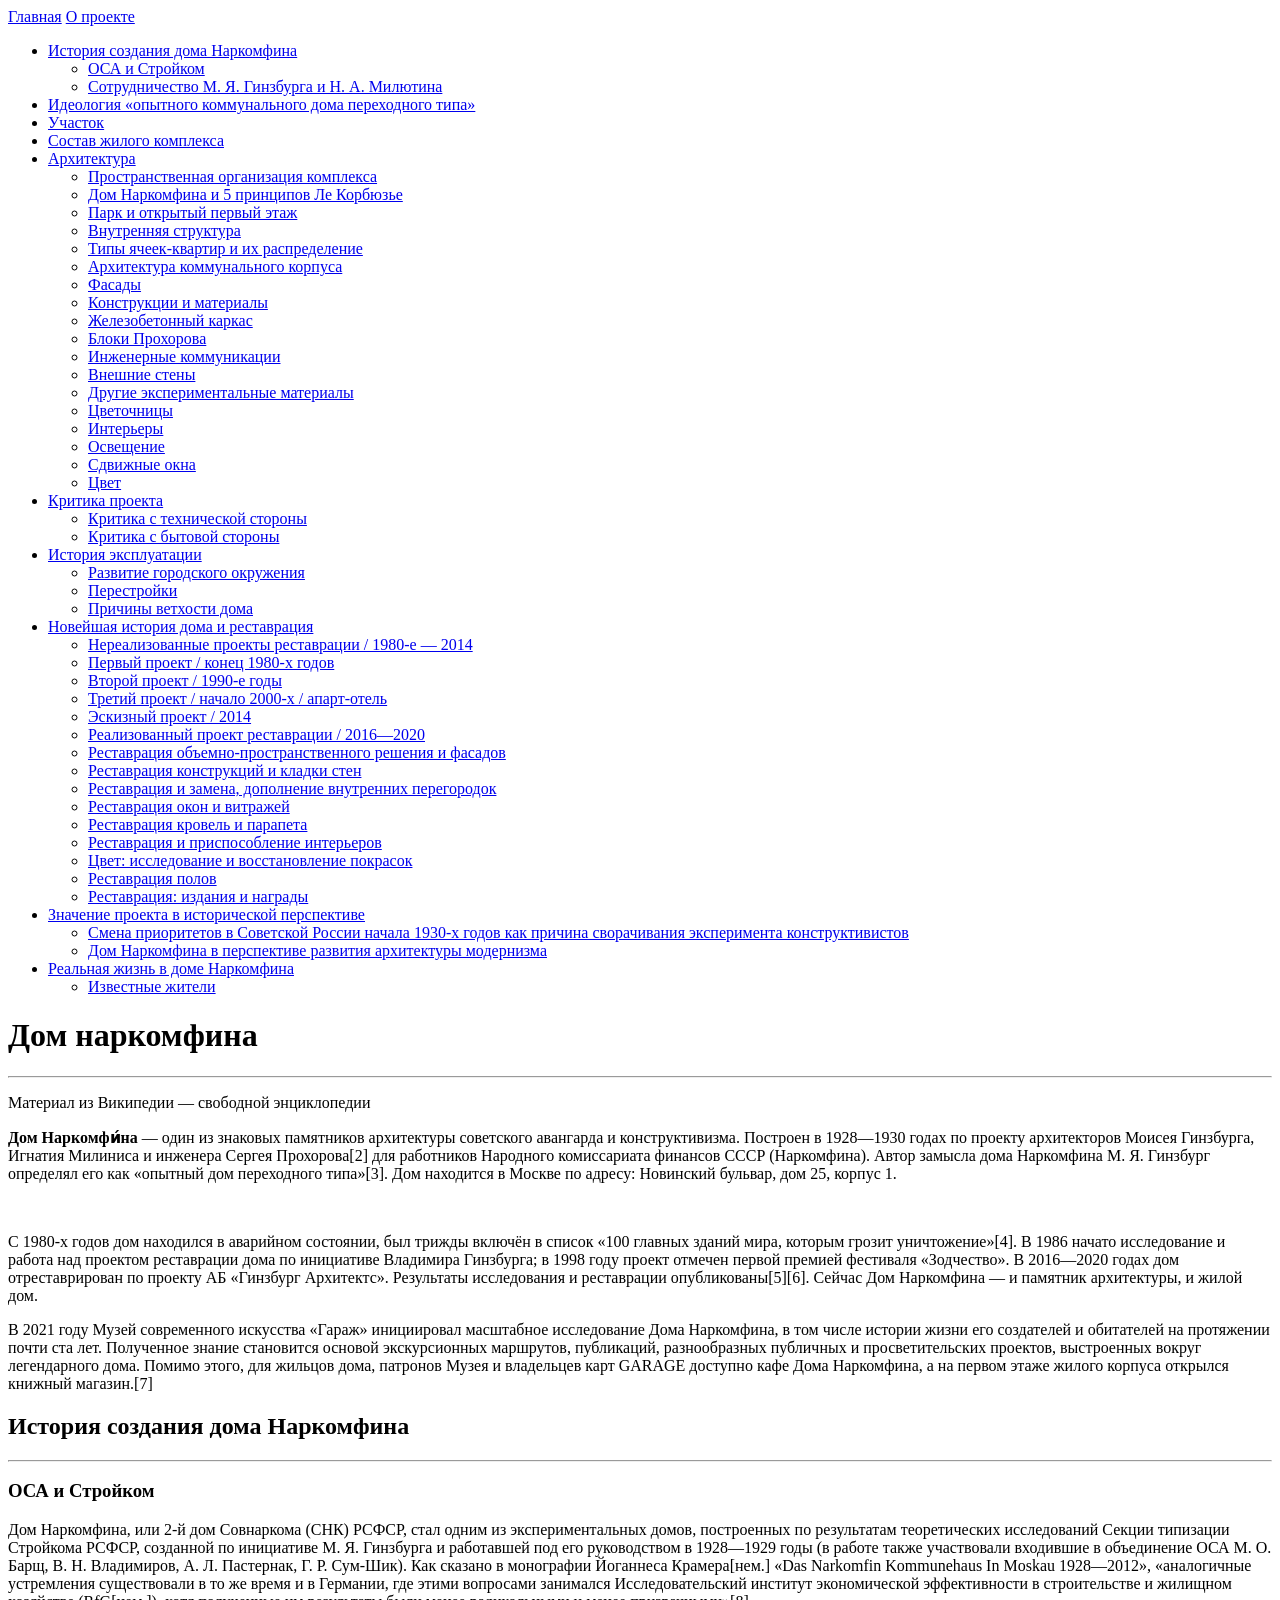
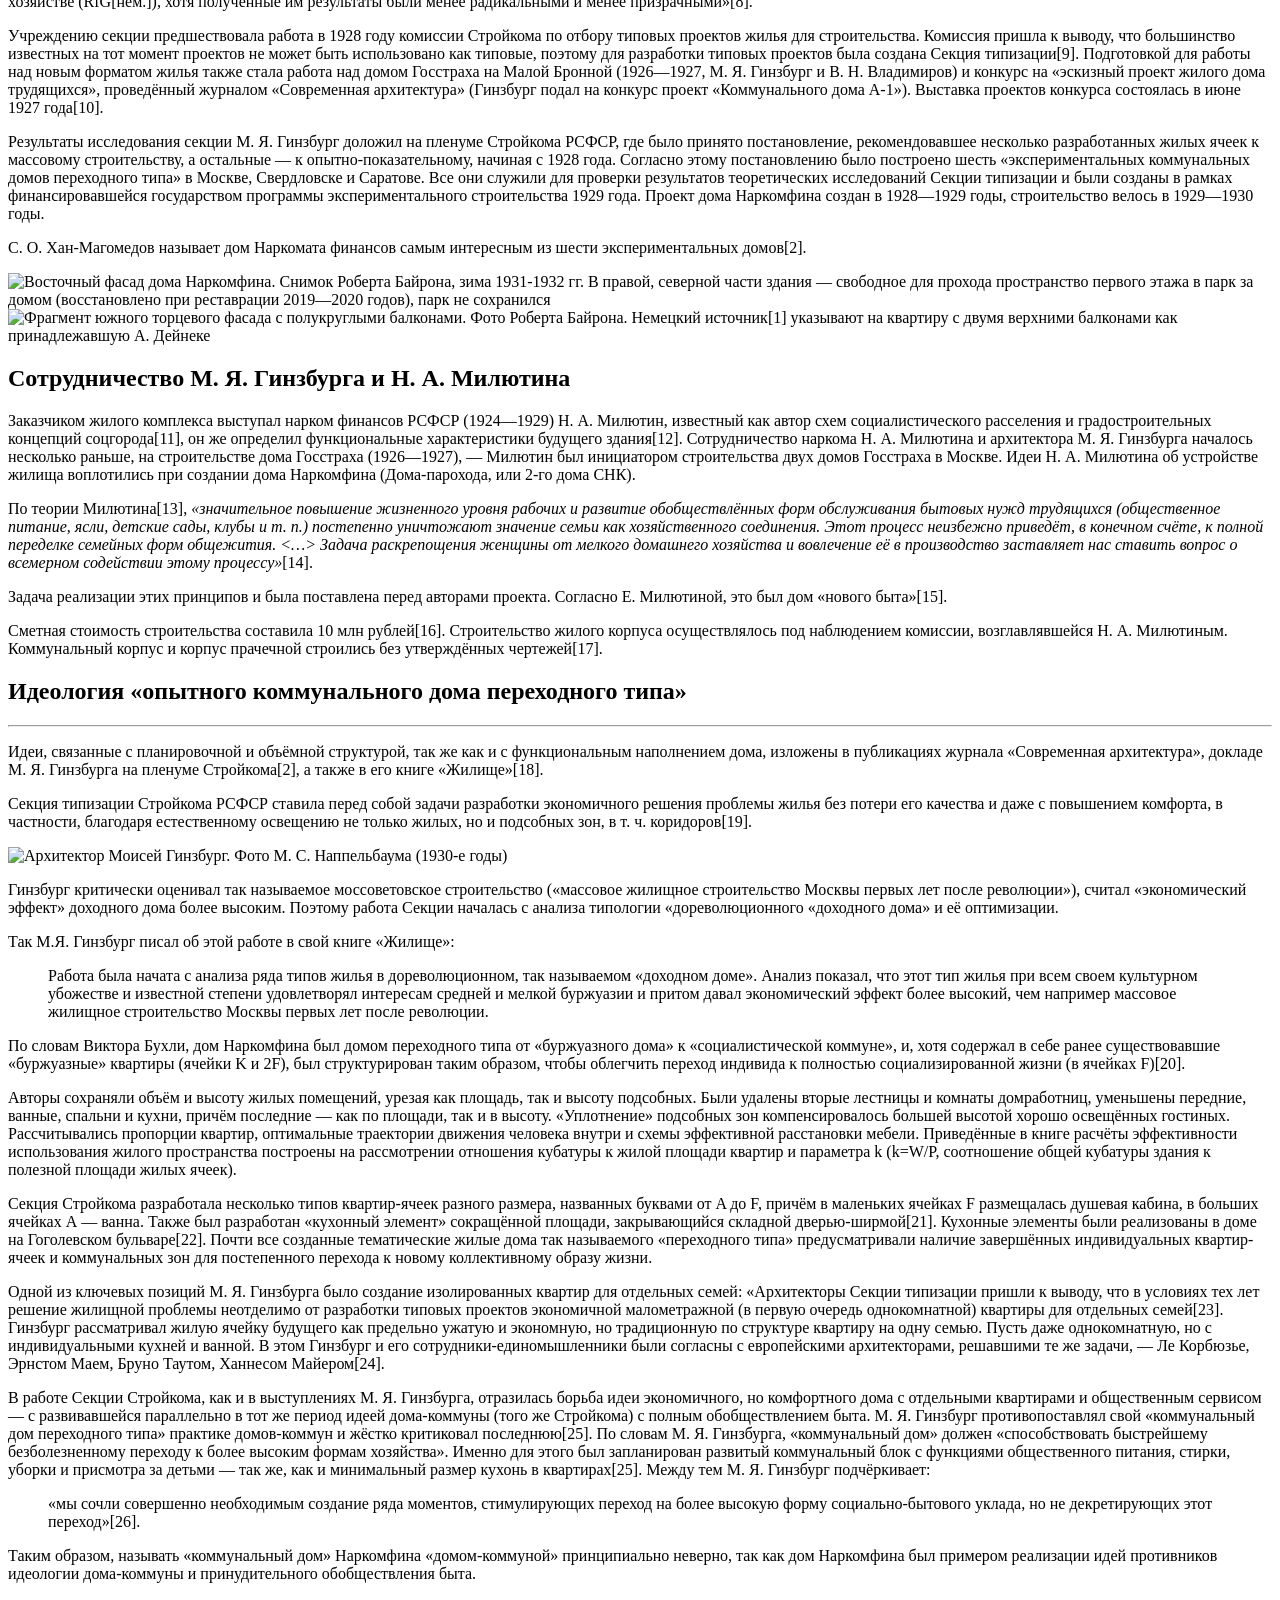
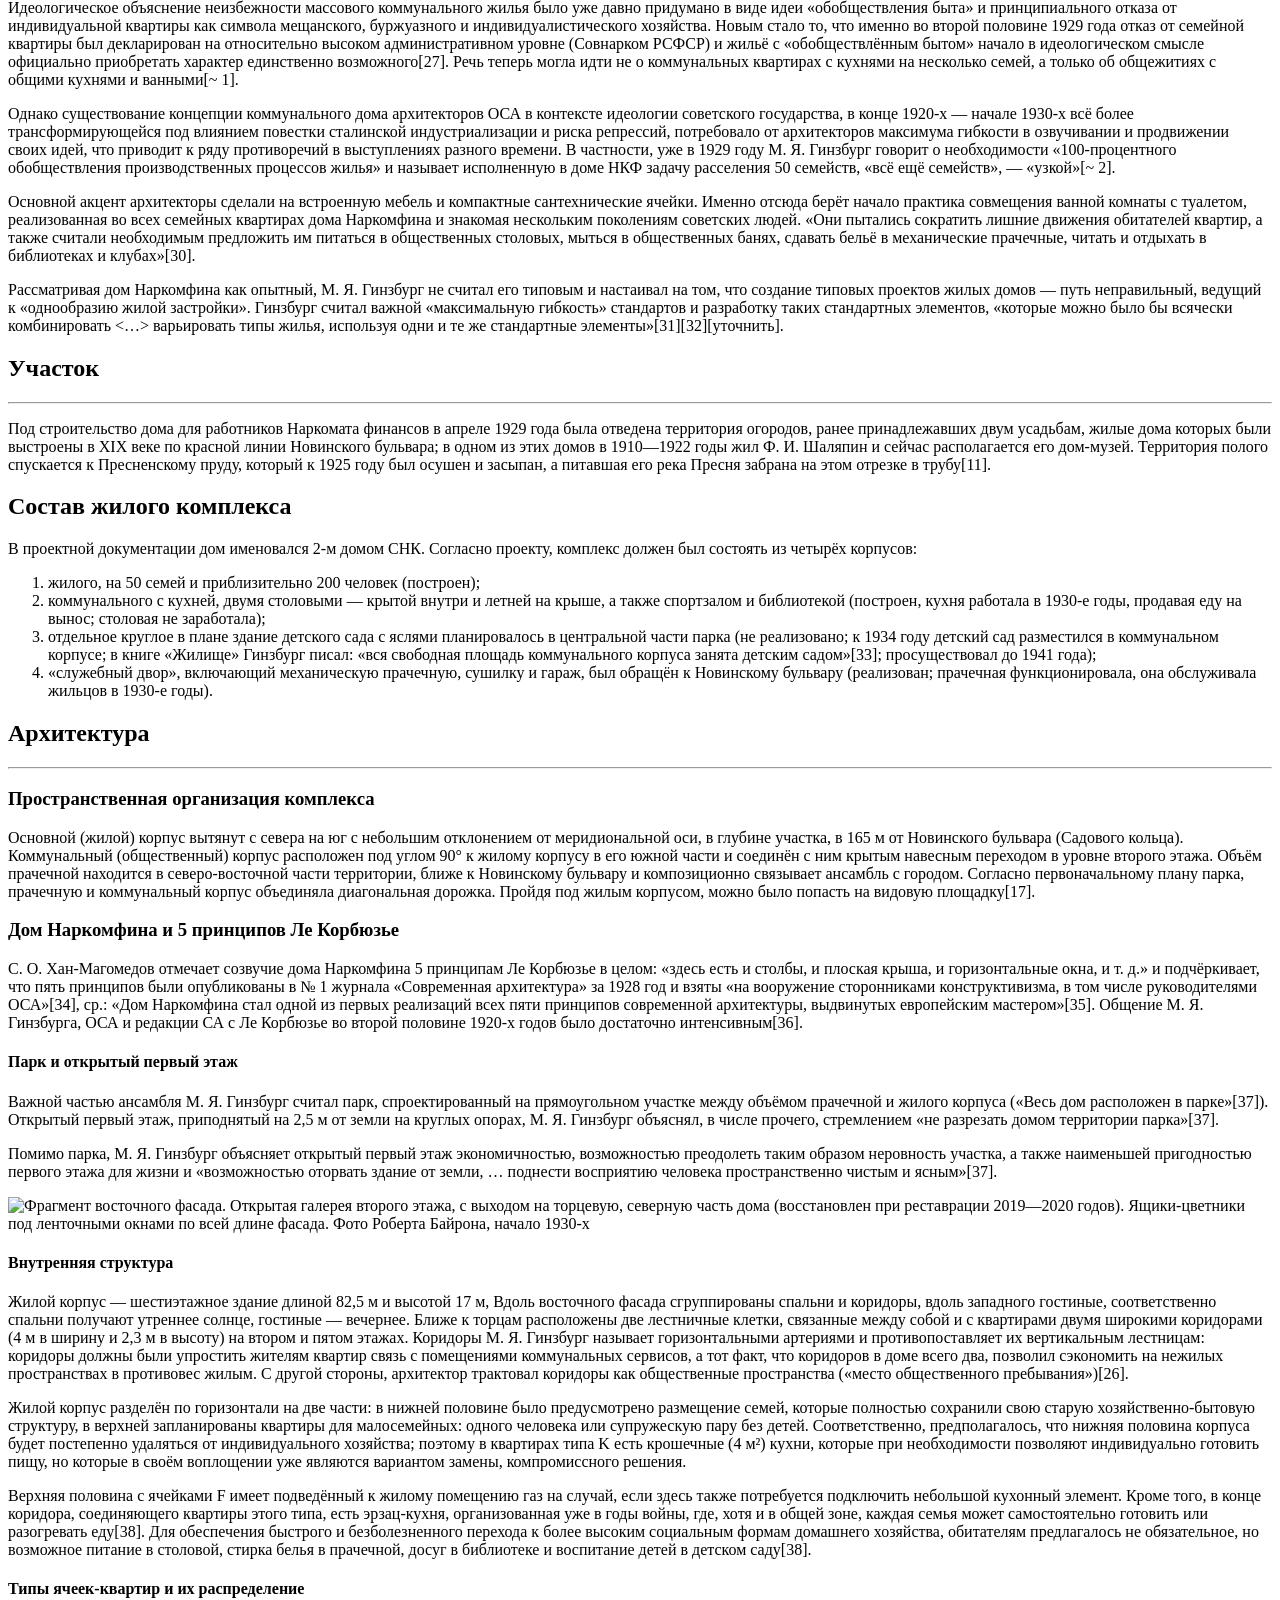
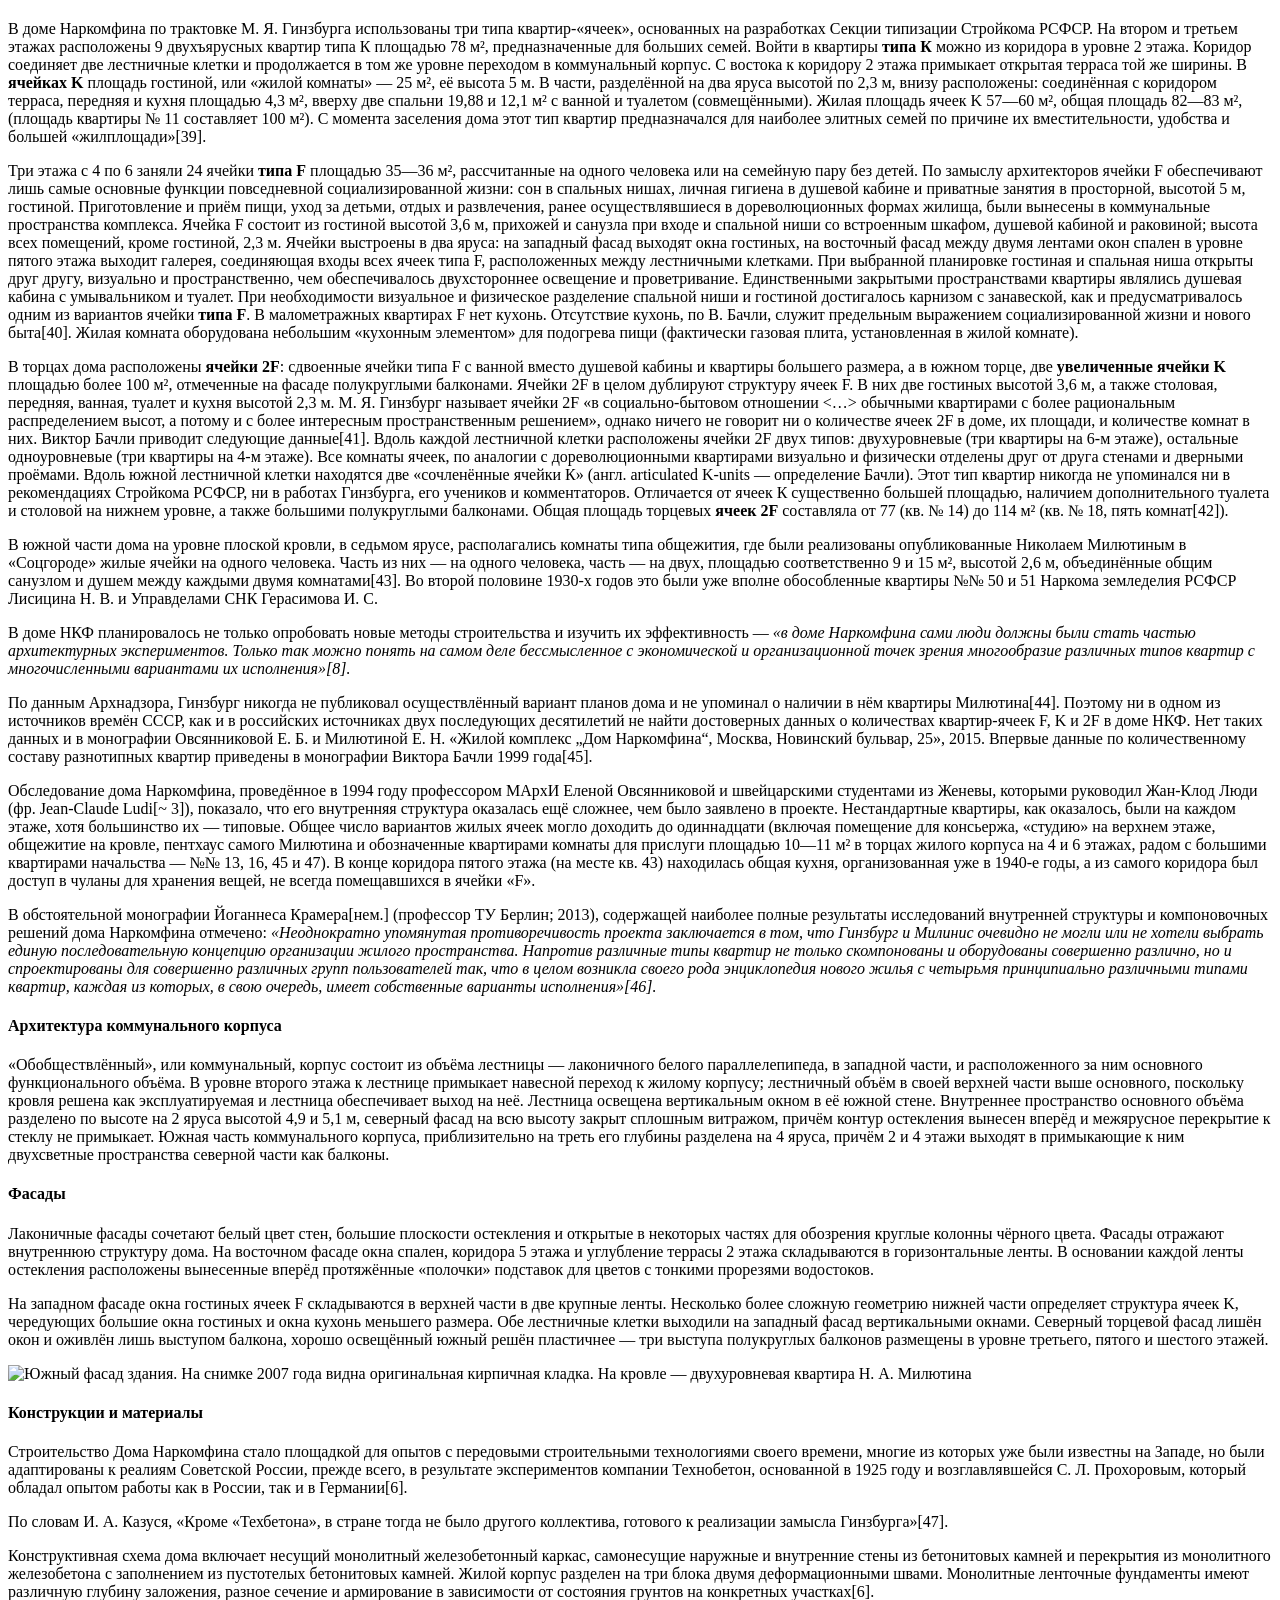
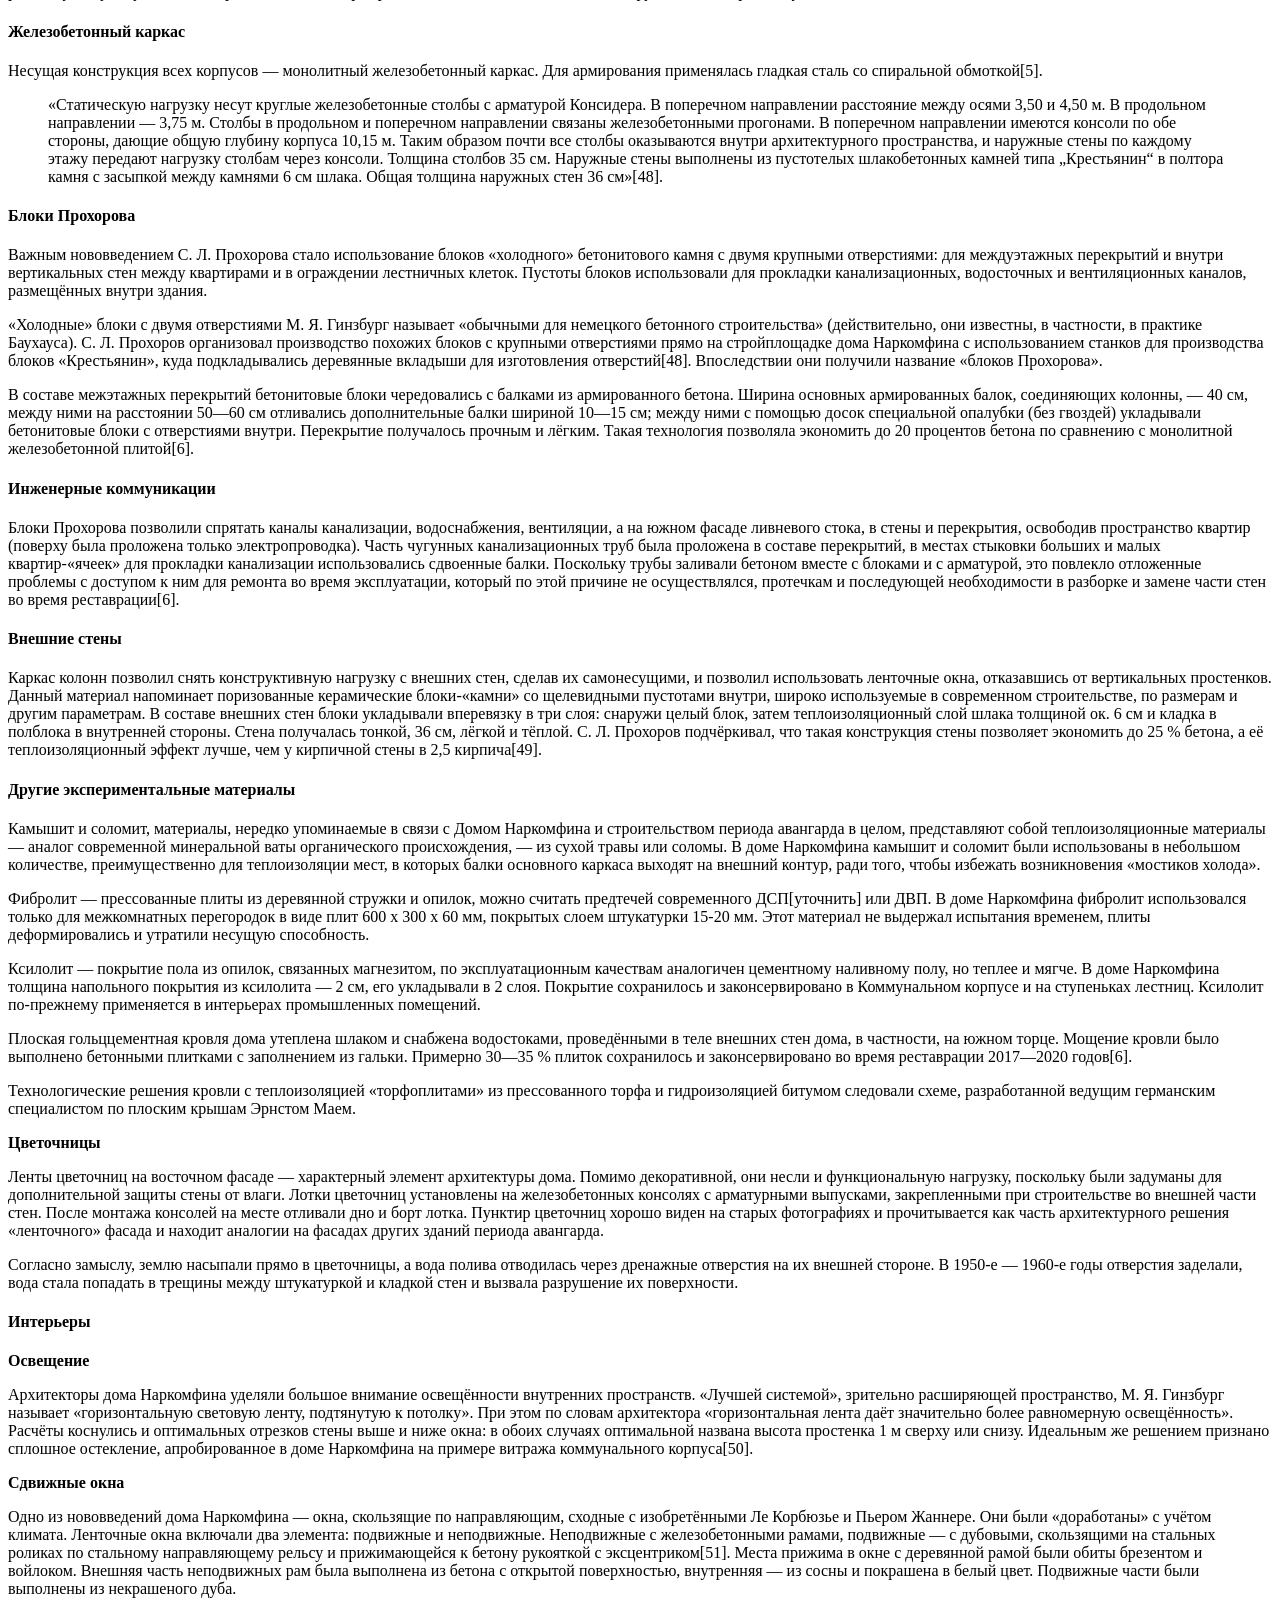
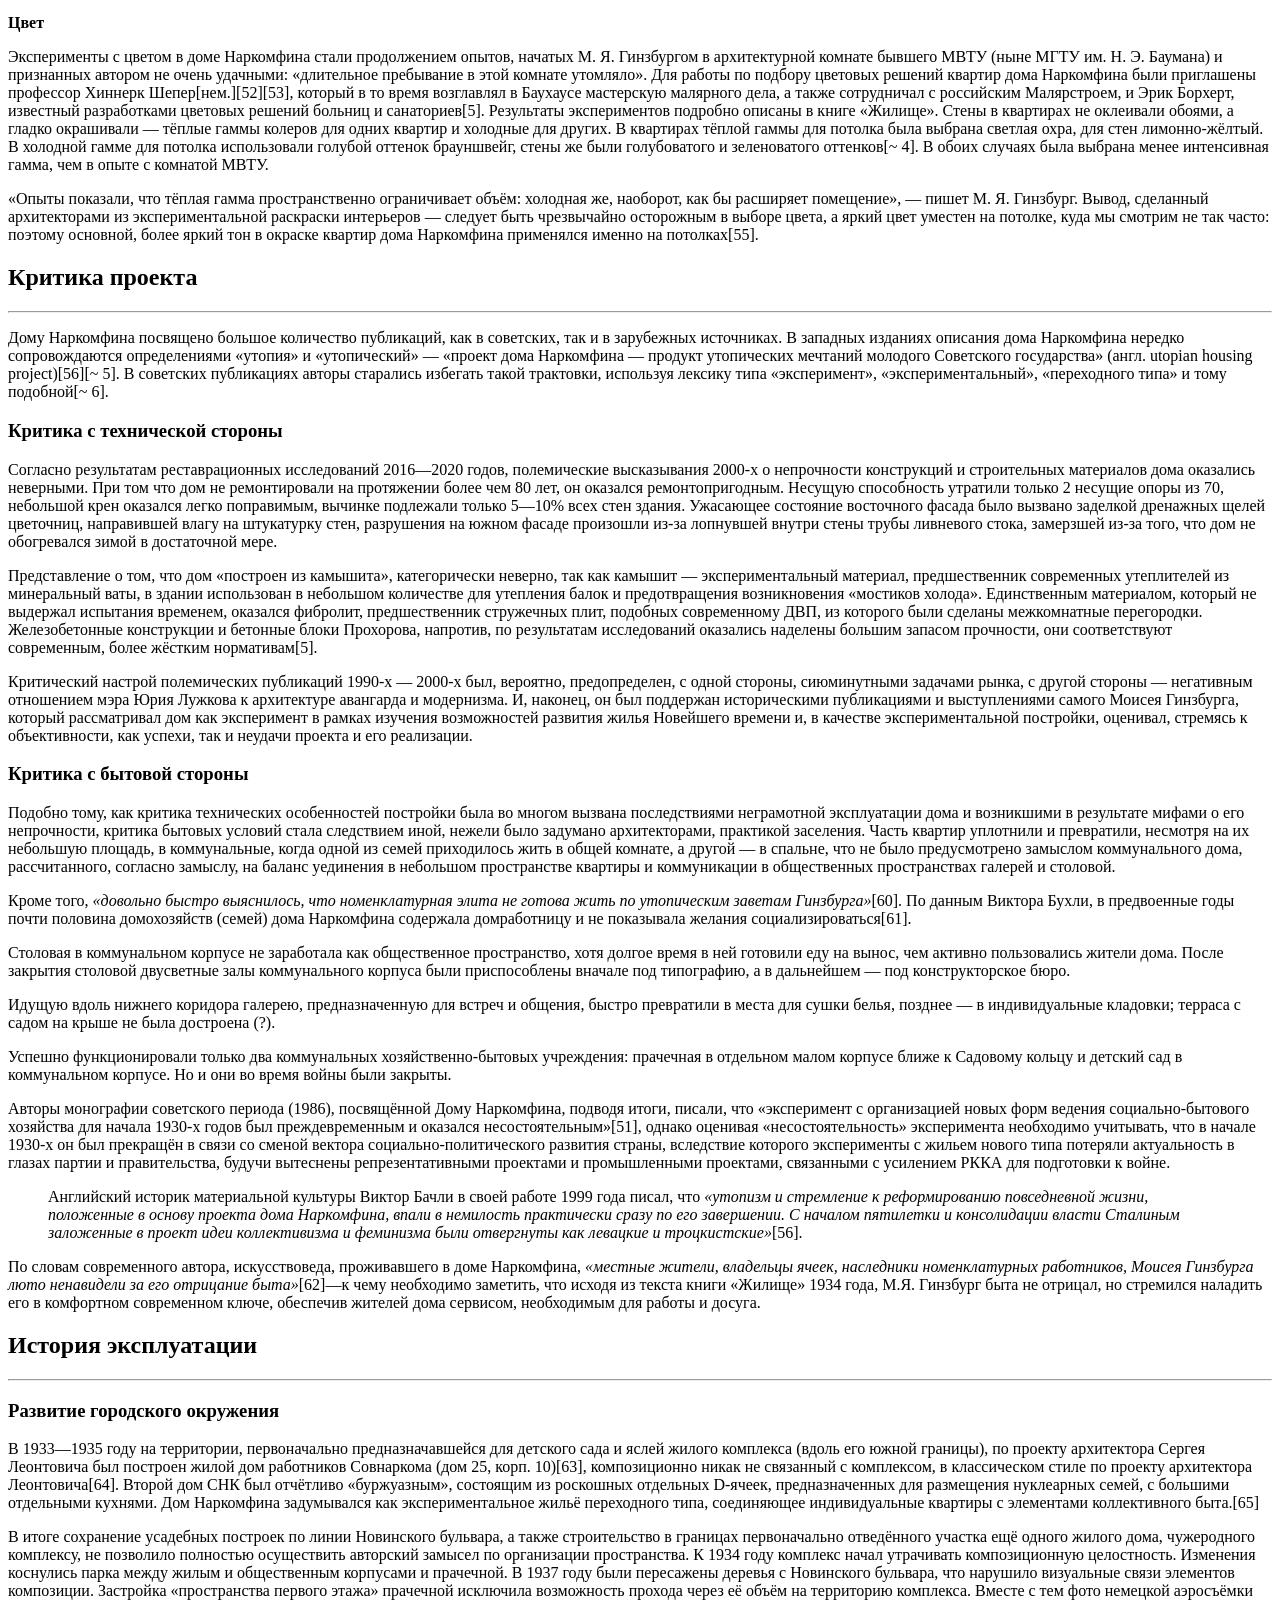
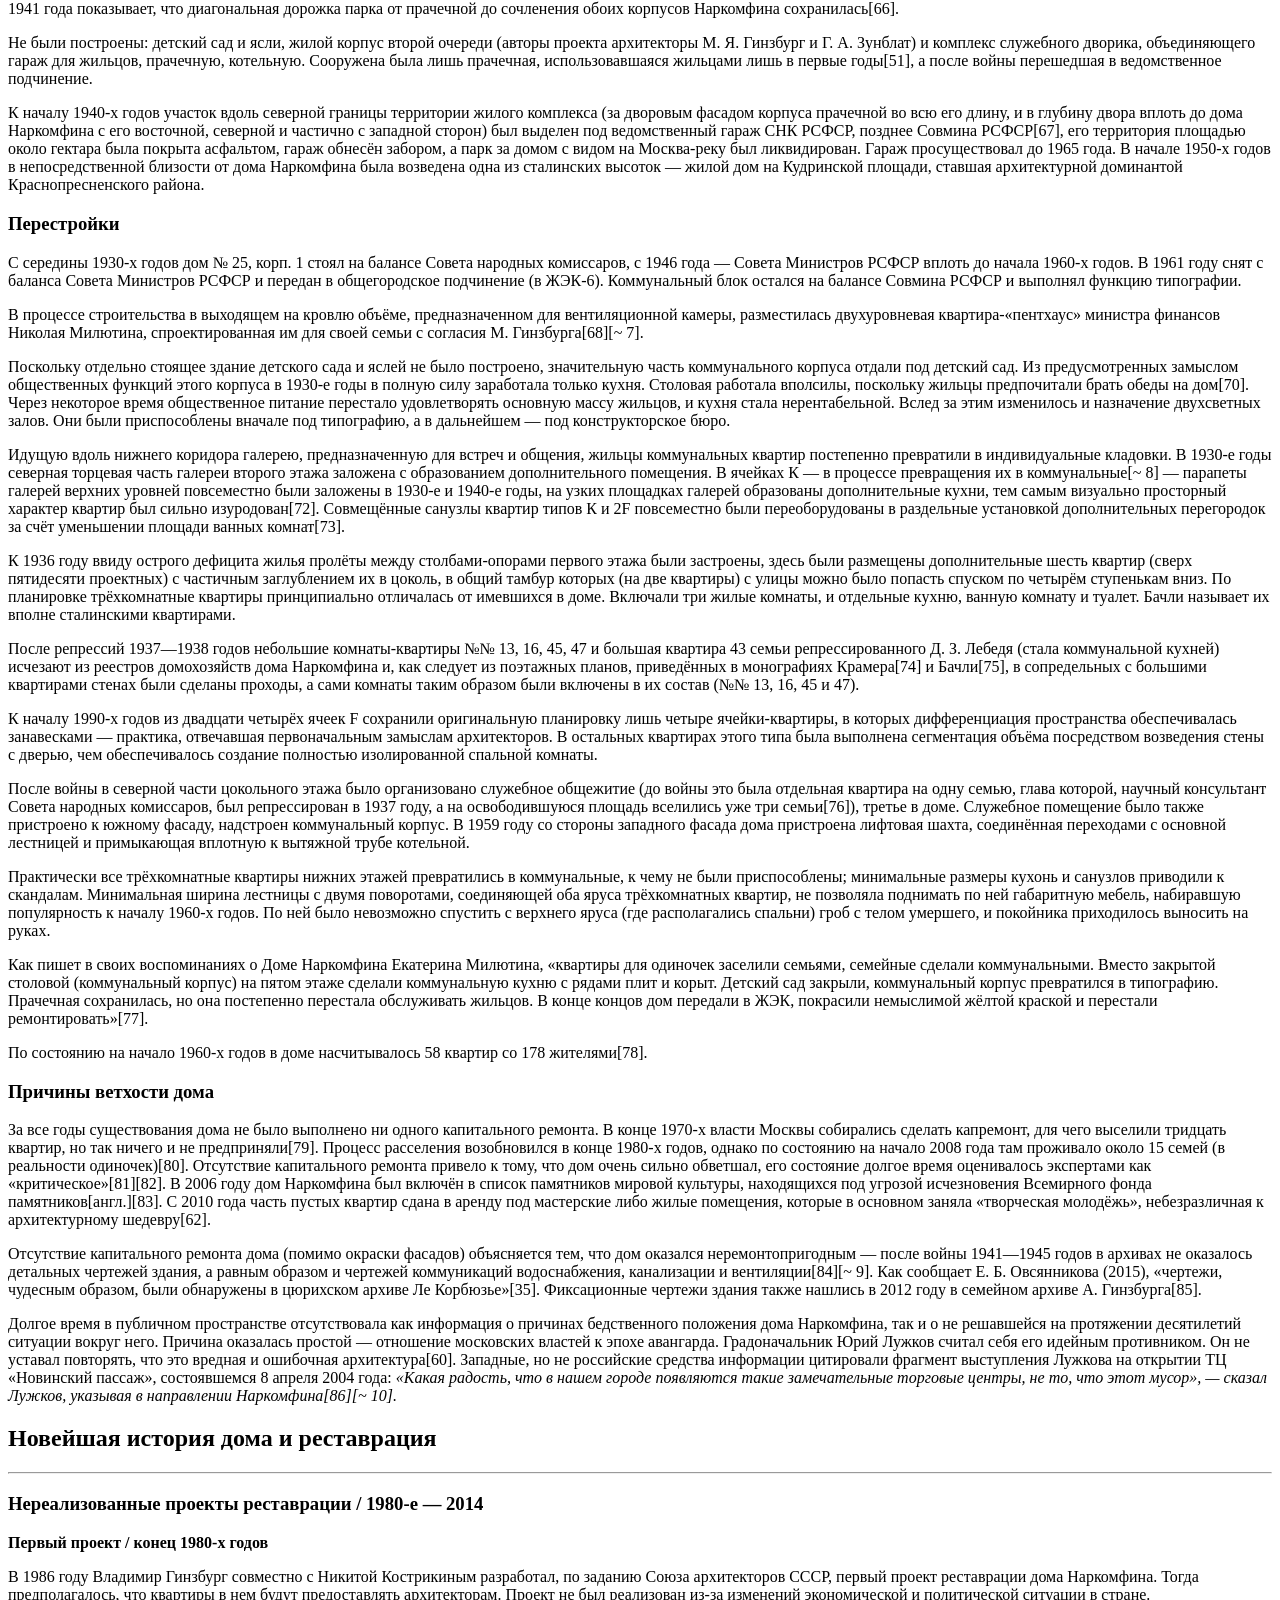
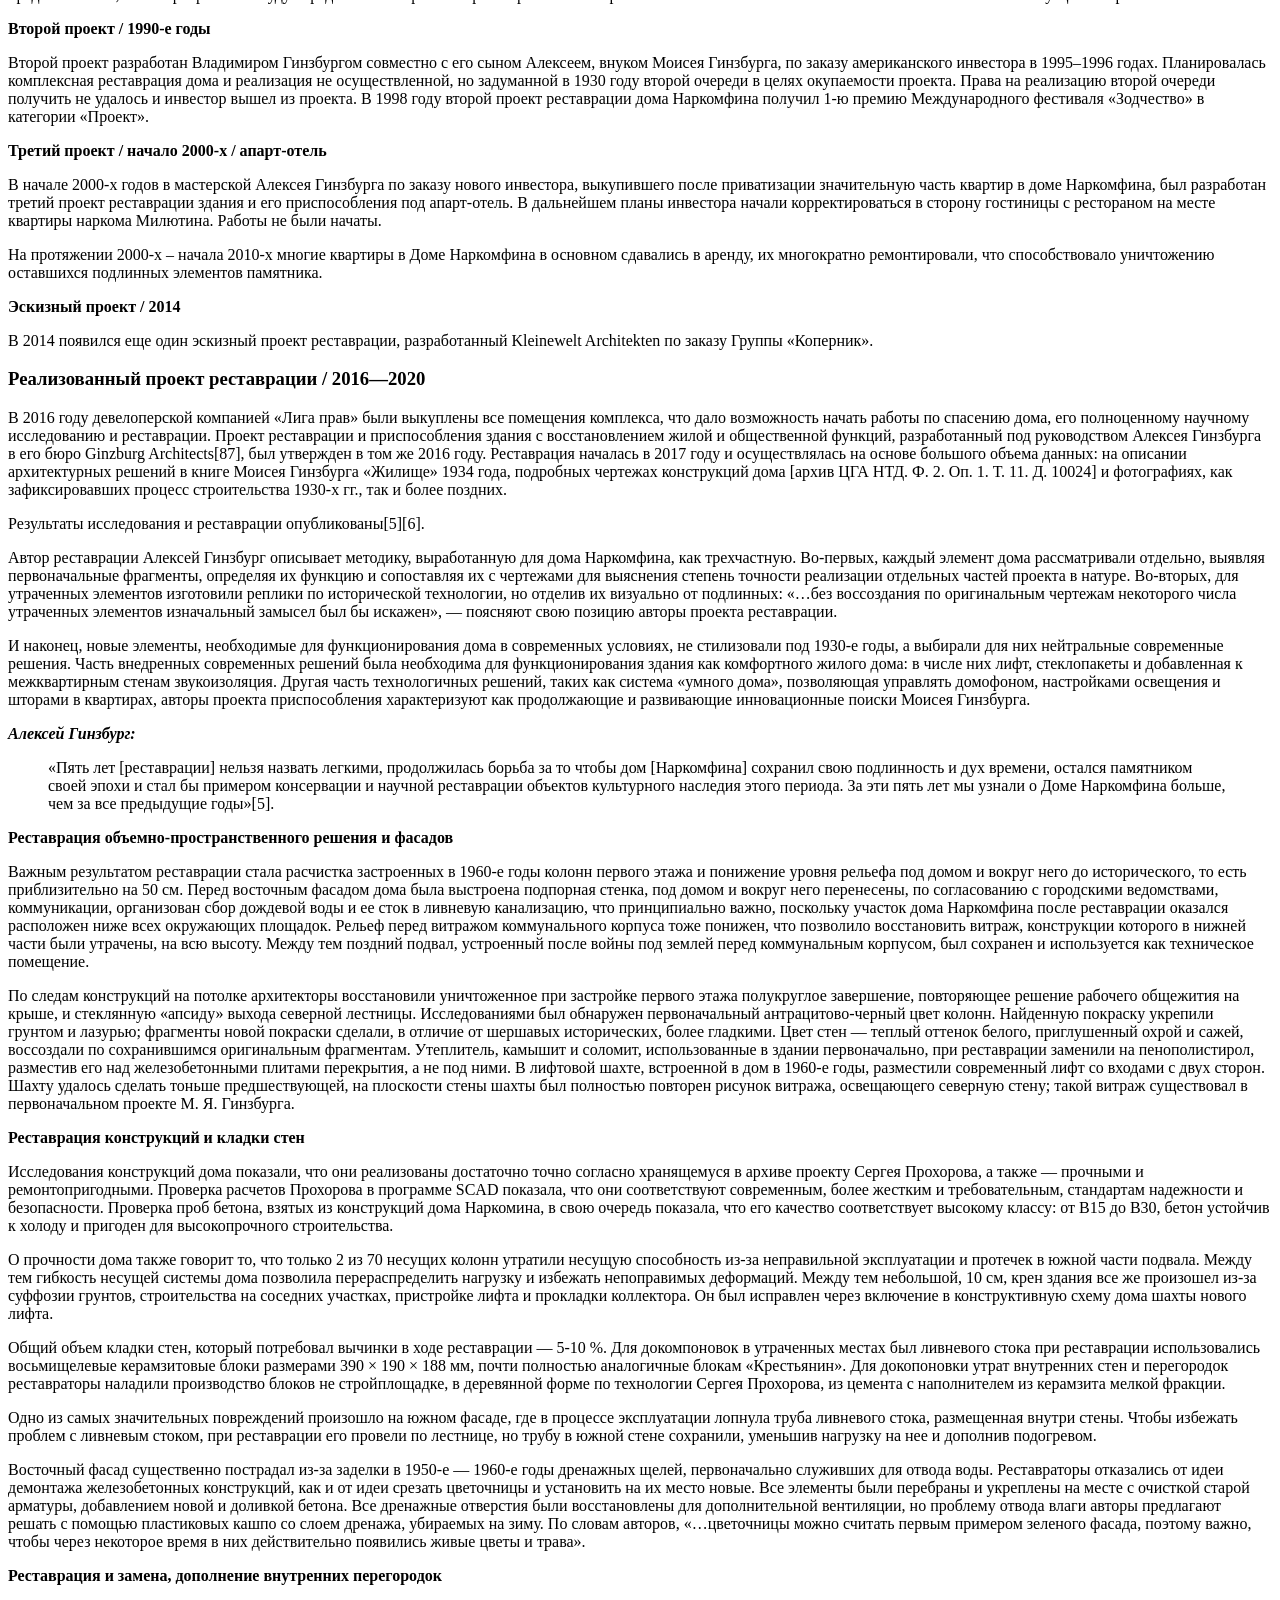
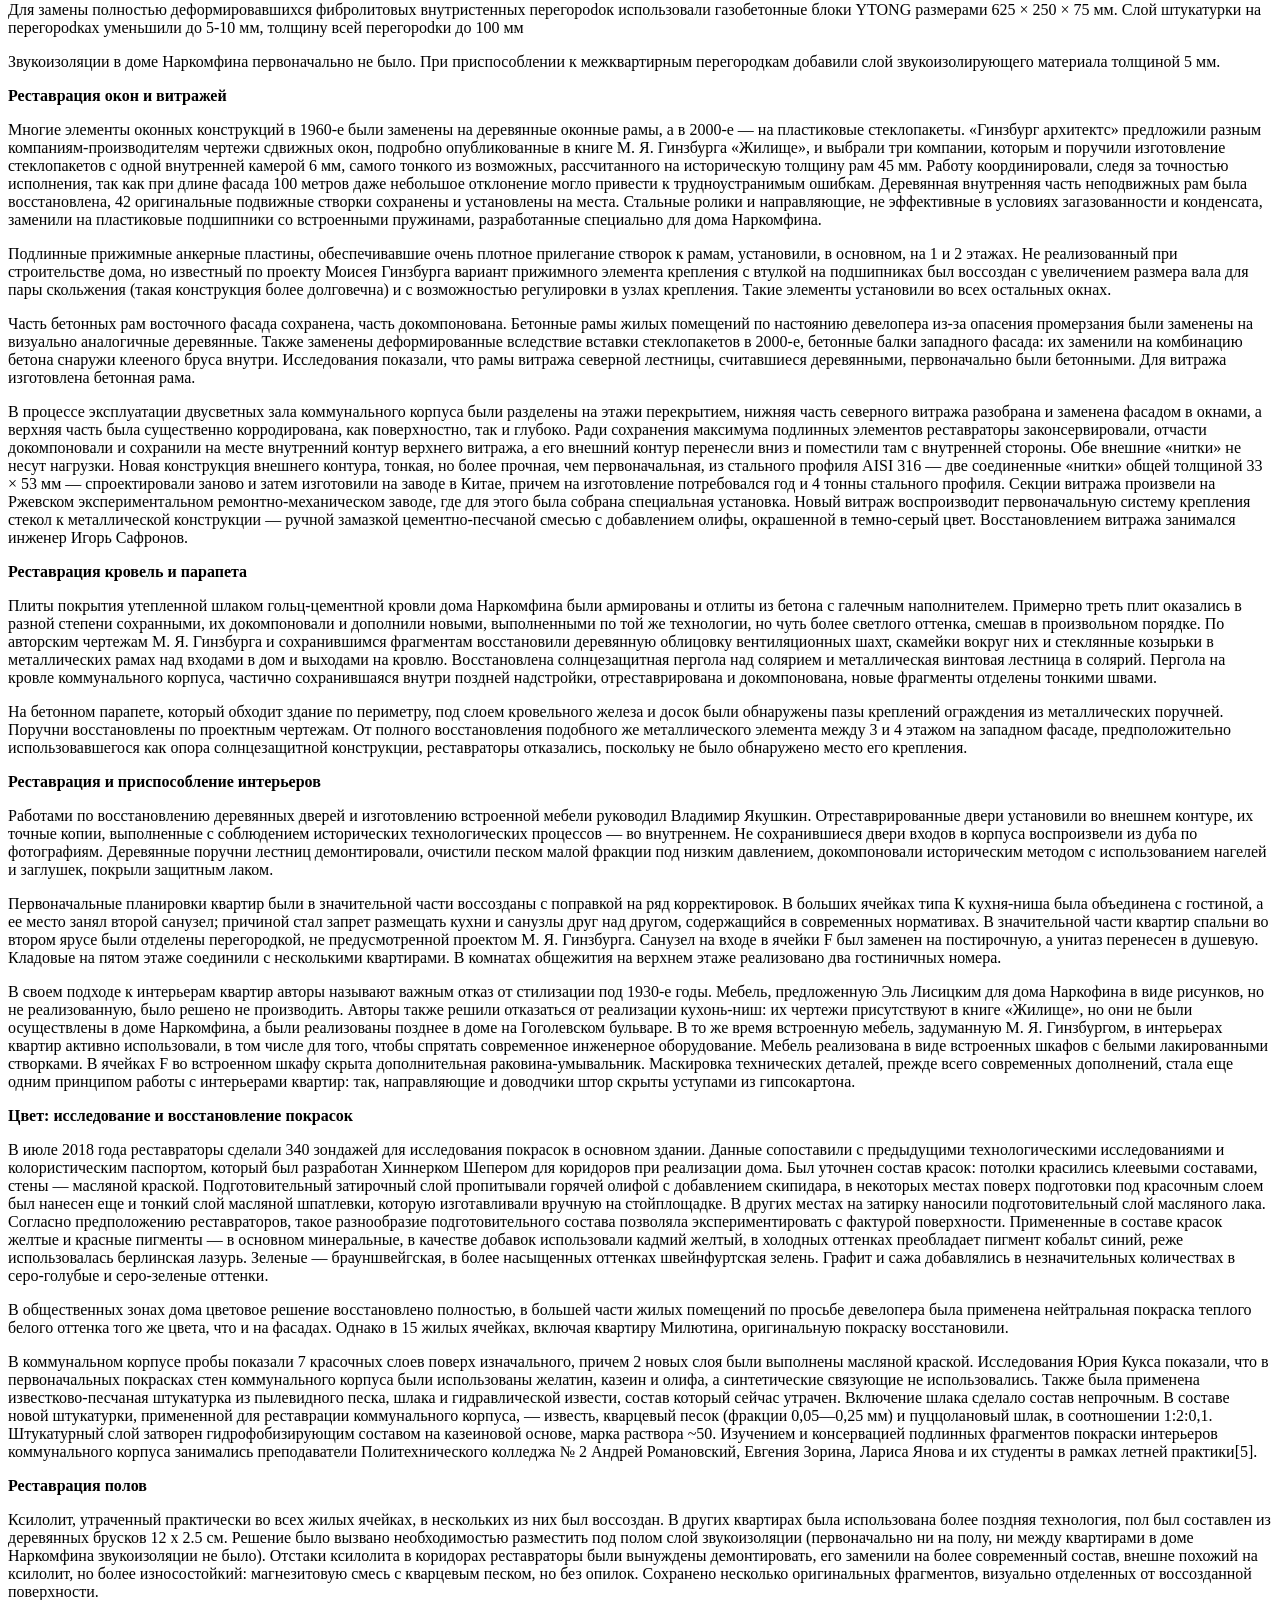
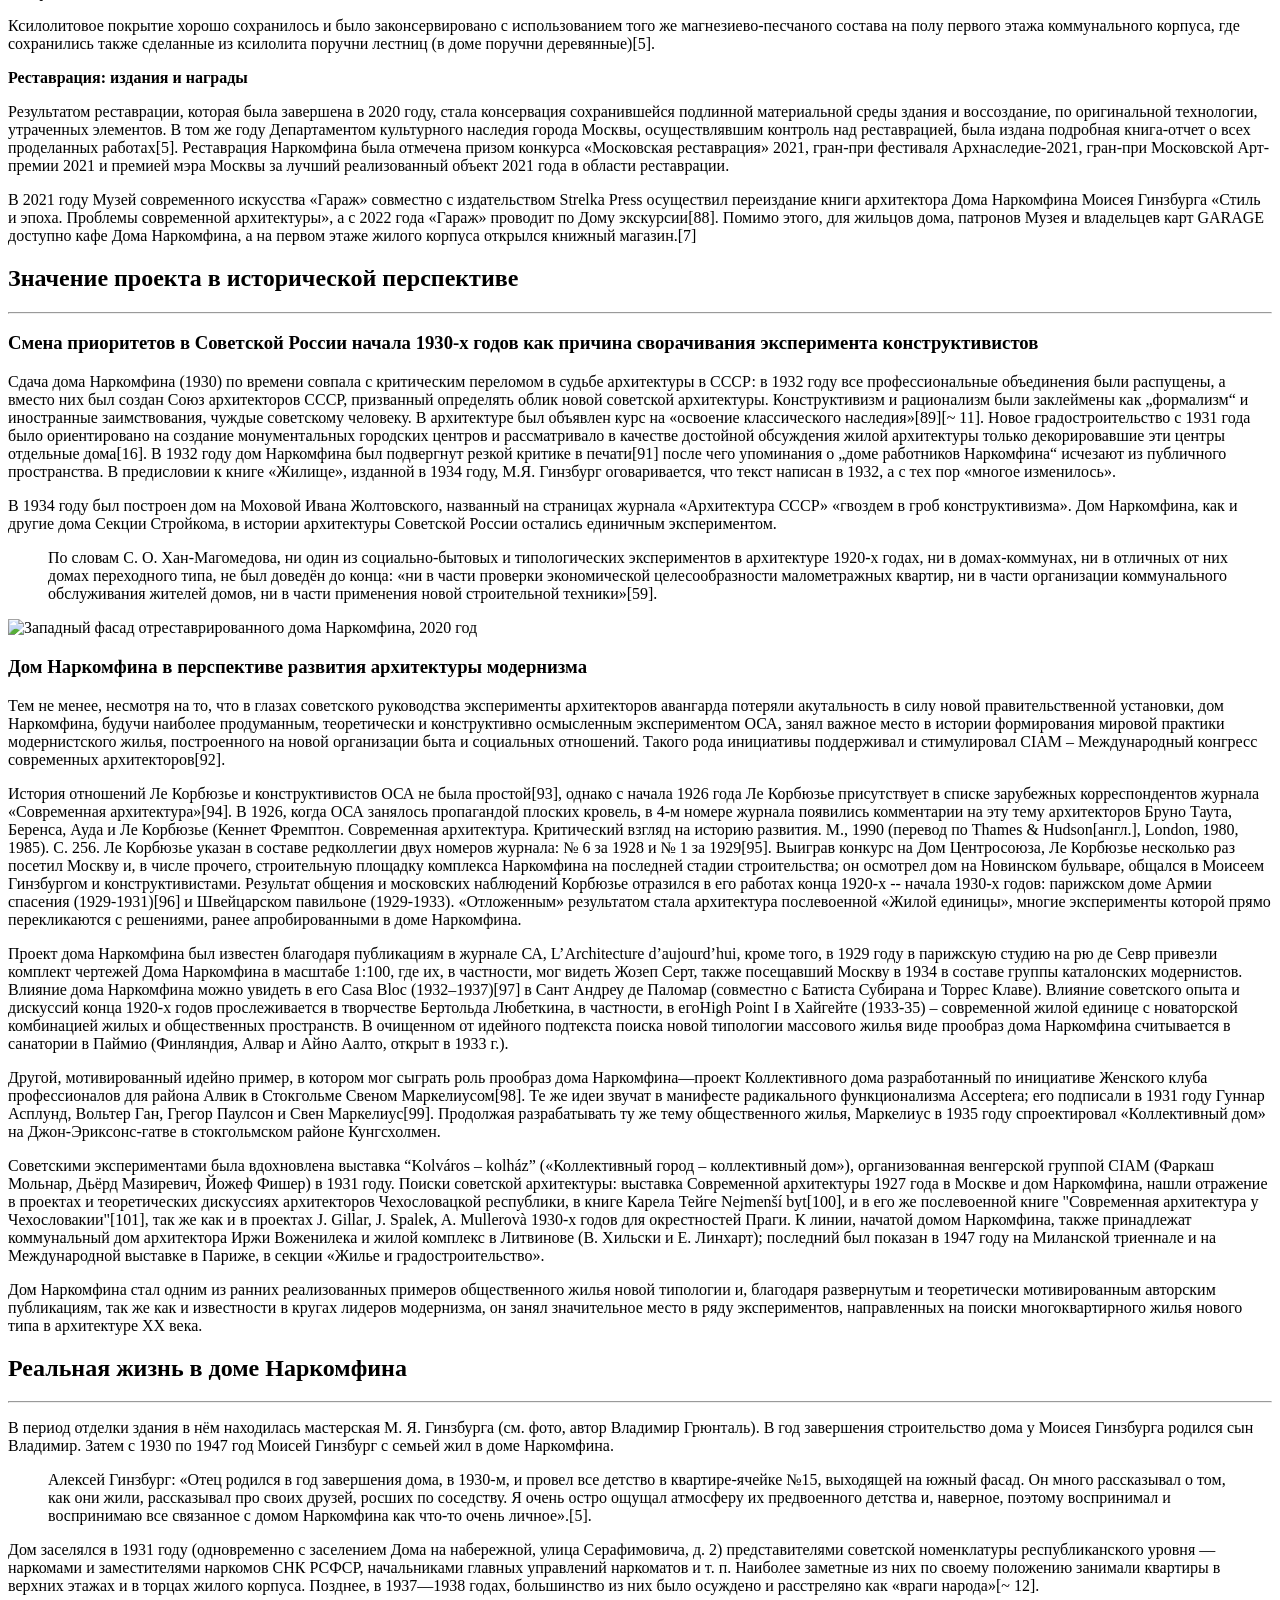
==== commit c987b55f: "Update.DS_Store" ====
--- a/index.html
+++ b/index.html
@@ -7,12 +7,24 @@
     <link rel="stylesheet" href="stylesheets/style.css" />
   </head>
   <body>
-    <nav>
+    <nav class="menubar">
+      <a href="index.html">Главная</a>
+      <a href="about.html">О проекте</a>
+    </nav>
+    <nav class="sidebar">
       <ul>
-        <li><a href="#1">История создания дома Наркомфина</a></li>
-        <ul>
-          <li><a href="1_1">ОСА и Стройком</a></li>
-        </ul>
+        <li>
+          <a href="#1">История создания дома Наркомфина</a>
+          <ul>
+            <li>
+              <a href="#1_1">ОСА и Стройком</a>
+            </li>
+            <li>
+              <a href="#1_2">Сотрудничество М. Я. Гинзбурга и Н. А. Милютина</a>
+            </li>
+          </ul>
+        </li>
+
         <li>
           <a href="#2"
             >Идеология «опытного коммунального дома переходного типа»</a
@@ -20,12 +32,106 @@
         </li>
         <li><a href="#3">Участок</a></li>
         <li><a href="#4">Состав жилого комплекса</a></li>
-        <li><a href="#5">Архитектура</a></li>
-        <li><a href="#6">Критика проекта</a></li>
-        <li><a href="#7">История эксплуатации</a></li>
-        <li><a href="#8">Новейшая история дома и реставрация</a></li>
-        <li><a href="#9">Значение проекта в исторической перспективе</a></li>
-        <li><a href="#10">Реальная жизнь в доме Наркомфина</a></li>
+
+        <li>
+          <a href="#5">Архитектура</a>
+          <ul>
+            <li><a href="#5_1">Пространственная организация комплекса</a></li>
+            <li><a href="#5_2">Дом Наркомфина и 5 принципов Ле Корбюзье</a></li>
+            <li><a href="#5_3">Парк и открытый первый этаж</a></li>
+            <li><a href="#5_4">Внутренняя структура</a></li>
+            <li><a href="#5_5">Типы ячеек-квартир и их распределение</a></li>
+            <li><a href="#5_6">Архитектура коммунального корпуса</a></li>
+            <li><a href="#5_7">Фасады</a></li>
+            <li><a href="#5_8">Конструкции и материалы</a></li>
+            <li><a href="#5_9">Железобетонный каркас</a></li>
+            <li><a href="#5_10">Блоки Прохорова</a></li>
+            <li><a href="#5_11">Инженерные коммуникации</a></li>
+            <li><a href="#5_12">Внешние стены</a></li>
+            <li><a href="#5_13">Другие экспериментальные материалы</a></li>
+            <li><a href="#5_14">Цветочницы</a></li>
+            <li><a href="#5_15">Интерьеры</a></li>
+            <li><a href="#5_16">Освещение</a></li>
+            <li><a href="#5_17">Сдвижные окна</a></li>
+            <li><a href="#5_18">Цвет</a></li>
+          </ul>
+        </li>
+
+        <li>
+          <a href="#6">Критика проекта</a>
+          <ul>
+            <li><a href="#6_1">Критика с технической стороны</a></li>
+            <li><a href="#6_2">Критика с бытовой стороны</a></li>
+          </ul>
+        </li>
+        <li>
+          <a href="#7">История эксплуатации</a>
+          <ul>
+            <li><a href="#7_1">Развитие городского окружения</a></li>
+            <li><a href="#7_2">Перестройки</a></li>
+            <li><a href="#7_3">Причины ветхости дома</a></li>
+          </ul>
+        </li>
+        <li>
+          <a href="#8">Новейшая история дома и реставрация</a>
+          <ul>
+            <li>
+              <a href="#8_1"
+                >Нереализованные проекты реставрации / 1980-е — 2014</a
+              >
+            </li>
+            <li><a href="#8_2">Первый проект / конец 1980-х годов</a></li>
+            <li><a href="#8_3">Второй проект / 1990-е годы</a></li>
+            <li>
+              <a href="#8_4">Третий проект / начало 2000-х / апарт-отель</a>
+            </li>
+            <li><a href="#8_5">Эскизный проект / 2014</a></li>
+            <li>
+              <a href="#8_6">Реализованный проект реставрации / 2016—2020</a>
+            </li>
+            <li>
+              <a href="#8_7"
+                >Реставрация объемно-пространственного решения и фасадов</a
+              >
+            </li>
+            <li><a href="#8_8">Реставрация конструкций и кладки стен</a></li>
+            <li>
+              <a href="#8_9"
+                >Реставрация и замена, дополнение внутренних перегородок</a
+              >
+            </li>
+            <li><a href="#8_10">Реставрация окон и витражей</a></li>
+            <li><a href="#8_11">Реставрация кровель и парапета</a></li>
+            <li><a href="#8_12">Реставрация и приспособление интерьеров</a></li>
+            <li>
+              <a href="#8_13">Цвет: исследование и восстановление покрасок</a>
+            </li>
+            <li><a href="#8_14">Реставрация полов</a></li>
+            <li><a href="#8_15">Реставрация: издания и награды</a></li>
+          </ul>
+        </li>
+        <li>
+          <a href="#9">Значение проекта в исторической перспективе</a>
+        </li>
+        <ul>
+          <li>
+            <a href="#9_1"
+              >Смена приоритетов в Советской России начала 1930-х годов как
+              причина сворачивания эксперимента конструктивистов</a
+            >
+          </li>
+          <li>
+            <a href="#9_2"
+              >Дом Наркомфина в перспективе развития архитектуры модернизма</a
+            >
+          </li>
+        </ul>
+        <li>
+          <a href="#10">Реальная жизнь в доме Наркомфина</a>
+        </li>
+        <ul>
+          <li><a href="#10_1">Известные жители</a></li>
+        </ul>
       </ul>
     </nav>
 
@@ -68,7 +174,7 @@
 
     <h2 id="1">История создания дома Наркомфина</h2>
     <hr />
-    <h3>ОСА и Стройком</h3>
+    <h3 id="1_1">ОСА и Стройком</h3>
     <p>
       Дом Наркомфина, или 2-й дом Совнаркома (СНК) РСФСР, стал одним из
       экспериментальных домов, построенных по результатам теоретических
@@ -123,7 +229,7 @@
       alt="Фрагмент южного торцевого фасада с полукруглыми балконами. Фото Роберта Байрона. Немецкий источник[1] указывают на квартиру с двумя верхними балконами как принадлежавшую А. Дейнеке"
     />
 
-    <h2>Сотрудничество М. Я. Гинзбурга и Н. А. Милютина</h2>
+    <h2 id="1_2">Сотрудничество М. Я. Гинзбурга и Н. А. Милютина</h2>
     <p>
       Заказчиком жилого комплекса выступал нарком финансов РСФСР (1924—1929) Н.
       А. Милютин, известный как автор схем социалистического расселения и
@@ -189,7 +295,7 @@
     </p>
 
     <p>Так М.Я. Гинзбург писал об этой работе в свой книге «Жилище»:</p>
-    <blockquote style="background-color: rgb(231, 235, 248)">
+    <blockquote>
       Работа была начата с анализа ряда типов жилья в дореволюционном, так
       называемом «доходном доме». Анализ показал, что этот тип жилья при всем
       своем культурном убожестве и известной степени удовлетворял интересам
@@ -259,7 +365,7 @@
       и минимальный размер кухонь в квартирах[25]. Между тем М. Я. Гинзбург
       подчёркивает:
     </p>
-    <blockquote style="background-color: rgb(231, 235, 248)">
+    <blockquote>
       «мы сочли совершенно необходимым создание ряда моментов, стимулирующих
       переход на более высокую форму социально-бытового уклада, но не
       декретирующих этот переход»[26].
@@ -353,7 +459,7 @@
     </ol>
     <h2 id="5">Архитектура</h2>
     <hr />
-    <h3><b>Пространственная организация комплекса</b></h3>
+    <h3><b id="5_1">Пространственная организация комплекса</b></h3>
     <p>
       Основной (жилой) корпус вытянут с севера на юг с небольшим отклонением от
       меридиональной оси, в глубине участка, в 165 м от Новинского бульвара
@@ -365,8 +471,7 @@
       парка, прачечную и коммунальный корпус объединяла диагональная дорожка.
       Пройдя под жилым корпусом, можно было попасть на видовую площадку[17].
     </p>
-
-    <h3><b>Дом Наркомфина и 5 принципов Ле Корбюзье</b></h3>
+    <h3><b id="5_2">Дом Наркомфина и 5 принципов Ле Корбюзье</b></h3>
     <p>
       С. О. Хан-Магомедов отмечает созвучие дома Наркомфина 5 принципам Ле
       Корбюзье в целом: «здесь есть и столбы, и плоская крыша, и горизонтальные
@@ -378,7 +483,7 @@
       Я. Гинзбурга, ОСА и редакции СА с Ле Корбюзье во второй половине 1920-х
       годов было достаточно интенсивным[36].
     </p>
-    <h4><b>Парк и открытый первый этаж</b></h4>
+    <h4><b id="5_3"> Парк и открытый первый этаж</b></h4>
 
     <p>
       Важной частью ансамбля М. Я. Гинзбург считал парк, спроектированный на
@@ -400,7 +505,7 @@
       alt="Фрагмент восточного фасада. Открытая галерея второго этажа, с выходом на торцевую, северную часть дома (восстановлен при реставрации 2019—2020 годов). Ящики-цветники под ленточными окнами по всей длине фасада. Фото Роберта Байрона, начало 1930-х"
     />
 
-    <h4><b>Внутренняя структура</b></h4>
+    <h4><b id="5_4">Внутренняя структура</b></h4>
     <p>
       Жилой корпус — шестиэтажное здание длиной 82,5 м и высотой 17 м, Вдоль
       восточного фасада сгруппированы спальни и коридоры, вдоль западного
@@ -440,7 +545,7 @@
       досуг в библиотеке и воспитание детей в детском саду[38].
     </p>
 
-    <h4><b>Типы ячеек-квартир и их распределение</b></h4>
+    <h4><b id="5_5">Типы ячеек-квартир и их распределение</b></h4>
     <p>
       В доме Наркомфина по трактовке М. Я. Гинзбурга использованы три типа
       квартир-«ячеек», основанных на разработках Секции типизации Стройкома
@@ -577,7 +682,7 @@
       >
     </p>
 
-    <h4><b>Архитектура коммунального корпуса</b></h4>
+    <h4><b id="5_6">Архитектура коммунального корпуса</b></h4>
     <p>
       «Обобществлённый», или коммунальный, корпус состоит из объёма лестницы —
       лаконичного белого параллелепипеда, в западной части, и расположенного за
@@ -594,7 +699,7 @@
       как балконы.
     </p>
 
-    <h4><b>Фасады</b></h4>
+    <h4><b id="5_7">Фасады</b></h4>
     <p>
       Лаконичные фасады сочетают белый цвет стен, большие плоскости остекления и
       открытые в некоторых частях для обозрения круглые колонны чёрного цвета.
@@ -618,7 +723,7 @@
       alt="Южный фасад здания. На снимке 2007 года видна оригинальная кирпичная кладка. На кровле — двухуровневая квартира Н. А. Милютина"
     />
 
-    <h4><b>Конструкции и материалы</b></h4>
+    <h4><b id="5_8">Конструкции и материалы</b></h4>
     <p>
       Строительство Дома Наркомфина стало площадкой для опытов с передовыми
       строительными технологиями своего времени, многие из которых уже были
@@ -641,12 +746,12 @@
       грунтов на конкретных участках[6].
     </p>
 
-    <h4><b>Железобетонный каркас</b></h4>
+    <h4><b id="5_9">Железобетонный каркас</b></h4>
     <p>
       Несущая конструкция всех корпусов — монолитный железобетонный каркас. Для
       армирования применялась гладкая сталь со спиральной обмоткой[5].
     </p>
-    <blockquote style="background-color: rgb(231, 235, 248)">
+    <blockquote>
       «Статическую нагрузку несут круглые железобетонные столбы с арматурой
       Консидера. В поперечном направлении расстояние между осями 3,50 и 4,50 м.
       В продольном направлении — 3,75 м. Столбы в продольном и поперечном
@@ -659,7 +764,7 @@
       засыпкой между камнями 6 см шлака. Общая толщина наружных стен 36 см»[48].
     </blockquote>
 
-    <h4><b>Блоки Прохорова</b></h4>
+    <h4><b id="5_10">Блоки Прохорова</b></h4>
     <p>
       Важным нововведением С. Л. Прохорова стало использование блоков
       «холодного» бетонитового камня с двумя крупными отверстиями: для
@@ -687,7 +792,7 @@
       технология позволяла экономить до 20 процентов бетона по сравнению с
       монолитной железобетонной плитой[6].
     </p>
-    <h4><b>Инженерные коммуникации</b></h4>
+    <h4><b id="5_11">Инженерные коммуникации</b></h4>
     <p>
       Блоки Прохорова позволили спрятать каналы канализации, водоснабжения,
       вентиляции, а на южном фасаде ливневого стока, в стены и перекрытия,
@@ -700,7 +805,7 @@
       этой причине не осуществлялся, протечкам и последующей необходимости в
       разборке и замене части стен во время реставрации[6].
     </p>
-    <h4><b>Внешние стены</b></h4>
+    <h4><b id="5_12">Внешние стены</b></h4>
     <p>
       Каркас колонн позволил снять конструктивную нагрузку с внешних стен,
       сделав их самонесущими, и позволил использовать ленточные окна,
@@ -715,7 +820,7 @@
       чем у кирпичной стены в 2,5 кирпича[49].
     </p>
 
-    <h4><b>Другие эксперементальные материалы</b></h4>
+    <h4><b id="5_13">Другие экспериментальные материалы</b></h4>
     <p>
       Камышит и соломит, материалы, нередко упоминаемые в связи с Домом
       Наркомфина и строительством периода авангарда в целом, представляют собой
@@ -756,7 +861,7 @@
       Маем.
     </p>
 
-    <h4><b>Цветочницы</b></h4>
+    <p><b id="5_14">Цветочницы</b></p>
     <p>
       Ленты цветочниц на восточном фасаде — характерный элемент архитектуры
       дома. Помимо декоративной, они несли и функциональную нагрузку, поскольку
@@ -775,8 +880,8 @@
       штукатуркой и кладкой стен и вызвала разрушение их поверхности.
     </p>
 
-    <h4><b>Интерьеры </b></h4>
-    <p><b>Освещение</b></p>
+    <h4><b id="5_15">Интерьеры </b></h4>
+    <p><b id="5_16">Освещение</b></p>
     <p>
       Архитекторы дома Наркомфина уделяли большое внимание освещённости
       внутренних пространств. «Лучшей системой», зрительно расширяющей
@@ -788,7 +893,7 @@
       признано сплошное остекление, апробированное в доме Наркомфина на примере
       витража коммунального корпуса[50].
     </p>
-    <p><b>Сдвижные окна</b></p>
+    <p><b id="5_17">Сдвижные окна</b></p>
     <p>
       Одно из нововведений дома Наркомфина — окна, скользящие по направляющим,
       сходные с изобретёнными Ле Корбюзье и Пьером Жаннере. Они были
@@ -801,7 +906,7 @@
       внутренняя — из сосны и покрашена в белый цвет. Подвижные части были
       выполнены из некрашеного дуба.
     </p>
-    <p><b>Цвет</b></p>
+    <p><b id="5_18">Цвет</b></p>
     <p>
       Эксперименты с цветом в доме Наркомфина стали продолжением опытов, начатых
       М. Я. Гинзбургом в архитектурной комнате бывшего МВТУ (ныне МГТУ им. Н. Э.
@@ -842,7 +947,7 @@
       подобной[~ 6].
     </p>
 
-    <h3>Критика с технической стороны</h3>
+    <h3 id="6_1">Критика с технической стороны</h3>
     <p>
       Согласно результатам реставрационных исследований 2016—2020 годов,
       полемические высказывания 2000-х о непрочности конструкций и строительных
@@ -879,7 +984,7 @@
       объективности, как успехи, так и неудачи проекта и его реализации.
     </p>
 
-    <h3>Критика с бытовой стороны</h3>
+    <h3 id="6_2">Критика с бытовой стороны</h3>
     <p>
       Подобно тому, как критика технических особенностей постройки была во
       многом вызвана последствиями неграмотной эксплуатации дома и возникшими в
@@ -936,7 +1041,7 @@
       усилением РККА для подготовки к войне.
     </p>
 
-    <blockquote style="background-color: rgb(231, 235, 248)">
+    <blockquote>
       Английский историк материальной культуры Виктор Бачли в своей работе 1999
       года писал, что
       <i
@@ -962,7 +1067,7 @@
 
     <h2 id="7">История эксплуатации</h2>
     <hr />
-    <h3>Развитие городского окружения</h3>
+    <h3 id="7_1">Развитие городского окружения</h3>
     <p>
       В 1933—1935 году на территории, первоначально предназначавшейся для
       детского сада и яслей жилого комплекса (вдоль его южной границы), по
@@ -1009,7 +1114,7 @@
       архитектурной доминантой Краснопресненского района.
     </p>
 
-    <h3>Перестройки</h3>
+    <h3 id="7_2">Перестройки</h3>
     <p>
       С середины 1930-х годов дом № 25, корп. 1 стоял на балансе Совета народных
       комиссаров, с 1946 года — Совета Министров РСФСР вплоть до начала 1960-х
@@ -1118,7 +1223,7 @@
       жителями[78].
     </p>
 
-    <h3>Причины ветхости дома</h3>
+    <h3 id="7_3">Причины ветхости дома</h3>
     <p>
       За все годы существования дома не было выполнено ни одного капитального
       ремонта. В конце 1970-х власти Москвы собирались сделать капремонт, для
@@ -1162,8 +1267,8 @@
 
     <h2 id="8">Новейшая история дома и реставрация</h2>
     <hr />
-    <h3>Нереализованные проекты реставрации / 1980-е — 2014</h3>
-    <p><b>Первый проект / конец 1980-х годов</b></p>
+    <h3 id="8_1">Нереализованные проекты реставрации / 1980-е — 2014</h3>
+    <p><b id="8_2">Первый проект / конец 1980-х годов</b></p>
 
     <p>
       В 1986 году Владимир Гинзбург совместно с Никитой Кострикиным разработал,
@@ -1173,7 +1278,7 @@
       политической ситуации в стране.
     </p>
 
-    <p><b>Второй проект / 1990-е годы</b></p>
+    <p><b id="8_3">Второй проект / 1990-е годы</b></p>
     <p>
       Второй проект разработан Владимиром Гинзбургом совместно с его сыном
       Алексеем, внуком Моисея Гинзбурга, по заказу американского инвестора в
@@ -1185,7 +1290,7 @@
       категории «Проект».
     </p>
 
-    <p><b>Третий проект / начало 2000-х / апарт-отель</b></p>
+    <p><b id="8_4">Третий проект / начало 2000-х / апарт-отель</b></p>
     <p>
       В начале 2000-х годов в мастерской Алексея Гинзбурга по заказу нового
       инвестора, выкупившего после приватизации значительную часть квартир в
@@ -1200,13 +1305,13 @@
       способствовало уничтожению оставшихся подлинных элементов памятника.
     </p>
 
-    <p><b>Эскизный проект / 2014</b></p>
+    <p><b id="8_5">Эскизный проект / 2014</b></p>
     <p>
       В 2014 появился еще один эскизный проект реставрации, разработанный
       Kleinewelt Architekten по заказу Группы «Коперник».
     </p>
 
-    <h3>Реализованный проект реставрации / 2016—2020</h3>
+    <h3 id="8_6">Реализованный проект реставрации / 2016—2020</h3>
     <p>
       В 2016 году девелоперской компанией «Лига прав» были выкуплены все
       помещения комплекса, что дало возможность начать работы по спасению дома,
@@ -1247,7 +1352,7 @@
     <p>
       <b><i>Алексей Гинзбург:</i></b>
     </p>
-    <blockquote style="background-color: rgb(231, 235, 248)">
+    <blockquote>
       «Пять лет [реставрации] нельзя назвать легкими, продолжилась борьба за то
       чтобы дом [Наркомфина] сохранил свою подлинность и дух времени, остался
       памятником своей эпохи и стал бы примером консервации и научной
@@ -1255,7 +1360,9 @@
       мы узнали о Доме Наркомфина больше, чем за все предыдущие годы»[5].
     </blockquote>
 
-    <p><b>Реставрация объемно-пространственного решения и фасадов</b></p>
+    <p>
+      <b id="8_7">Реставрация объемно-пространственного решения и фасадов</b>
+    </p>
     <p>
       Важным результатом реставрации стала расчистка застроенных в 1960-е годы
       колонн первого этажа и понижение уровня рельефа под домом и вокруг него до
@@ -1289,7 +1396,7 @@
       первоначальном проекте М. Я. Гинзбурга.
     </p>
 
-    <p><b>Реставрация конструкций и кладки стен</b></p>
+    <p><b id="8_8">Реставрация конструкций и кладки стен</b></p>
     <p>
       Исследования конструкций дома показали, что они реализованы достаточно
       точно согласно хранящемуся в архиве проекту Сергея Прохорова, а также —
@@ -1344,7 +1451,9 @@
       появились живые цветы и трава».
     </p>
 
-    <p><b>Реставрация и замена, дополнение внутренних перегородок</b></p>
+    <p>
+      <b id="8_9">Реставрация и замена, дополнение внутренних перегородок</b>
+    </p>
     <p>
       Для замены полностью деформировавшихся фибролитовых внутристенных
       перегорodок использовали газобетонные блоки YTONG размерами 625 × 250 × 75
@@ -1358,7 +1467,7 @@
       толщиной 5 мм.
     </p>
 
-    <p><b>Реставрация и замена, дополнение внутренних перегородок</b></p>
+    <p><b id="8_10">Реставрация окон и витражей</b></p>
     <p>
       Многие элементы оконных конструкций в 1960-е были заменены на деревянные
       оконные рамы, а в 2000-е — на пластиковые стеклопакеты. «Гинзбург
@@ -1417,7 +1526,7 @@
       цвет. Восстановлением витража занимался инженер Игорь Сафронов.
     </p>
 
-    <p><b>Реставрация кровель и парапета</b></p>
+    <p><b id="8_11">Реставрация кровель и парапета</b></p>
     <p>
       Плиты покрытия утепленной шлаком гольц-цементной кровли дома Наркомфина
       были армированы и отлиты из бетона с галечным наполнителем. Примерно треть
@@ -1443,7 +1552,7 @@
       обнаружено место его крепления.
     </p>
 
-    <p><b>Реставрация и приспособление интерьеров</b></p>
+    <p><b id="8_12">Реставрация и приспособление интерьеров</b></p>
     <p>
       Работами по восстановлению деревянных дверей и изготовлению встроенной
       мебели руководил Владимир Якушкин. Отреставрированные двери установили во
@@ -1485,7 +1594,7 @@
       гипсокартона.
     </p>
 
-    <p><b>Цвет: исследование и восстановление покрасок</b></p>
+    <p><b id="8_13">Цвет: исследование и восстановление покрасок</b></p>
     <p>
       В июле 2018 года реставраторы сделали 340 зондажей для исследования
       покрасок в основном здании. Данные сопоставили с предыдущими
@@ -1533,7 +1642,7 @@
       летней практики[5].
     </p>
 
-    <p><b>Реставрация полов</b></p>
+    <p><b id="8_14">Реставрация полов</b></p>
     <p>
       Ксилолит, утраченный практически во всех жилых ячейках, в нескольких из
       них был воссоздан. В других квартирах была использована более поздняя
@@ -1554,7 +1663,7 @@
       поручни лестниц (в доме поручни деревянные)[5].
     </p>
 
-    <p><b>Реставрация: издания и награды</b></p>
+    <p><b id="8_15">Реставрация: издания и награды</b></p>
     <p>
       Результатом реставрации, которая была завершена в 2020 году, стала
       консервация сохранившейся подлинной материальной среды здания и
@@ -1578,7 +1687,7 @@
 
     <h2 id="9">Значение проекта в исторической перспективе</h2>
     <hr />
-    <h3>
+    <h3 id="9_1">
       Смена приоритетов в Советской России начала 1930-х годов как причина
       сворачивания эксперимента конструктивистов
     </h3>
@@ -1606,7 +1715,7 @@
       Советской России остались единичным экспериментом.
     </p>
 
-    <blockquote style="background-color: rgb(231, 235, 248)">
+    <blockquote>
       По словам С. О. Хан-Магомедова, ни один из социально-бытовых и
       типологических экспериментов в архитектуре 1920-х годах, ни в
       домах-коммунах, ни в отличных от них домах переходного типа, не был
@@ -1620,7 +1729,9 @@
       alt="Западный фасад отреставрированного дома Наркомфина, 2020 год"
     />
 
-    <h3>Дом Наркомфина в перспективе развития архитектуры модернизма</h3>
+    <h3 id="9_2">
+      Дом Наркомфина в перспективе развития архитектуры модернизма
+    </h3>
     <p>
       Тем не менее, несмотря на то, что в глазах советского руководства
       эксперименты архитекторов авангарда потеряли акутальность в силу новой
@@ -1713,7 +1824,7 @@
       Гинзбург с семьей жил в доме Наркомфина.
     </p>
 
-    <blockquote style="background-color: rgb(231, 235, 248)">
+    <blockquote>
       Алексей Гинзбург: «Отец родился в год завершения дома, в 1930-м, и провел
       все детство в квартире-ячейке №15, выходящей на южный фасад. Он много
       рассказывал о том, как они жили, рассказывал про своих друзей, росших по
@@ -1774,5 +1885,6 @@
       памяти, видимо, потому, что жизнь большинства указанных деятелей
       трагически закончилась на Бутовском полигоне.
     </p>
+    <p> <h3 id="10_1">Известные жители</h3> </p>
   </body>
 </html>
